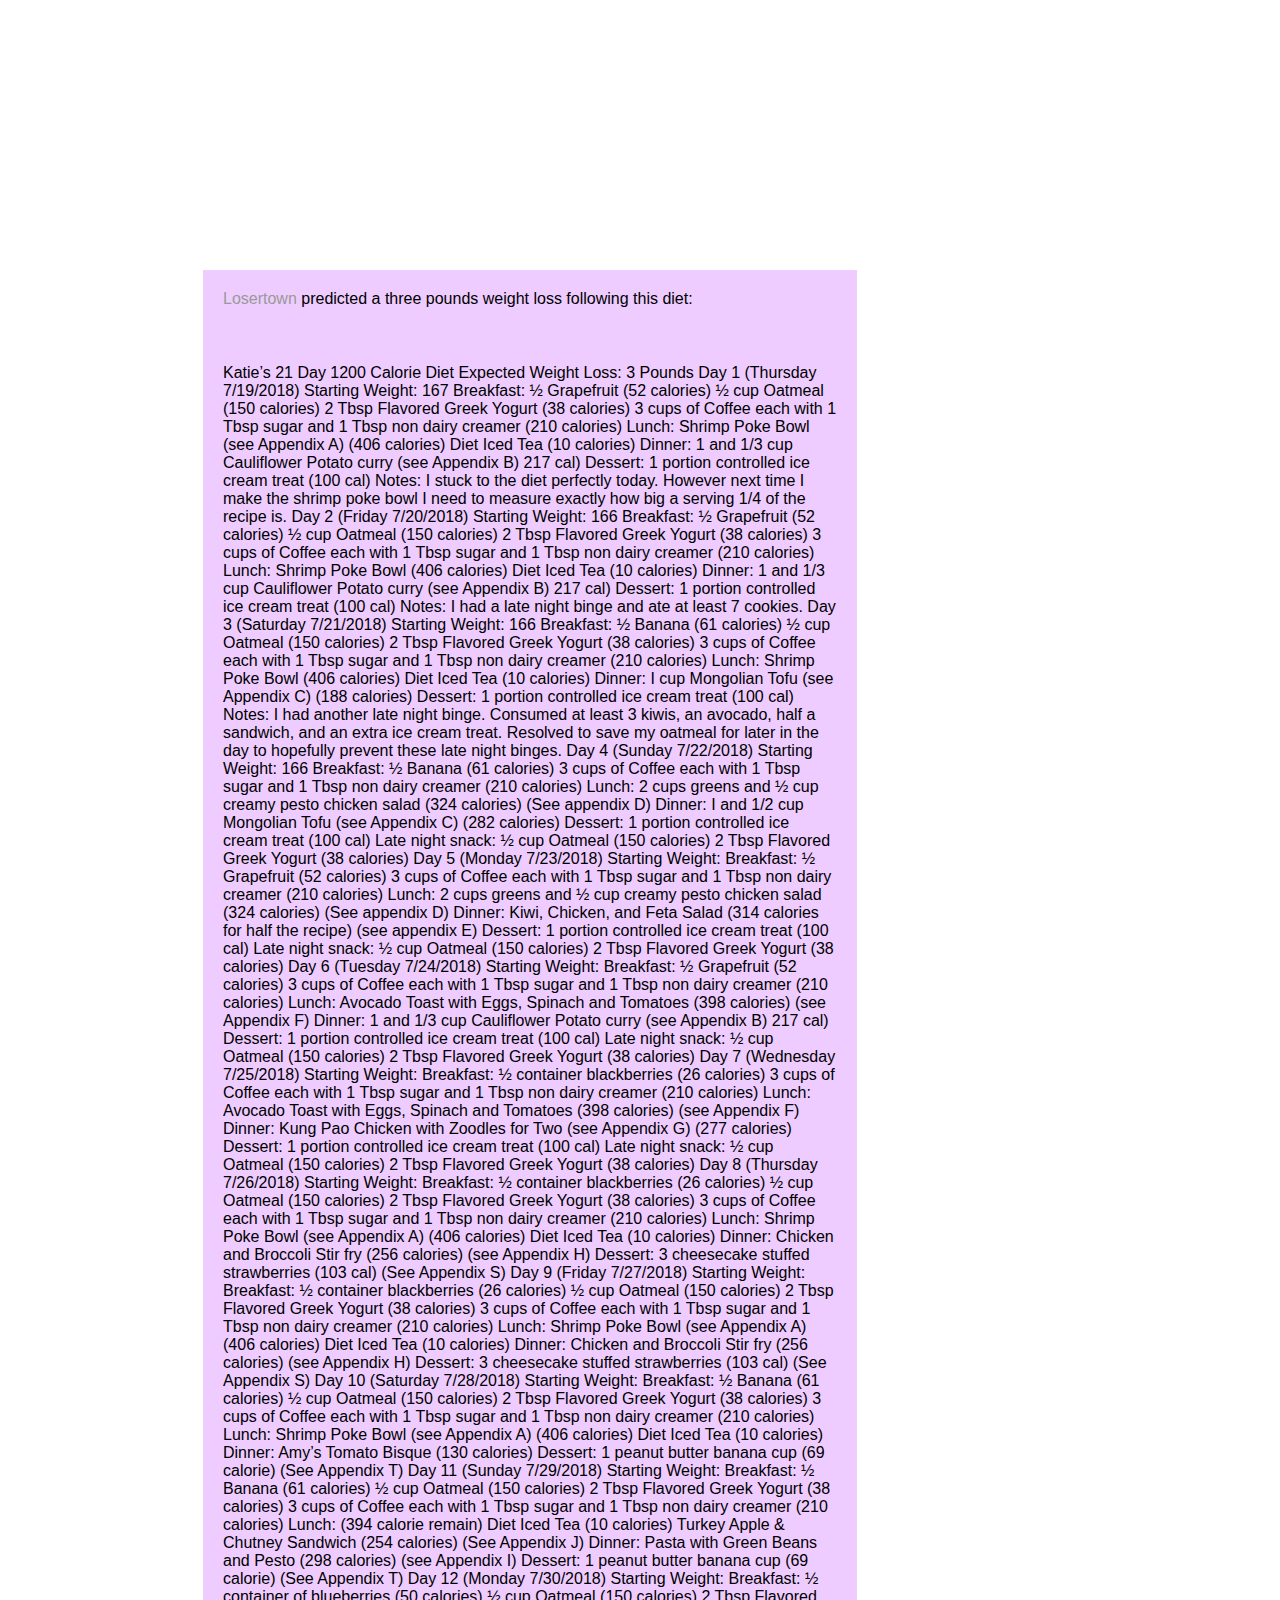
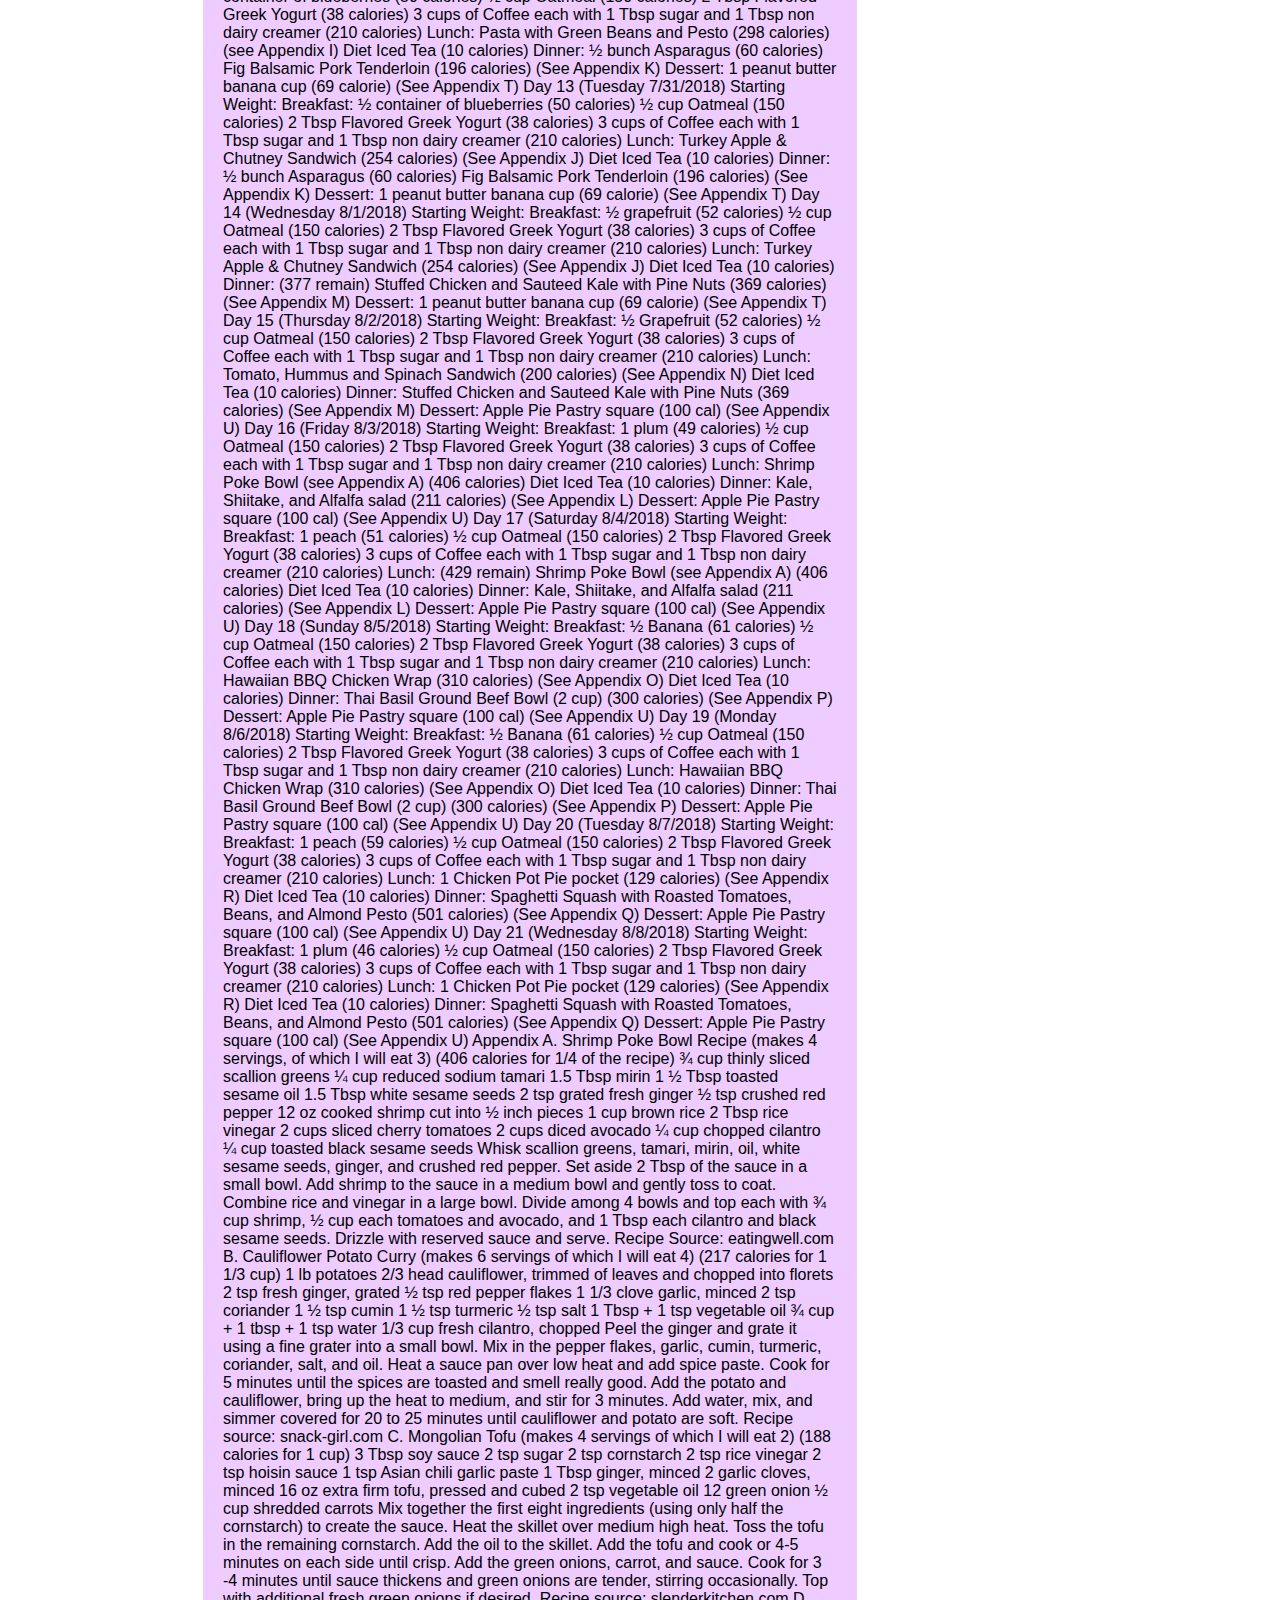
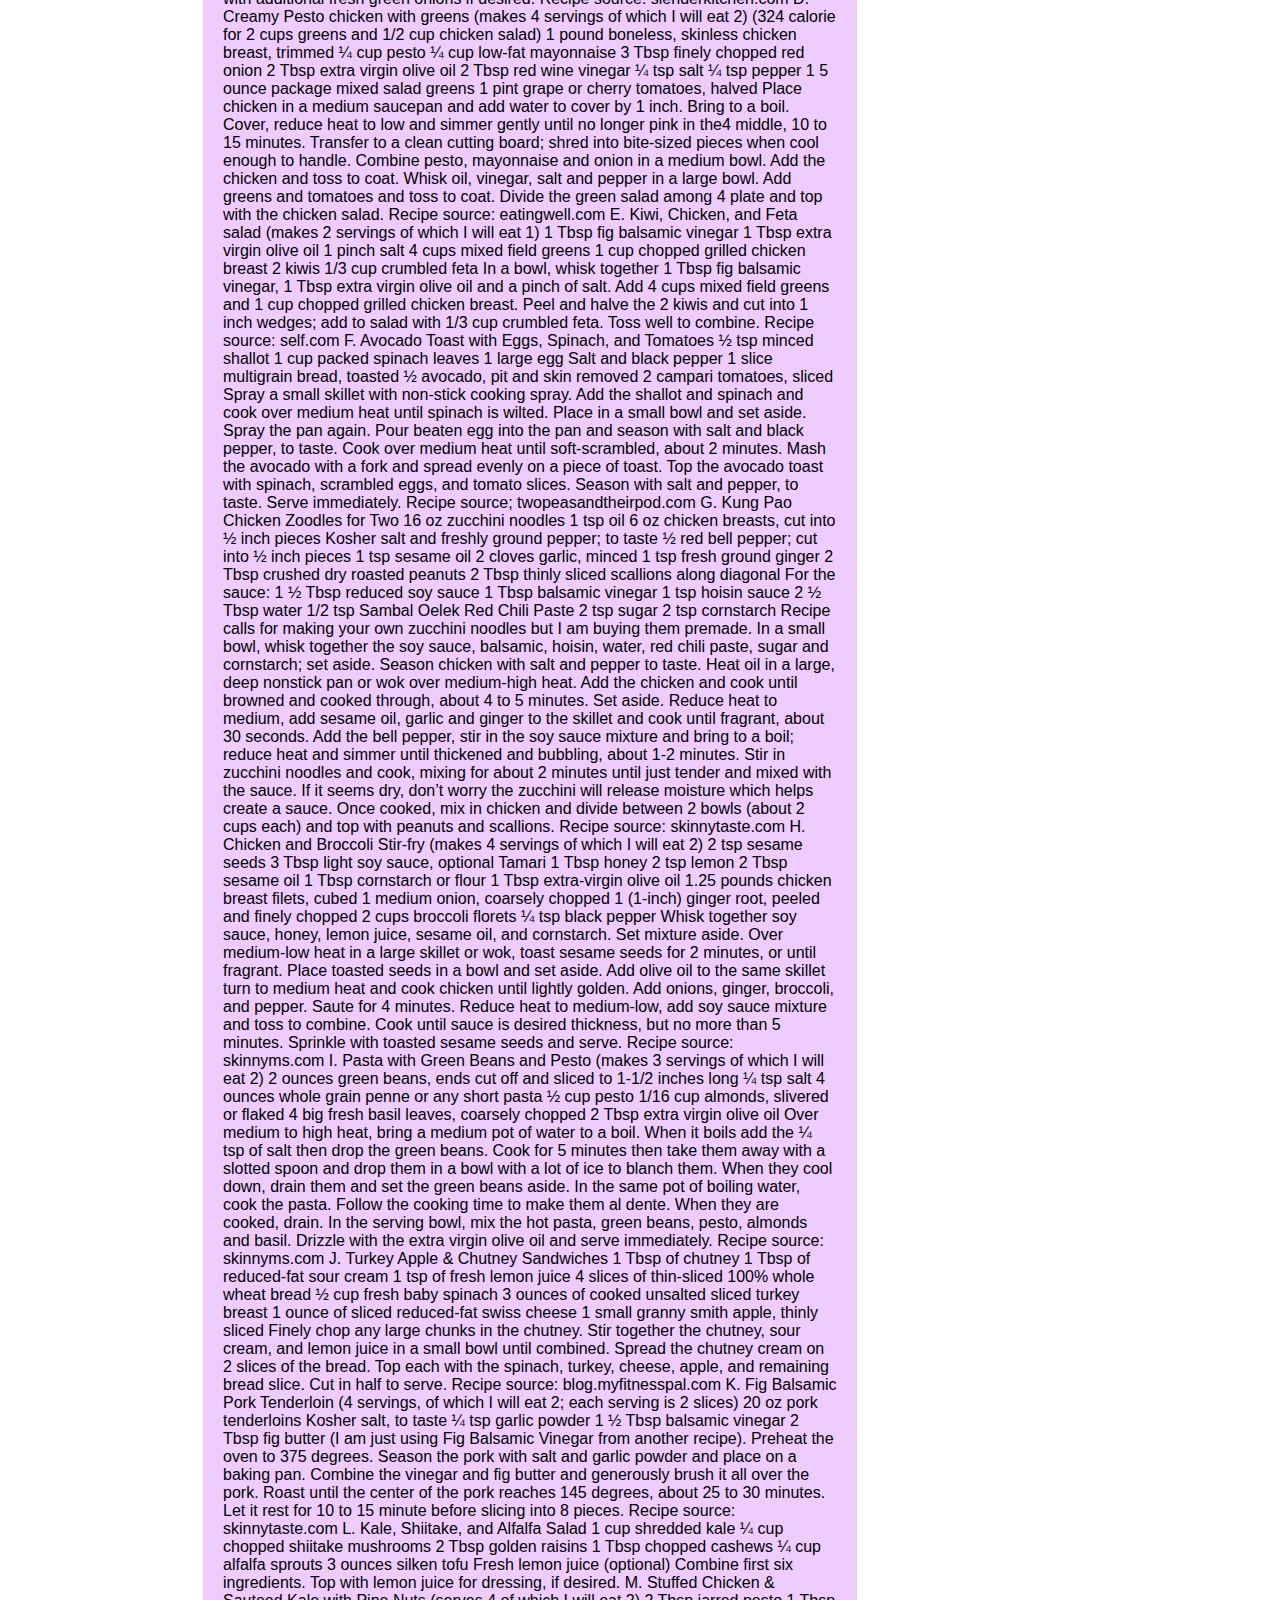
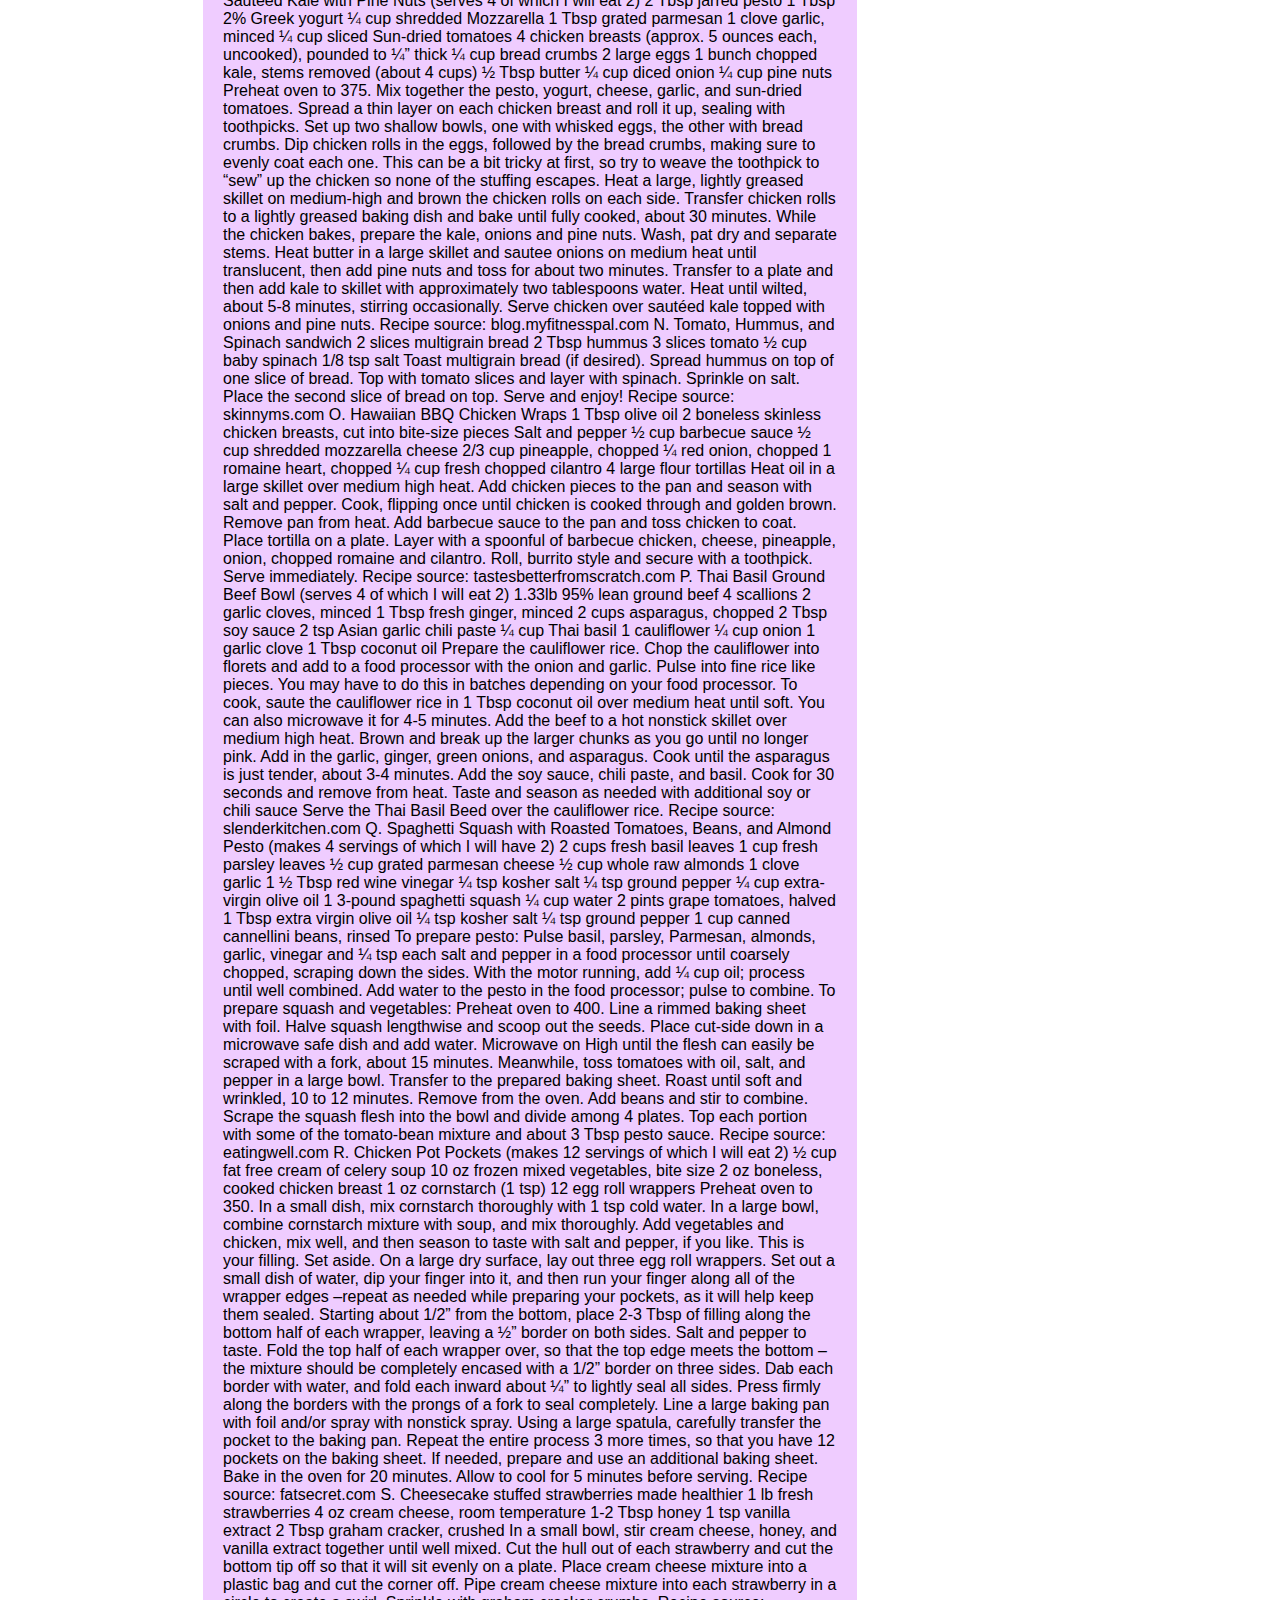
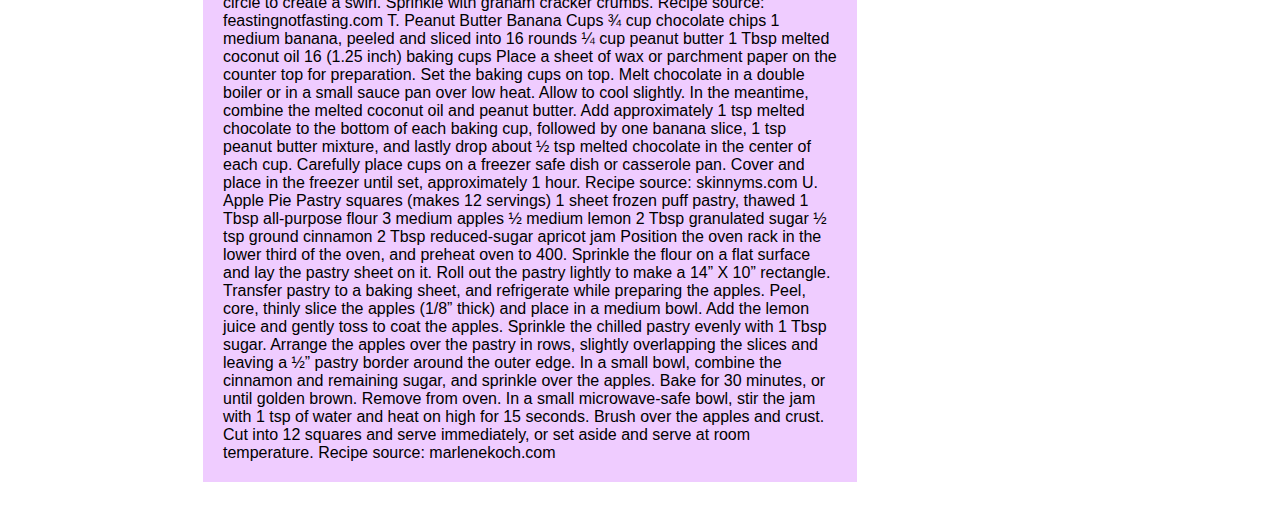
==== 1st21days.html @ 3b7a47af "Update 1st21days.html" ====
<!DOCTYPE html>
<html>	
	<script src="https://www.w3schools.com/lib/w3data.js"></script>
	<head>
		<title>1200 Calorie Meal Plans</title>
		<link rel="stylesheet" type="text/css" href="/css/main.css">
	</head>
	<body>
		<div w3-include-html="https://cnight62.github.io/menu.html"></div>
    <div class="blockquote"><a href="https://www.losertown.org/eats/cal.php">Losertown</a> predicted a three pounds weight loss following this diet:
    
    <br>
    <pre>
    
    </pre>
    Katie’s 21 Day 1200 Calorie Diet
Expected Weight Loss: 3 Pounds
Day 1 (Thursday 7/19/2018)
Starting Weight: 167

                Breakfast:
                                ½ Grapefruit (52 calories)
                                ½ cup Oatmeal (150 calories)
                                2 Tbsp Flavored Greek Yogurt (38 calories)
                                3 cups of Coffee each with 1 Tbsp sugar and 1 Tbsp non dairy creamer (210                        
                                   calories)

                Lunch:
                                Shrimp Poke Bowl (see Appendix A) (406 calories)
                                Diet Iced Tea (10 calories)

                Dinner:
                                1 and 1/3 cup Cauliflower Potato curry (see Appendix B) 217 cal)

                Dessert:  1 portion controlled ice cream treat (100 cal)

 
Notes: I stuck to the diet perfectly today. However next time I make the shrimp poke bowl I need to measure exactly how big  a serving 1/4 of the recipe is.


Day 2 (Friday 7/20/2018)
Starting Weight: 166

Breakfast:
                                ½ Grapefruit (52 calories)
                                ½ cup Oatmeal (150 calories)
                                2 Tbsp Flavored Greek Yogurt (38 calories)
                                3 cups of Coffee each with 1 Tbsp sugar and 1 Tbsp non dairy creamer (210 
                                   calories)

  Lunch:
                                Shrimp Poke Bowl (406 calories)
                                Diet Iced Tea (10 calories)

    Dinner:

1 and 1/3 cup Cauliflower Potato curry (see Appendix B) 217 cal)
 
Dessert: 1 portion controlled ice cream treat (100 cal)

Notes: I had a late night binge and ate at least 7 cookies.


Day 3 (Saturday 7/21/2018)

Starting Weight: 166

Breakfast:

                                ½ Banana (61 calories)
                                ½ cup Oatmeal (150 calories)
                                2 Tbsp Flavored Greek Yogurt (38 calories)
                                3 cups of Coffee each with 1 Tbsp sugar and 1 Tbsp non dairy creamer (210 		                    calories)

  Lunch:
                                Shrimp Poke Bowl (406 calories)
                                Diet Iced Tea (10 calories)

Dinner:
                                I cup Mongolian Tofu (see Appendix C) (188 calories)

Dessert: 1 portion controlled ice cream treat (100 cal)

 Notes:   I had another late night binge. Consumed at least 3 kiwis, an avocado, half a sandwich, and an extra ice cream treat. Resolved to save my oatmeal for later in the day to hopefully prevent these late night binges. 

Day 4  (Sunday 7/22/2018)

Starting Weight: 166

Breakfast:
                                ½ Banana (61 calories)
                                3 cups of Coffee each with 1 Tbsp sugar and 1 Tbsp non dairy creamer (210                       		   calories)

   Lunch:
                                2 cups greens and ½ cup creamy pesto chicken salad (324 calories) (See 			    appendix D)

   Dinner:
	I and 1/2 cup Mongolian Tofu (see Appendix C) (282 calories)

Dessert: 1 portion controlled ice cream treat (100 cal)

Late night snack:
		½ cup Oatmeal (150 calories)
                                2 Tbsp Flavored Greek Yogurt (38 calories)

 

Day 5 (Monday 7/23/2018)

Starting Weight:


Breakfast:

                                ½ Grapefruit (52 calories)
                                3 cups of Coffee each with 1 Tbsp sugar and 1 Tbsp non dairy creamer (210 calories)

 

                Lunch:

                                2 cups greens and ½ cup creamy pesto chicken salad (324 calories) (See appendix D)

 

                Dinner:               

                                Kiwi, Chicken, and Feta Salad (314 calories for half the recipe) (see appendix E)

 

Dessert: 1 portion controlled ice cream treat (100 cal)

Late night snack:
		½ cup Oatmeal (150 calories)
                                2 Tbsp Flavored Greek Yogurt (38 calories)

 

 

 

 

 

 

 

 

 

 

 

 

Day 6 (Tuesday 7/24/2018)

Starting Weight:

 

Breakfast:

                                ½ Grapefruit (52 calories)
                                3 cups of Coffee each with 1 Tbsp sugar and 1 Tbsp non dairy creamer (210 calories)

 

                Lunch:

                                Avocado Toast with Eggs, Spinach and Tomatoes (398 calories) (see Appendix F)

                Dinner:

1 and 1/3 cup Cauliflower Potato curry (see Appendix B) 217 cal)

 

Dessert: 1 portion controlled ice cream treat (100 cal)

 
Late night snack:
		½ cup Oatmeal (150 calories)
                                2 Tbsp Flavored Greek Yogurt (38 calories)

 

 

 

 

 

 

 

 

 

 

 

 

 

Day 7 (Wednesday 7/25/2018)

Starting Weight:

 

Breakfast:

                                ½ container blackberries (26 calories)
                                3 cups of Coffee each with 1 Tbsp sugar and 1 Tbsp non dairy creamer (210 calories)

 

                Lunch:

                                Avocado Toast with Eggs, Spinach and Tomatoes (398 calories) (see Appendix F)

                Dinner:

                                Kung Pao Chicken with Zoodles for Two (see Appendix G) (277 calories)

 

 

Dessert: 1 portion controlled ice cream treat (100 cal)

 Late night snack:
		½ cup Oatmeal (150 calories)
                                2 Tbsp Flavored Greek Yogurt (38 calories)


 

 

 

 

 

 

 

 

 

 

 

Day 8 (Thursday 7/26/2018)

Starting Weight:

 

Breakfast:

                                ½ container blackberries (26 calories)

                                ½ cup Oatmeal (150 calories)

                                2 Tbsp Flavored Greek Yogurt (38 calories)

                                3 cups of Coffee each with 1 Tbsp sugar and 1 Tbsp non dairy creamer (210 calories)

 

                Lunch:

                                Shrimp Poke Bowl (see Appendix A) (406 calories)

                                Diet Iced Tea (10 calories)

                Dinner:

                                Chicken and Broccoli Stir fry (256 calories) (see Appendix H)

 

 

Dessert: 3 cheesecake stuffed strawberries (103 cal) (See Appendix S)

 

 

 

 

 

 

 

 

 

 

 

 

 

Day 9 (Friday 7/27/2018)

Starting Weight:

 

Breakfast:

                                ½  container blackberries (26 calories)

                                ½ cup Oatmeal (150 calories)

                                2 Tbsp Flavored Greek Yogurt (38 calories)

                                3 cups of Coffee each with 1 Tbsp sugar and 1 Tbsp non dairy creamer (210 calories)

 

                Lunch:

                                Shrimp Poke Bowl (see Appendix A) (406 calories)

                                Diet Iced Tea (10 calories)

                Dinner:

                                Chicken and Broccoli Stir fry (256 calories) (see Appendix H)

 

Dessert: 3 cheesecake stuffed strawberries (103 cal) (See Appendix S)

 

 

 

 

 

 

 

 

 

 

 

 

Day 10 (Saturday 7/28/2018)

Starting Weight:

 

Breakfast:

                                ½  Banana (61 calories)

                                ½ cup Oatmeal (150 calories)

                                2 Tbsp Flavored Greek Yogurt (38 calories)

                                3 cups of Coffee each with 1 Tbsp sugar and 1 Tbsp non dairy creamer (210 calories)

 

                Lunch:

Shrimp Poke Bowl (see Appendix A) (406 calories)

                                Diet Iced Tea (10 calories)

                Dinner:

                                Amy’s Tomato Bisque (130 calories)

 

 

Dessert: 1 peanut butter banana cup (69 calorie) (See Appendix T)

 

 

 

 

 

 

 

 

 

 

 

 

Day 11 (Sunday 7/29/2018)

Starting Weight:

 

Breakfast:

                                ½ Banana (61 calories)

                                ½ cup Oatmeal (150 calories)

                                2 Tbsp Flavored Greek Yogurt (38 calories)

                                3 cups of Coffee each with 1 Tbsp sugar and 1 Tbsp non dairy creamer (210 calories)

 

                Lunch: (394 calorie remain)

                                Diet Iced Tea (10 calories)

                                Turkey Apple & Chutney Sandwich (254 calories) (See Appendix J)

                Dinner:                

                                Pasta with Green Beans and Pesto (298 calories) (see Appendix I)

 

Dessert: 1 peanut butter banana cup (69 calorie) (See Appendix T)

 

 

 

 

 

 

 

 

 

 

 

 

 

 

Day 12 (Monday 7/30/2018)

Starting Weight:

 

Breakfast:

                                ½ container of blueberries (50 calories)

                                ½ cup Oatmeal (150 calories)

                                2 Tbsp Flavored Greek Yogurt (38 calories)

                                3 cups of Coffee each with 1 Tbsp sugar and 1 Tbsp non dairy creamer (210 calories)

 

                Lunch:

Pasta with Green Beans and Pesto (298 calories) (see Appendix I)

                                Diet Iced Tea (10 calories)

                Dinner:

                                ½ bunch Asparagus (60 calories)

                                Fig Balsamic Pork Tenderloin (196 calories) (See Appendix K)

 

Dessert: 1 peanut butter banana cup (69 calorie) (See Appendix T)

 

 

 

 

 

 

 

 

 

 

 

 

Day 13 (Tuesday 7/31/2018)

Starting Weight:

 

Breakfast:

                                ½ container of blueberries (50 calories)

                                ½ cup Oatmeal (150 calories)

                                2 Tbsp Flavored Greek Yogurt (38 calories)

                                3 cups of Coffee each with 1 Tbsp sugar and 1 Tbsp non dairy creamer (210 calories)

 

                Lunch:

Turkey Apple & Chutney Sandwich (254 calories) (See Appendix J)

                                Diet Iced Tea (10 calories)

                Dinner:                

½ bunch Asparagus (60 calories)

                                Fig Balsamic Pork Tenderloin (196 calories) (See Appendix K)

 

Dessert: 1 peanut butter banana cup (69 calorie) (See Appendix T)

 

 

 

 

 

 

 

 

 

 

 

 

Day 14 (Wednesday 8/1/2018)

Starting Weight:

 

Breakfast:

                                ½ grapefruit (52 calories)

                                ½ cup Oatmeal (150 calories)

                                2 Tbsp Flavored Greek Yogurt (38 calories)

                                3 cups of Coffee each with 1 Tbsp sugar and 1 Tbsp non dairy creamer (210 calories)

 

                Lunch:

Turkey Apple & Chutney Sandwich (254 calories) (See Appendix J)

                                Diet Iced Tea (10 calories)

 

                Dinner: (377 remain)     

                                Stuffed Chicken and Sauteed Kale with Pine Nuts (369 calories) (See Appendix M)

 

Dessert: 1 peanut butter banana cup (69 calorie) (See Appendix T)

 

 

 

 

 

 

 

 

 

 

 

Day 15 (Thursday 8/2/2018)

Starting Weight:

 

Breakfast:

                                ½ Grapefruit (52 calories)

                                ½ cup Oatmeal (150 calories)

                                2 Tbsp Flavored Greek Yogurt (38 calories)

                                3 cups of Coffee each with 1 Tbsp sugar and 1 Tbsp non dairy creamer (210 calories)

 

                Lunch:                  

Tomato, Hummus and Spinach Sandwich (200 calories) (See Appendix N)

                                Diet Iced Tea (10 calories)

 

                Dinner:                

                                Stuffed Chicken and Sauteed Kale with Pine Nuts (369 calories) (See Appendix M)

 

Dessert:  Apple Pie Pastry square  (100 cal) (See Appendix U)

 

 

 

 

 

 

 

 

 

 

 

 

 

Day 16 (Friday 8/3/2018)

Starting Weight:

 

Breakfast:

                                1 plum (49 calories)

                                ½ cup Oatmeal (150 calories)

                                2 Tbsp Flavored Greek Yogurt (38 calories)

                                3 cups of Coffee each with 1 Tbsp sugar and 1 Tbsp non dairy creamer (210 calories)

 

                Lunch:

                                Shrimp Poke Bowl (see Appendix A) (406 calories)

                                Diet Iced Tea (10 calories)

                Dinner:                

                                Kale, Shiitake, and Alfalfa salad (211 calories) (See Appendix L)

 

Dessert: Apple Pie Pastry square  (100 cal) (See Appendix U)

 

 

 

 

 

 

 

 

 

 

 

 

Day 17 (Saturday 8/4/2018)

Starting Weight:

 

Breakfast:

                                1 peach (51 calories)

                                ½ cup Oatmeal (150 calories)

                                2 Tbsp Flavored Greek Yogurt (38 calories)

                                3 cups of Coffee each with 1 Tbsp sugar and 1 Tbsp non dairy creamer (210 calories)

 

                Lunch: (429 remain)

                                Shrimp Poke Bowl (see Appendix A) (406 calories)

                                Diet Iced Tea (10 calories)

                Dinner:                

                                Kale, Shiitake, and Alfalfa salad (211 calories) (See Appendix L)

 

Dessert: Apple Pie Pastry square  (100 cal) (See Appendix U)

 

 

 

 

 

 

 

 

 

 

 

 

 

Day 18 (Sunday 8/5/2018)

Starting Weight:

 

Breakfast:

                                ½ Banana (61 calories)

                                ½ cup Oatmeal (150 calories)

                                2 Tbsp Flavored Greek Yogurt (38 calories)

                                3 cups of Coffee each with 1 Tbsp sugar and 1 Tbsp non dairy creamer (210 calories)

 

                Lunch:

                                Hawaiian BBQ Chicken Wrap (310 calories) (See Appendix O)

                                Diet Iced Tea (10 calories)

 

                Dinner:

                Thai Basil Ground Beef Bowl (2 cup) (300 calories) (See Appendix P)

 

Dessert: Apple Pie Pastry square  (100 cal) (See Appendix U)

 

 

 

 

 

 

 

 

 

 

 

 

 

 

Day 19 (Monday 8/6/2018)

Starting Weight:

 

Breakfast:

                                ½ Banana (61 calories)

                                ½ cup Oatmeal (150 calories)

                                2 Tbsp Flavored Greek Yogurt (38 calories)

                                3 cups of Coffee each with 1 Tbsp sugar and 1 Tbsp non dairy creamer (210 calories)

 

                Lunch:

                                Hawaiian BBQ Chicken Wrap (310 calories) (See Appendix O)

                                Diet Iced Tea (10 calories)

 

                Dinner:

Thai Basil Ground Beef Bowl (2 cup) (300 calories) (See Appendix P)

 

Dessert:  Apple Pie Pastry square  (100 cal) (See Appendix U)

 

 

 

 

 

 

 

 

 

 

Day 20 (Tuesday 8/7/2018)

Starting Weight:

 

Breakfast:

                                1 peach (59 calories)

                                ½ cup Oatmeal (150 calories)

                                2 Tbsp Flavored Greek Yogurt (38 calories)

                                3 cups of Coffee each with 1 Tbsp sugar and 1 Tbsp non dairy creamer (210 calories)

 

                Lunch:

                                1 Chicken Pot Pie pocket (129 calories) (See Appendix R)

                                Diet Iced Tea (10 calories)

 

                Dinner:

                Spaghetti Squash with Roasted Tomatoes, Beans, and Almond Pesto (501 calories) (See Appendix Q)

 

Dessert: Apple Pie Pastry square  (100 cal) (See Appendix U)

 

 

 

 

 

 

 

 

 

 

 

 

Day 21 (Wednesday 8/8/2018)

Starting Weight:

 

Breakfast:

                                1 plum (46 calories)

                                ½ cup Oatmeal (150 calories)

                                2 Tbsp Flavored Greek Yogurt (38 calories)

                                3 cups of Coffee each with 1 Tbsp sugar and 1 Tbsp non dairy creamer (210 calories)

 

                Lunch: 

1 Chicken Pot Pie pocket (129 calories) (See Appendix R)

                                Diet Iced Tea (10 calories)

 

                Dinner:

Spaghetti Squash with Roasted Tomatoes, Beans, and Almond Pesto (501 calories) (See Appendix Q)

 

Dessert: Apple Pie Pastry square  (100 cal) (See Appendix U)

 

 

 

 

 

 

 

 

 

 

Appendix

 

A.      Shrimp Poke Bowl Recipe (makes 4 servings, of which I will eat 3) (406 calories for 1/4 of the recipe)

 

¾ cup thinly sliced scallion greens

¼ cup reduced sodium tamari

1.5 Tbsp mirin

1 ½ Tbsp toasted sesame oil

1.5 Tbsp white sesame seeds

2 tsp grated fresh ginger

½ tsp crushed red pepper

12 oz cooked shrimp cut into ½ inch pieces

1 cup brown rice

2 Tbsp rice vinegar

2 cups sliced cherry tomatoes

2 cups diced avocado

¼ cup chopped cilantro

¼ cup toasted black sesame seeds

 

Whisk scallion greens, tamari, mirin, oil, white sesame seeds, ginger, and crushed red pepper. Set aside 2 Tbsp of the sauce in a small bowl. Add shrimp to the sauce in a medium bowl and gently toss to coat.

 

Combine rice and vinegar in a large bowl. Divide among 4 bowls and top each with ¾ cup shrimp, ½ cup each tomatoes and avocado, and 1 Tbsp each cilantro and black sesame seeds. Drizzle with reserved sauce and serve.

 

 

Recipe Source: eatingwell.com

 

B.      Cauliflower Potato Curry (makes 6 servings of which I will eat 4) (217 calories for 1 1/3 cup)

 

1 lb potatoes

2/3 head cauliflower, trimmed of leaves and chopped into florets

2 tsp fresh ginger, grated

½ tsp red pepper flakes

1 1/3 clove garlic, minced

2 tsp coriander

1 ½ tsp cumin

1 ½ tsp turmeric

½ tsp salt

1 Tbsp + 1 tsp vegetable oil

¾ cup + 1 tbsp + 1 tsp water

1/3 cup fresh cilantro, chopped

 

 

Peel the ginger and grate it using a fine grater into a small bowl. Mix in the pepper flakes, garlic, cumin, turmeric, coriander, salt, and oil.

 

Heat a sauce pan over low heat and add spice paste. Cook for 5 minutes until the spices are toasted and smell really good. Add the potato and cauliflower, bring up the heat to medium, and stir for 3 minutes. Add water, mix, and simmer covered for 20 to 25 minutes until cauliflower and potato are soft.

 

Recipe source: snack-girl.com

 

C.      Mongolian Tofu (makes 4 servings of which I will eat 2) (188 calories for 1 cup)

3 Tbsp soy sauce

2 tsp sugar

2 tsp cornstarch

2 tsp rice vinegar

2 tsp hoisin sauce

1 tsp Asian chili garlic paste

1 Tbsp ginger, minced

2 garlic cloves, minced

16 oz extra firm tofu, pressed and cubed

2 tsp vegetable oil

12 green onion

½ cup shredded carrots

 

Mix together the first eight ingredients (using only half the cornstarch) to create the sauce.

Heat the skillet over medium high heat. Toss the tofu in the remaining cornstarch. Add the oil to the skillet. Add the tofu and cook or 4-5 minutes on each side until crisp. Add the green onions, carrot, and sauce. Cook for 3 -4 minutes until sauce thickens and green onions are tender, stirring occasionally. Top with additional fresh green onions if desired.

Recipe source: slenderkitchen.com

 

D.      Creamy Pesto chicken with greens (makes 4 servings of which I will eat 2) (324 calorie for 2 cups greens and 1/2 cup chicken salad)

 

1 pound boneless, skinless chicken breast, trimmed

¼ cup pesto

¼ cup low-fat mayonnaise

3 Tbsp finely chopped red onion

2 Tbsp extra virgin olive oil

2 Tbsp red wine vinegar

¼ tsp salt

¼ tsp pepper

1 5 ounce package mixed salad greens

1 pint grape or cherry tomatoes, halved

 

Place chicken in a medium saucepan and add water to cover by 1 inch. Bring to a boil. Cover, reduce heat to low and simmer gently until no longer pink in the4 middle, 10 to 15 minutes. Transfer to a clean cutting board; shred into bite-sized pieces when cool enough to handle.

 

Combine pesto, mayonnaise and onion in a medium bowl. Add the chicken and toss to coat. Whisk oil, vinegar, salt and pepper in a large bowl. Add greens and tomatoes and toss to coat. Divide the green salad among 4 plate and top with the chicken salad.

Recipe source: eatingwell.com

 

E.       Kiwi, Chicken, and Feta salad (makes 2 servings of which I will eat 1)

 

1 Tbsp fig balsamic vinegar

1 Tbsp extra virgin olive oil

1 pinch salt

4 cups mixed field greens

1 cup chopped grilled chicken breast

2 kiwis

1/3 cup crumbled feta

 

In a bowl, whisk together 1 Tbsp fig balsamic vinegar, 1 Tbsp extra virgin olive oil and a pinch of salt. Add 4 cups mixed field greens and 1 cup chopped grilled chicken breast. Peel and halve the 2 kiwis and cut into 1 inch wedges; add to salad with 1/3 cup crumbled feta. Toss well to combine.

 

Recipe source: self.com

 

F.       Avocado Toast with Eggs, Spinach, and Tomatoes

 

½ tsp minced shallot

1 cup packed spinach leaves

1 large egg

Salt and black pepper

1 slice multigrain bread, toasted

½ avocado, pit and skin removed

2 campari tomatoes, sliced

 

Spray a small skillet with non-stick cooking spray. Add the shallot and spinach and cook over medium heat until spinach is wilted. Place in a small bowl and set aside.

 

Spray the pan again. Pour beaten egg into the pan and season with salt and black pepper, to taste. Cook over medium heat until soft-scrambled, about 2 minutes.

 

Mash the avocado with a fork and spread evenly on a piece of toast. Top the avocado toast with spinach, scrambled eggs, and tomato slices. Season with salt and pepper, to taste. Serve immediately.

 

Recipe source; twopeasandtheirpod.com

 

G.     Kung Pao Chicken Zoodles for Two

 

16 oz zucchini noodles

1 tsp oil

6 oz chicken breasts, cut into ½ inch pieces

Kosher salt and freshly ground pepper; to taste

½ red bell pepper; cut into ½ inch pieces

1 tsp sesame oil

2 cloves garlic, minced

1 tsp fresh ground ginger

2 Tbsp crushed dry roasted peanuts

2 Tbsp thinly sliced scallions along diagonal

 

For the sauce:

1 ½ Tbsp reduced soy sauce

1 Tbsp balsamic vinegar

1 tsp hoisin sauce

2 ½ Tbsp water

1/2 tsp Sambal Oelek Red Chili Paste

2 tsp sugar

2 tsp cornstarch

 

Recipe calls for making your own zucchini noodles but I am buying them premade.

In a small bowl, whisk together the soy sauce, balsamic, hoisin, water, red chili paste, sugar and cornstarch; set aside.

 

Season chicken with salt and pepper to taste. Heat oil in a large, deep nonstick pan or wok over medium-high heat. Add the chicken and cook until browned and cooked through, about 4 to 5 minutes. Set aside.

 

Reduce heat to medium, add sesame oil, garlic and ginger to the skillet and cook until fragrant, about 30 seconds. Add the bell pepper, stir in the soy sauce mixture and bring to a boil; reduce heat and simmer until thickened and bubbling, about 1-2 minutes. Stir in zucchini noodles and cook, mixing for about 2 minutes until just tender and mixed with the sauce. If it seems dry, don’t worry the zucchini will release moisture which helps create a sauce. Once cooked, mix in chicken and divide between 2 bowls (about 2 cups each) and top with peanuts and scallions.

 

Recipe source: skinnytaste.com

 

H.      Chicken and Broccoli Stir-fry (makes 4 servings of which I will eat 2)

2 tsp sesame seeds

3 Tbsp light soy sauce, optional Tamari

1 Tbsp honey

2 tsp lemon

2 Tbsp sesame oil

1 Tbsp cornstarch or flour

1 Tbsp extra-virgin olive oil

1.25 pounds chicken breast filets, cubed

1 medium onion, coarsely chopped

1 (1-inch) ginger root, peeled and finely chopped

2 cups broccoli florets

¼ tsp black pepper

 

Whisk together soy sauce, honey, lemon juice, sesame oil, and cornstarch. Set mixture aside.

 

Over medium-low heat in a large skillet or wok, toast sesame seeds for 2 minutes, or until fragrant. Place toasted seeds in a bowl and set aside.

 

Add olive oil to the same skillet turn to medium heat and cook chicken until lightly golden. Add onions, ginger, broccoli, and pepper. Saute for 4 minutes. Reduce heat to medium-low, add soy sauce mixture and toss to combine. Cook until sauce is desired thickness, but no more than 5 minutes. Sprinkle with toasted sesame seeds and serve.

 

Recipe source: skinnyms.com

 

I.        Pasta with Green Beans and Pesto (makes 3 servings of which I will eat 2)

 

2 ounces green beans, ends cut off and sliced to 1-1/2 inches long

¼ tsp salt

4 ounces whole grain penne or any short pasta

½ cup pesto

1/16 cup almonds, slivered or flaked

4 big fresh basil leaves, coarsely chopped

2 Tbsp extra virgin olive oil

 

Over medium to high heat, bring a medium pot of water to a boil. When it boils add the ¼ tsp of salt then drop the green beans. Cook for 5 minutes then take them away with a slotted spoon and drop them in a bowl with a lot of ice to blanch them. When they cool down, drain them and set the green beans aside.

 

In the same pot of boiling water, cook the pasta. Follow the cooking time to make them al dente. When they are cooked, drain.

 

In the serving bowl, mix the hot pasta, green beans, pesto, almonds and basil.

 

Drizzle with the extra virgin olive oil and serve immediately.

 

Recipe source: skinnyms.com

 

 

J.        Turkey Apple & Chutney Sandwiches

 

1 Tbsp of chutney

1 Tbsp of reduced-fat sour cream

1 tsp of fresh lemon juice

4 slices of thin-sliced 100% whole wheat bread

½ cup fresh baby spinach

3 ounces of cooked unsalted sliced turkey breast

1 ounce of sliced reduced-fat swiss cheese

1 small granny smith apple, thinly sliced

 

Finely chop any large chunks in the chutney. Stir together the chutney, sour cream, and lemon juice in a small bowl until combined. Spread the chutney cream on 2 slices of the bread. Top each with the spinach, turkey, cheese, apple, and remaining bread slice. Cut in half to serve.

         

              Recipe source: blog.myfitnesspal.com

 

K.      Fig Balsamic Pork Tenderloin (4 servings, of which I will eat 2; each serving is 2 slices)

 

20 oz pork tenderloins

Kosher salt, to taste

¼ tsp garlic powder

1 ½ Tbsp balsamic vinegar

2 Tbsp fig butter (I am just using Fig Balsamic Vinegar from another recipe).

 

Preheat the oven to 375 degrees.

 

Season the pork with salt and garlic powder and place on a baking pan.

 

Combine the vinegar and fig butter and generously brush it all over the pork.

 

Roast until the center of the pork reaches 145 degrees, about 25 to 30 minutes.

 

Let it rest for 10 to 15 minute before slicing into 8 pieces.

 

Recipe source: skinnytaste.com

 

L.       Kale, Shiitake, and Alfalfa Salad

 

1 cup shredded kale

¼ cup chopped shiitake mushrooms

2 Tbsp golden raisins

1 Tbsp chopped cashews

¼ cup alfalfa sprouts

3 ounces silken tofu

Fresh lemon juice (optional)

 

Combine first six ingredients. Top with lemon juice for dressing, if desired.

 

M.    Stuffed Chicken & Sauteed Kale with Pine Nuts (serves 4 of which I will eat 2)

 

2 Tbsp jarred pesto

1 Tbsp 2% Greek yogurt

¼ cup shredded Mozzarella

1 Tbsp grated parmesan

1 clove garlic, minced

¼ cup sliced Sun-dried tomatoes

4 chicken breasts (approx. 5 ounces each, uncooked), pounded to ¼” thick

¼ cup bread crumbs

2 large eggs

1 bunch chopped kale, stems removed (about 4 cups)

½ Tbsp butter

¼ cup diced onion

¼ cup pine nuts

 

Preheat oven to 375.

 

Mix together the pesto, yogurt, cheese, garlic, and sun-dried tomatoes. Spread a thin layer on each chicken breast and roll it up, sealing with toothpicks.

 

Set up two shallow bowls, one with whisked eggs, the other with bread crumbs. Dip chicken rolls in the eggs, followed by the bread crumbs, making sure to evenly coat each one. This can be a bit tricky at first, so try to weave the toothpick to “sew” up the chicken so none of the stuffing escapes.

 

Heat a large, lightly greased skillet on medium-high and brown the chicken rolls on each side. Transfer chicken rolls to a lightly greased baking dish and bake until fully cooked, about 30 minutes.

 

While the chicken bakes, prepare the kale, onions and pine nuts. Wash, pat dry and separate stems. Heat butter in a large skillet and sautee onions on medium heat until translucent, then add pine nuts and toss for about two minutes. Transfer to a plate and then add kale to skillet with approximately two tablespoons water. Heat until wilted, about 5-8 minutes, stirring occasionally.

 

Serve chicken over sautéed kale topped with onions and pine nuts.

 

Recipe source: blog.myfitnesspal.com

 

N.     Tomato, Hummus, and Spinach sandwich

 

2 slices multigrain bread

2 Tbsp hummus

3 slices tomato

½ cup baby spinach

1/8 tsp salt

 

Toast multigrain bread (if desired). Spread hummus on top of one slice of bread. Top with tomato slices and layer with spinach. Sprinkle on salt. Place the second slice of bread on top. Serve and enjoy!

 

Recipe source: skinnyms.com

 

O.     Hawaiian BBQ Chicken Wraps

1 Tbsp olive oil

2 boneless skinless chicken breasts, cut into bite-size pieces

Salt and pepper

½ cup barbecue sauce

½ cup shredded mozzarella cheese

2/3 cup pineapple, chopped

¼ red onion, chopped

1 romaine heart, chopped

¼ cup fresh chopped cilantro

4 large flour tortillas

 

Heat oil in a large skillet over medium high heat.

Add chicken pieces to the pan and season with salt and pepper. Cook, flipping once until chicken is cooked through and golden brown.

Remove pan from heat. Add barbecue sauce to the pan and toss chicken to coat.

Place tortilla on a plate. Layer with a spoonful of barbecue chicken, cheese, pineapple, onion, chopped romaine and cilantro.

Roll, burrito style and secure with a toothpick. Serve immediately.

 

Recipe source: tastesbetterfromscratch.com

 

P.      Thai Basil Ground Beef Bowl (serves 4 of which I will eat 2)

 

1.33lb 95% lean ground beef

4 scallions

2 garlic cloves, minced

1 Tbsp fresh ginger, minced

2 cups asparagus, chopped

2 Tbsp soy sauce

2 tsp Asian garlic chili paste

¼ cup Thai basil

1 cauliflower

¼ cup onion

1 garlic clove

1 Tbsp coconut oil

 

Prepare the cauliflower rice. Chop the cauliflower into florets and add to a food processor with the onion and garlic. Pulse into fine rice like pieces. You may have to do this in batches depending on your food processor. To cook, saute the cauliflower rice in 1 Tbsp coconut oil over medium heat until soft. You can also microwave it for 4-5 minutes.

 

Add the beef to a hot nonstick skillet over medium high heat. Brown and break up the larger chunks as you go until no longer pink.

 

Add in the garlic, ginger, green onions, and asparagus. Cook until the asparagus is just tender, about 3-4 minutes.

 

Add the soy sauce, chili paste, and basil. Cook for 30 seconds and remove from heat. Taste and season as needed with additional soy or chili sauce

Serve the Thai Basil Beed over the cauliflower rice.

 

Recipe source: slenderkitchen.com

 

Q.     Spaghetti Squash with Roasted Tomatoes, Beans, and Almond Pesto (makes 4 servings of which I will have 2)

 

2 cups fresh basil leaves

1 cup fresh parsley leaves

½ cup grated parmesan cheese

½ cup whole raw almonds

1 clove garlic

1 ½ Tbsp red wine vinegar

¼ tsp kosher salt

¼ tsp ground pepper

¼ cup extra-virgin olive oil

 

1 3-pound spaghetti squash

¼ cup water

2 pints grape tomatoes, halved

1 Tbsp extra virgin olive oil

¼ tsp kosher salt

¼ tsp ground pepper

1 cup canned cannellini beans, rinsed

 

To prepare pesto: Pulse basil, parsley, Parmesan, almonds, garlic, vinegar and ¼ tsp each salt and pepper in a food processor until coarsely chopped, scraping down the sides. With the motor running, add ¼ cup oil; process until well combined.

 

Add water to the pesto in the food processor; pulse to combine.

 

To prepare squash and vegetables: Preheat oven to 400. Line a rimmed baking sheet with foil.

 

Halve squash lengthwise and scoop out the seeds. Place cut-side down in a microwave safe dish and add water. Microwave on High until the flesh can easily be scraped with a fork, about 15 minutes.

 

Meanwhile, toss tomatoes with oil, salt, and pepper in a large bowl. Transfer to the prepared baking sheet. Roast until soft and wrinkled, 10 to 12 minutes. Remove from the oven. Add beans and stir to combine.

 

Scrape the squash flesh into the bowl and divide among 4 plates. Top each portion with some of the tomato-bean mixture and about 3 Tbsp pesto sauce.

 

Recipe source: eatingwell.com

 

R.      Chicken Pot Pockets (makes 12 servings of which I will eat 2)

 

½ cup fat free cream of celery soup

10 oz frozen mixed vegetables, bite size

2 oz boneless, cooked chicken breast

1 oz cornstarch (1 tsp)

12 egg roll wrappers

 

Preheat oven to 350.

 

In a small dish, mix cornstarch thoroughly with 1 tsp cold water. In a large bowl, combine cornstarch mixture with soup, and mix thoroughly.

 

Add vegetables and chicken, mix well, and then season to taste with salt and pepper, if you like. This is your filling. Set aside.

 

On a large dry surface, lay out three egg roll wrappers. Set out a small dish of water, dip your finger into it, and then run your finger along all of the wrapper edges –repeat as needed while preparing your pockets, as it will help keep them sealed.

 

Starting about 1/2” from the bottom, place 2-3 Tbsp of filling along the bottom half of each wrapper, leaving a ½” border on both sides. Salt and pepper to taste.

 

Fold the top half of each wrapper over, so that the top edge meets the bottom –the mixture should be completely encased with a 1/2” border on three sides. Dab each border with water, and fold each inward about ¼” to lightly seal all sides. Press firmly along the borders with the prongs of a fork to seal completely.

 

Line a large baking pan with foil and/or spray with nonstick spray. Using a large spatula, carefully transfer the pocket to the baking pan. Repeat the entire process 3 more times, so that you have 12 pockets on the baking sheet. If needed, prepare and use an additional baking sheet.

 

Bake in the oven for 20 minutes. Allow to cool for 5 minutes before serving.

 

Recipe source: fatsecret.com

 

S.       Cheesecake stuffed strawberries made healthier

 

1 lb fresh strawberries

4 oz cream cheese, room temperature

1-2 Tbsp honey

1 tsp vanilla extract

2 Tbsp graham cracker, crushed

 

In a small bowl, stir cream cheese, honey, and vanilla extract together until well mixed.

 

Cut the hull out of each strawberry and cut the bottom tip off so that it will sit evenly on a plate.

 

Place cream cheese mixture into a plastic bag and cut the corner off.

 

Pipe cream cheese mixture into each strawberry in a circle to create a swirl.

 

Sprinkle with graham cracker crumbs.

 

Recipe source: feastingnotfasting.com

 

T.       Peanut Butter Banana Cups

¾ cup chocolate chips

1 medium banana, peeled and sliced into 16 rounds

¼ cup peanut butter

1 Tbsp melted coconut oil

16 (1.25 inch) baking cups

 

Place a sheet of wax or parchment paper on the counter top for preparation. Set the baking cups on top.

Melt chocolate in a double boiler or in a small sauce pan over low heat. Allow to cool slightly. In the meantime, combine the melted coconut oil and peanut butter.

Add approximately 1 tsp melted chocolate to the bottom of each baking cup, followed by one banana slice, 1 tsp peanut butter mixture, and lastly drop about ½ tsp melted chocolate in the center of each cup. Carefully place cups on a freezer safe dish or casserole pan. Cover and place in the freezer until set, approximately 1 hour.                                                                                                               

 

Recipe source: skinnyms.com

 

U.     Apple Pie Pastry squares (makes 12 servings)

 

1 sheet frozen puff pastry, thawed

1 Tbsp all-purpose flour

3 medium apples

½ medium lemon

2 Tbsp granulated sugar

½ tsp ground cinnamon

2 Tbsp reduced-sugar apricot jam

 

Position the oven rack in the lower third of the oven, and preheat oven to 400. Sprinkle the flour on a flat surface and lay the pastry sheet on it. Roll out the pastry lightly to make a 14” X 10” rectangle. Transfer pastry to a baking sheet, and refrigerate while preparing the apples.

 

Peel, core, thinly slice the apples (1/8” thick) and place in a medium bowl. Add the lemon juice and gently toss to coat the apples. Sprinkle the chilled pastry evenly with 1 Tbsp sugar. Arrange the apples over the pastry in rows, slightly overlapping the slices and leaving a ½” pastry border around the outer edge.

 

In a small bowl, combine the cinnamon and remaining sugar, and sprinkle over the apples. Bake for 30 minutes, or until golden brown. Remove from oven. In a small microwave-safe bowl, stir the jam with 1 tsp of water and heat on high for 15 seconds. Brush over the apples and crust. Cut into 12 squares and serve immediately, or set aside and serve at room temperature.

 

Recipe source: marlenekoch.com


    
    
    </div>

		<script>
			w3IncludeHTML();
		</script>
		
	</body>
</html>
---- css/main.css ----
body {
    margin: 30px auto;
    width: 80%;
    background-color: white
}
nav ul, footer ul {
    font-family:'Helvetica', 'Arial', 'Sans-Serif';
    padding: 0px;
    list-style: none;
    font-weight: bold;
}
nav ul li, footer ul li {
    display: inline;
    margin-right: 20px;
}
a {
    text-decoration: none;
    color: #999;
    font-size: 60px
    font-family: 'Helvetica', 'Arial', 'Sans-Serif';
}
a:hover {
    text-decoration: underline;
}
h1 {
    font-size: 3em;
    font-family:'Helvetica', 'Arial', 'Sans-Serif';
}
p {
    font-size: 1.5em;
    line-height: 1.4em;
    color: #333;
    font-family:'Helvetica', 'Arial', 'Sans-Serif';
}
footer {
    border-top: 1px solid #d5d5d5;
    font-size: .8em;
}
ul {
  list-style-type: none;
  margin: 0;
  padding: 0;
}
 
li {
  font-size: 60px
  border-bottom: 1px solid #ccc;
}
 
li:last-child {
  border: none;
}
 
li a {
  text-decoration: none;
  color: #000;
  display: block;
  width: 200px;
  font-size: 60px
  font-family: 'Helvetica', 'Arial', 'Sans-Serif';
 
  -webkit-transition: font-size 0.3s ease, background-color 0.3s ease;
  -moz-transition: font-size 0.3s ease, background-color 0.3s ease;
  -o-transition: font-size 0.3s ease, background-color 0.3s ease;
  -ms-transition: font-size 0.3s ease, background-color 0.3s ease;
  transition: font-size 0.3s ease, background-color 0.3s ease;
}
 
li a:hover {
  font-size: 65px;
  background: #efccff;
}
.left {
float: left;
padding: 0 20px 20px 0;
}
#menu {
  position: fixed;
  left: 0;
  top:10%;
  width: 8em;
  margin-top: -2.5em;
}
.blockquote {
    width: 60%;
    margin: 0 auto;
    margin-left: 75px;
    margin-top: 270px;
    margin-bottom: 20px;
    padding: 20px;
    background: #efccff;
    font-family: 'Helvetica', 'Arial', 'Sans-Serif';
}
span {
    display: inline-block;
}
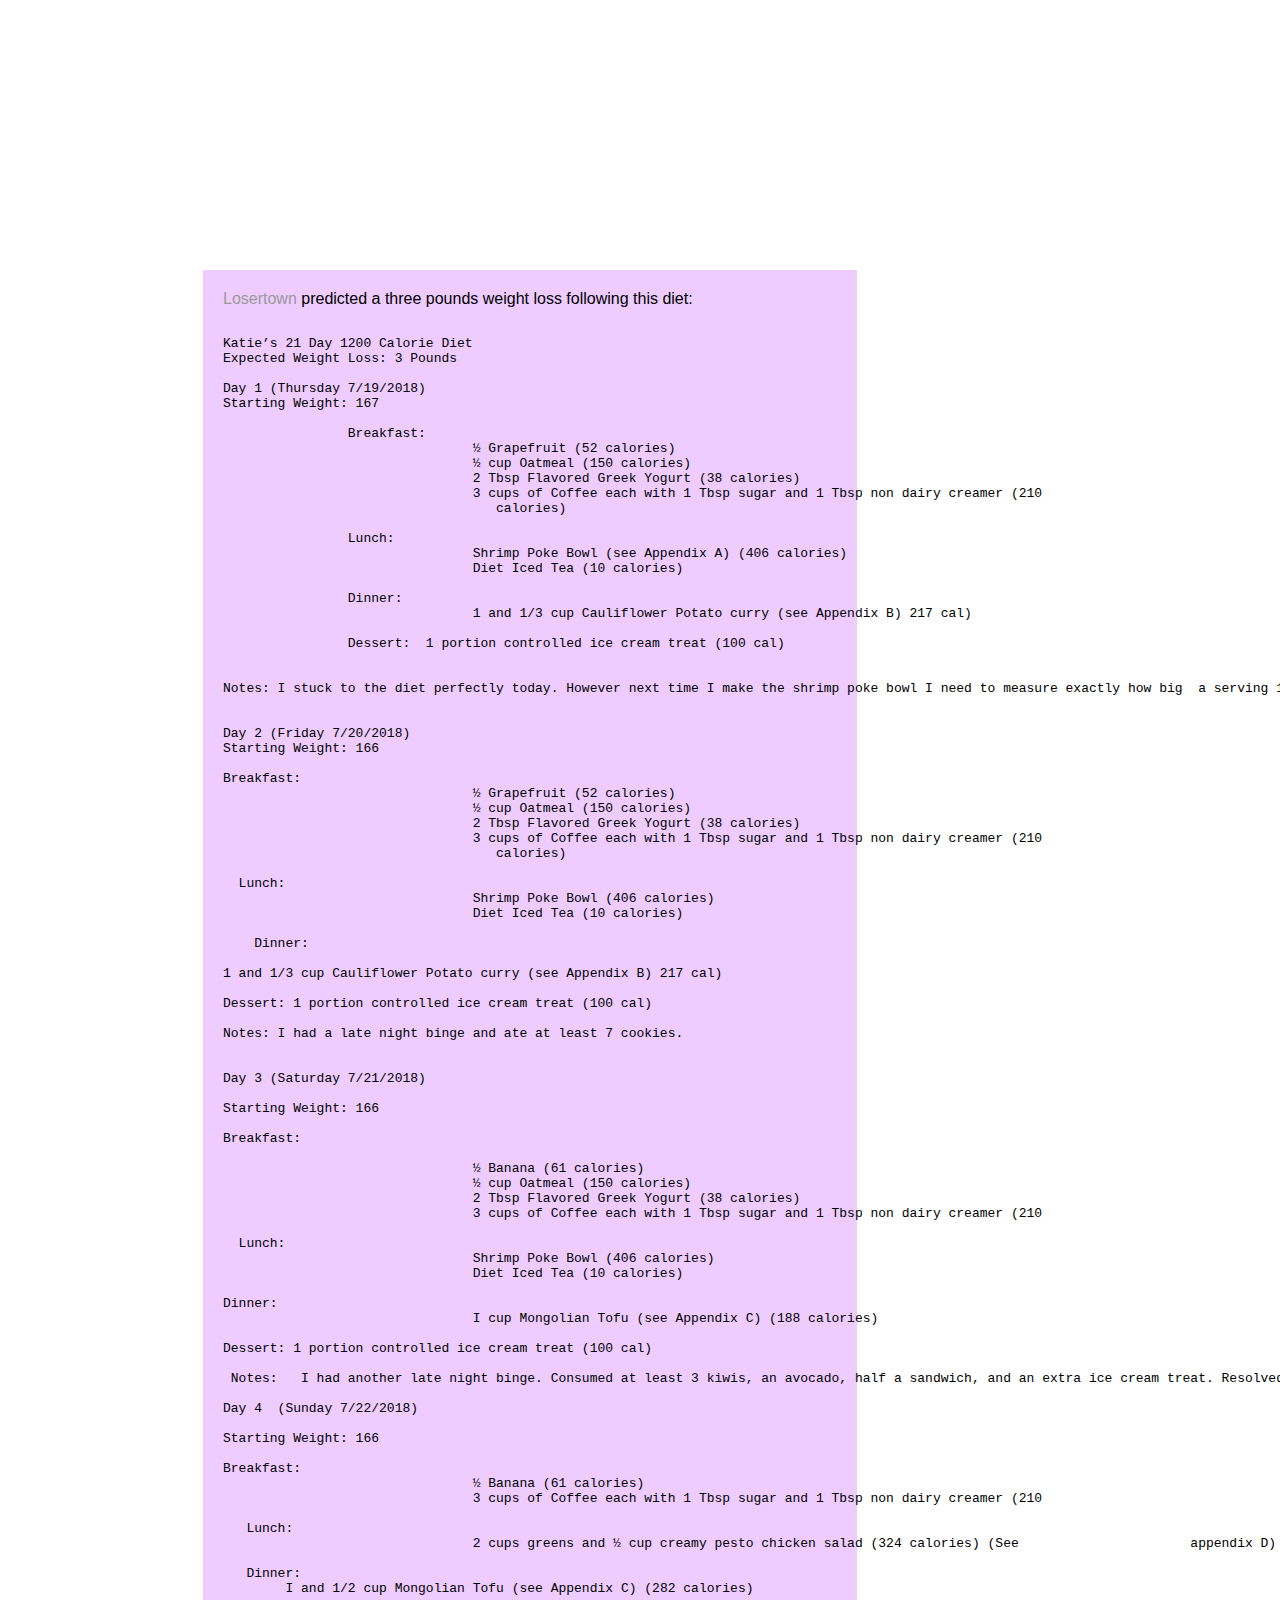
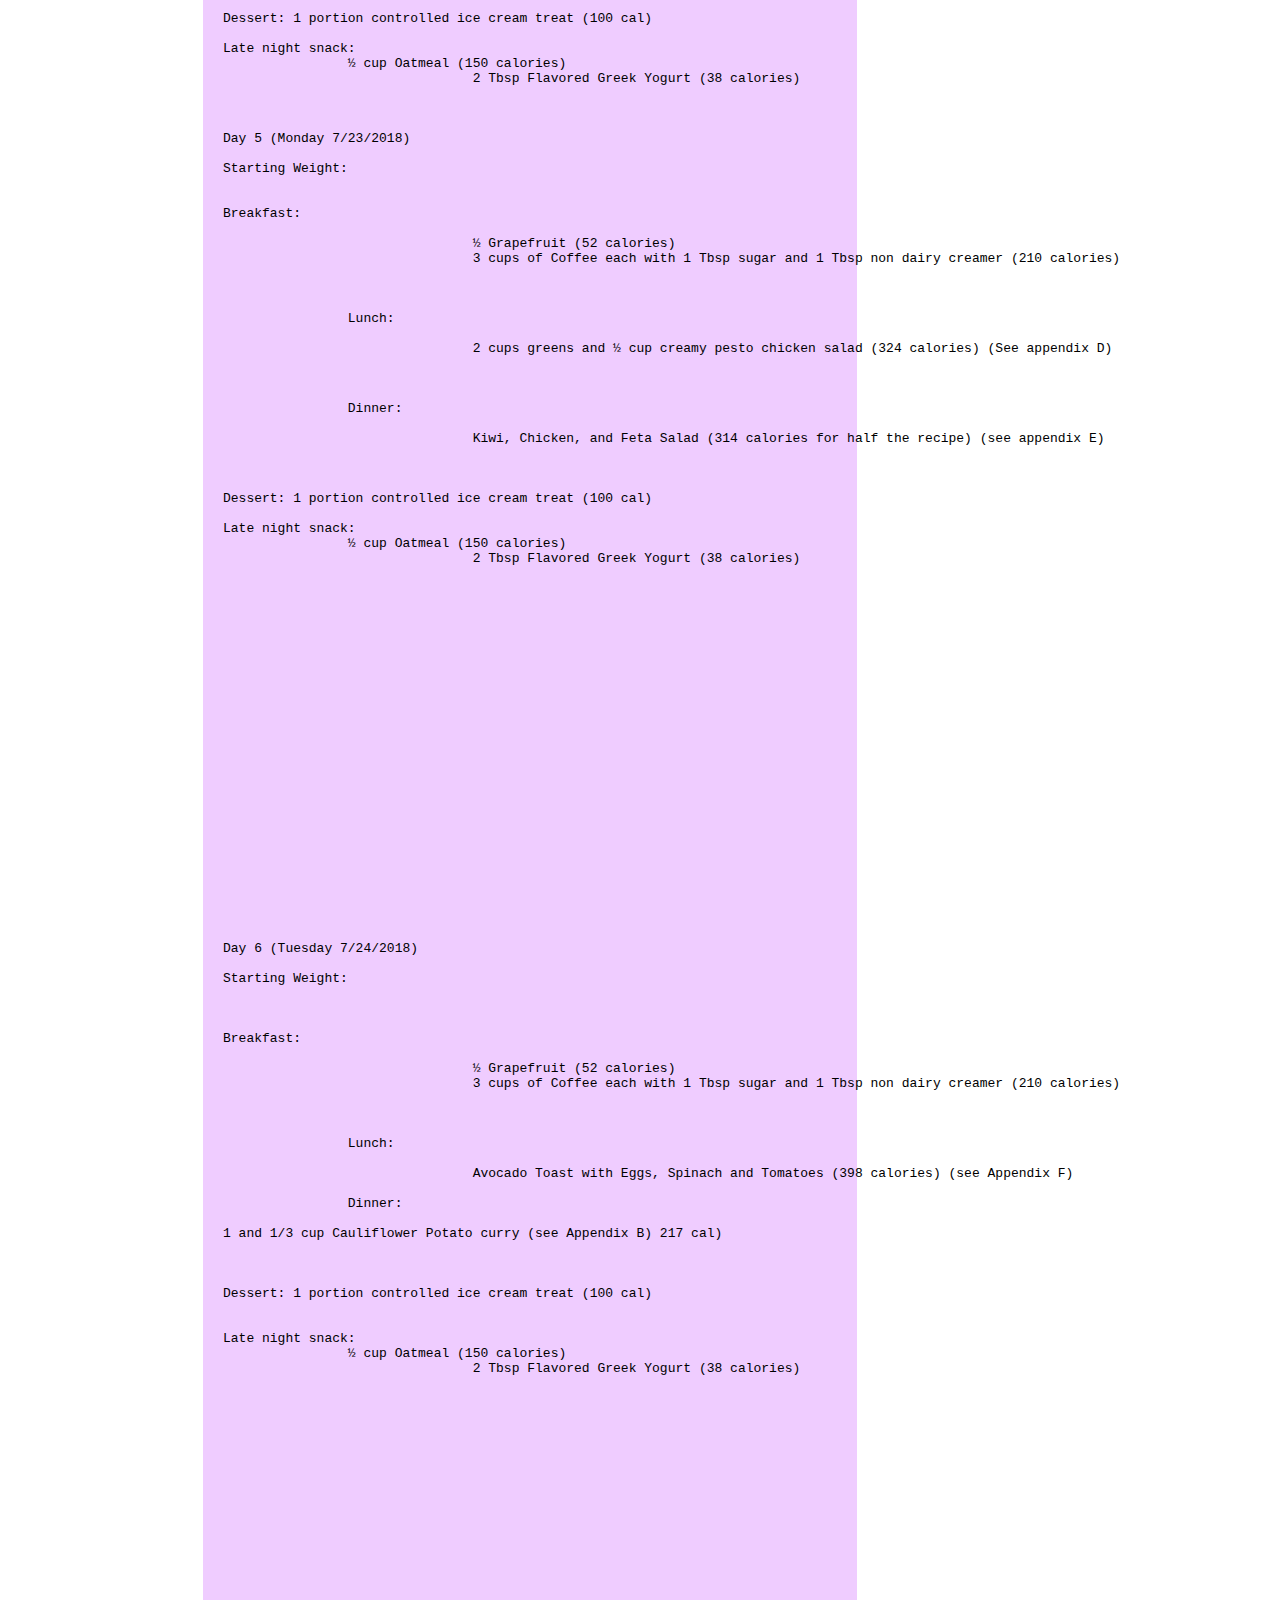
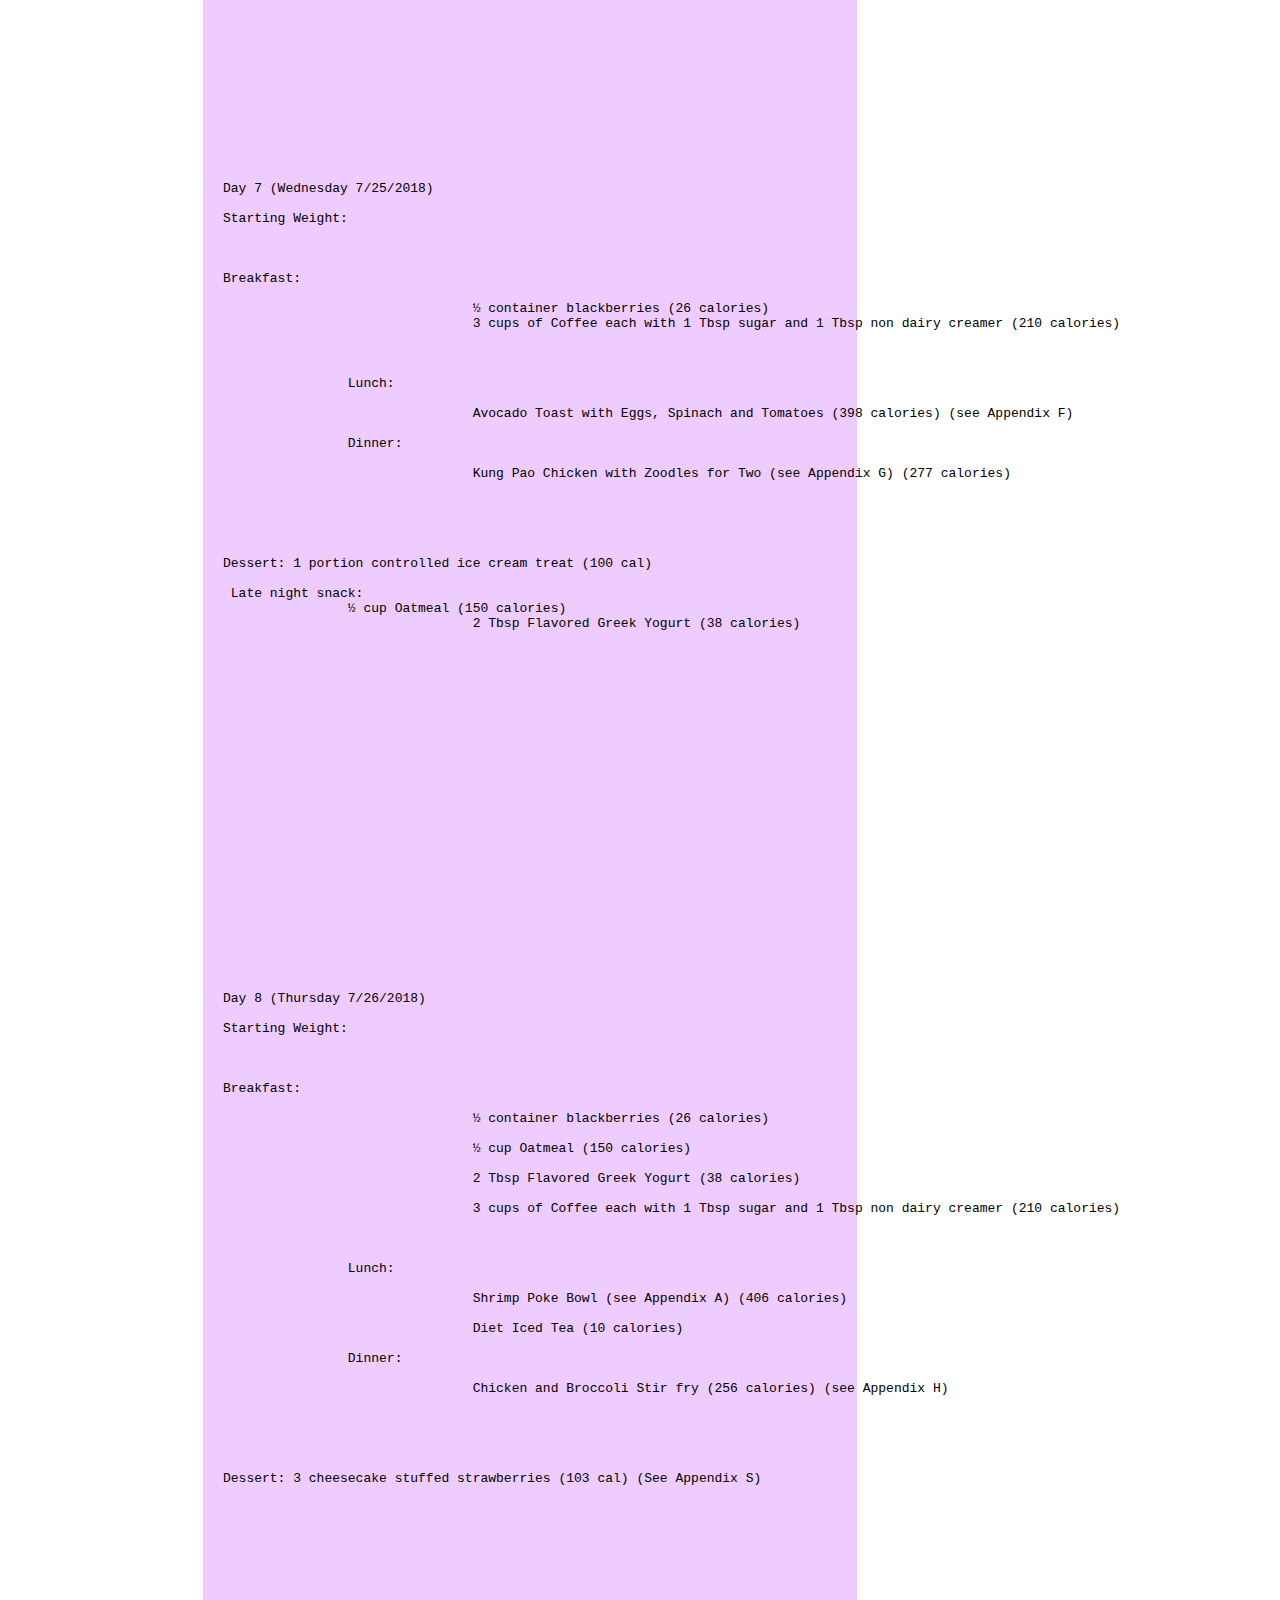
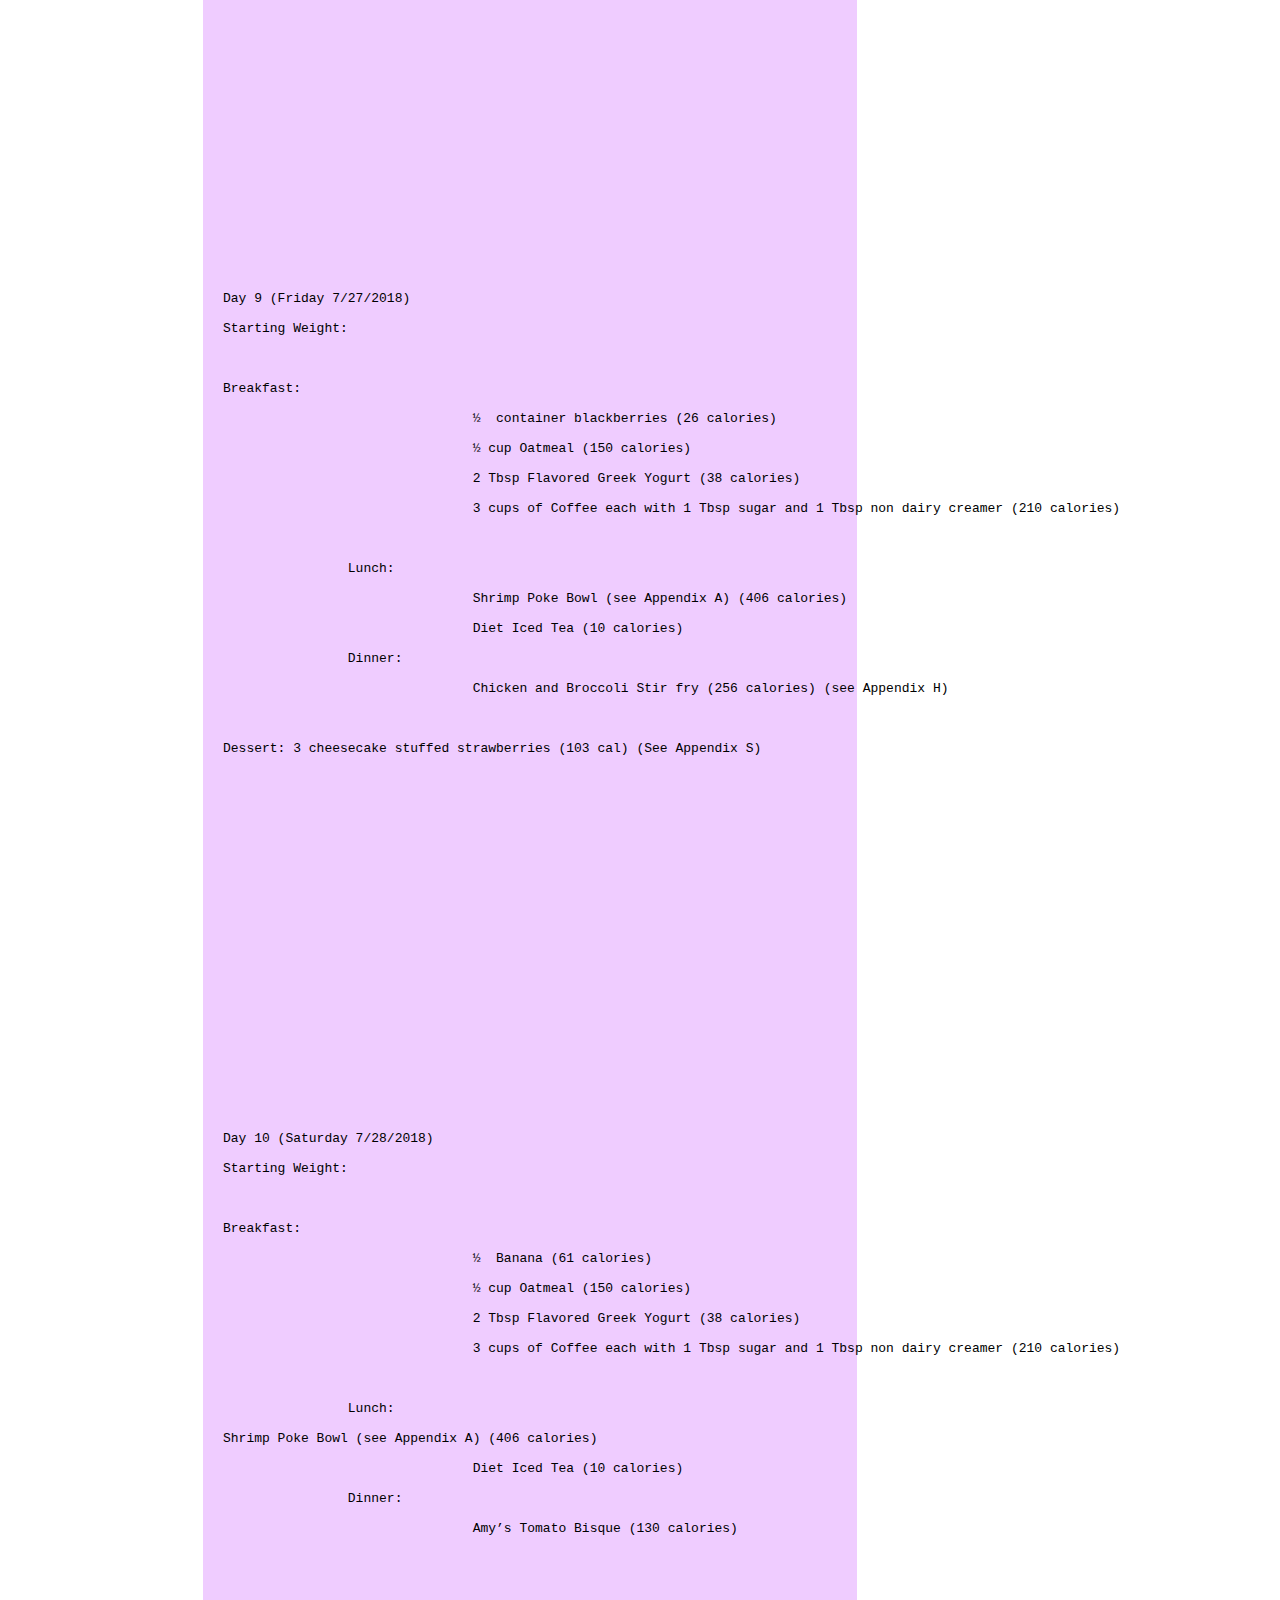
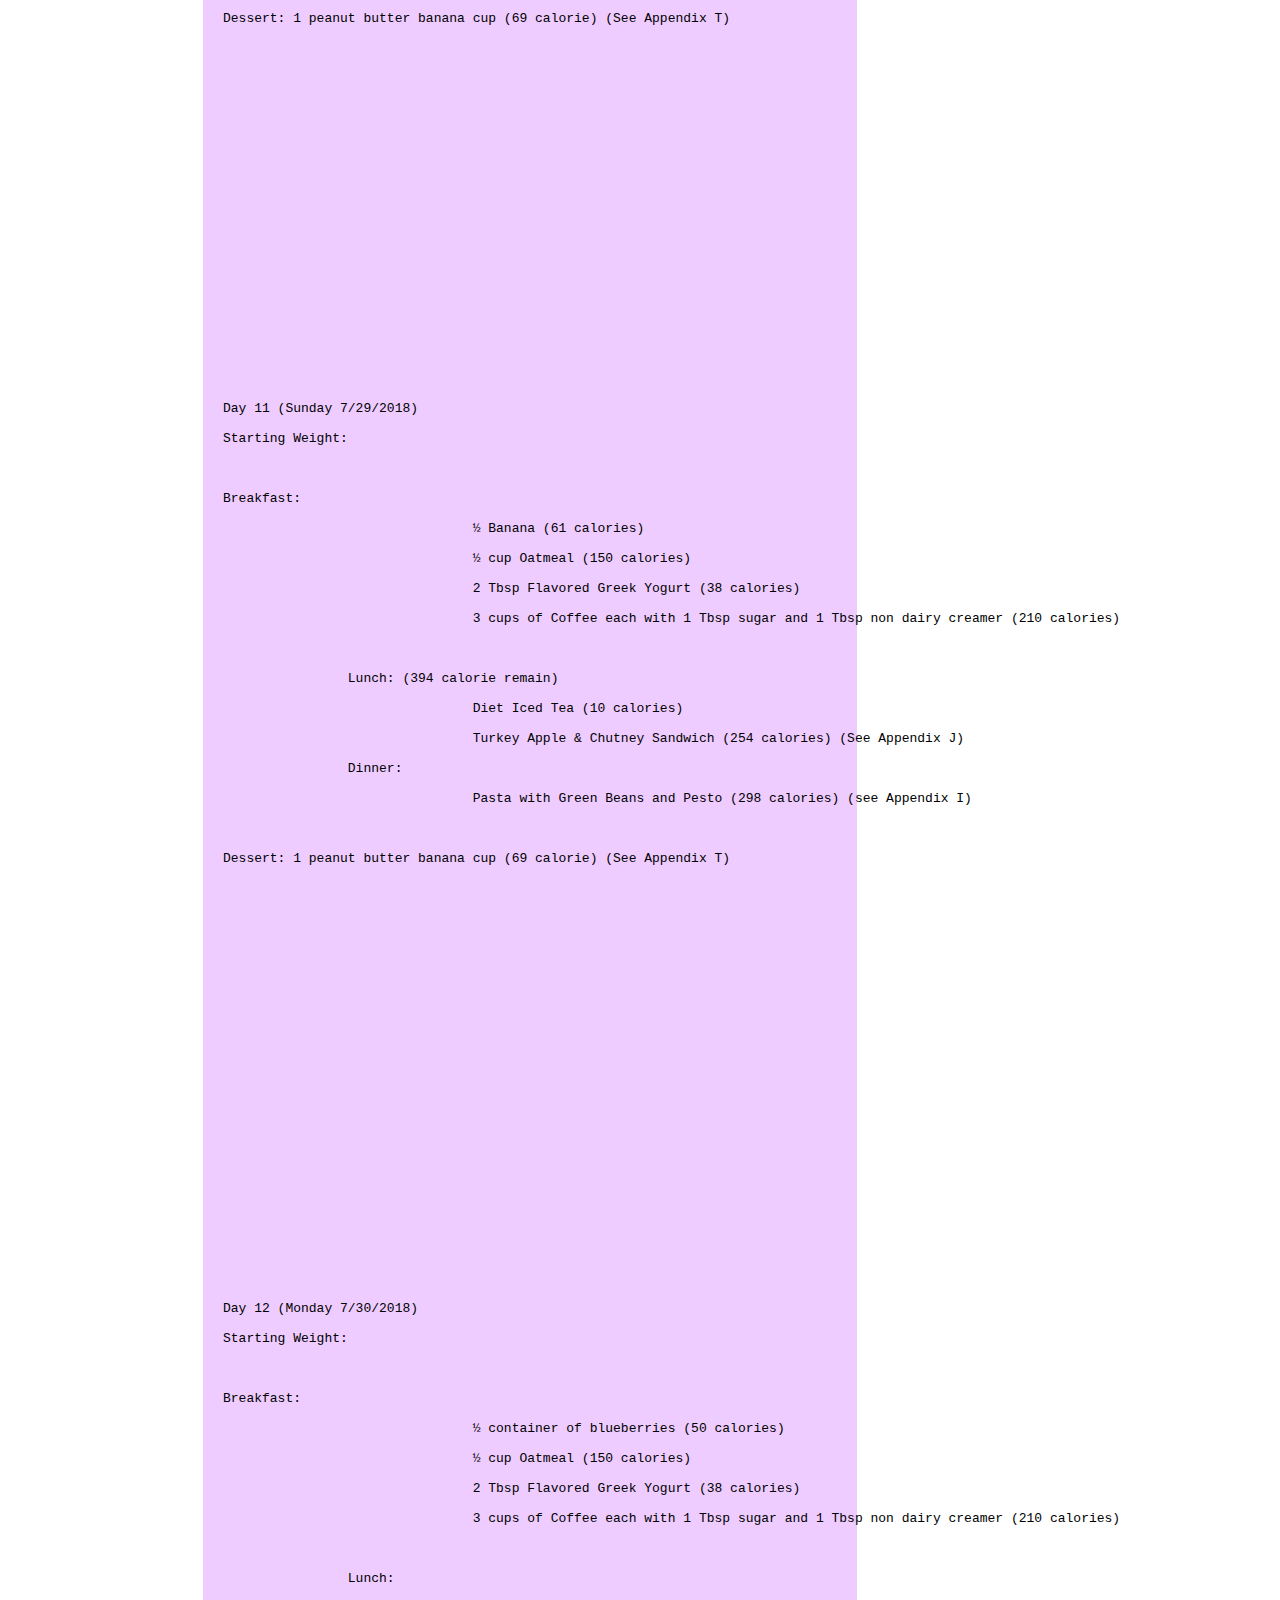
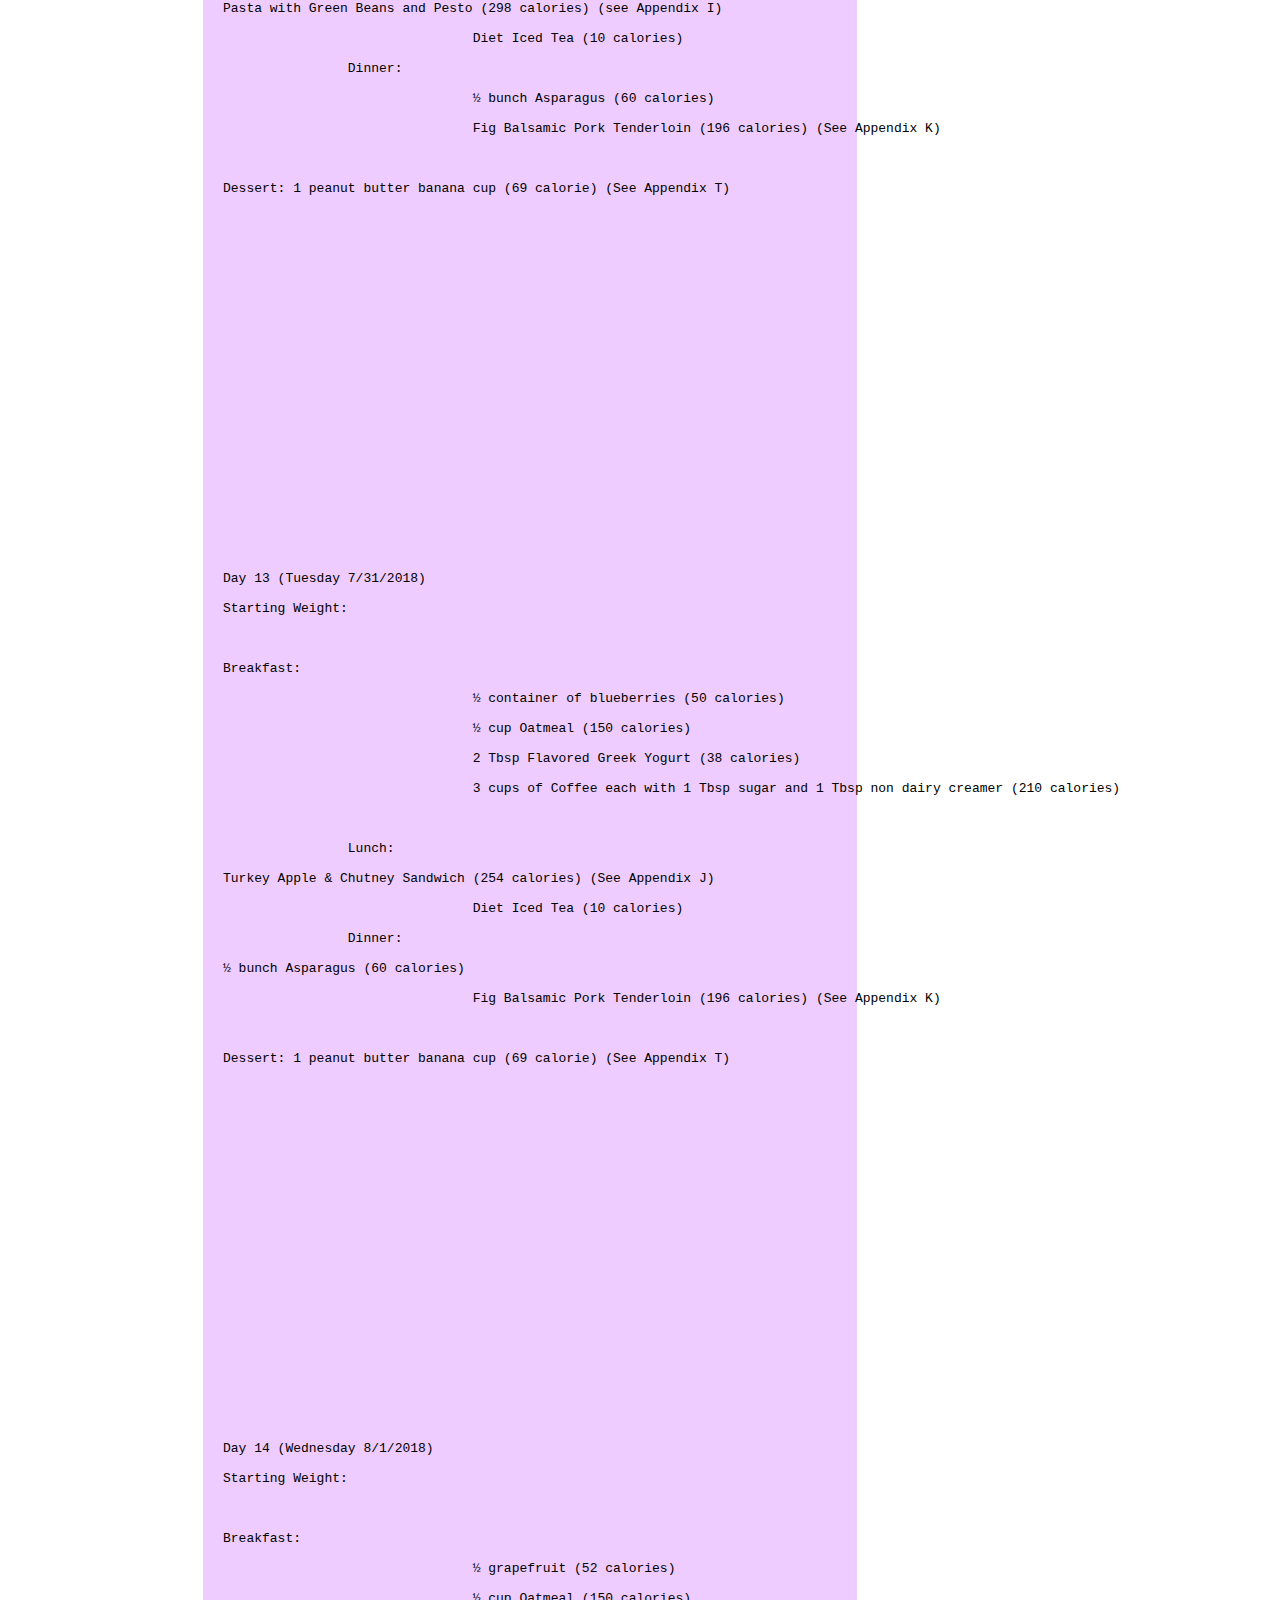
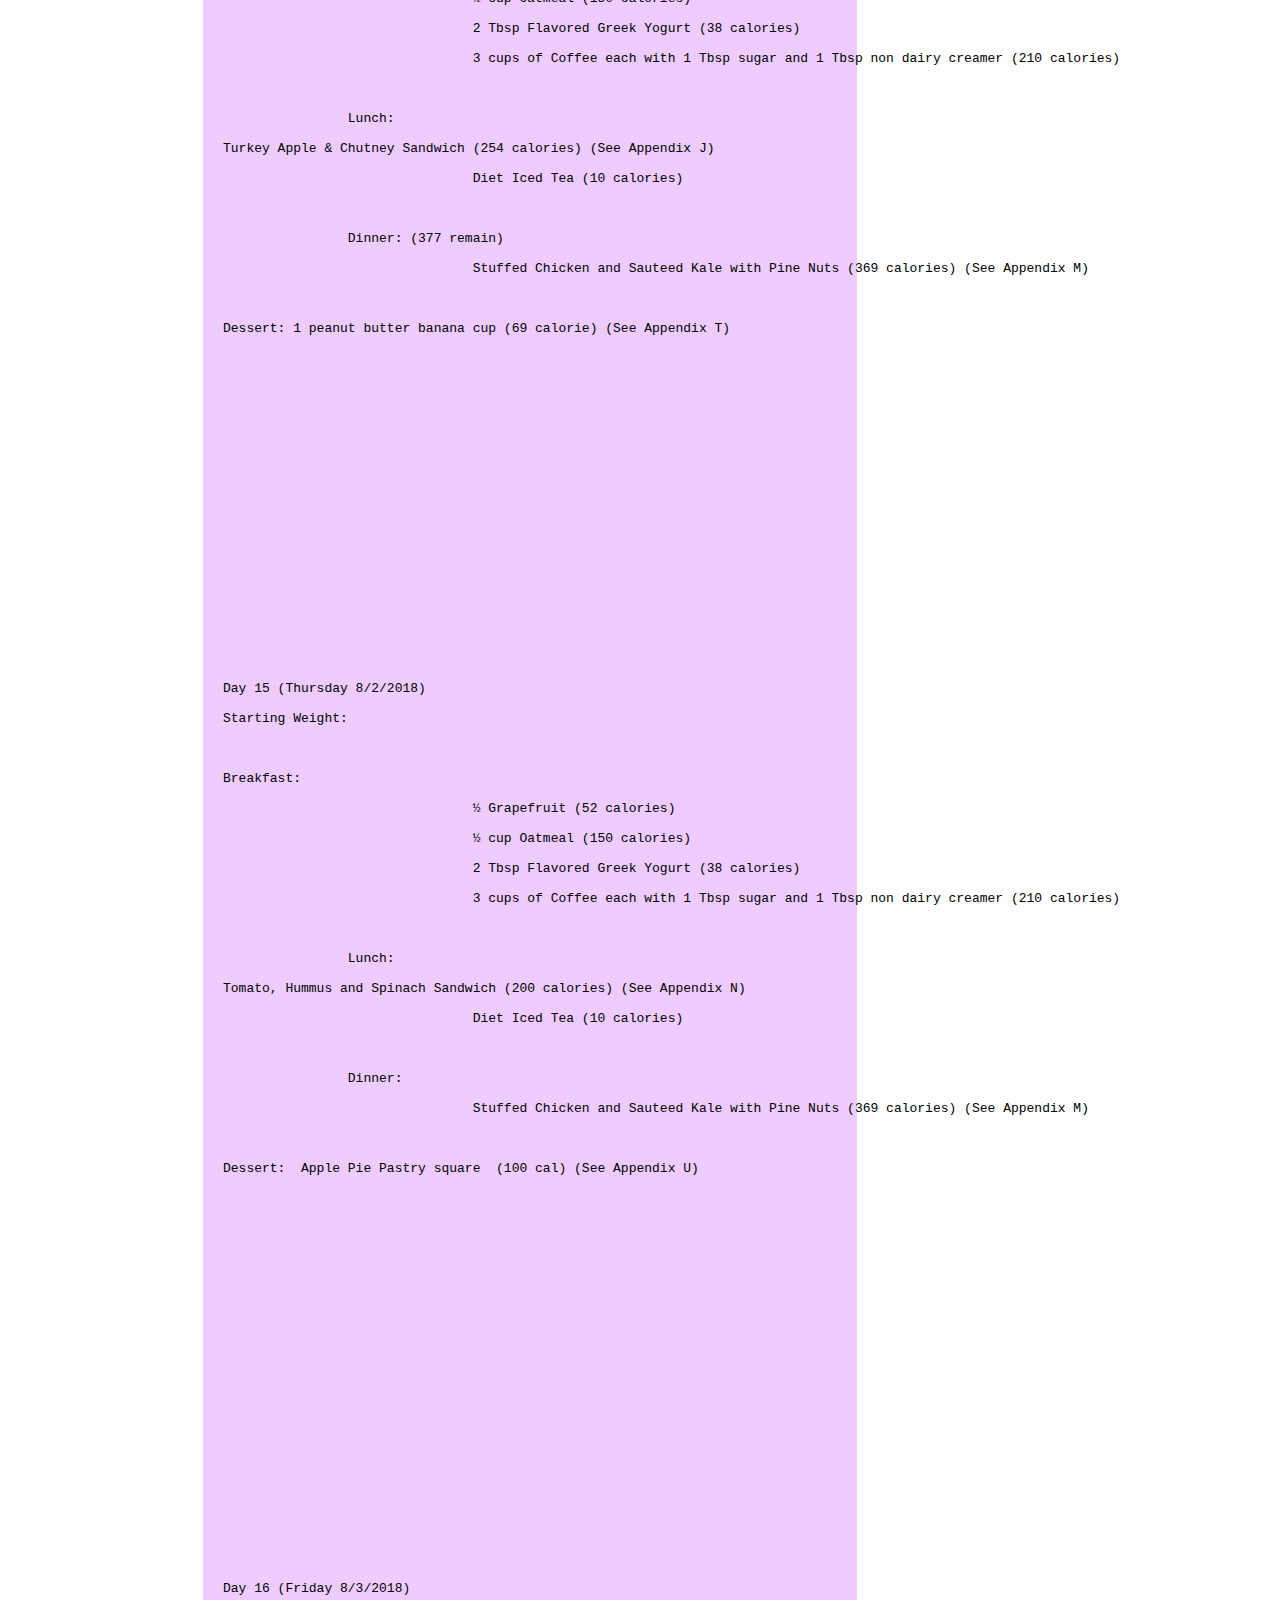
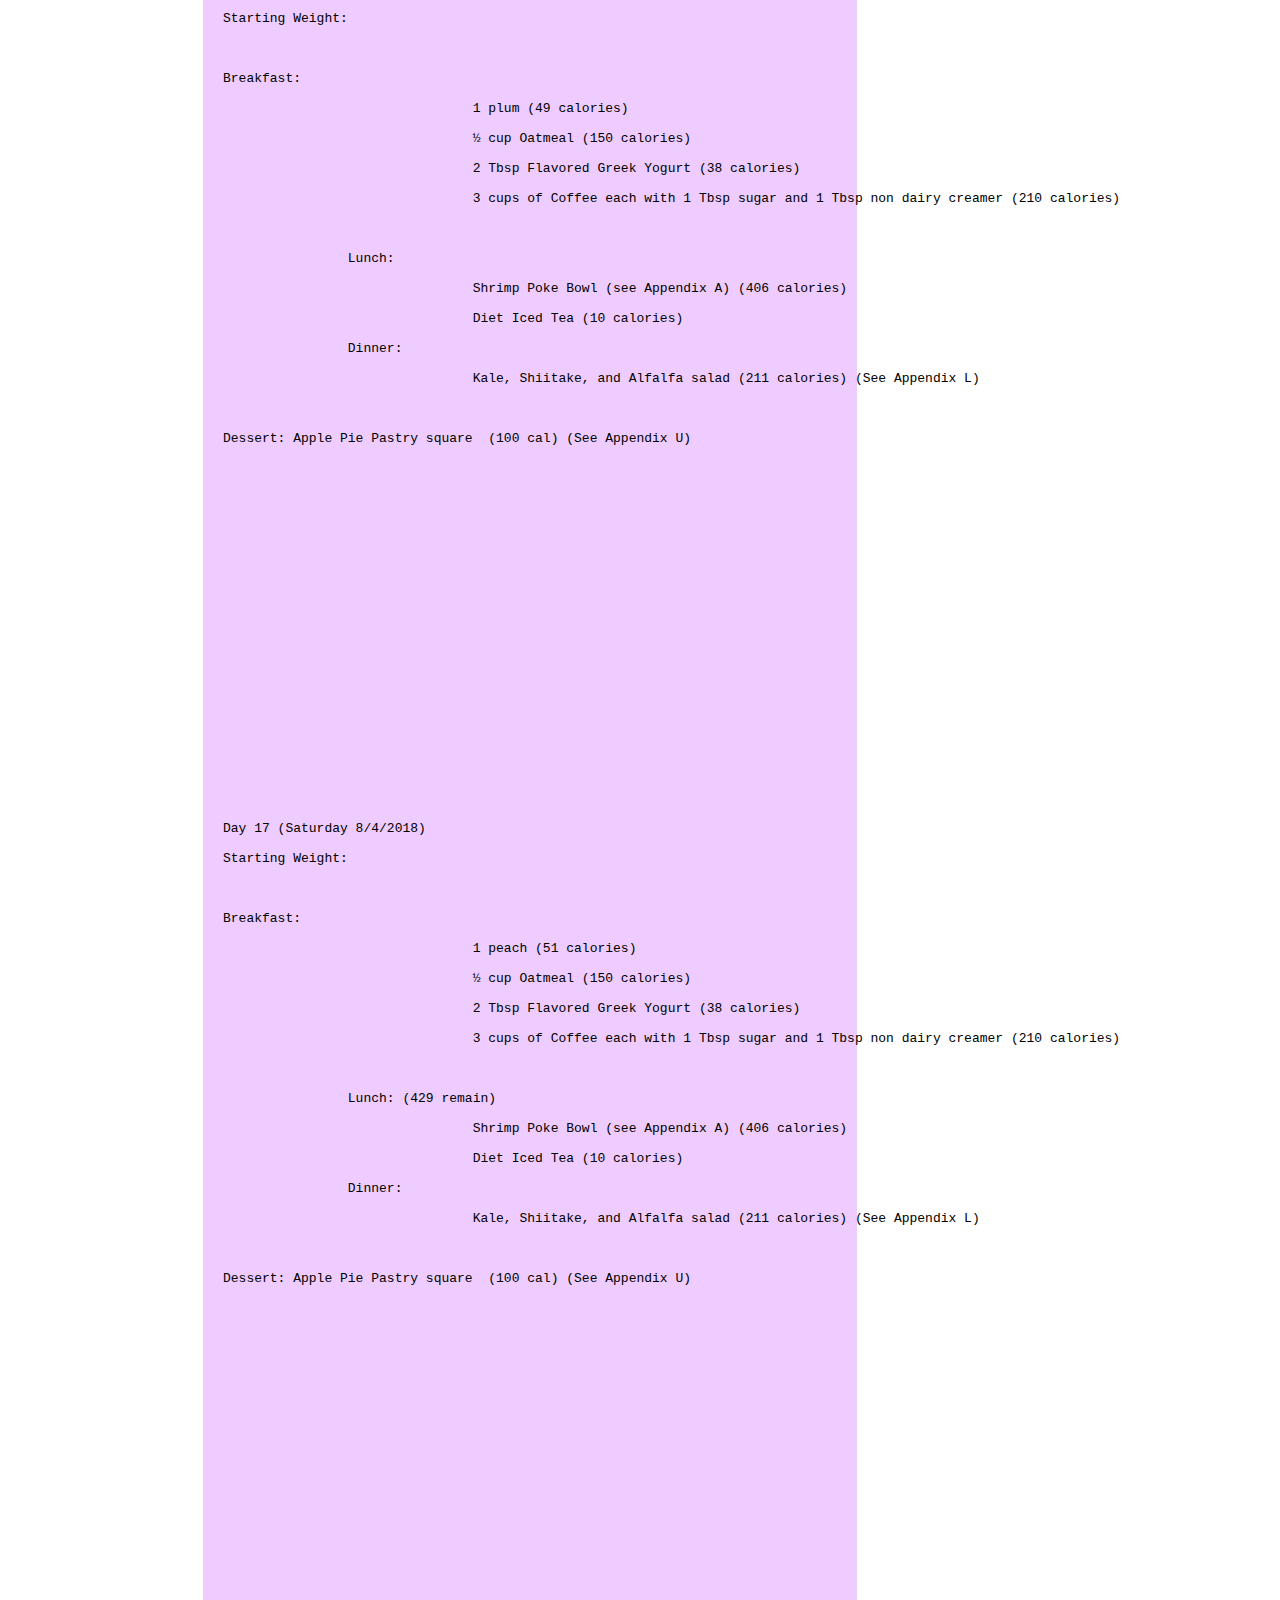
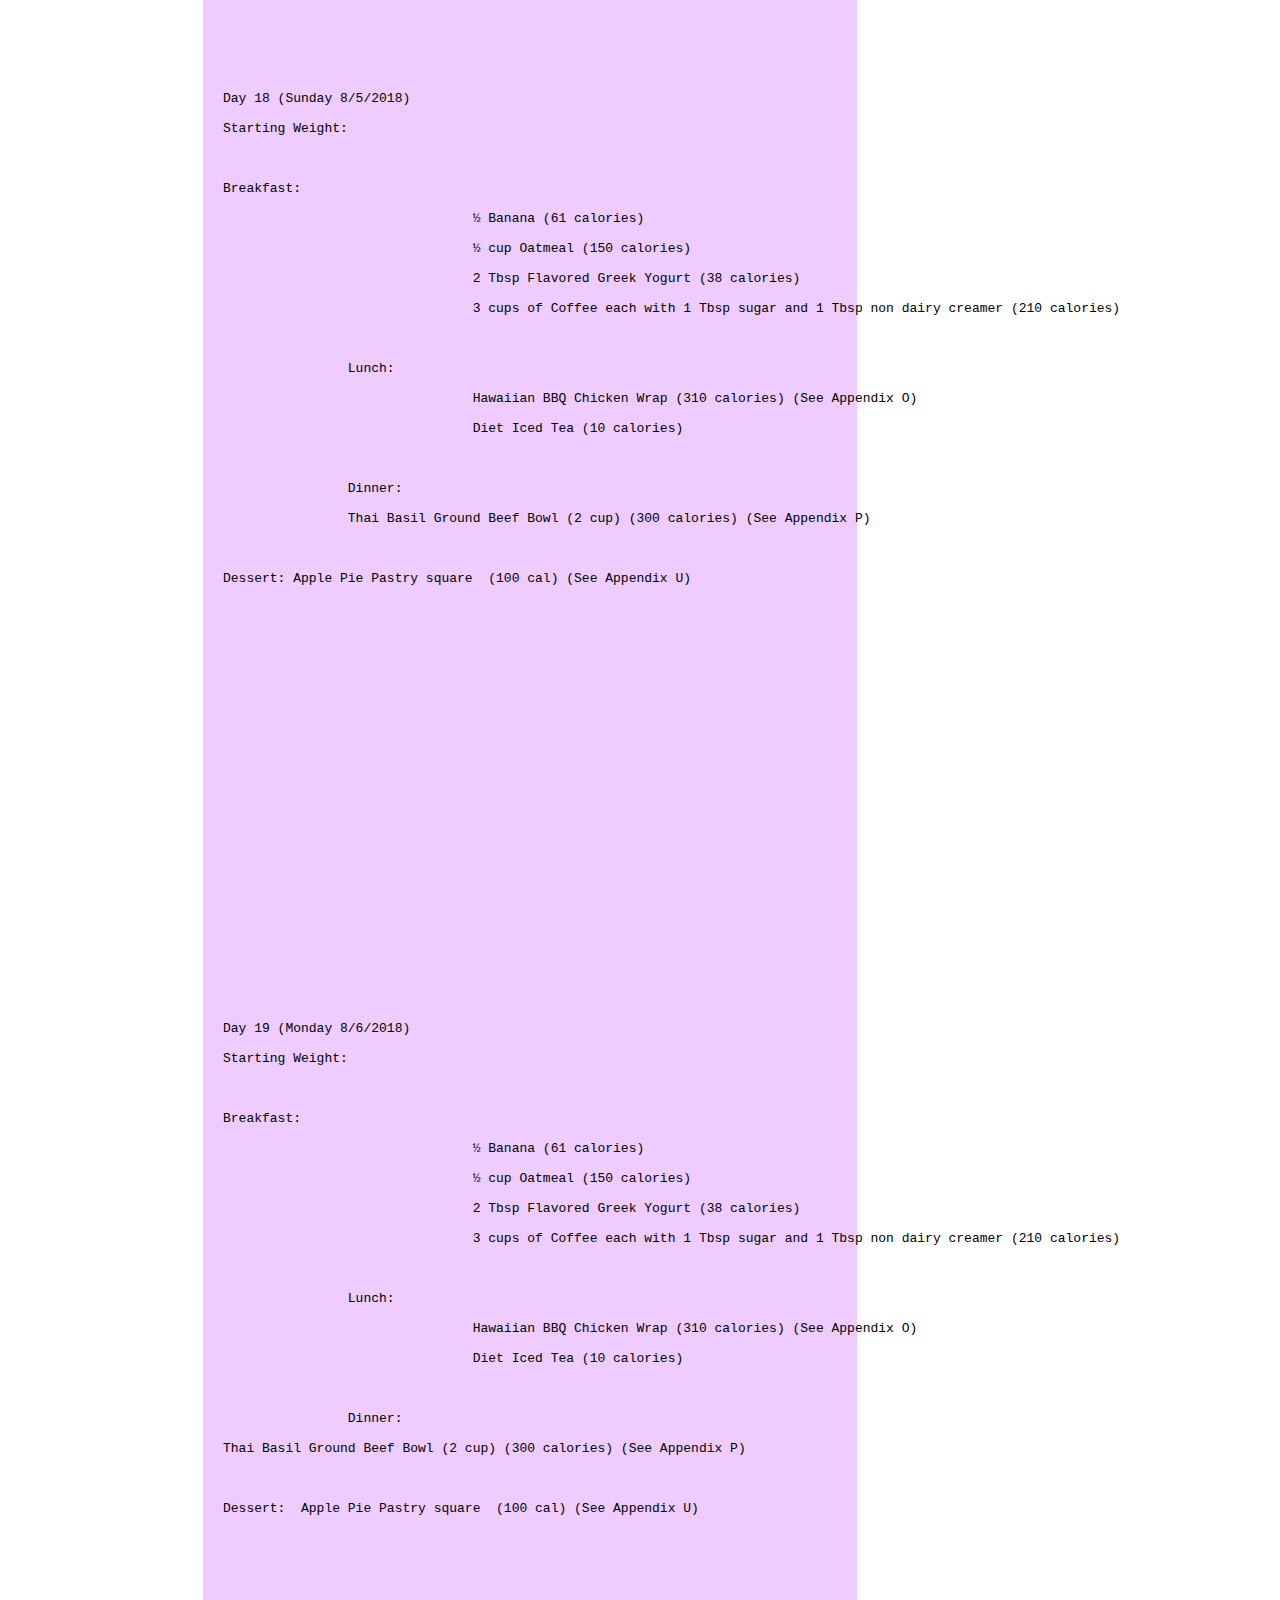
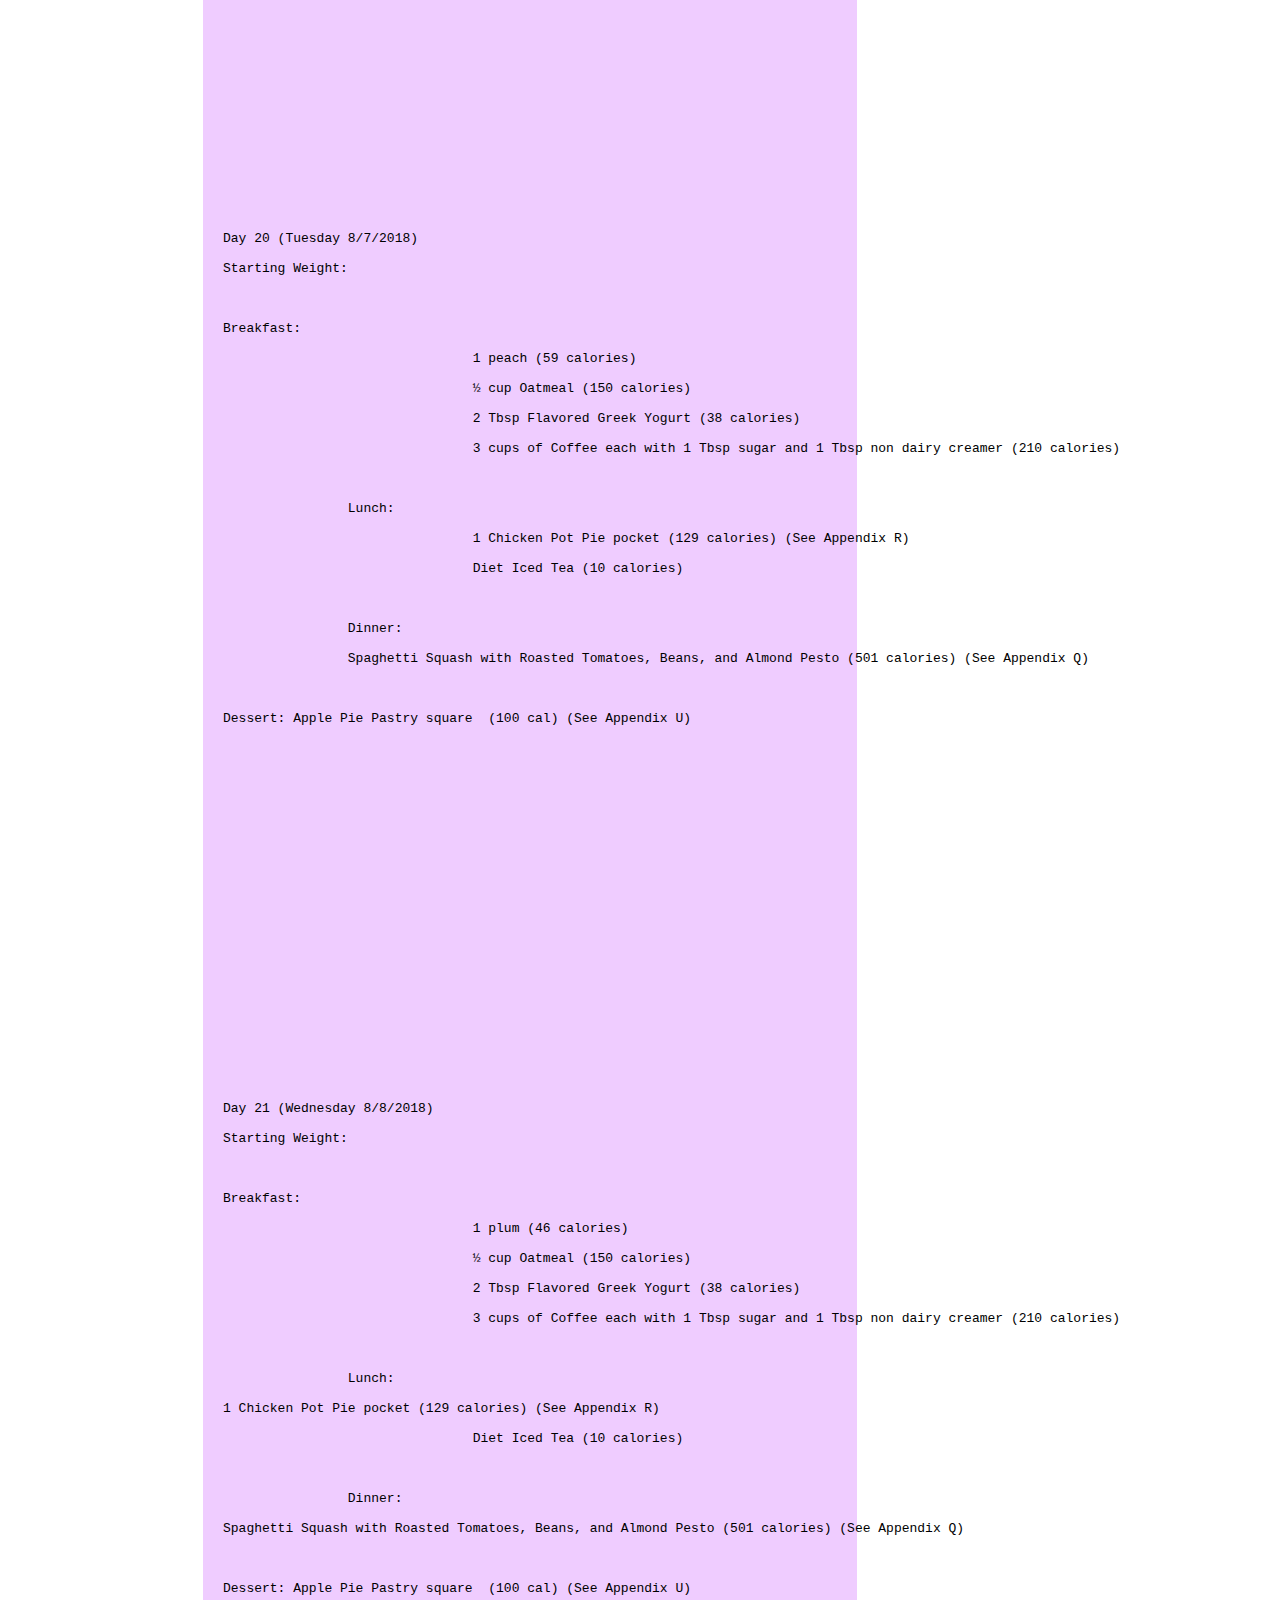
==== commit 0811eece: "Update 1st21days.html" ====
--- a/1st21days.html
+++ b/1st21days.html
@@ -11,10 +11,10 @@
     
     <br>
     <pre>
-    
-    </pre>
-    Katie’s 21 Day 1200 Calorie Diet
+
+Katie’s 21 Day 1200 Calorie Diet
 Expected Weight Loss: 3 Pounds
+
 Day 1 (Thursday 7/19/2018)
 Starting Weight: 167
 
@@ -1946,6 +1946,9 @@
  
 
 Recipe source: marlenekoch.com
+
+    
+    </pre>
 
 
     
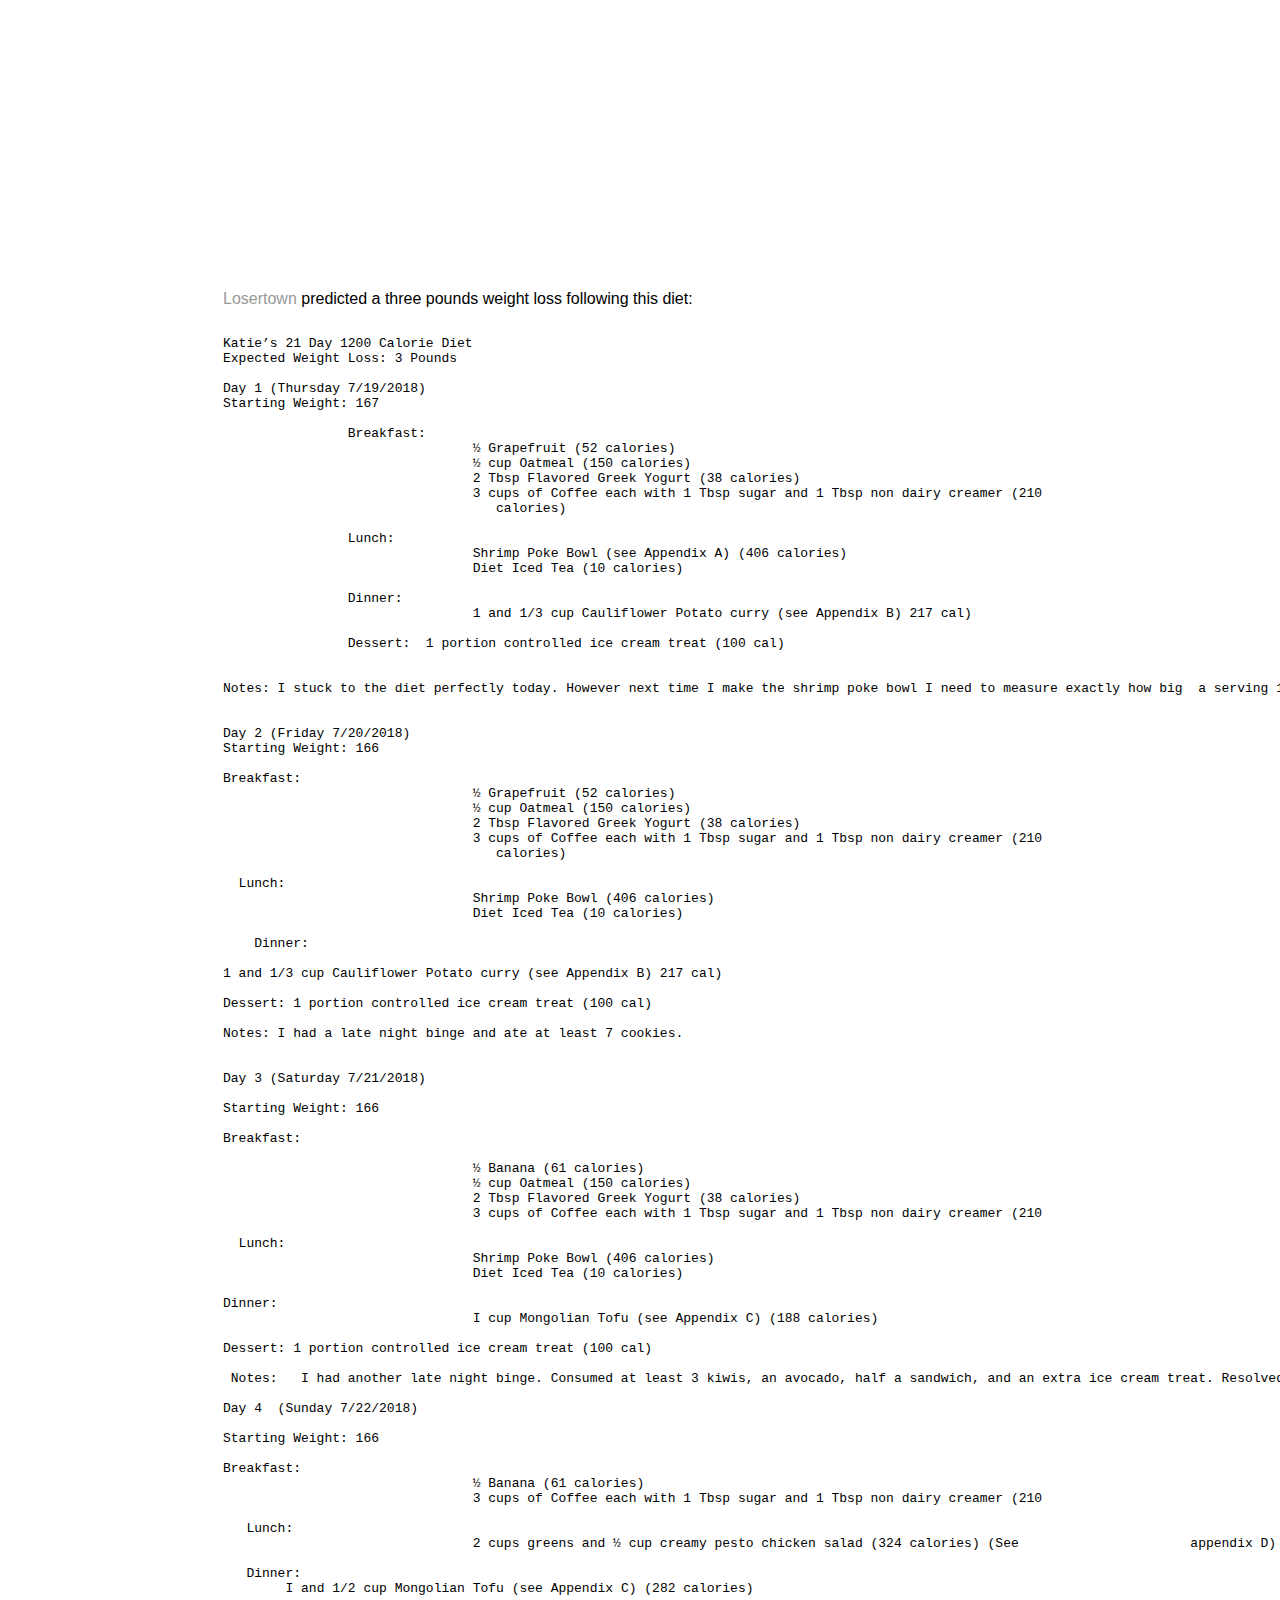
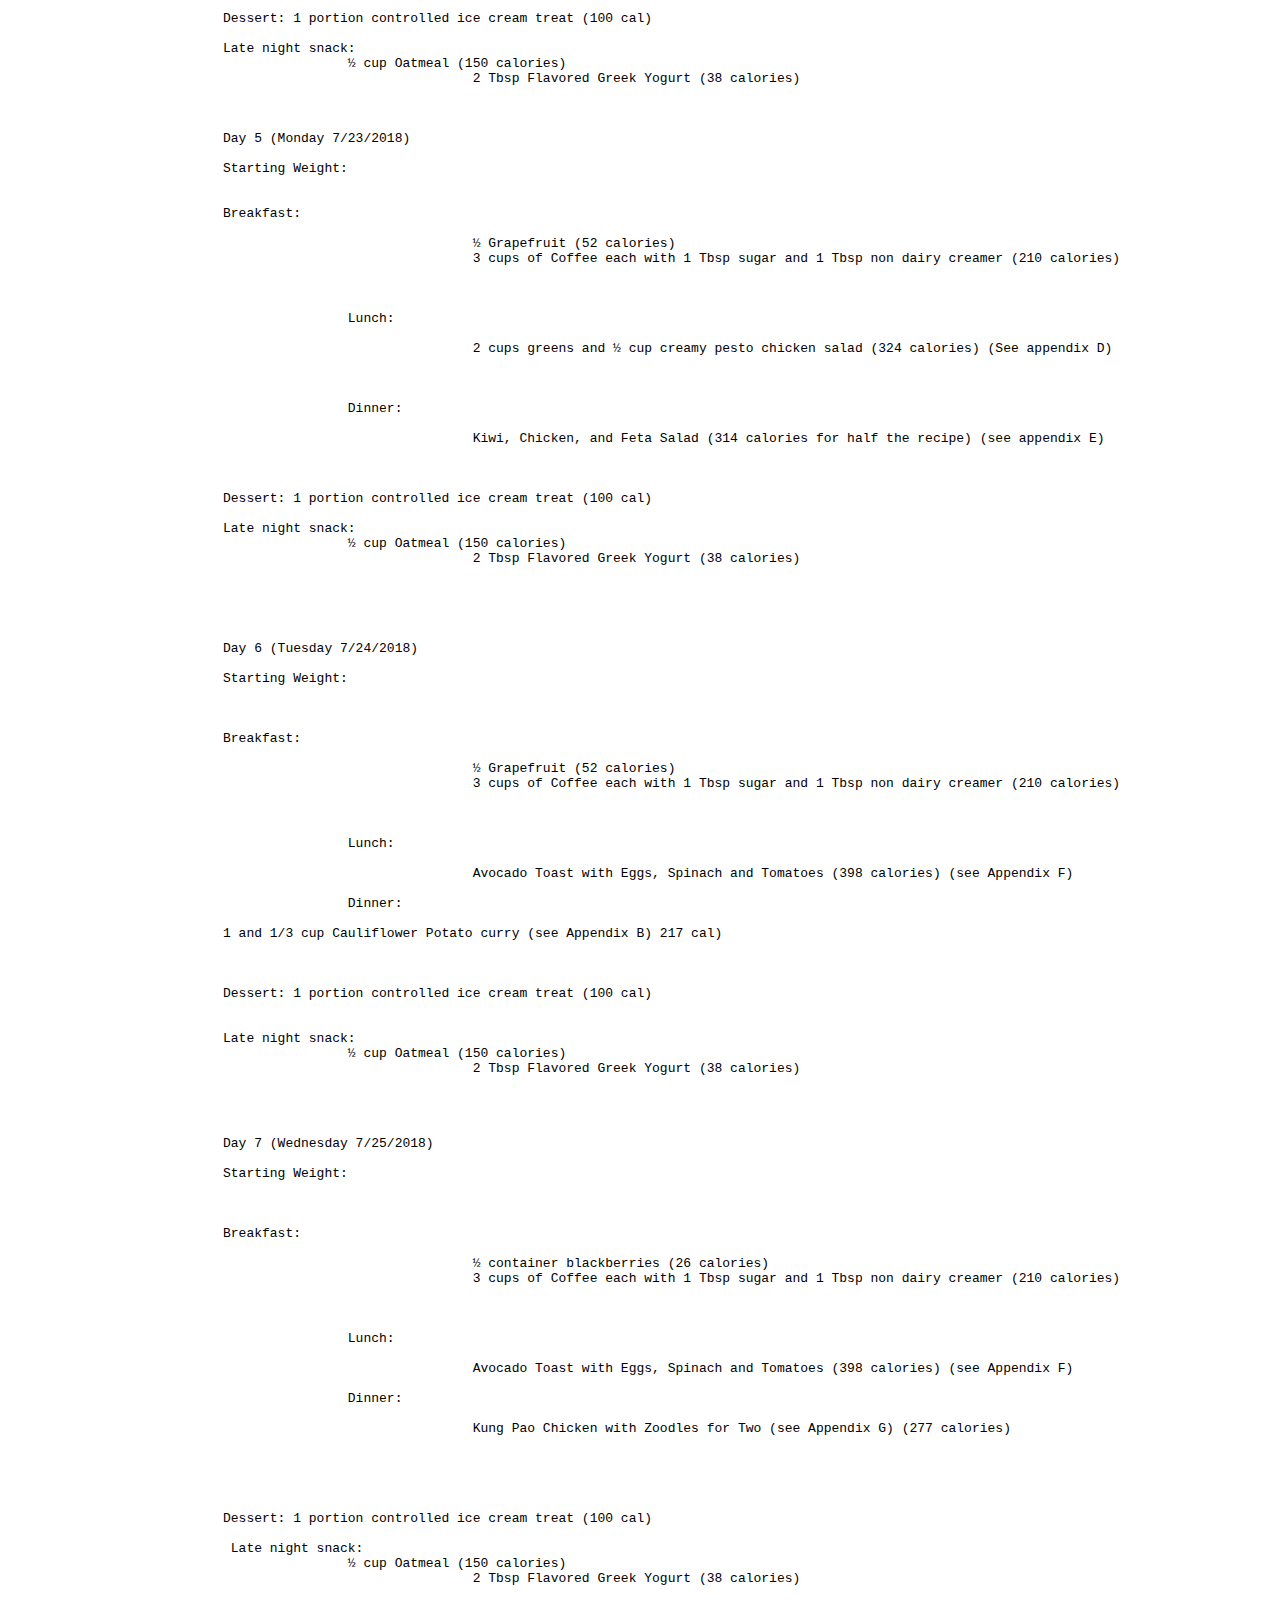
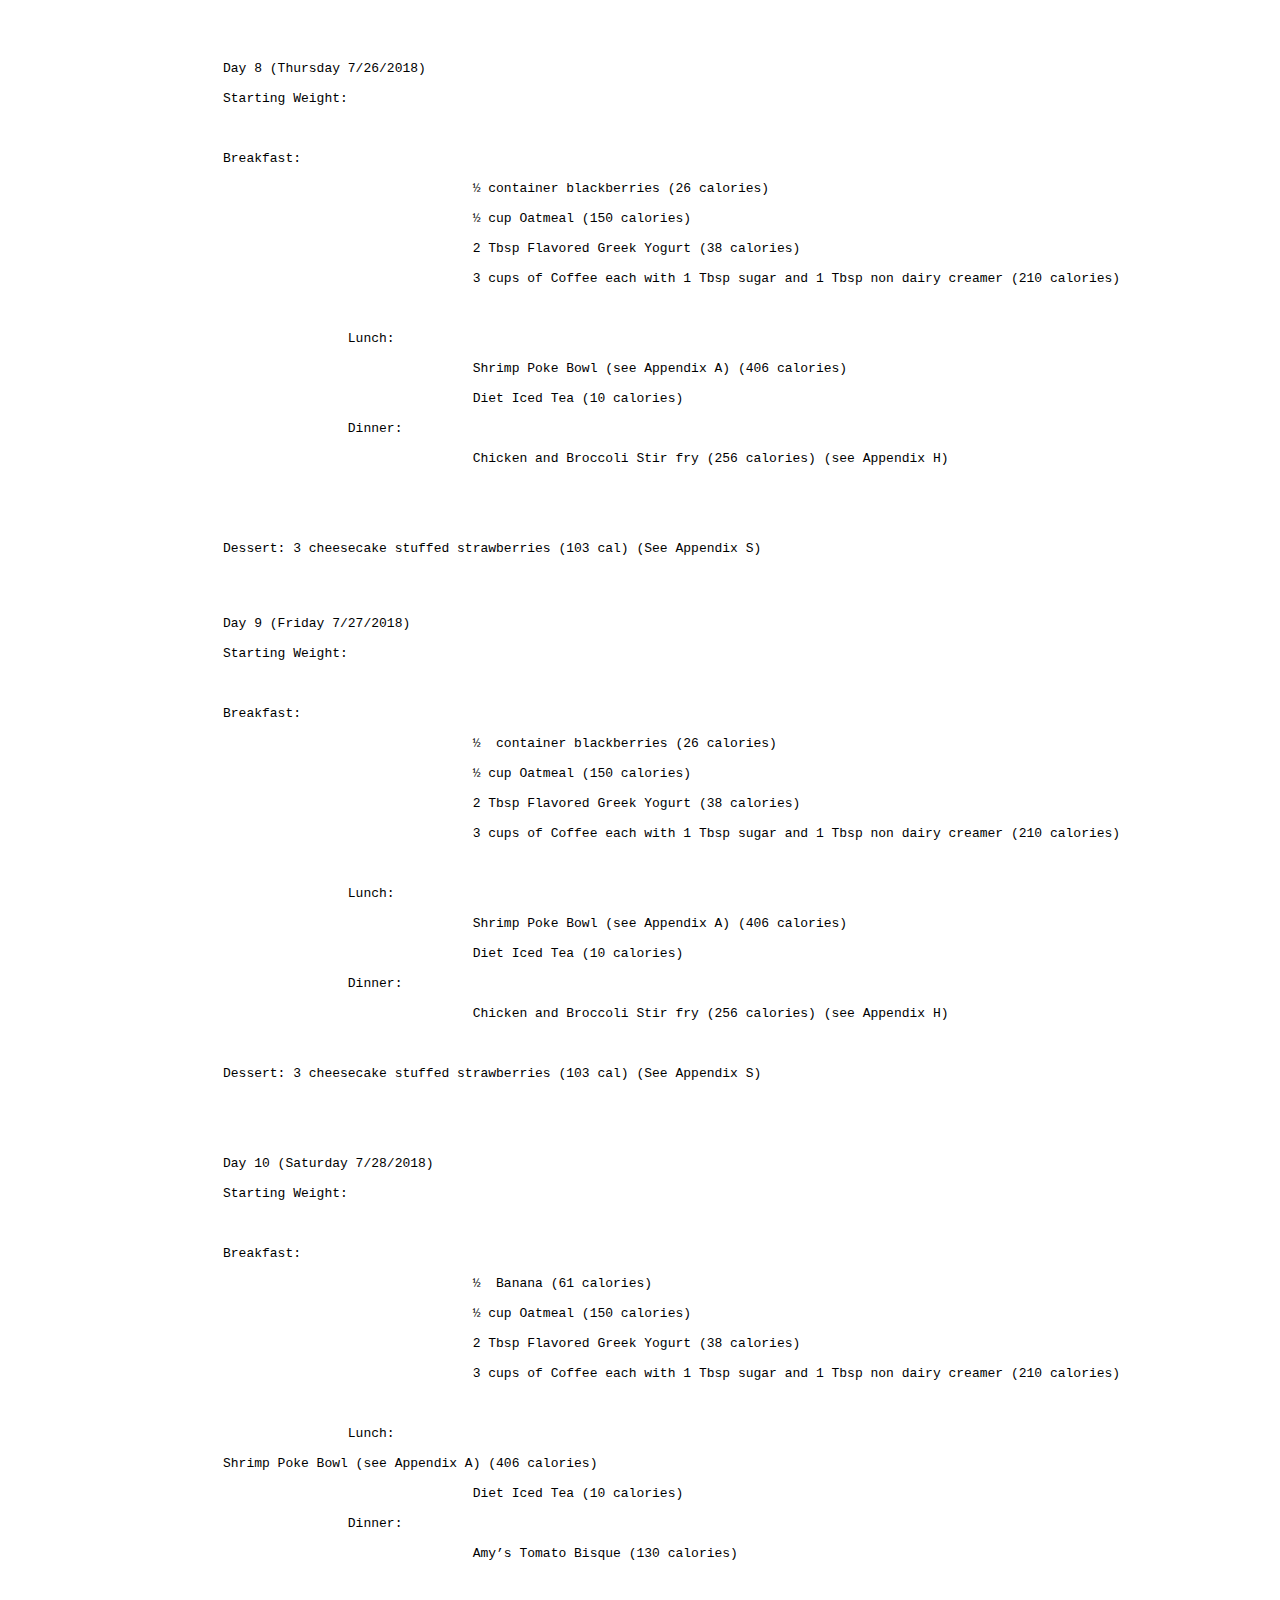
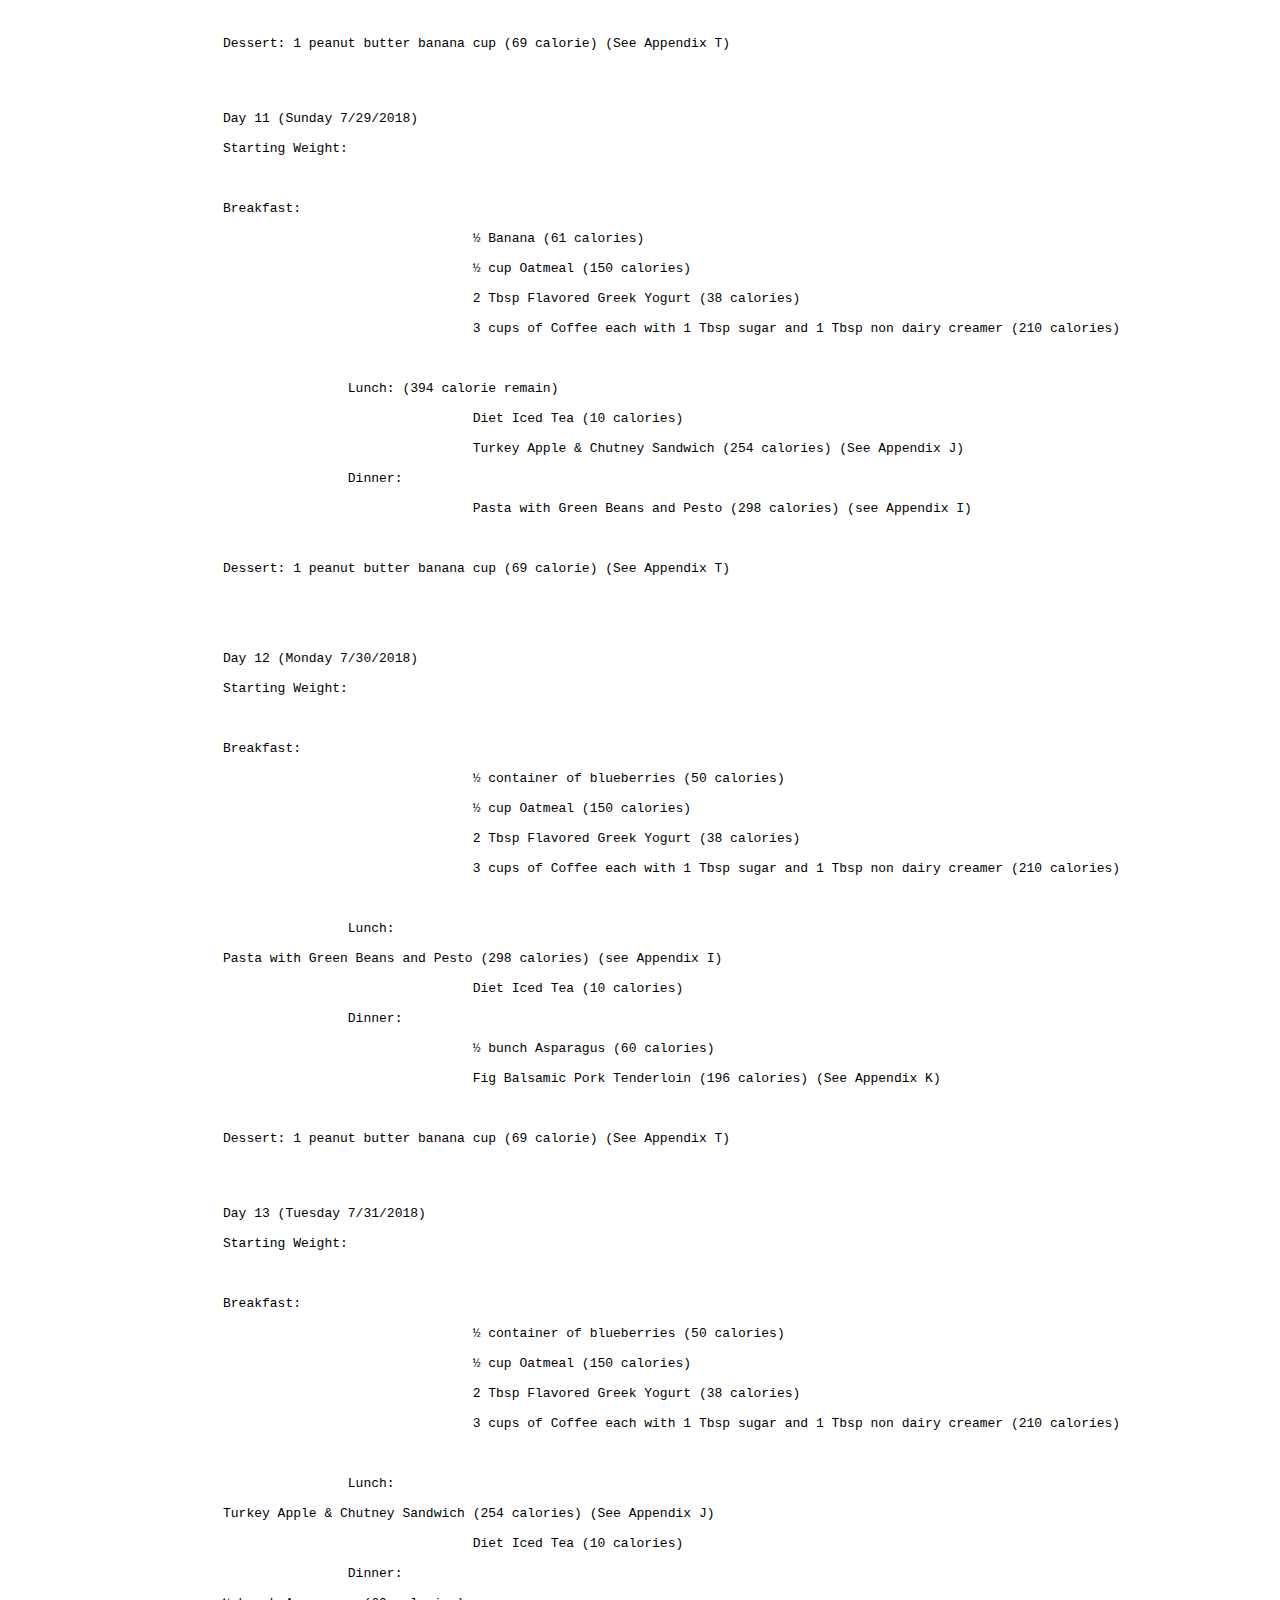
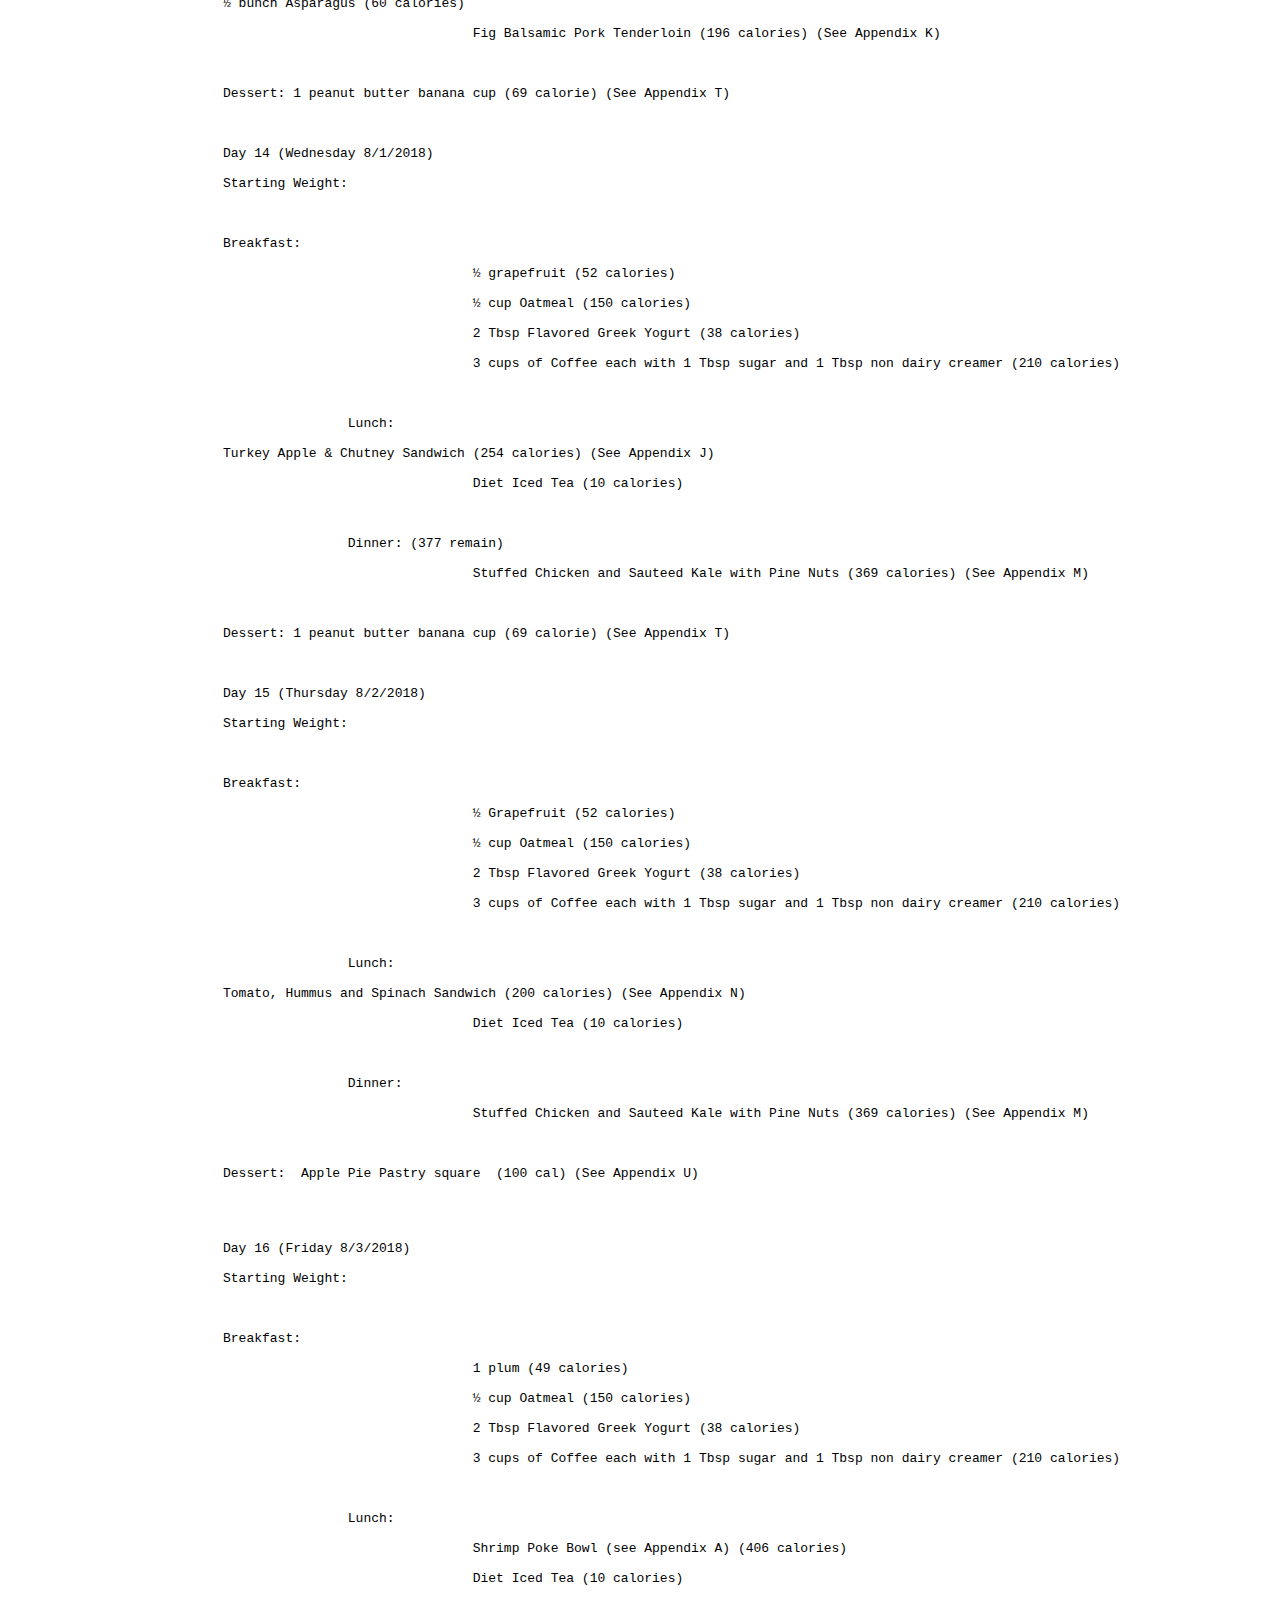
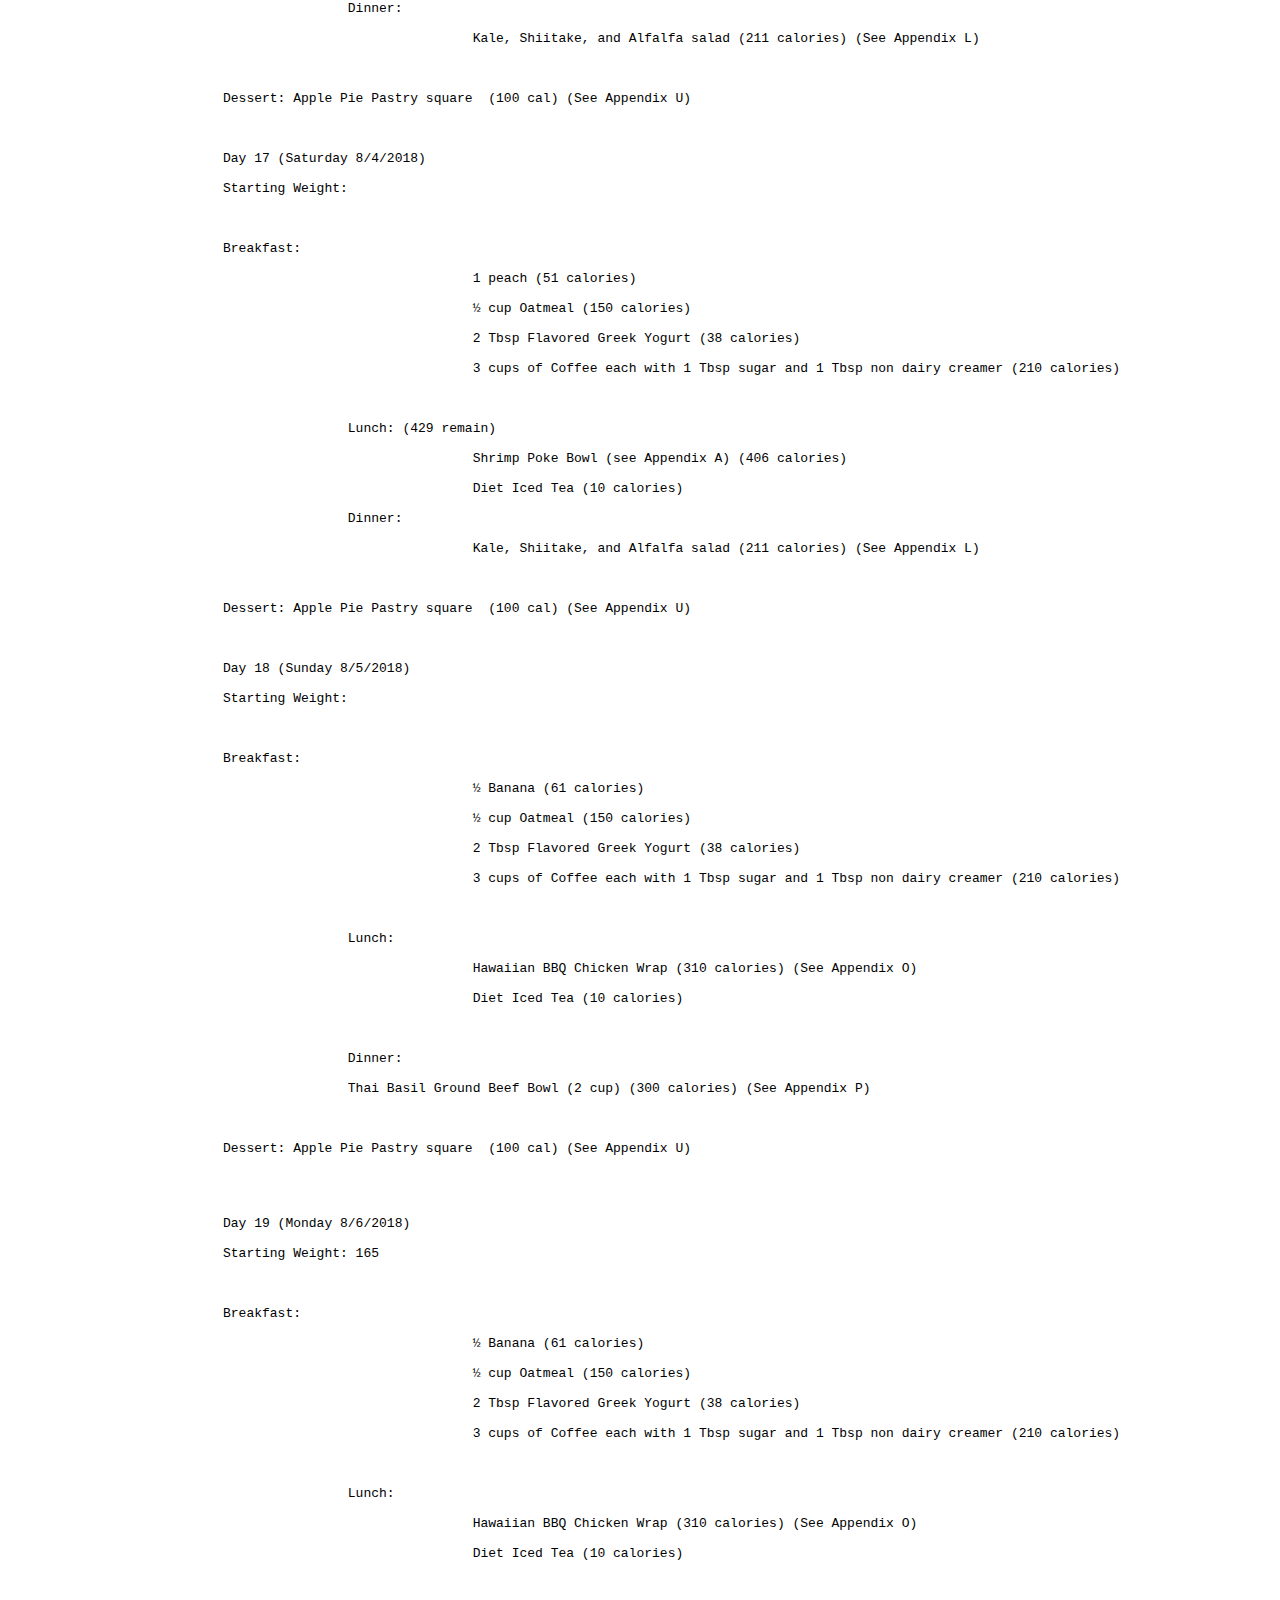
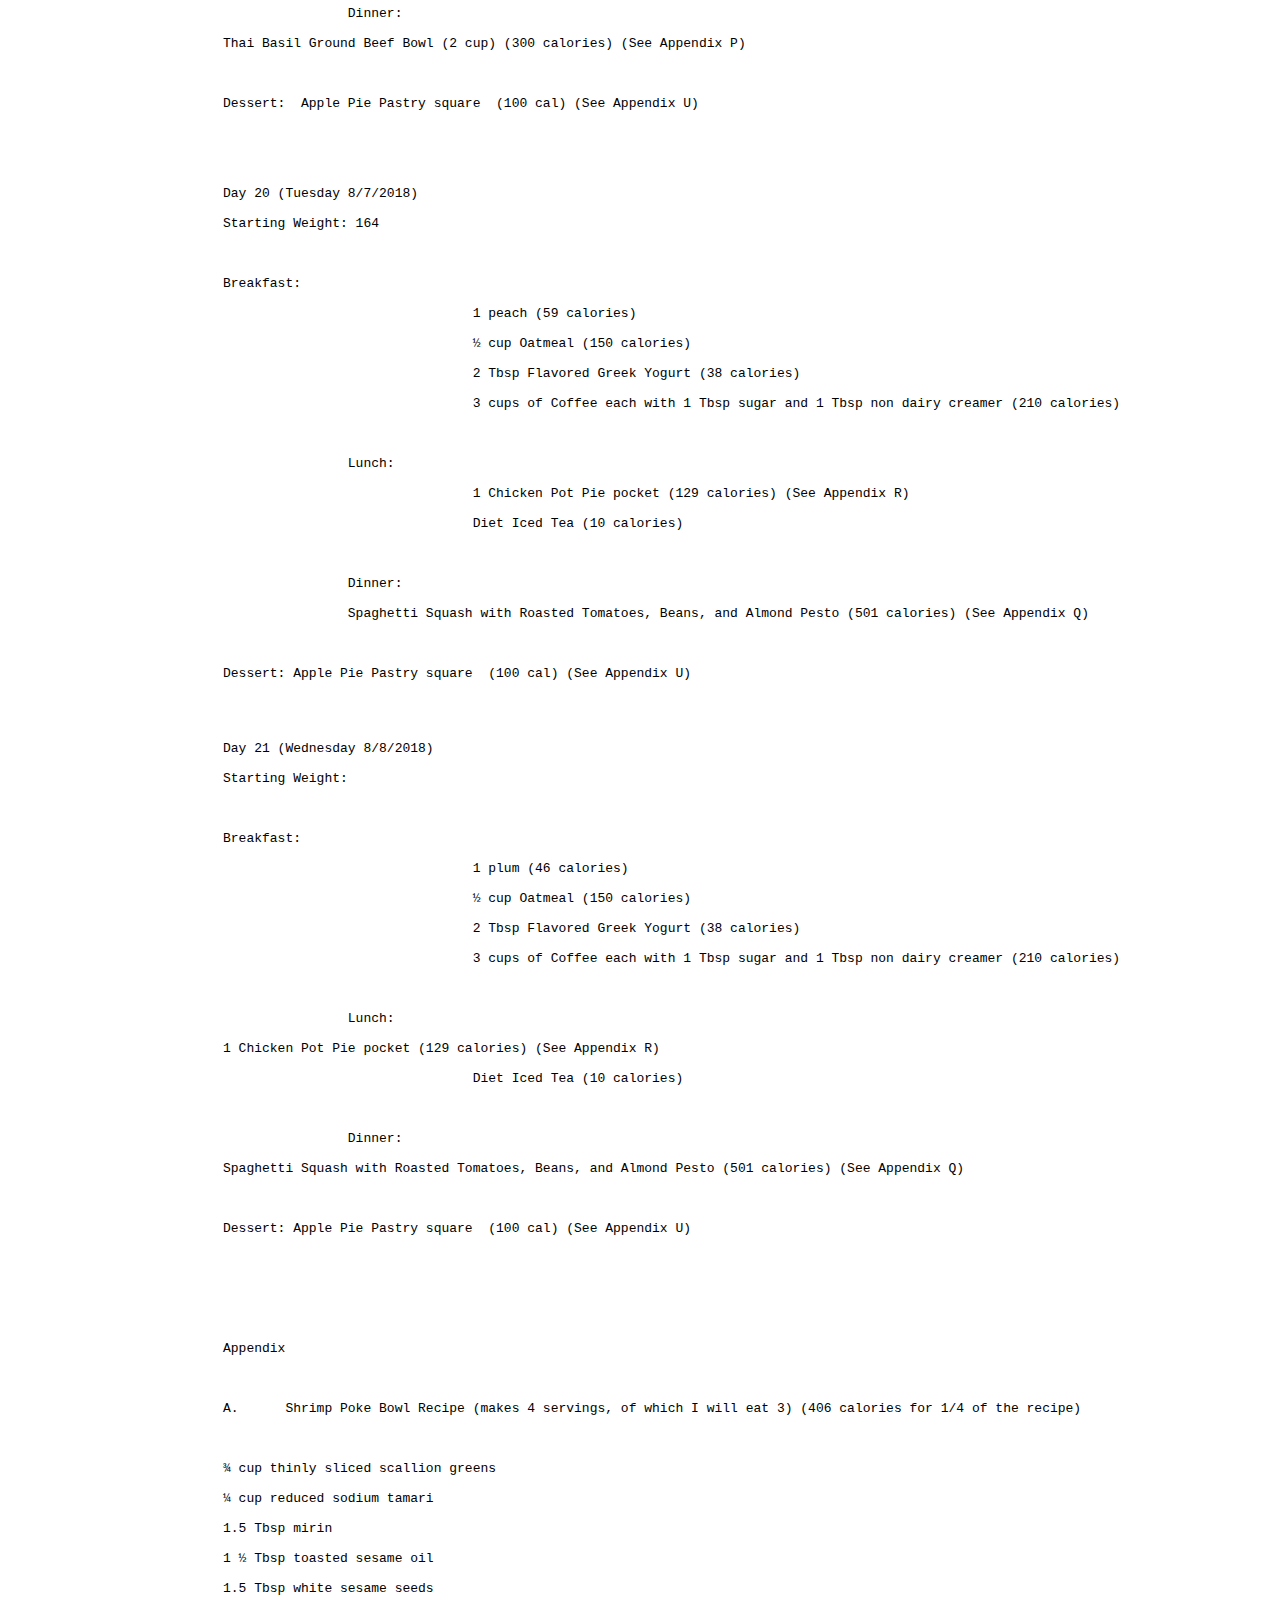
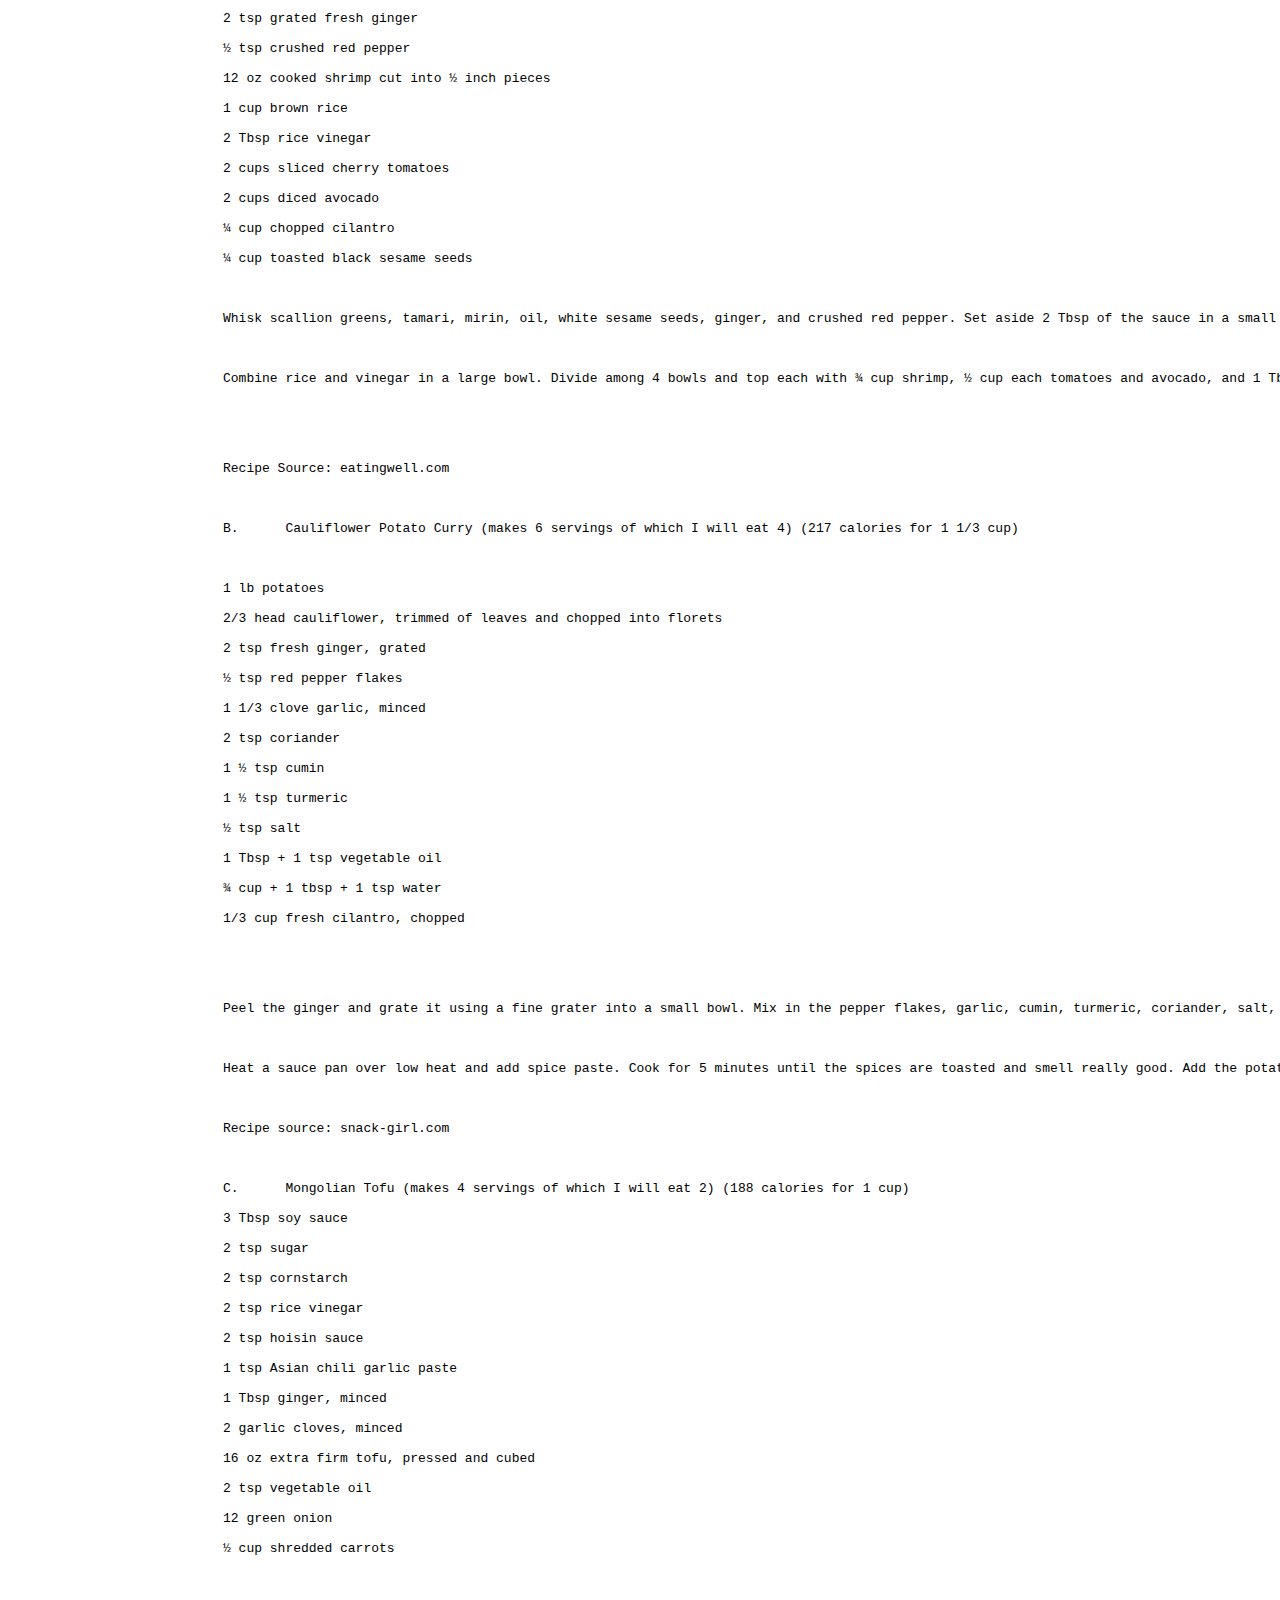
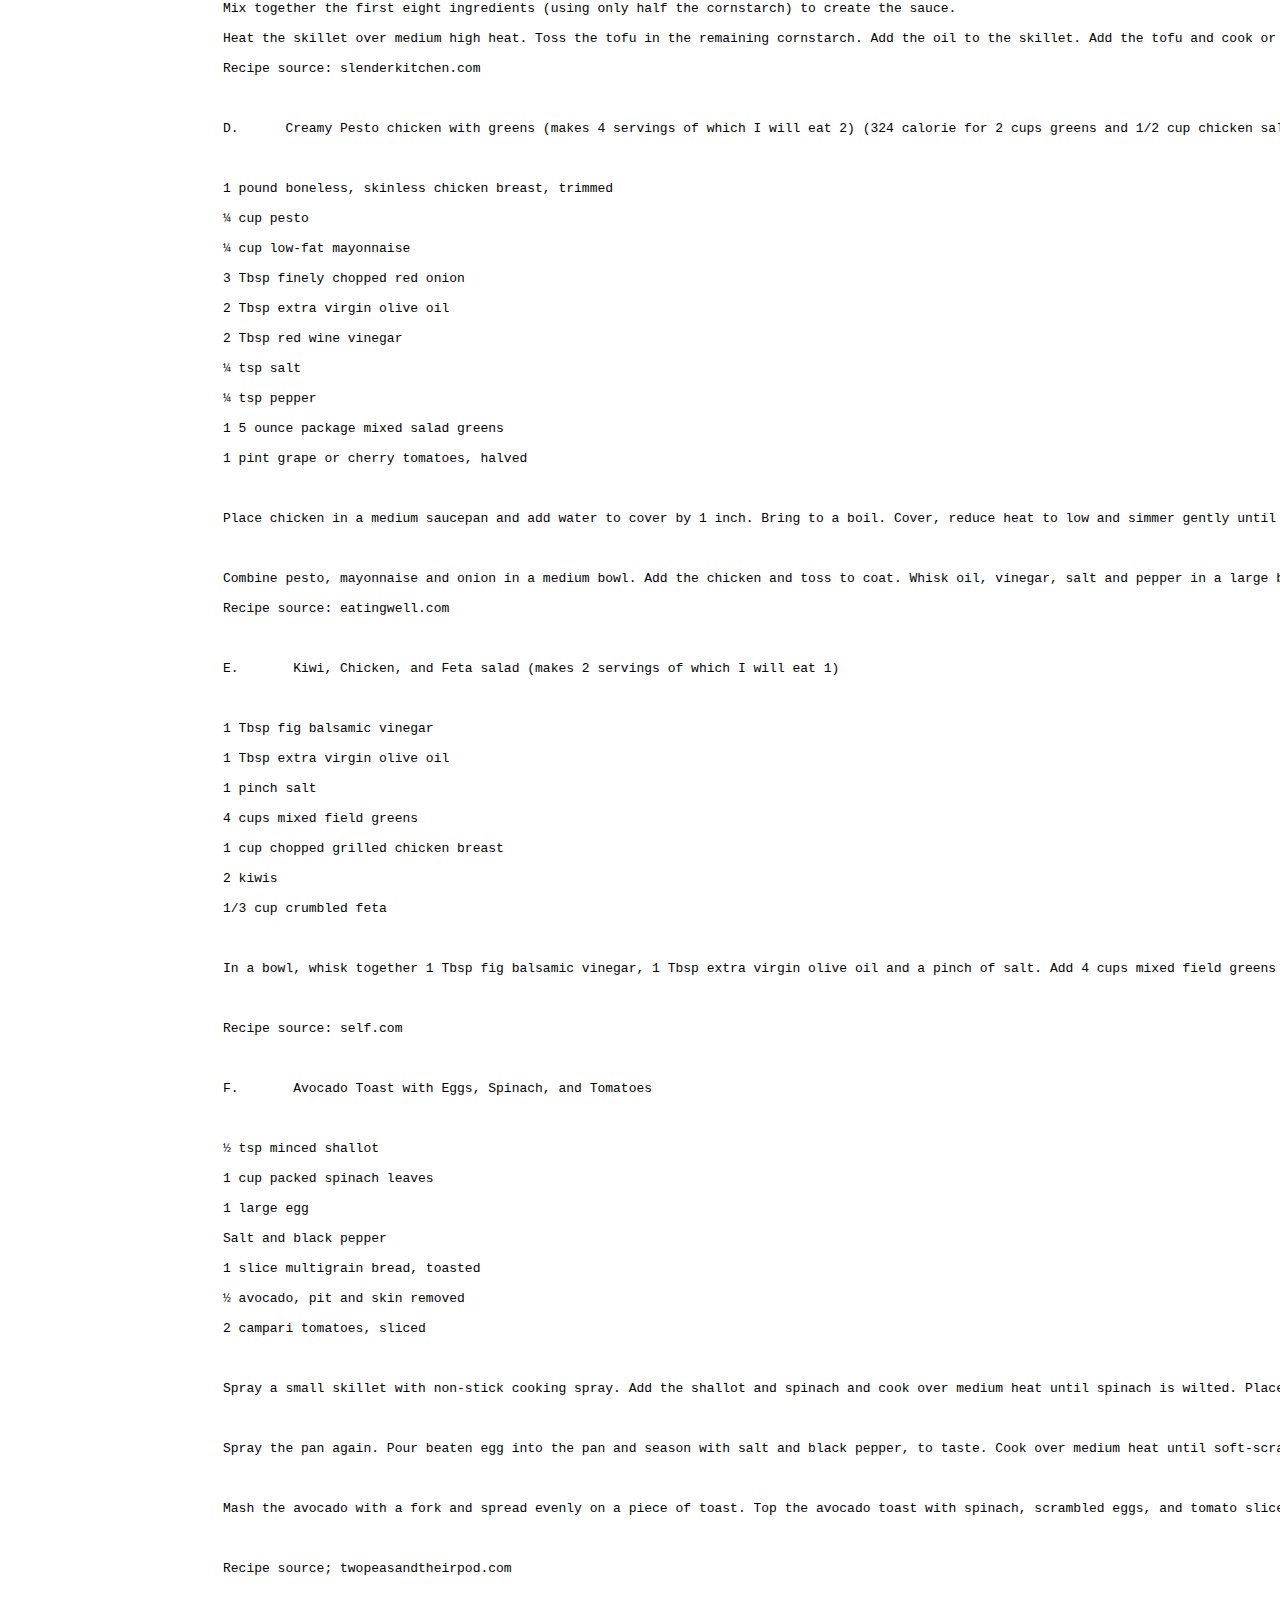
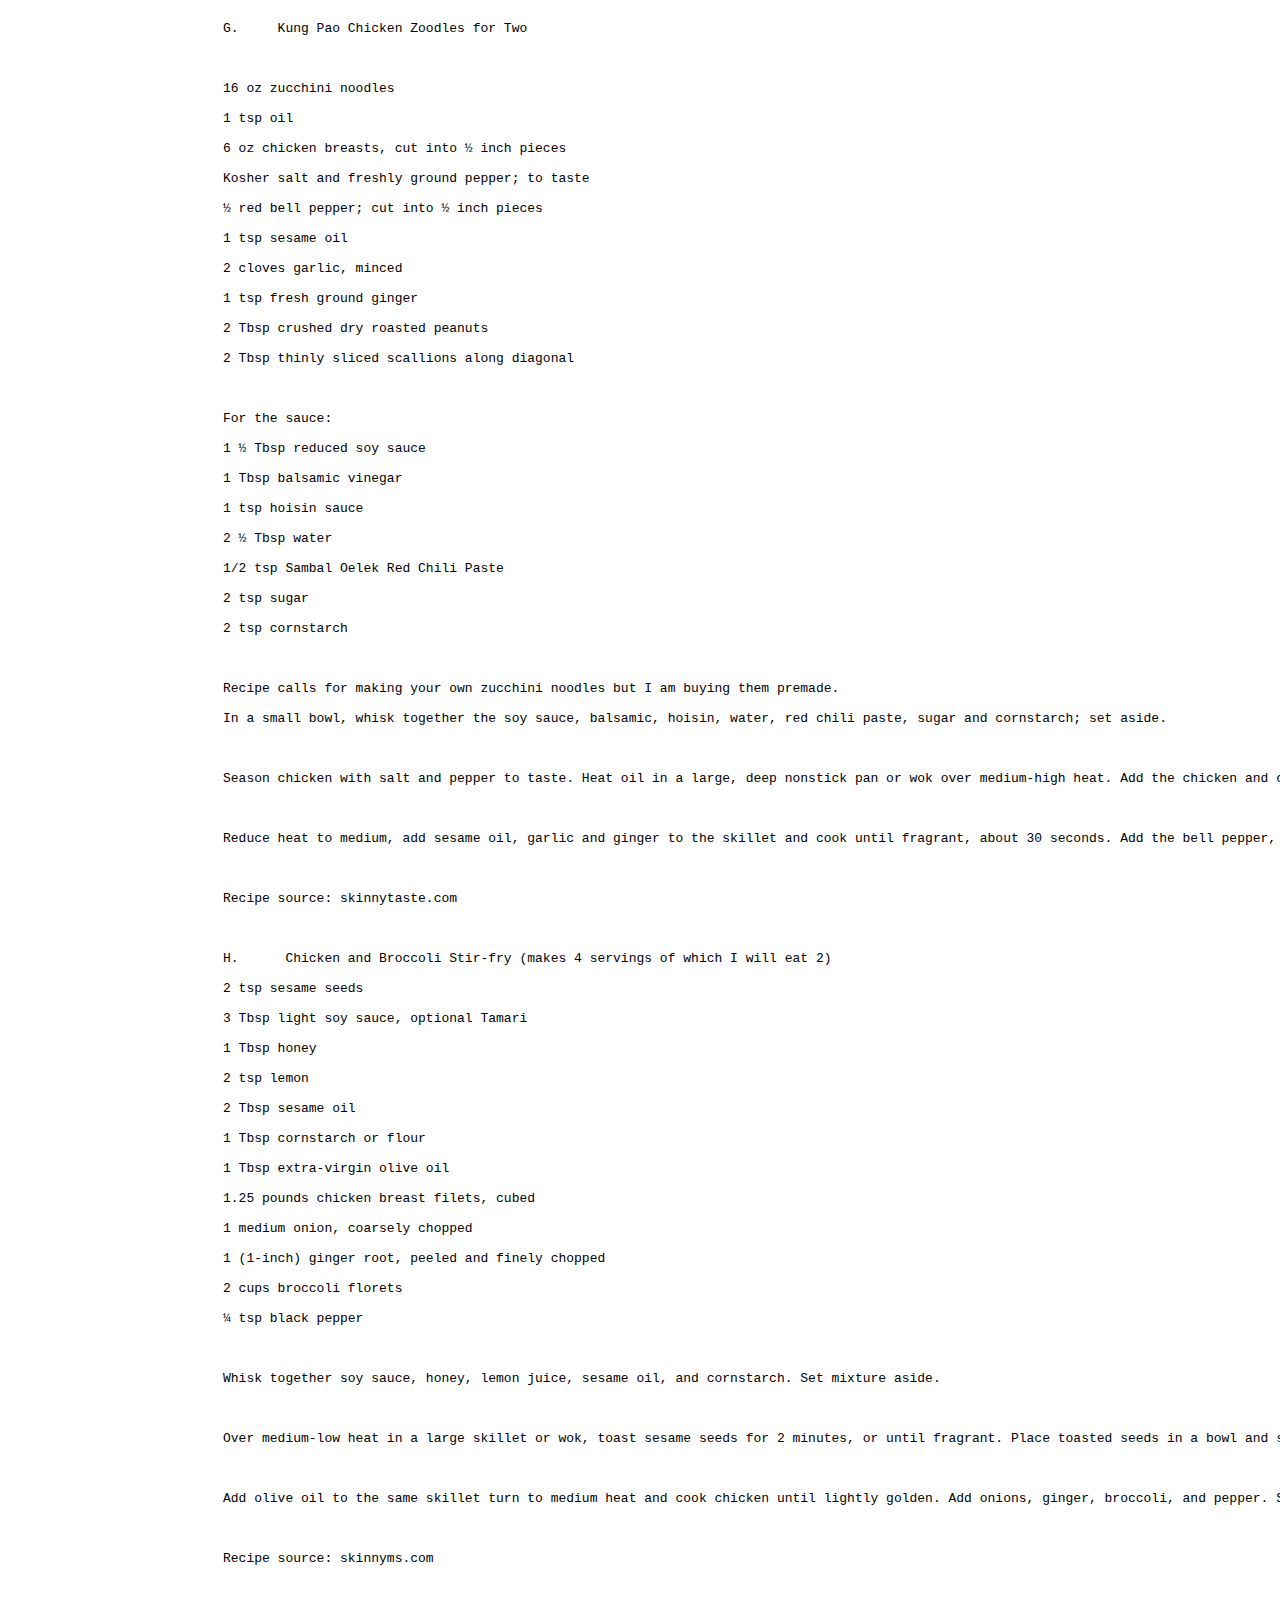
==== commit a789d994: "Update 1st21days.html" ====
--- a/1st21days.html
+++ b/1st21days.html
@@ -135,27 +135,7 @@
 		½ cup Oatmeal (150 calories)
                                 2 Tbsp Flavored Greek Yogurt (38 calories)
 
- 
-
- 
-
- 
-
- 
-
- 
-
- 
-
- 
-
- 
-
- 
-
- 
-
- 
+
 
  
 
@@ -192,29 +172,6 @@
  
 
  
-
- 
-
- 
-
- 
-
- 
-
- 
-
- 
-
- 
-
- 
-
- 
-
- 
-
- 
-
 Day 7 (Wednesday 7/25/2018)
 
 Starting Weight:
@@ -249,25 +206,6 @@
 
  
 
- 
-
- 
-
- 
-
- 
-
- 
-
- 
-
- 
-
- 
-
- 
-
- 
 
 Day 8 (Thursday 7/26/2018)
 
@@ -306,29 +244,6 @@
  
 
  
-
- 
-
- 
-
- 
-
- 
-
- 
-
- 
-
- 
-
- 
-
- 
-
- 
-
- 
-
 Day 9 (Friday 7/27/2018)
 
 Starting Weight:
@@ -360,29 +275,9 @@
  
 
 Dessert: 3 cheesecake stuffed strawberries (103 cal) (See Appendix S)
-
- 
-
- 
-
- 
-
- 
-
- 
-
- 
-
- 
-
- 
-
- 
-
- 
-
- 
-
+ 
+
+ 
  
 
 Day 10 (Saturday 7/28/2018)
@@ -419,27 +314,6 @@
 
 Dessert: 1 peanut butter banana cup (69 calorie) (See Appendix T)
 
- 
-
- 
-
- 
-
- 
-
- 
-
- 
-
- 
-
- 
-
- 
-
- 
-
- 
 
  
 
@@ -479,30 +353,6 @@
 
  
 
- 
-
- 
-
- 
-
- 
-
- 
-
- 
-
- 
-
- 
-
- 
-
- 
-
- 
-
- 
-
 Day 12 (Monday 7/30/2018)
 
 Starting Weight:
@@ -538,27 +388,6 @@
 Dessert: 1 peanut butter banana cup (69 calorie) (See Appendix T)
 
  
-
- 
-
- 
-
- 
-
- 
-
- 
-
- 
-
- 
-
- 
-
- 
-
- 
-
  
 
 Day 13 (Tuesday 7/31/2018)
@@ -597,28 +426,6 @@
 
  
 
- 
-
- 
-
- 
-
- 
-
- 
-
- 
-
- 
-
- 
-
- 
-
- 
-
- 
-
 Day 14 (Wednesday 8/1/2018)
 
 Starting Weight:
@@ -653,27 +460,7 @@
 
 Dessert: 1 peanut butter banana cup (69 calorie) (See Appendix T)
 
- 
-
- 
-
- 
-
- 
-
- 
-
- 
-
- 
-
- 
-
- 
-
- 
-
- 
+
 
 Day 15 (Thursday 8/2/2018)
 
@@ -710,29 +497,6 @@
 Dessert:  Apple Pie Pastry square  (100 cal) (See Appendix U)
 
  
-
- 
-
- 
-
- 
-
- 
-
- 
-
- 
-
- 
-
- 
-
- 
-
- 
-
- 
-
  
 
 Day 16 (Friday 8/3/2018)
@@ -769,28 +533,6 @@
 
  
 
- 
-
- 
-
- 
-
- 
-
- 
-
- 
-
- 
-
- 
-
- 
-
- 
-
- 
-
 Day 17 (Saturday 8/4/2018)
 
 Starting Weight:
@@ -825,30 +567,6 @@
 
  
 
- 
-
- 
-
- 
-
- 
-
- 
-
- 
-
- 
-
- 
-
- 
-
- 
-
- 
-
- 
-
 Day 18 (Sunday 8/5/2018)
 
 Starting Weight:
@@ -882,44 +600,94 @@
  
 
 Dessert: Apple Pie Pastry square  (100 cal) (See Appendix U)
-
- 
-
- 
-
- 
-
- 
-
- 
-
- 
-
- 
-
- 
-
- 
-
- 
-
- 
-
- 
-
  
 
  
 
 Day 19 (Monday 8/6/2018)
 
+Starting Weight: 165
+
+ 
+
+Breakfast:
+
+                                ½ Banana (61 calories)
+
+                                ½ cup Oatmeal (150 calories)
+
+                                2 Tbsp Flavored Greek Yogurt (38 calories)
+
+                                3 cups of Coffee each with 1 Tbsp sugar and 1 Tbsp non dairy creamer (210 calories)
+
+ 
+
+                Lunch:
+
+                                Hawaiian BBQ Chicken Wrap (310 calories) (See Appendix O)
+
+                                Diet Iced Tea (10 calories)
+
+ 
+
+                Dinner:
+
+Thai Basil Ground Beef Bowl (2 cup) (300 calories) (See Appendix P)
+
+ 
+
+Dessert:  Apple Pie Pastry square  (100 cal) (See Appendix U)
+
+ 
+
+ 
+
+Day 20 (Tuesday 8/7/2018)
+
+Starting Weight: 164
+
+ 
+
+Breakfast:
+
+                                1 peach (59 calories)
+
+                                ½ cup Oatmeal (150 calories)
+
+                                2 Tbsp Flavored Greek Yogurt (38 calories)
+
+                                3 cups of Coffee each with 1 Tbsp sugar and 1 Tbsp non dairy creamer (210 calories)
+
+ 
+
+                Lunch:
+
+                                1 Chicken Pot Pie pocket (129 calories) (See Appendix R)
+
+                                Diet Iced Tea (10 calories)
+
+ 
+
+                Dinner:
+
+                Spaghetti Squash with Roasted Tomatoes, Beans, and Almond Pesto (501 calories) (See Appendix Q)
+
+ 
+
+Dessert: Apple Pie Pastry square  (100 cal) (See Appendix U)
+
+ 
+
+ 
+Day 21 (Wednesday 8/8/2018)
+
 Starting Weight:
 
  
 
 Breakfast:
 
-                                ½ Banana (61 calories)
+                                1 plum (46 calories)
 
                                 ½ cup Oatmeal (150 calories)
 
@@ -929,9 +697,9 @@
 
  
 
-                Lunch:
-
-                                Hawaiian BBQ Chicken Wrap (310 calories) (See Appendix O)
+                Lunch: 
+
+1 Chicken Pot Pie pocket (129 calories) (See Appendix R)
 
                                 Diet Iced Tea (10 calories)
 
@@ -939,137 +707,11 @@
 
                 Dinner:
 
-Thai Basil Ground Beef Bowl (2 cup) (300 calories) (See Appendix P)
-
- 
-
-Dessert:  Apple Pie Pastry square  (100 cal) (See Appendix U)
-
- 
-
- 
-
- 
-
- 
-
- 
-
- 
-
- 
-
- 
-
- 
-
- 
-
-Day 20 (Tuesday 8/7/2018)
-
-Starting Weight:
-
- 
-
-Breakfast:
-
-                                1 peach (59 calories)
-
-                                ½ cup Oatmeal (150 calories)
-
-                                2 Tbsp Flavored Greek Yogurt (38 calories)
-
-                                3 cups of Coffee each with 1 Tbsp sugar and 1 Tbsp non dairy creamer (210 calories)
-
- 
-
-                Lunch:
-
-                                1 Chicken Pot Pie pocket (129 calories) (See Appendix R)
-
-                                Diet Iced Tea (10 calories)
-
- 
-
-                Dinner:
-
-                Spaghetti Squash with Roasted Tomatoes, Beans, and Almond Pesto (501 calories) (See Appendix Q)
+Spaghetti Squash with Roasted Tomatoes, Beans, and Almond Pesto (501 calories) (See Appendix Q)
 
  
 
 Dessert: Apple Pie Pastry square  (100 cal) (See Appendix U)
-
- 
-
- 
-
- 
-
- 
-
- 
-
- 
-
- 
-
- 
-
- 
-
- 
-
- 
-
- 
-
-Day 21 (Wednesday 8/8/2018)
-
-Starting Weight:
-
- 
-
-Breakfast:
-
-                                1 plum (46 calories)
-
-                                ½ cup Oatmeal (150 calories)
-
-                                2 Tbsp Flavored Greek Yogurt (38 calories)
-
-                                3 cups of Coffee each with 1 Tbsp sugar and 1 Tbsp non dairy creamer (210 calories)
-
- 
-
-                Lunch: 
-
-1 Chicken Pot Pie pocket (129 calories) (See Appendix R)
-
-                                Diet Iced Tea (10 calories)
-
- 
-
-                Dinner:
-
-Spaghetti Squash with Roasted Tomatoes, Beans, and Almond Pesto (501 calories) (See Appendix Q)
-
- 
-
-Dessert: Apple Pie Pastry square  (100 cal) (See Appendix U)
-
- 
-
- 
-
- 
-
- 
-
- 
-
- 
-
- 
 
  
 
--- a/css/main.css
+++ b/css/main.css
@@ -88,7 +88,6 @@
     margin-top: 270px;
     margin-bottom: 20px;
     padding: 20px;
-    background: #efccff;
     font-family: 'Helvetica', 'Arial', 'Sans-Serif';
 }
 span {
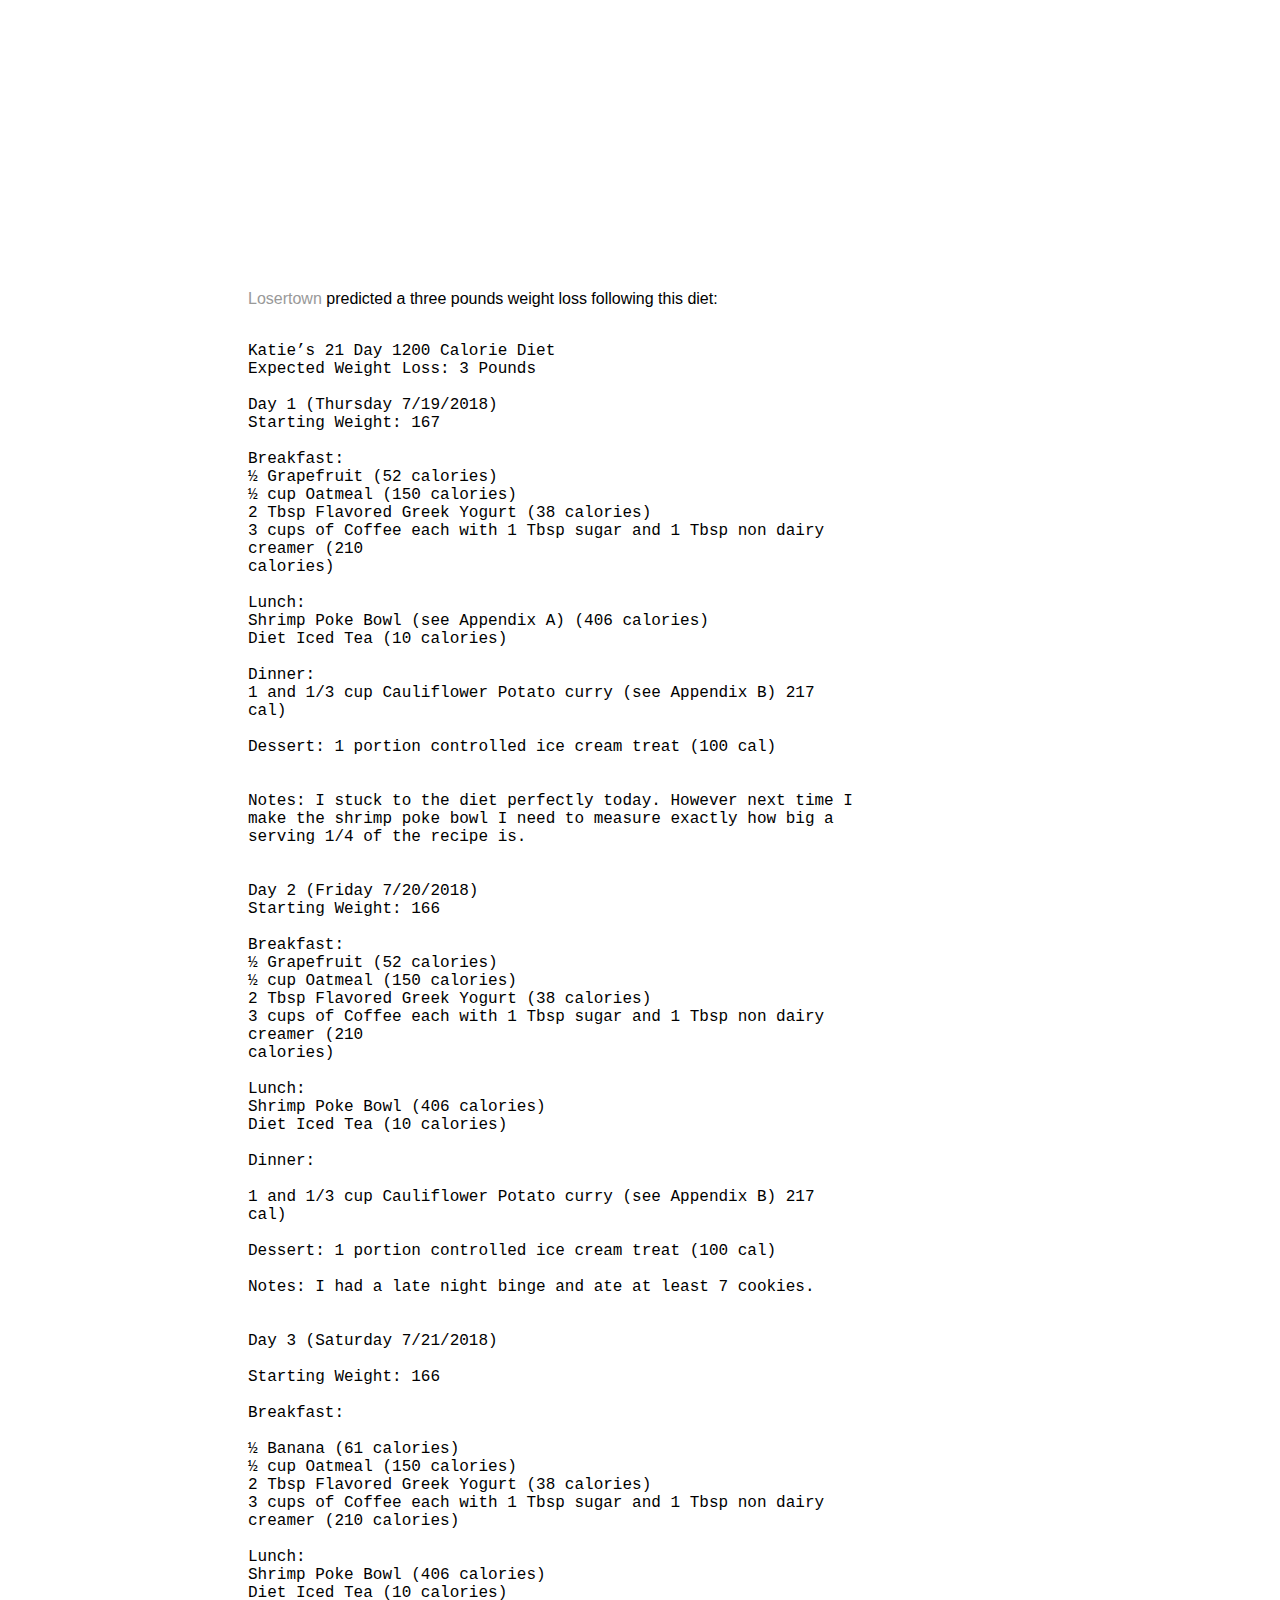
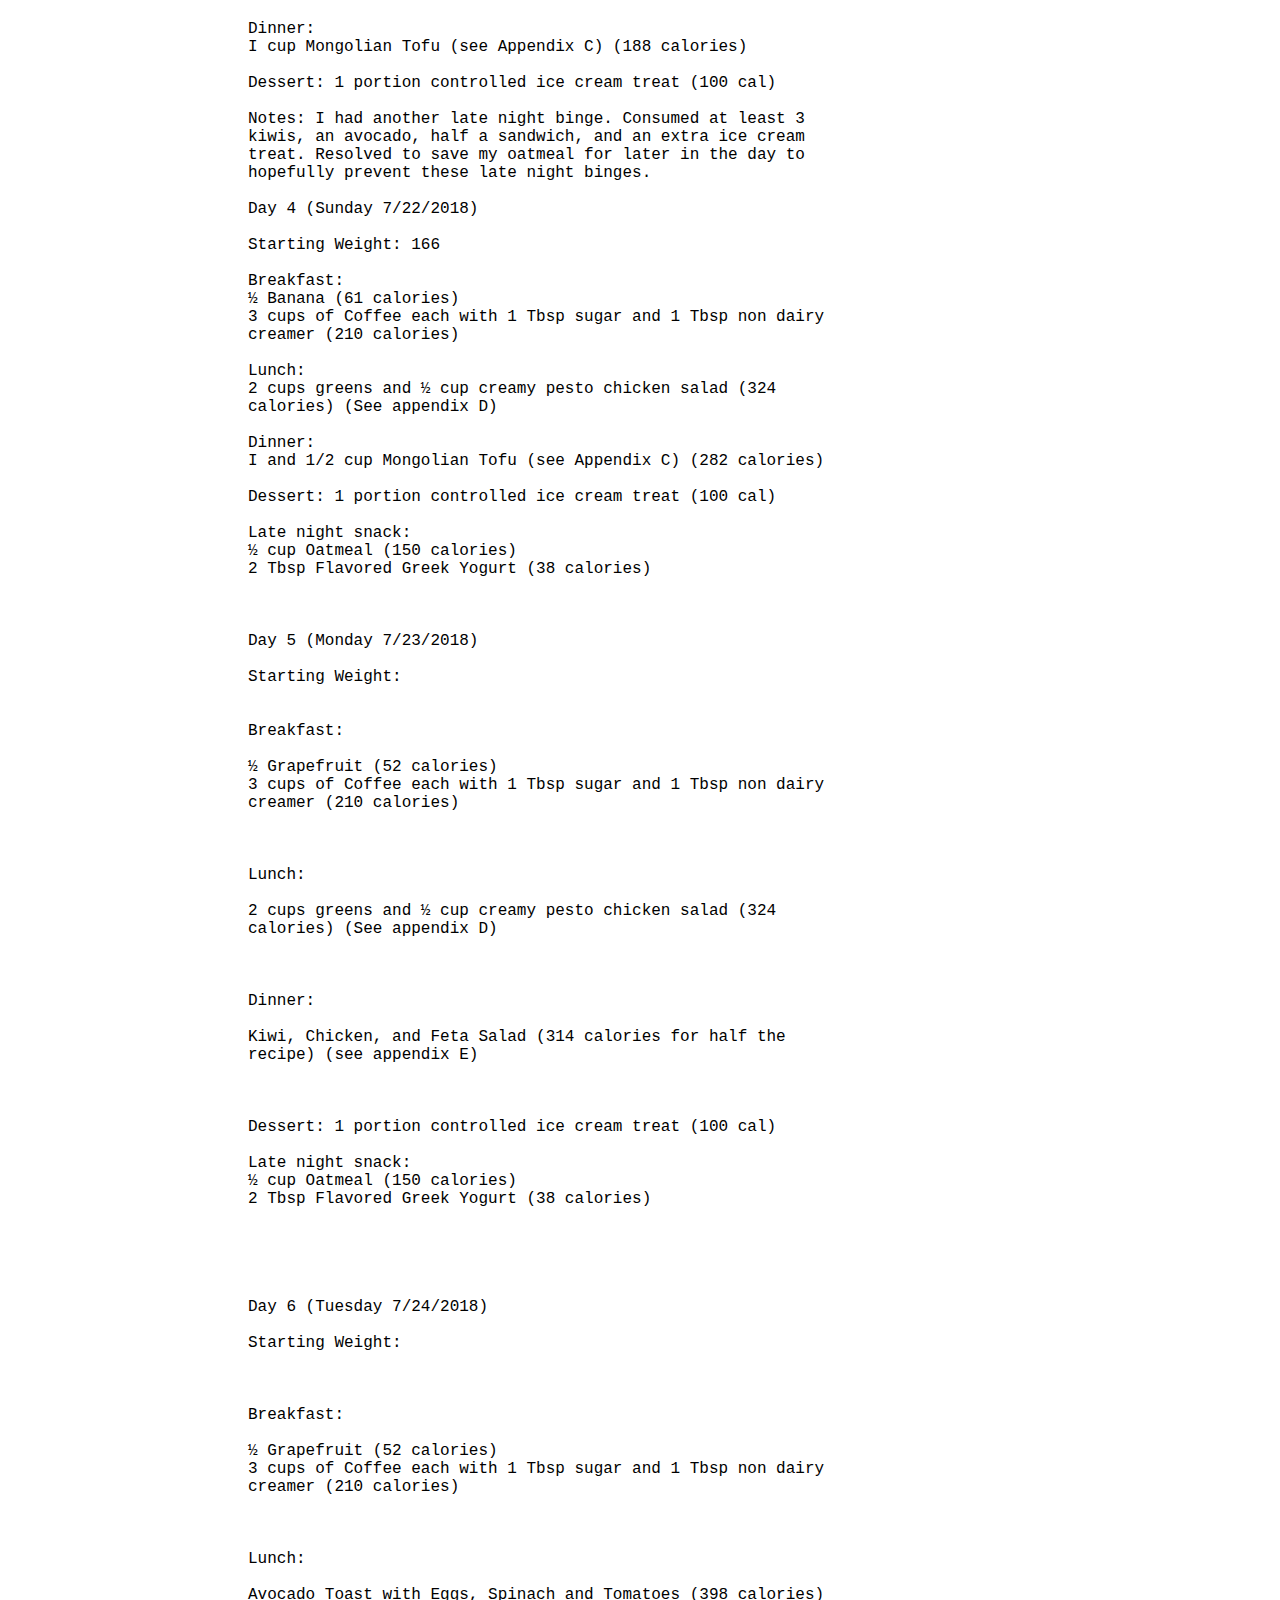
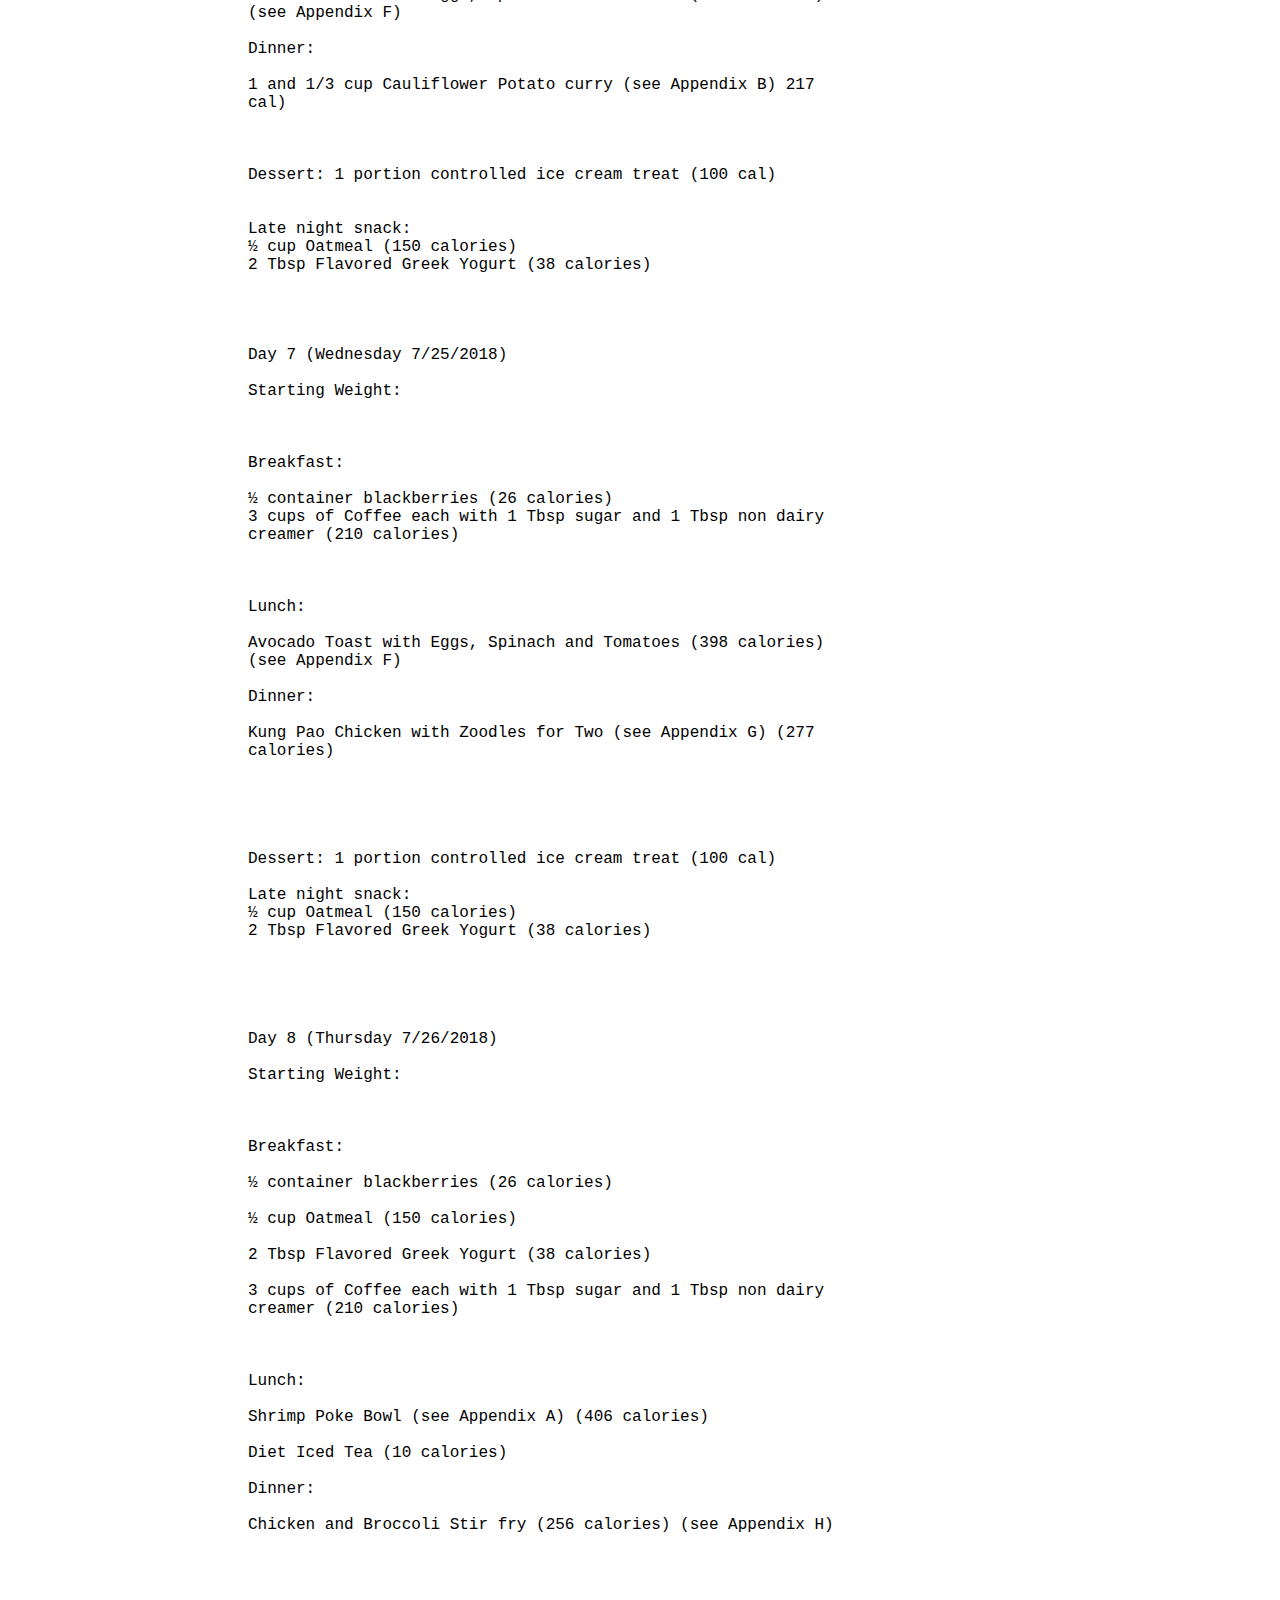
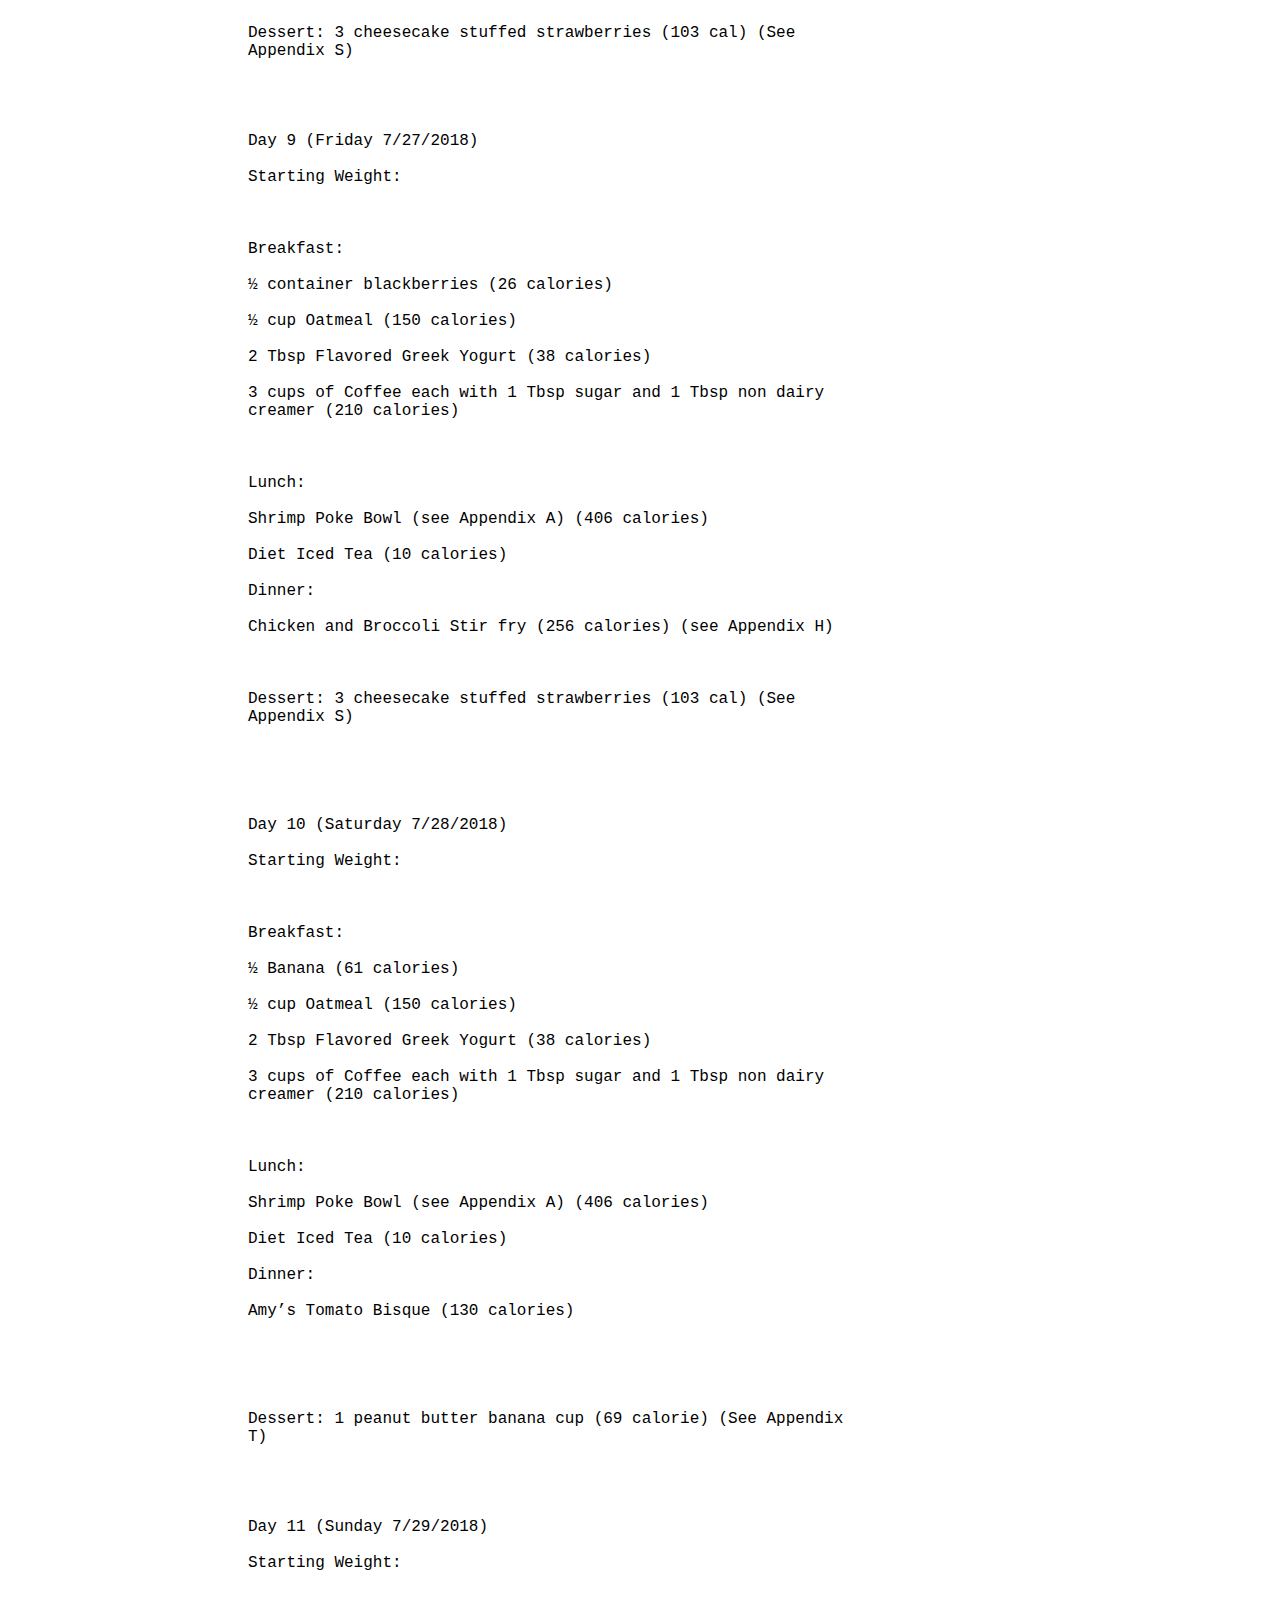
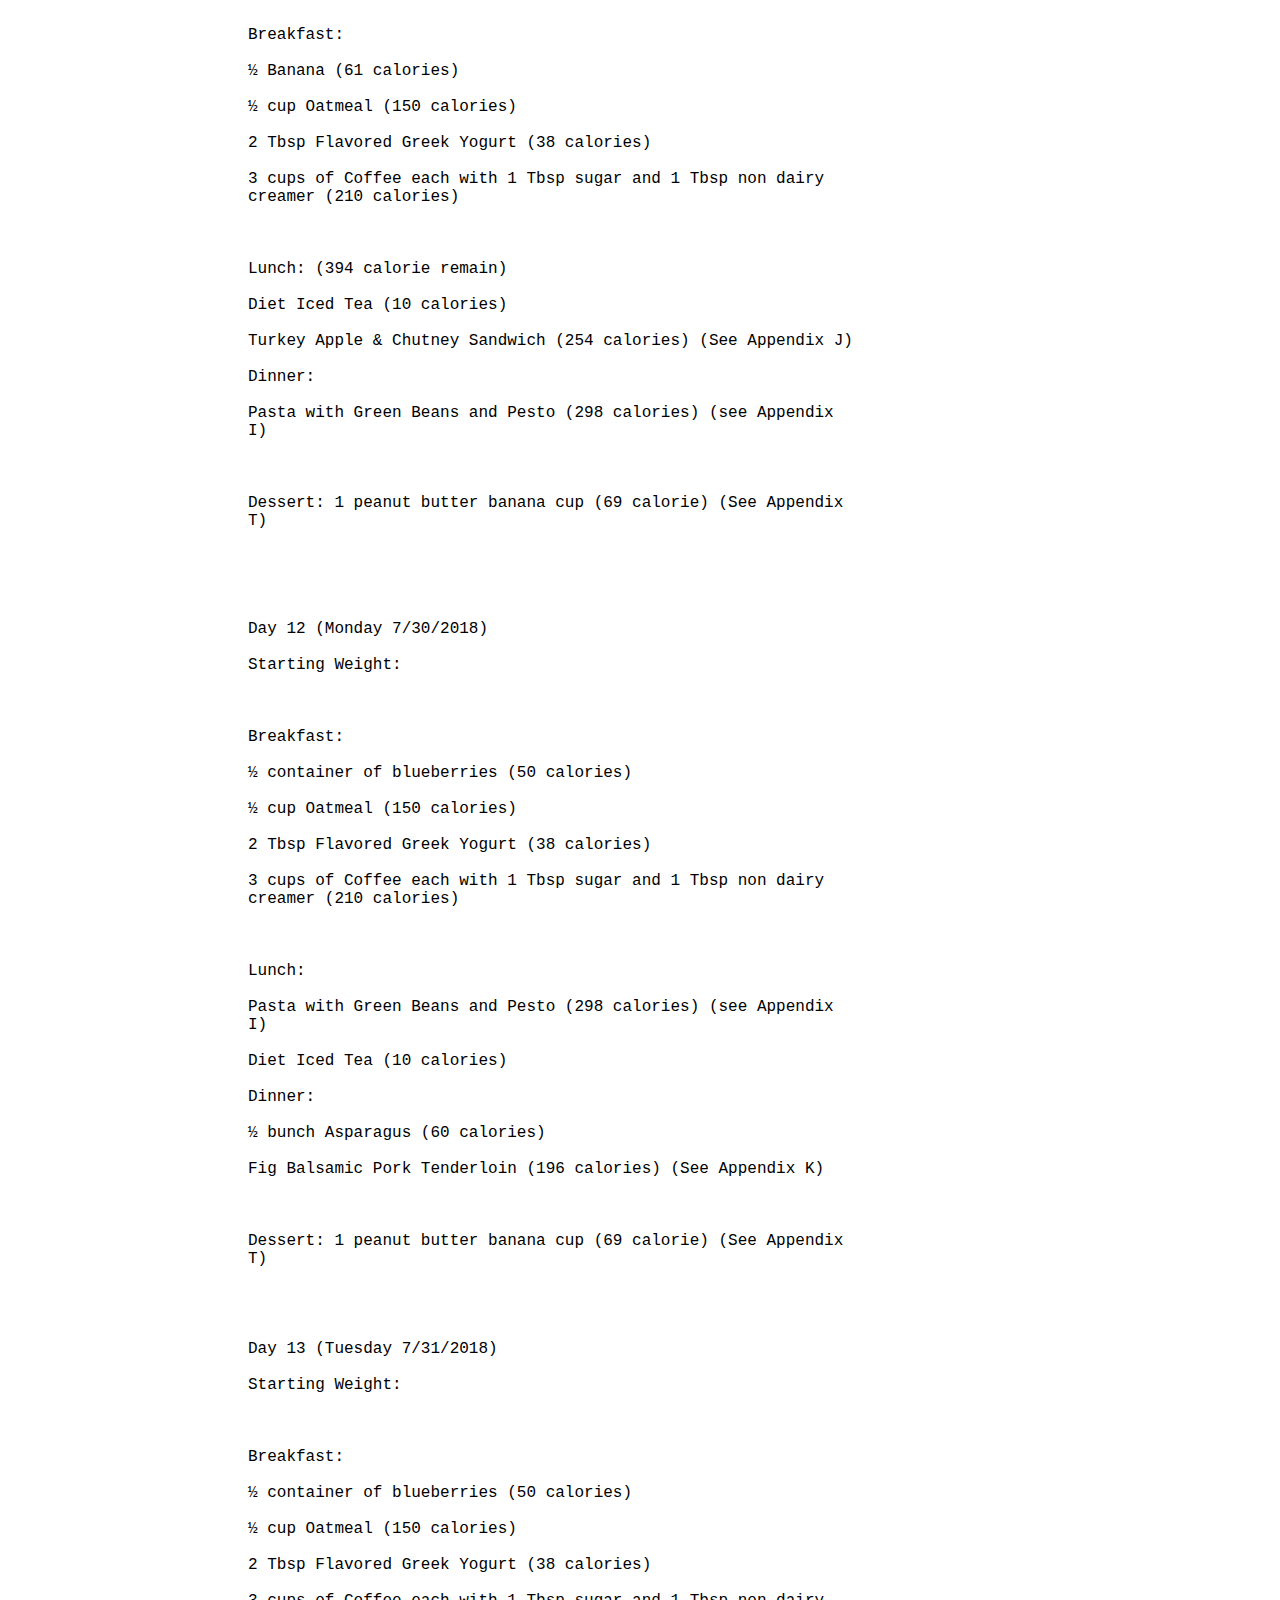
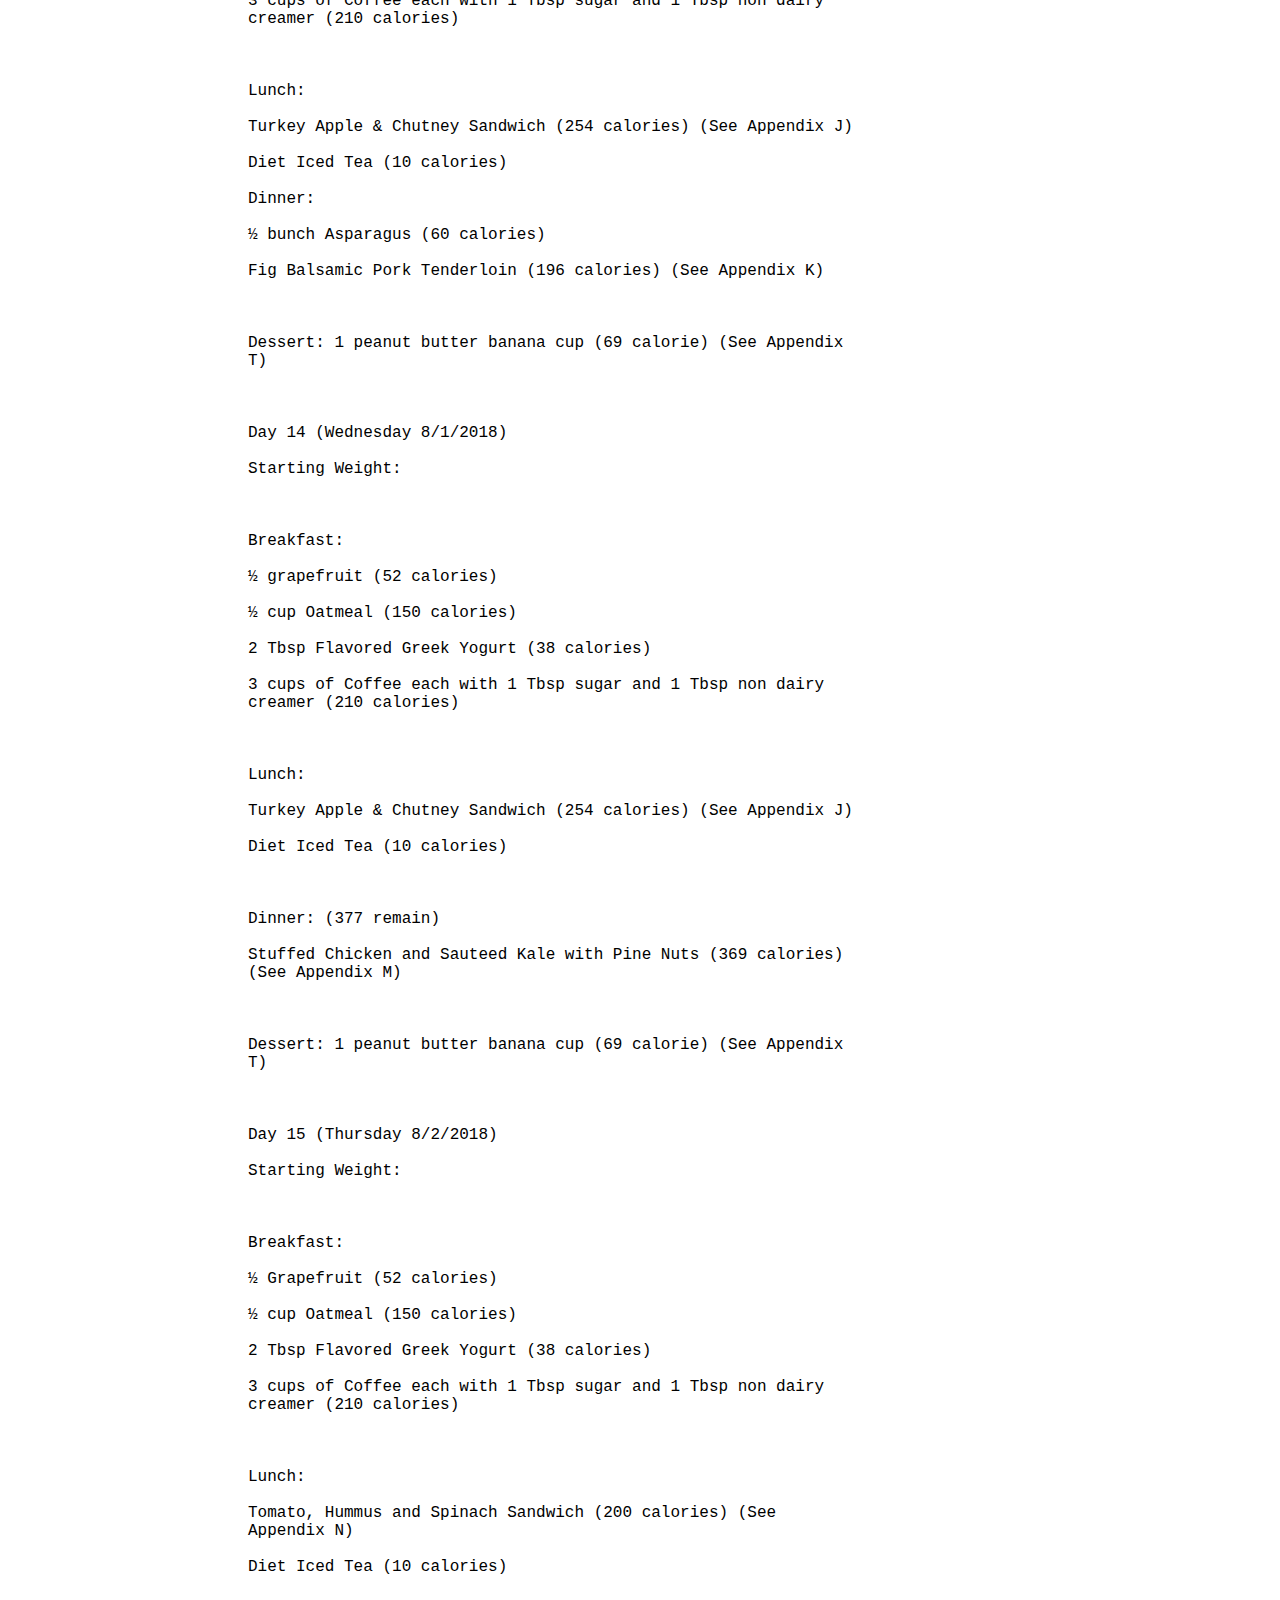
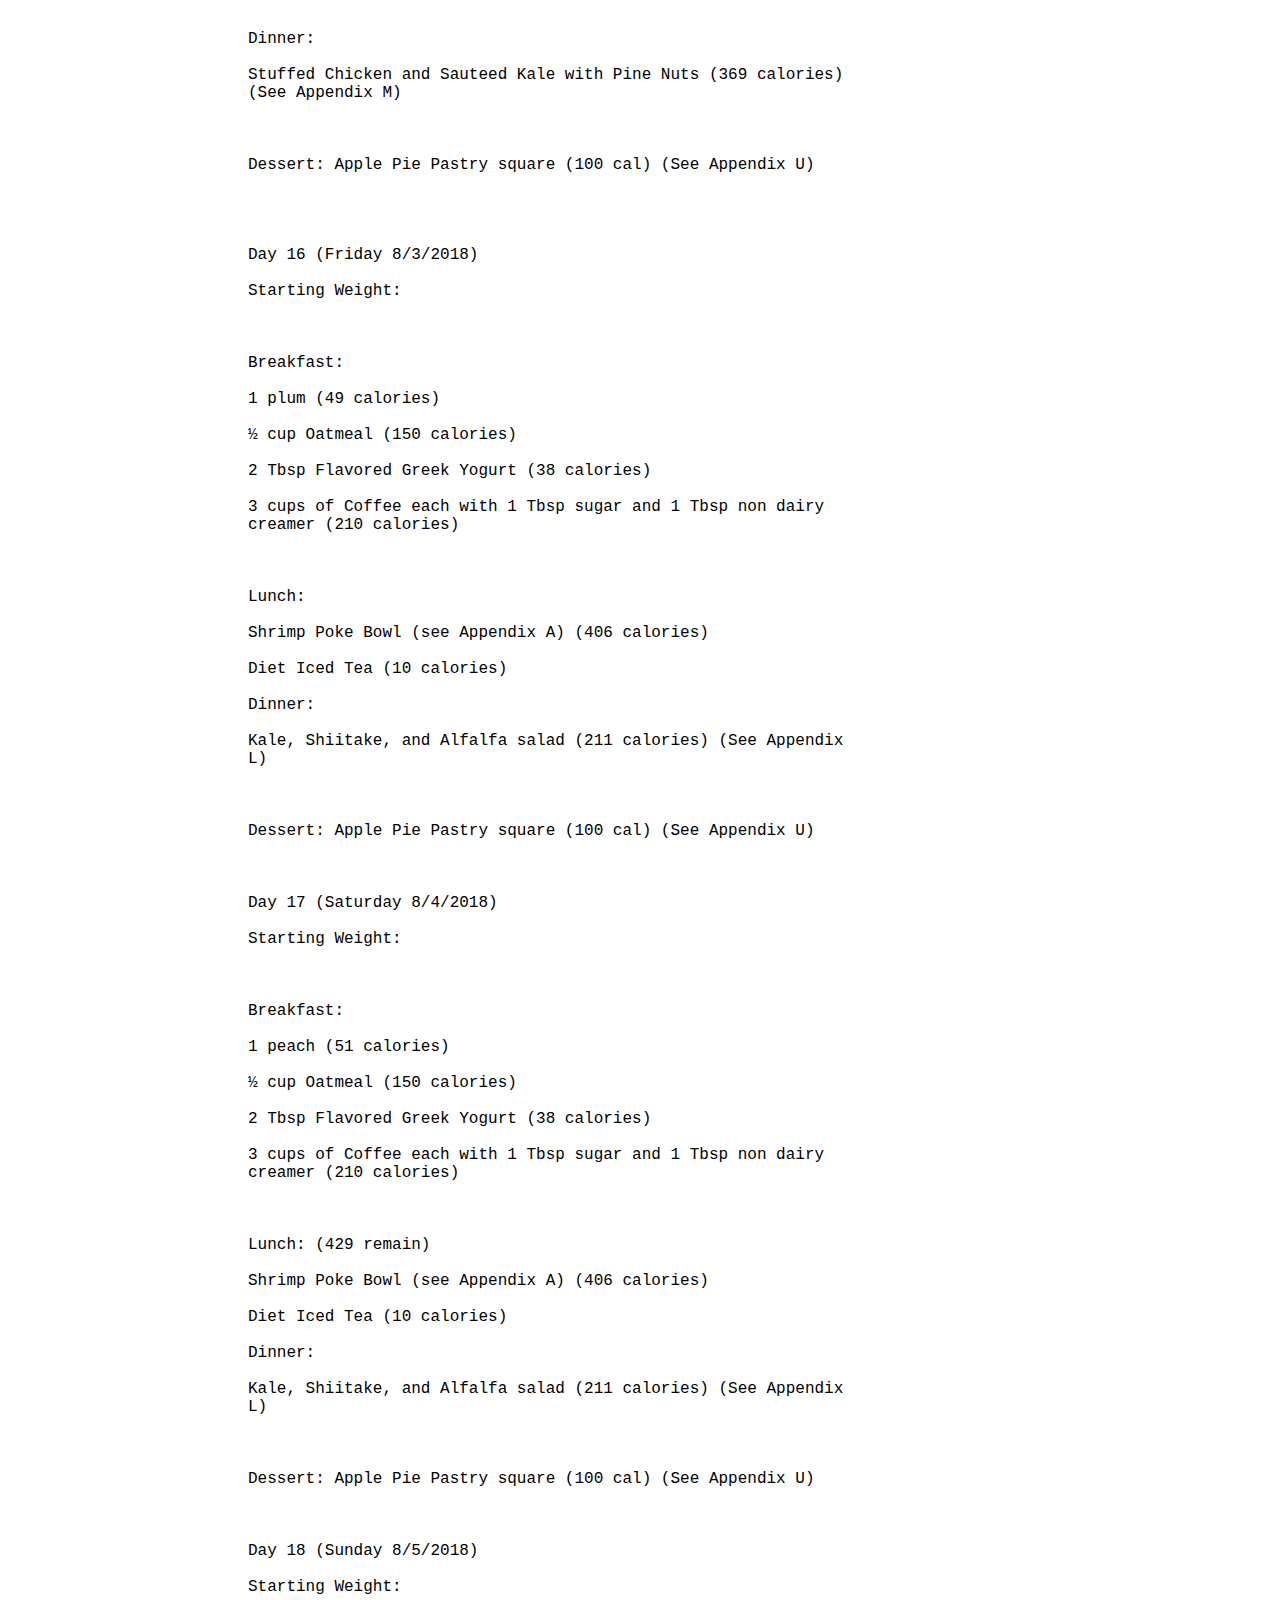
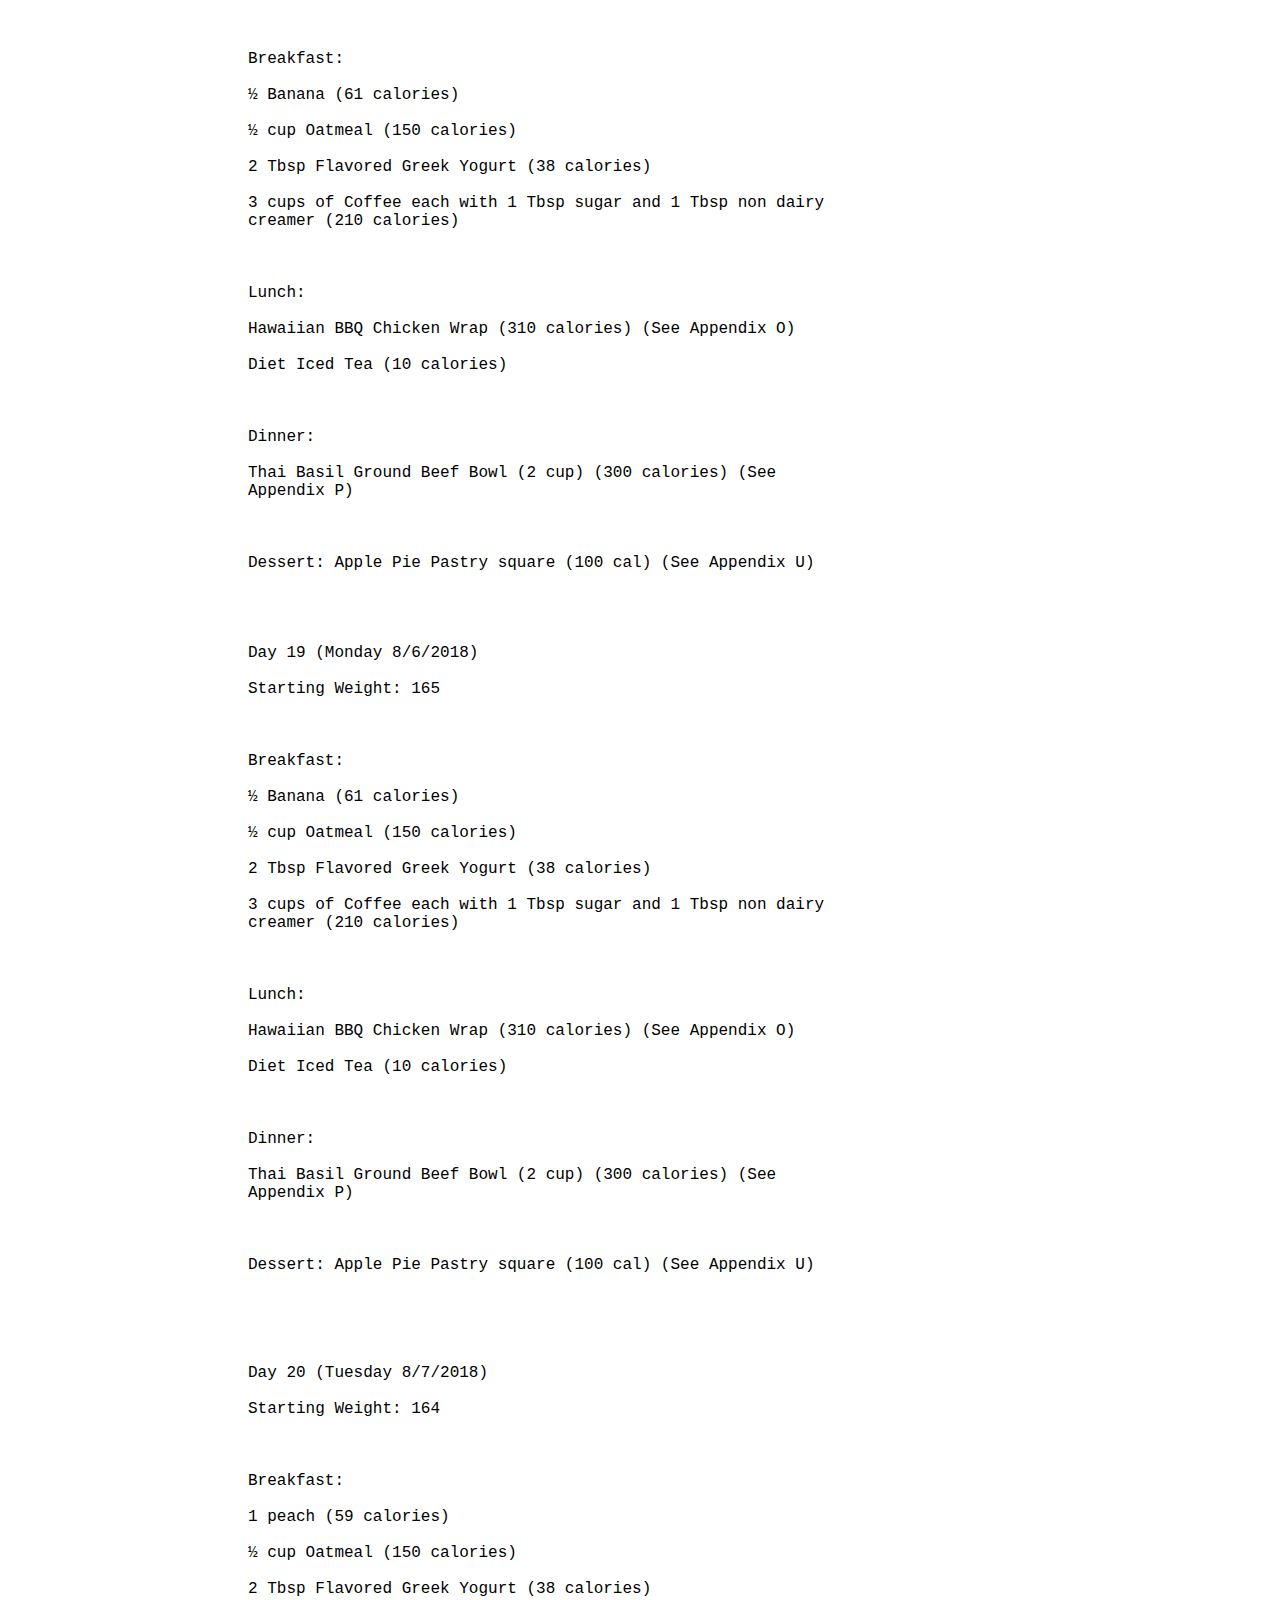
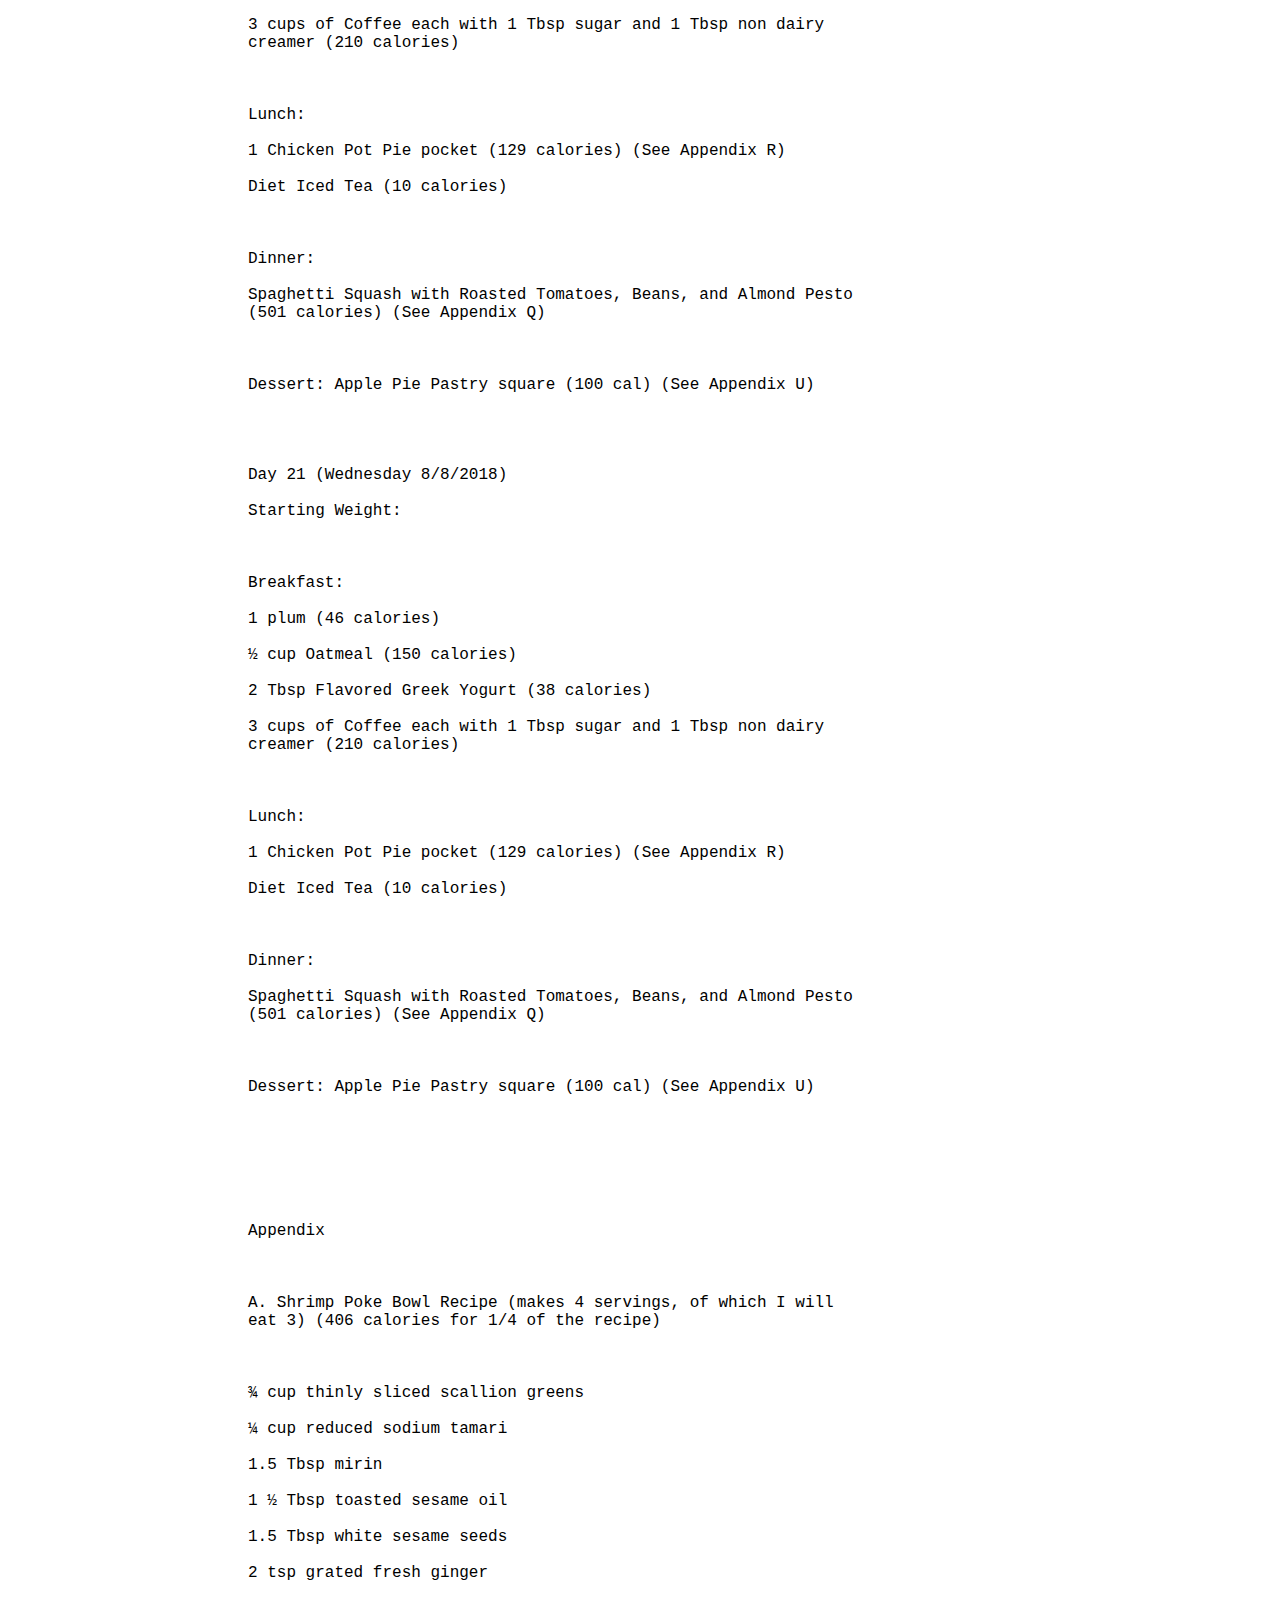
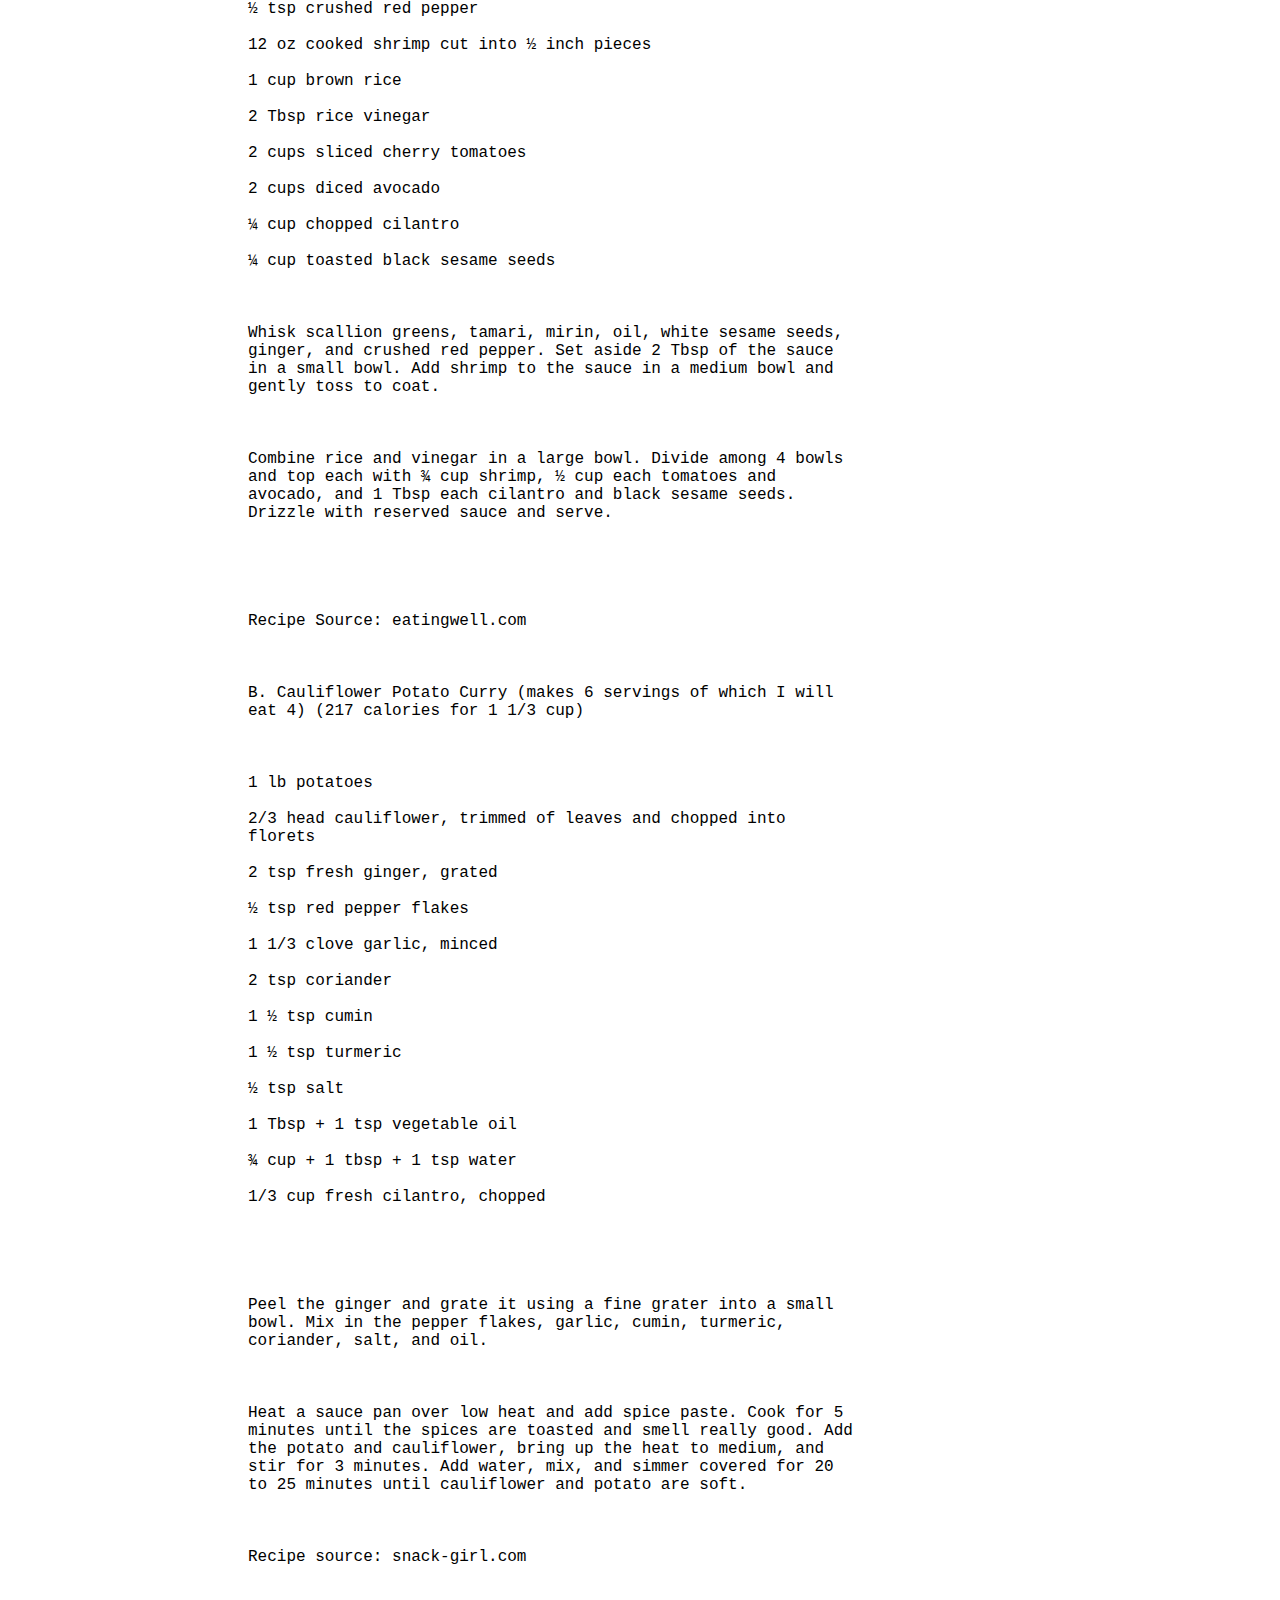
==== commit f58c2216: "Update 1st21days.html" ====
--- a/1st21days.html
+++ b/1st21days.html
@@ -1591,7 +1591,13 @@
 
     
     </pre>
-
+<br>
+	    &nbsp;&nbsp;&nbsp;&nbsp;&nbsp;Overall, although I ate more than the listed amounts at least 70% of the time, I managed to lose three pounds and discovered a few great recipes. I like the creamy pesto chicken salad so much I will be using it in my first 6 day meal plan. The poke was also a great recipe which I am going to adapt into an even lower calorie 'Katie's Poke' using zucchini noodles instead of rice. I have ordered a veggie spiralizer and a food scale which should be delivered within a few days.
+	    <br>&nbsp;&nbps;&nbsp;&nbsp;&nbsp;I think one of my downfalls was using too large servings of proteins, mainly chicken, so the food scale should help with that. The stuffed chicken was a dish that my fiance enjoyed as much as I did -I would only recommend using a higher stuffing to chicken recipe next time. The dessert recipes did not work out at all -the day I made the peanut butter banana cups they were so delicious that I ended up eating all of them that day. I think I am going to stick to the 100 calorie ice cream bars from here on out. Making large servings of dessert items is too tempting.
+	    <br>
+	    &nbsp;&nbsp;&nbsp;&nbsp;&nbsp;Finally, this 21 day meal plan was just too expensive to maintain. I picked some elaborate recipes with a lot of specialty ingredients and the average bill was $200 a week. A fair amount of food went to waste as well. My first week's meal plan will include two very simple protein/vegetable dinners (salmon with asparagus and pork with green beans) and also two days I will have a lunch that consists merely of two pieces of bread with turkey and some mustard. I am hoping to at least maintain 164 pounds, if not lose another pound while I live on the numerous leftovers from the last week. I still have a fair amount of kale and spinach and some chicken as well, leftover Thai Basil Beef bowl and Chicken Pot Pie pockets, and a few vegetables remaining.
+	    <br>
+	    &nbsp;&nbsp;&nbsp;&nbsp;&nbsp;My strategy for week 1 of 6 day meal planning will be to regard my menu as the maximum I can eat, not the amount I must eat. So if I can manage to eat less than the listed amounts (especially if I can just cut out the oatmeal in the evening) I hope to accelerate my weight loss. Eating less than 1200 calories is not recommended but it just seems like a lot of food for someone trying to lose weight. I guarantee I won't be eating below 1000 on any given day, but it is a good strategy for me to eat a much smaller amount of calories when I can manage to to make up for the days that I eat over the plan. Now that I have created this website I am hoping that knowing I have my daily "public post" to the few people who will see this website will help create some accountability. I also have my somewhat embarassing, though not mortifying, "before" swimsuit photos to motivate me to stay on track. I am hoping to include full body pictures weekly and ultimately gather them on to one "weight loss gallery" page to show off my progress. I only wish I had a full body shot of myself where I truly started, 180 pounds, so I could feel some pride in my progress so far. I really don't feel like I look any thinner than I did before I lost 15 pounds, but I don't have a photographic basis for comparison.
 
     
     
--- a/css/main.css
+++ b/css/main.css
@@ -67,7 +67,6 @@
 }
  
 li a:hover {
-  font-size: 65px;
   background: #efccff;
 }
 .left {
@@ -84,7 +83,7 @@
 .blockquote {
     width: 60%;
     margin: 0 auto;
-    margin-left: 75px;
+    margin-left: 100px;
     margin-top: 270px;
     margin-bottom: 20px;
     padding: 20px;
@@ -93,3 +92,9 @@
 span {
     display: inline-block;
 }
+pre {
+   font-family: "courier new", courier, monospace;
+
+    white-space: pre-line;
+    
+}
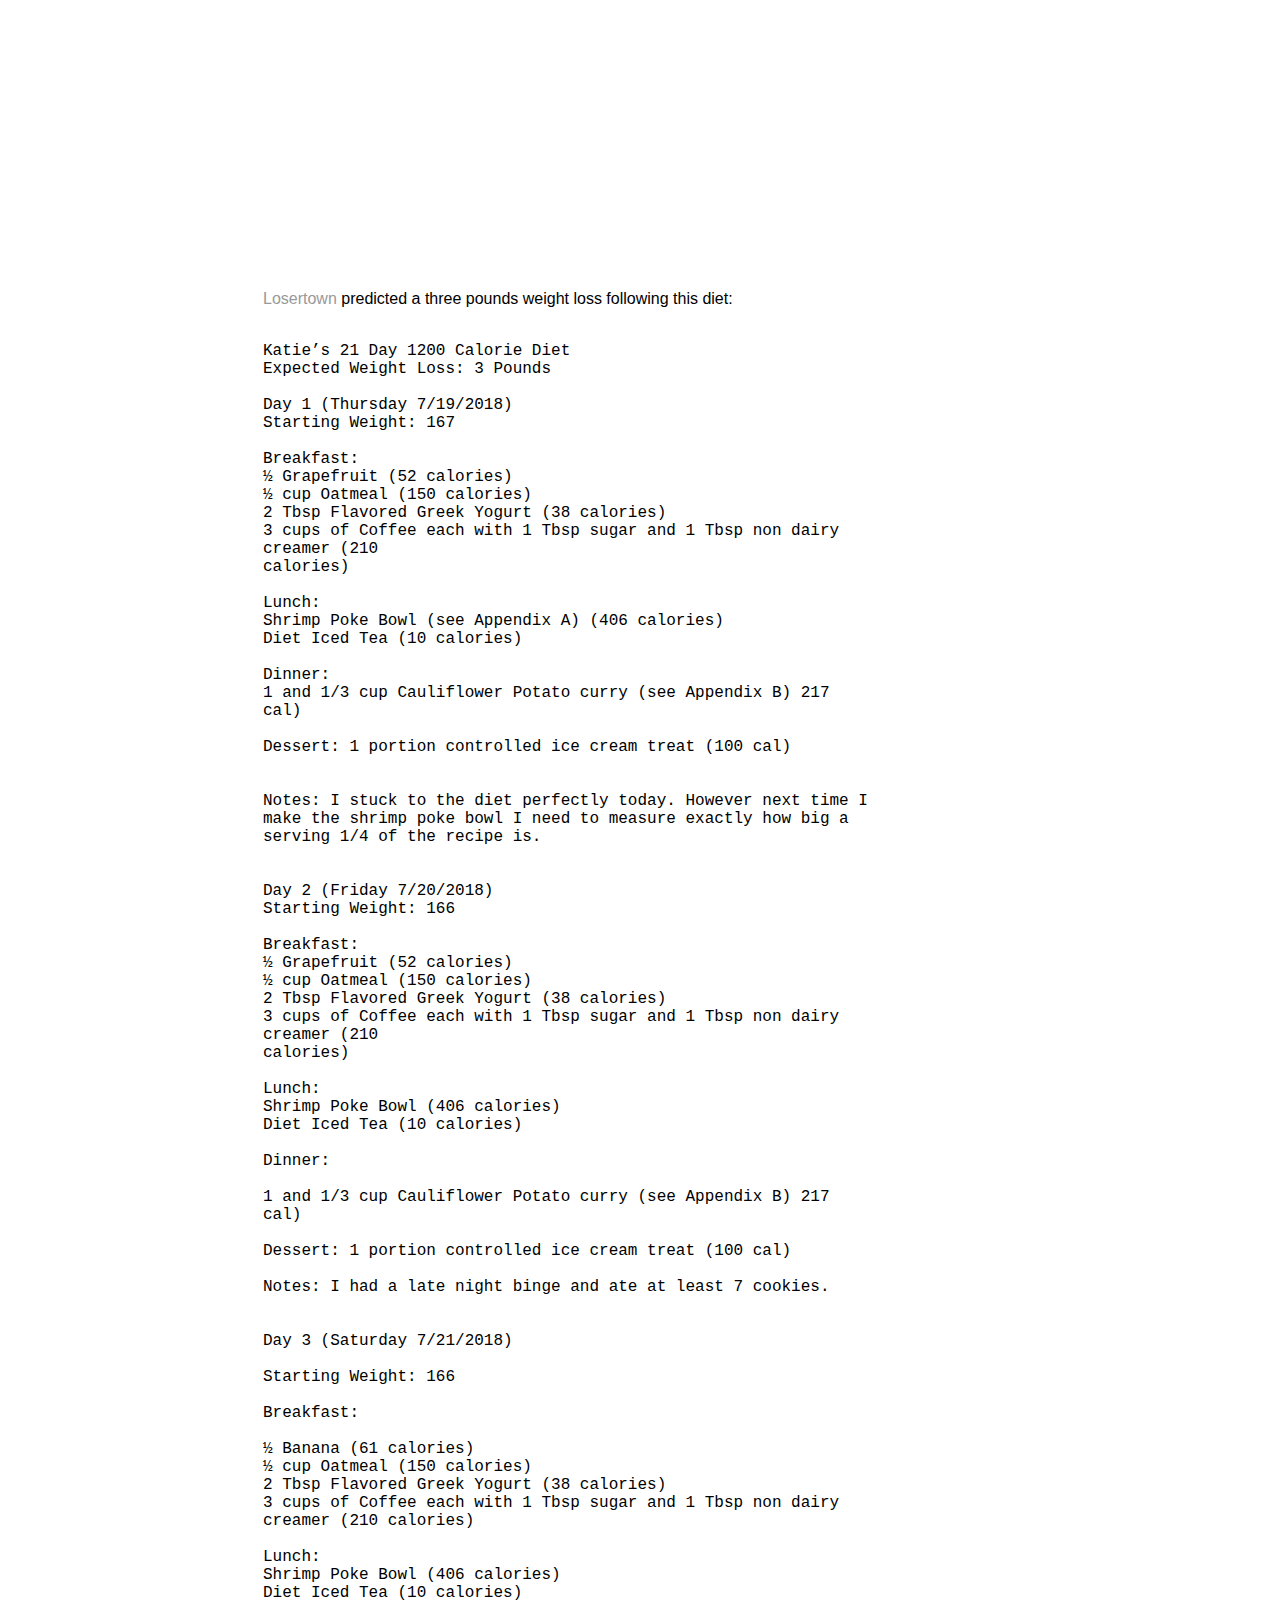
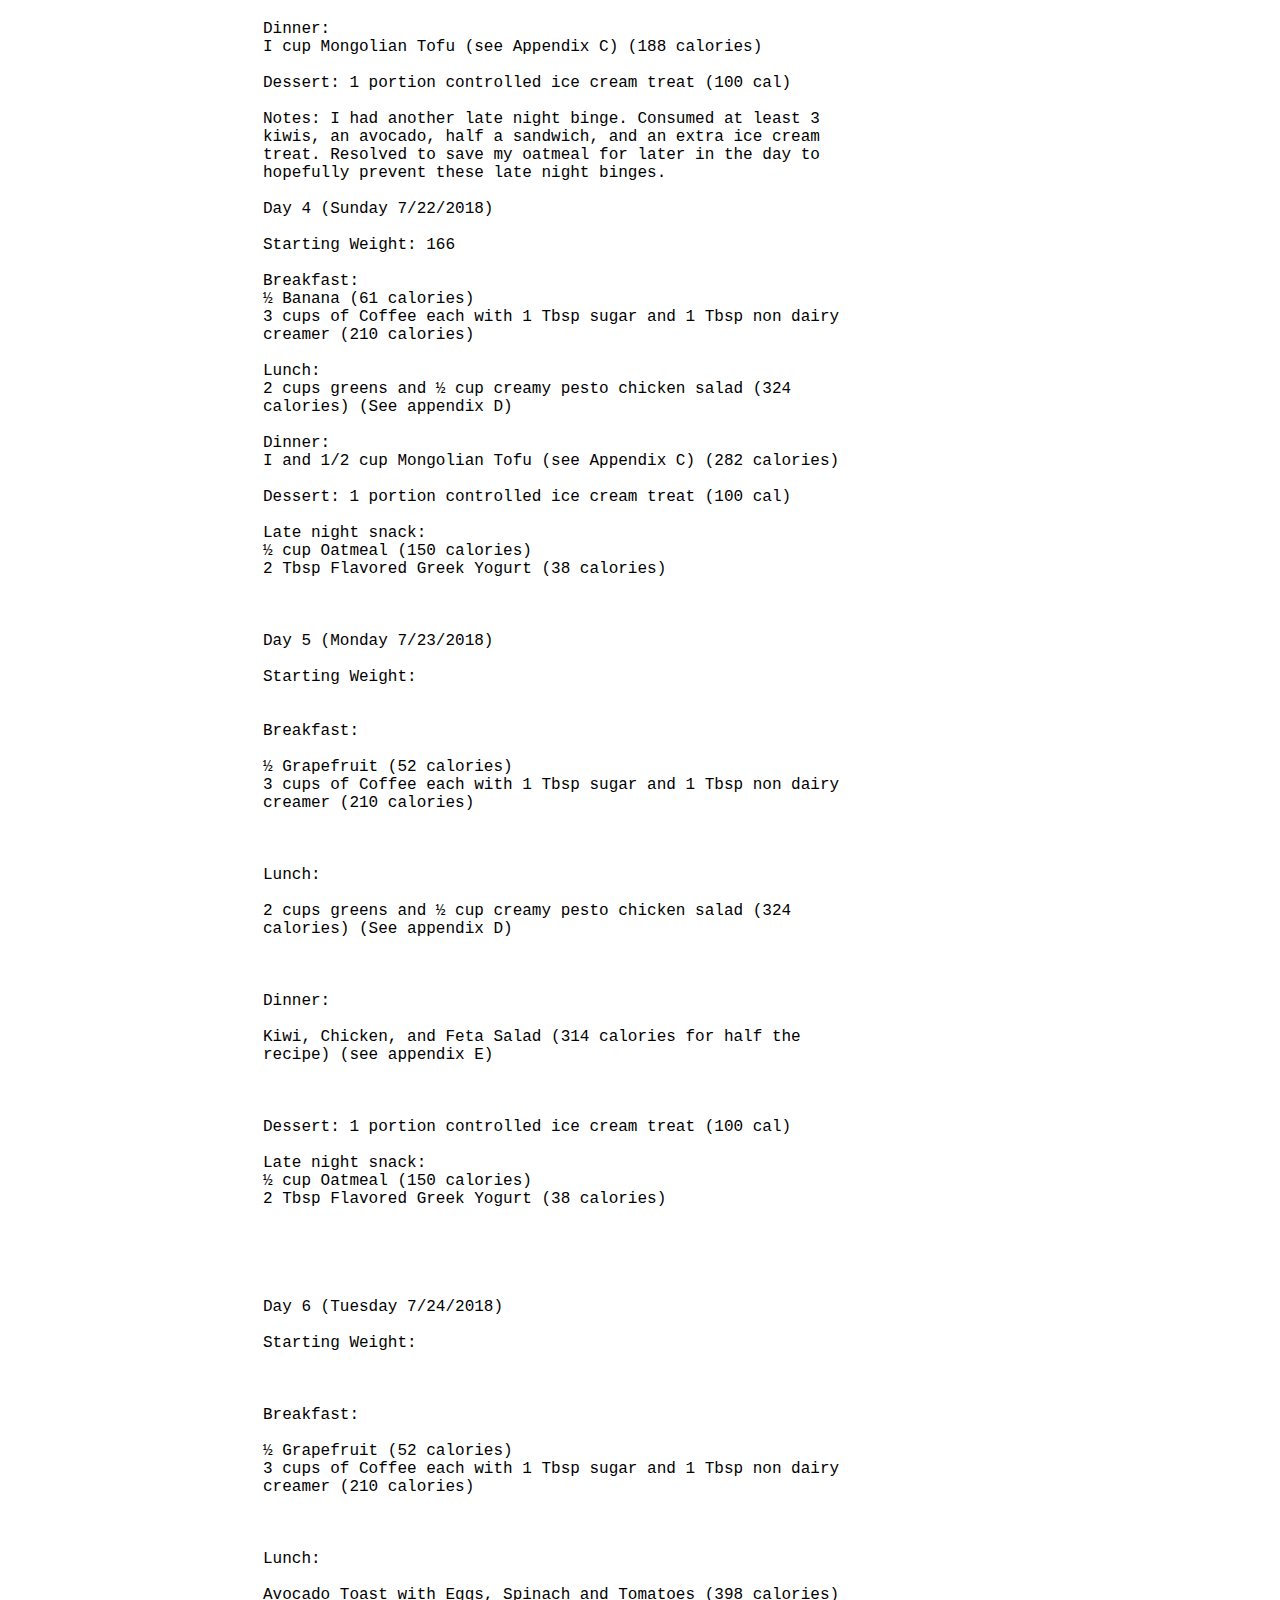
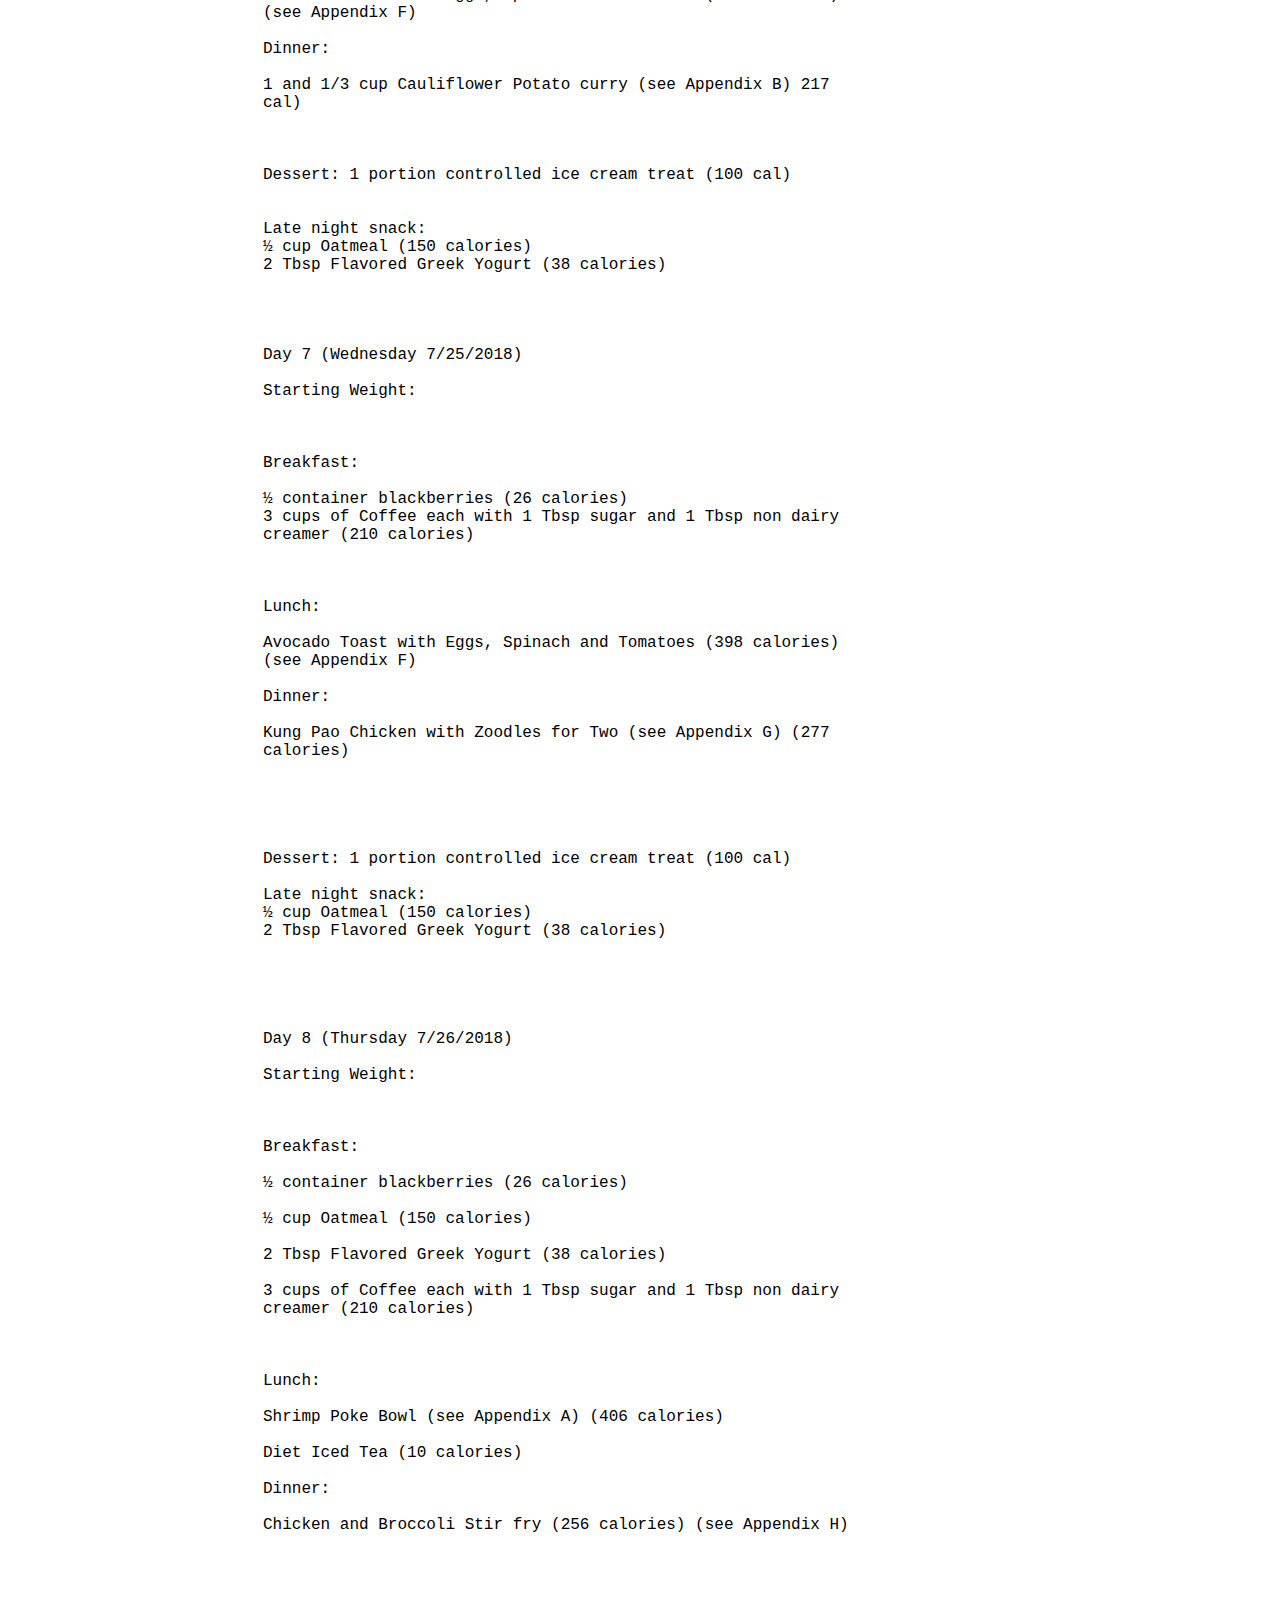
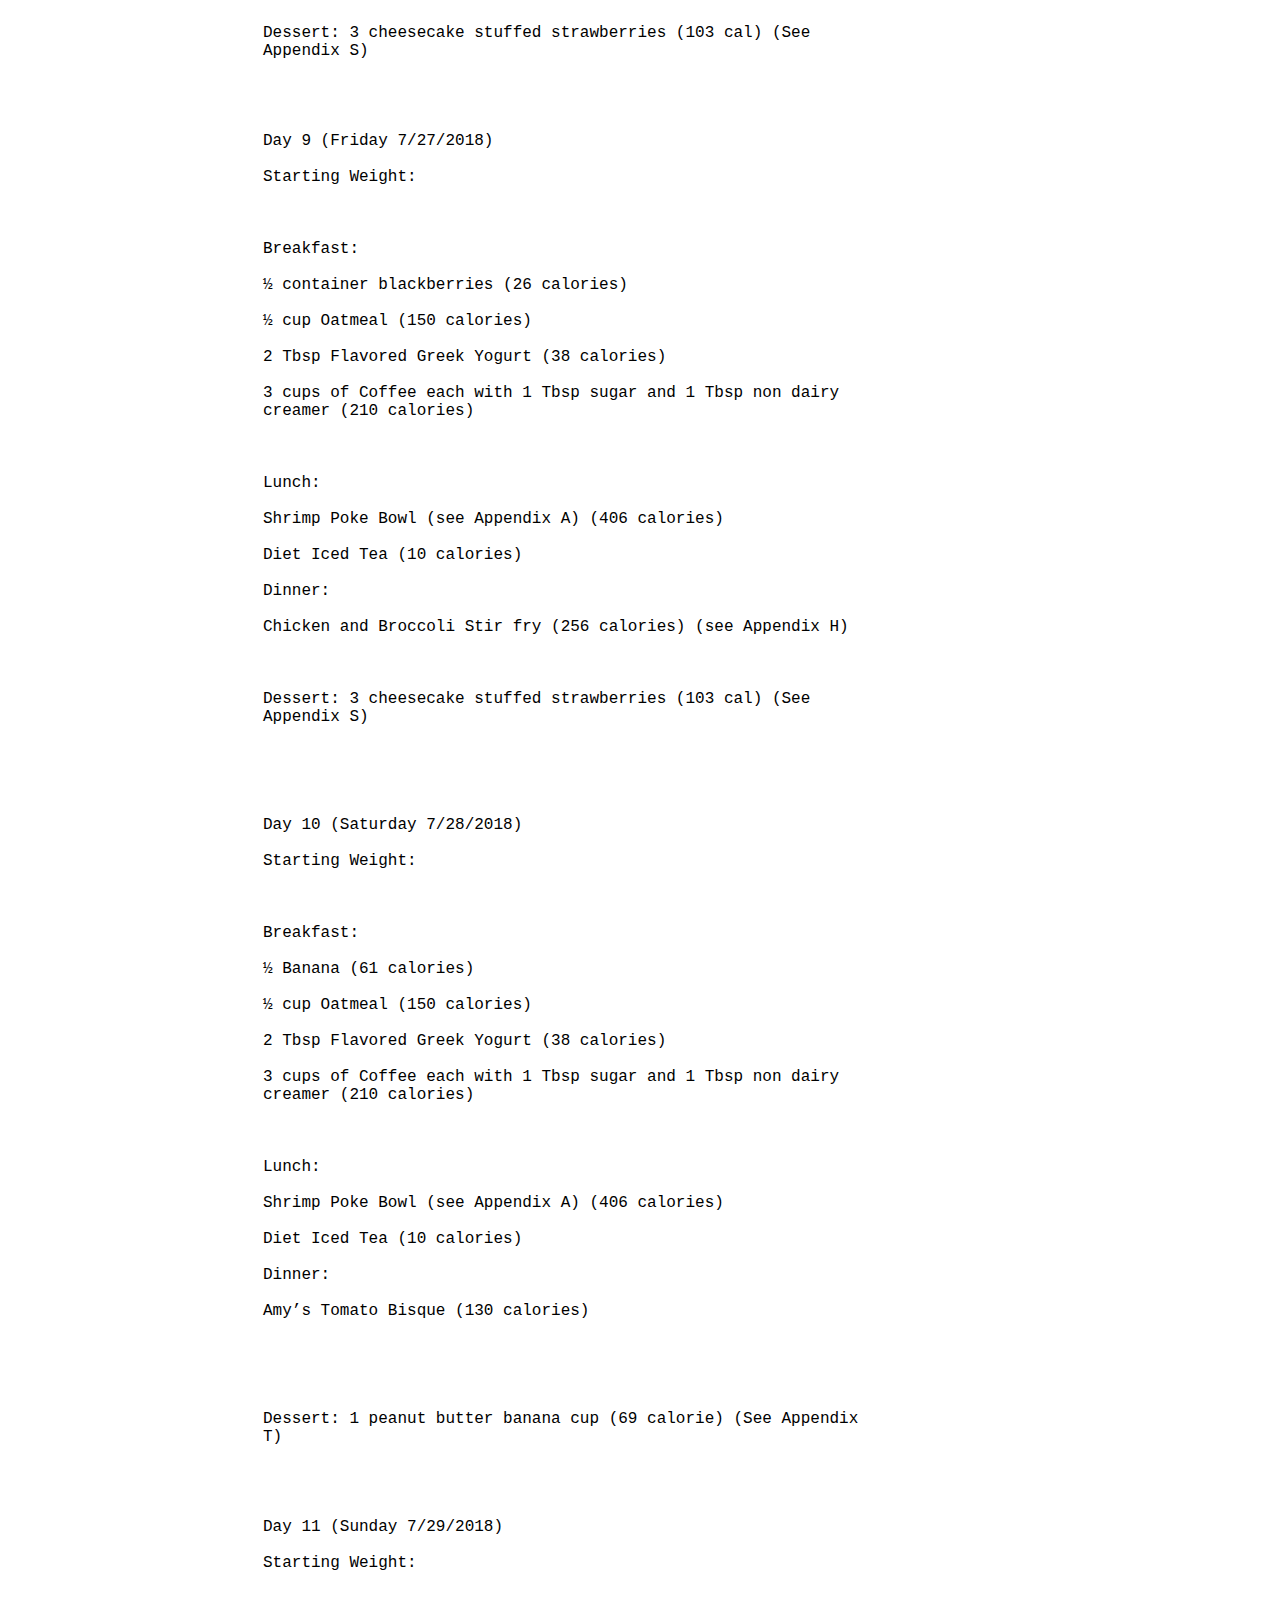
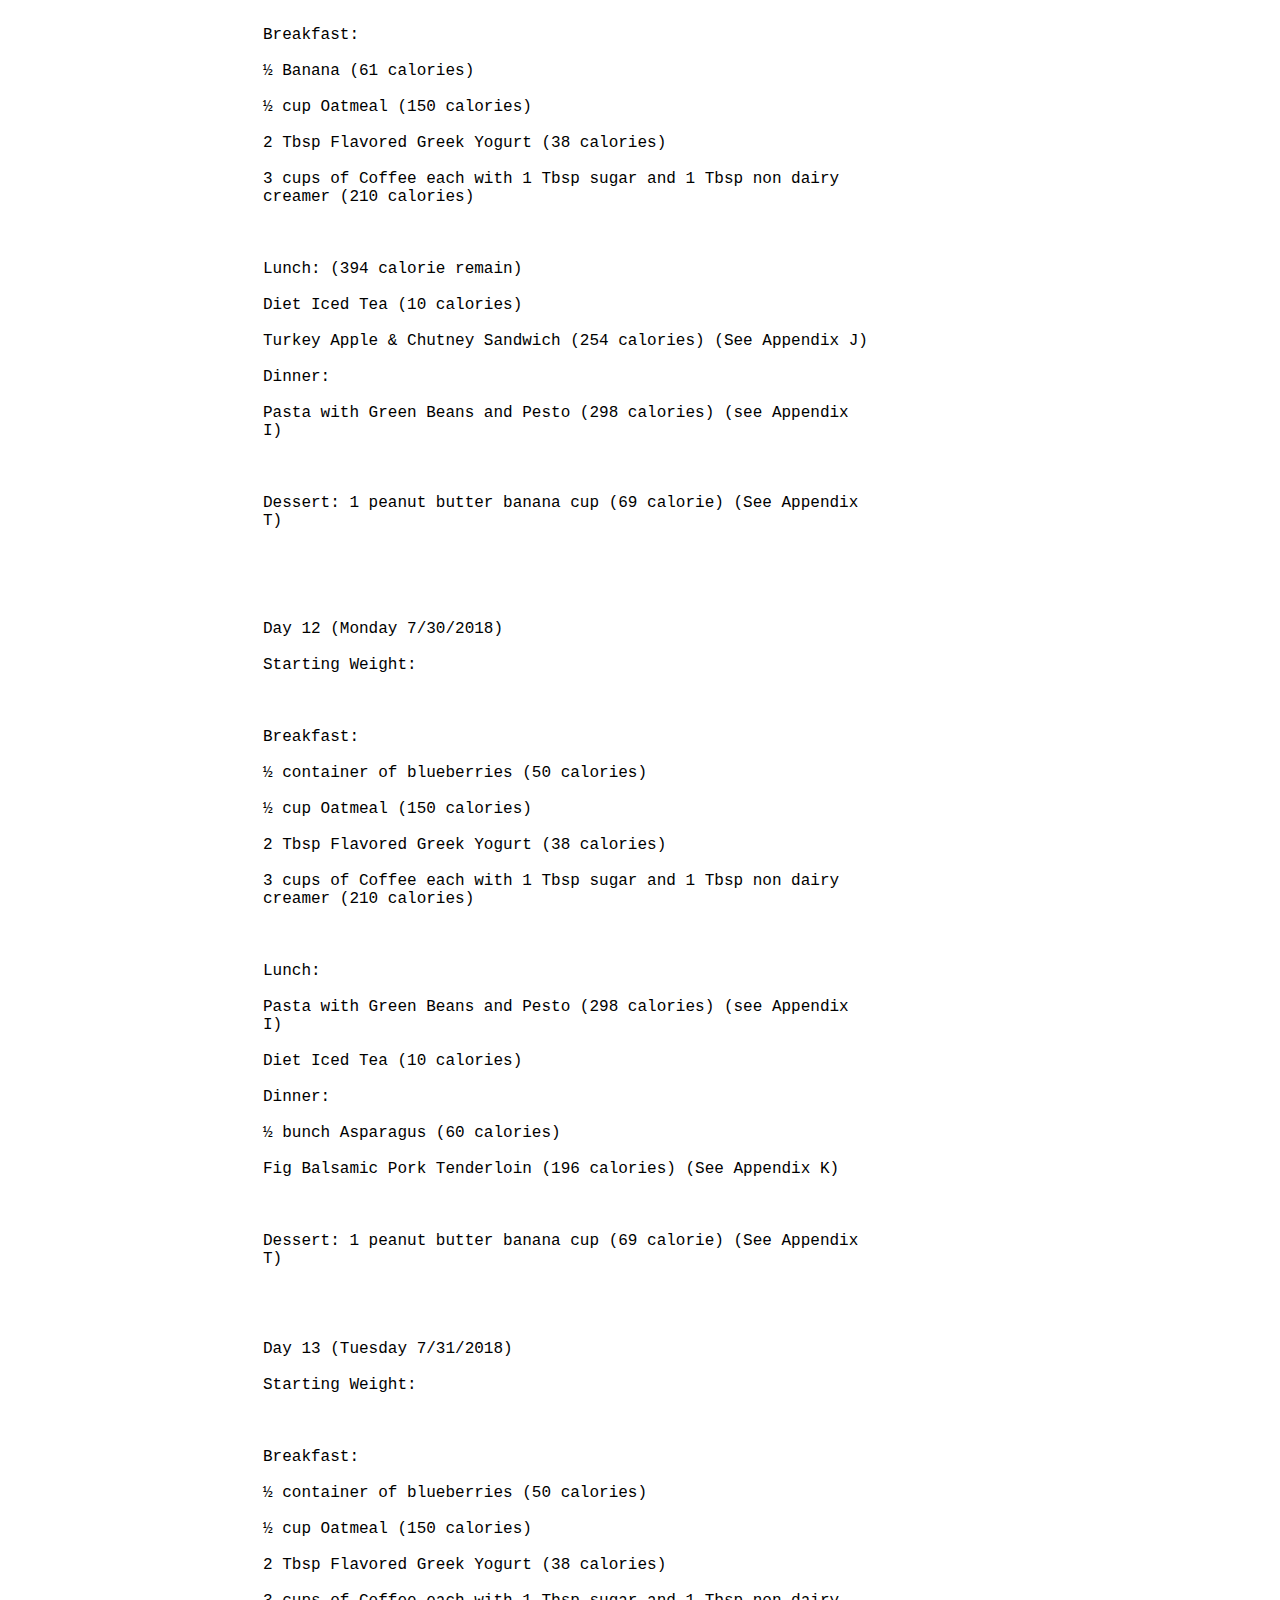
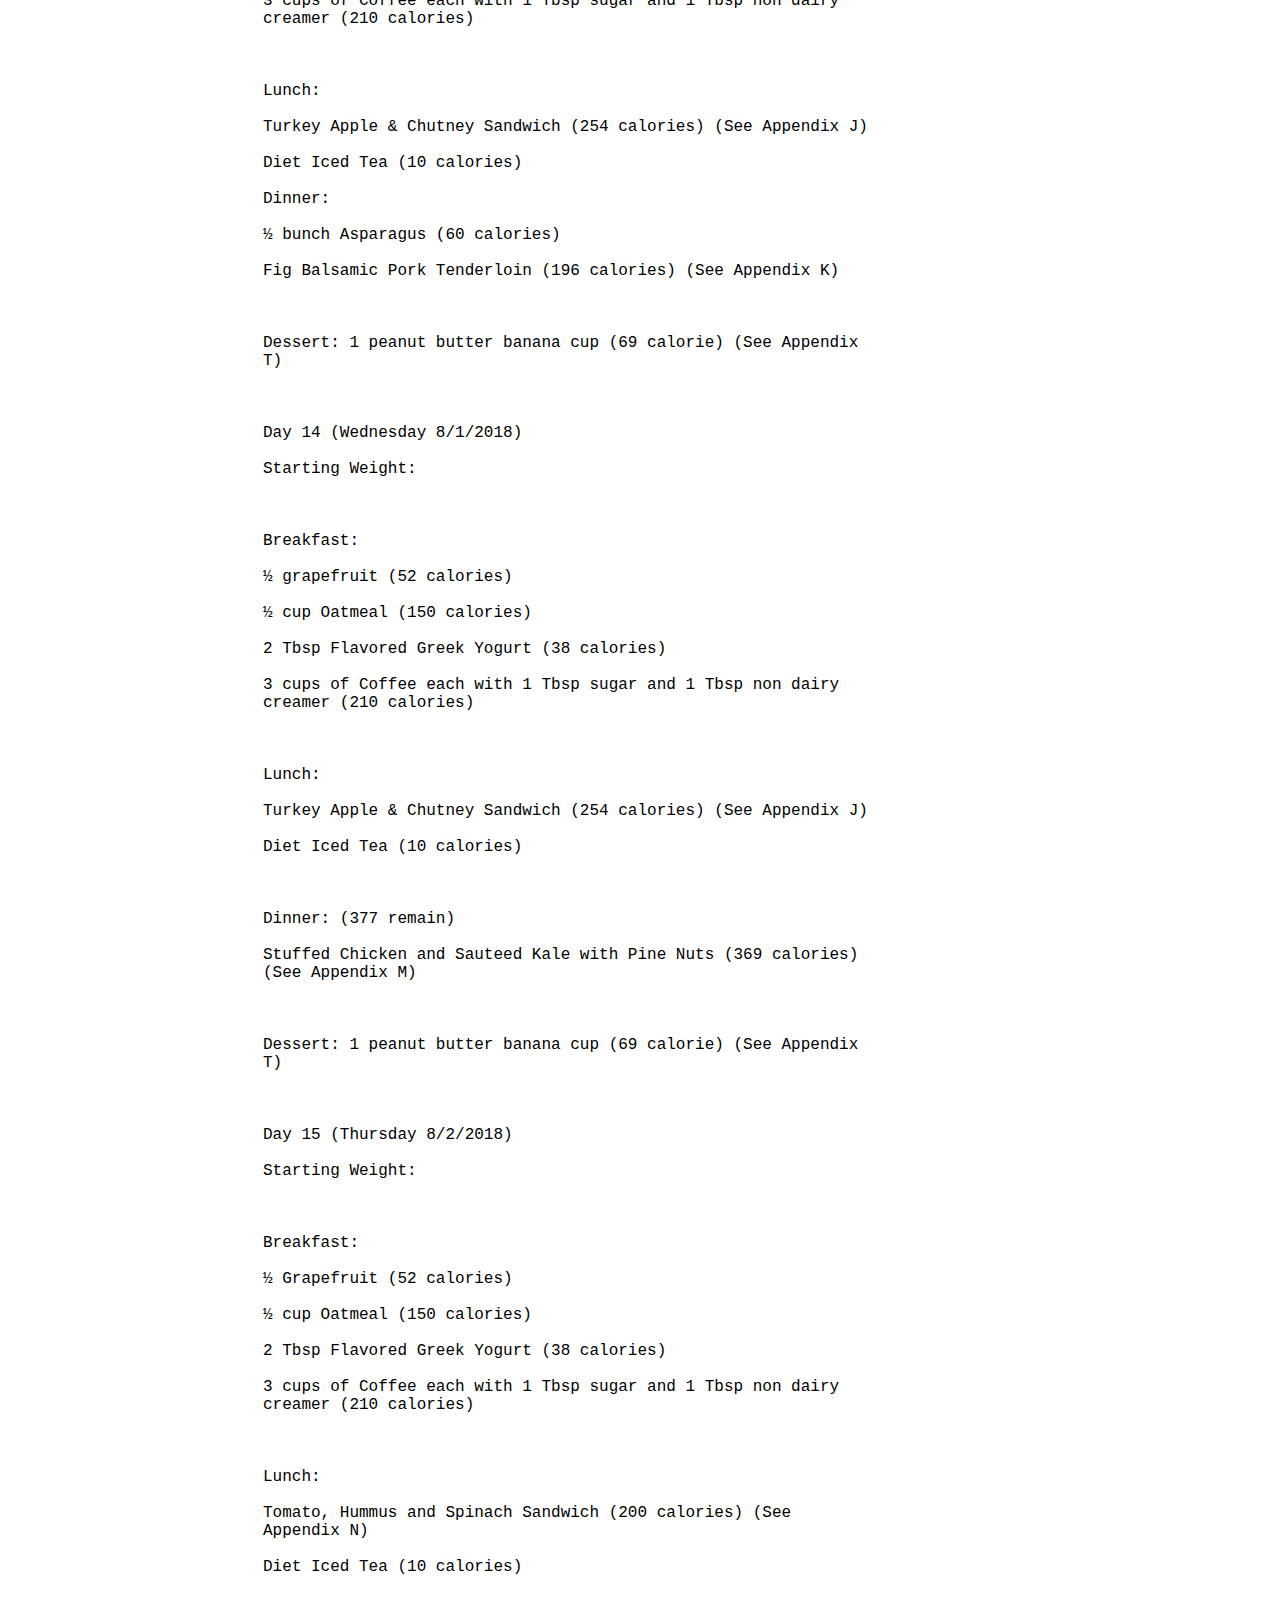
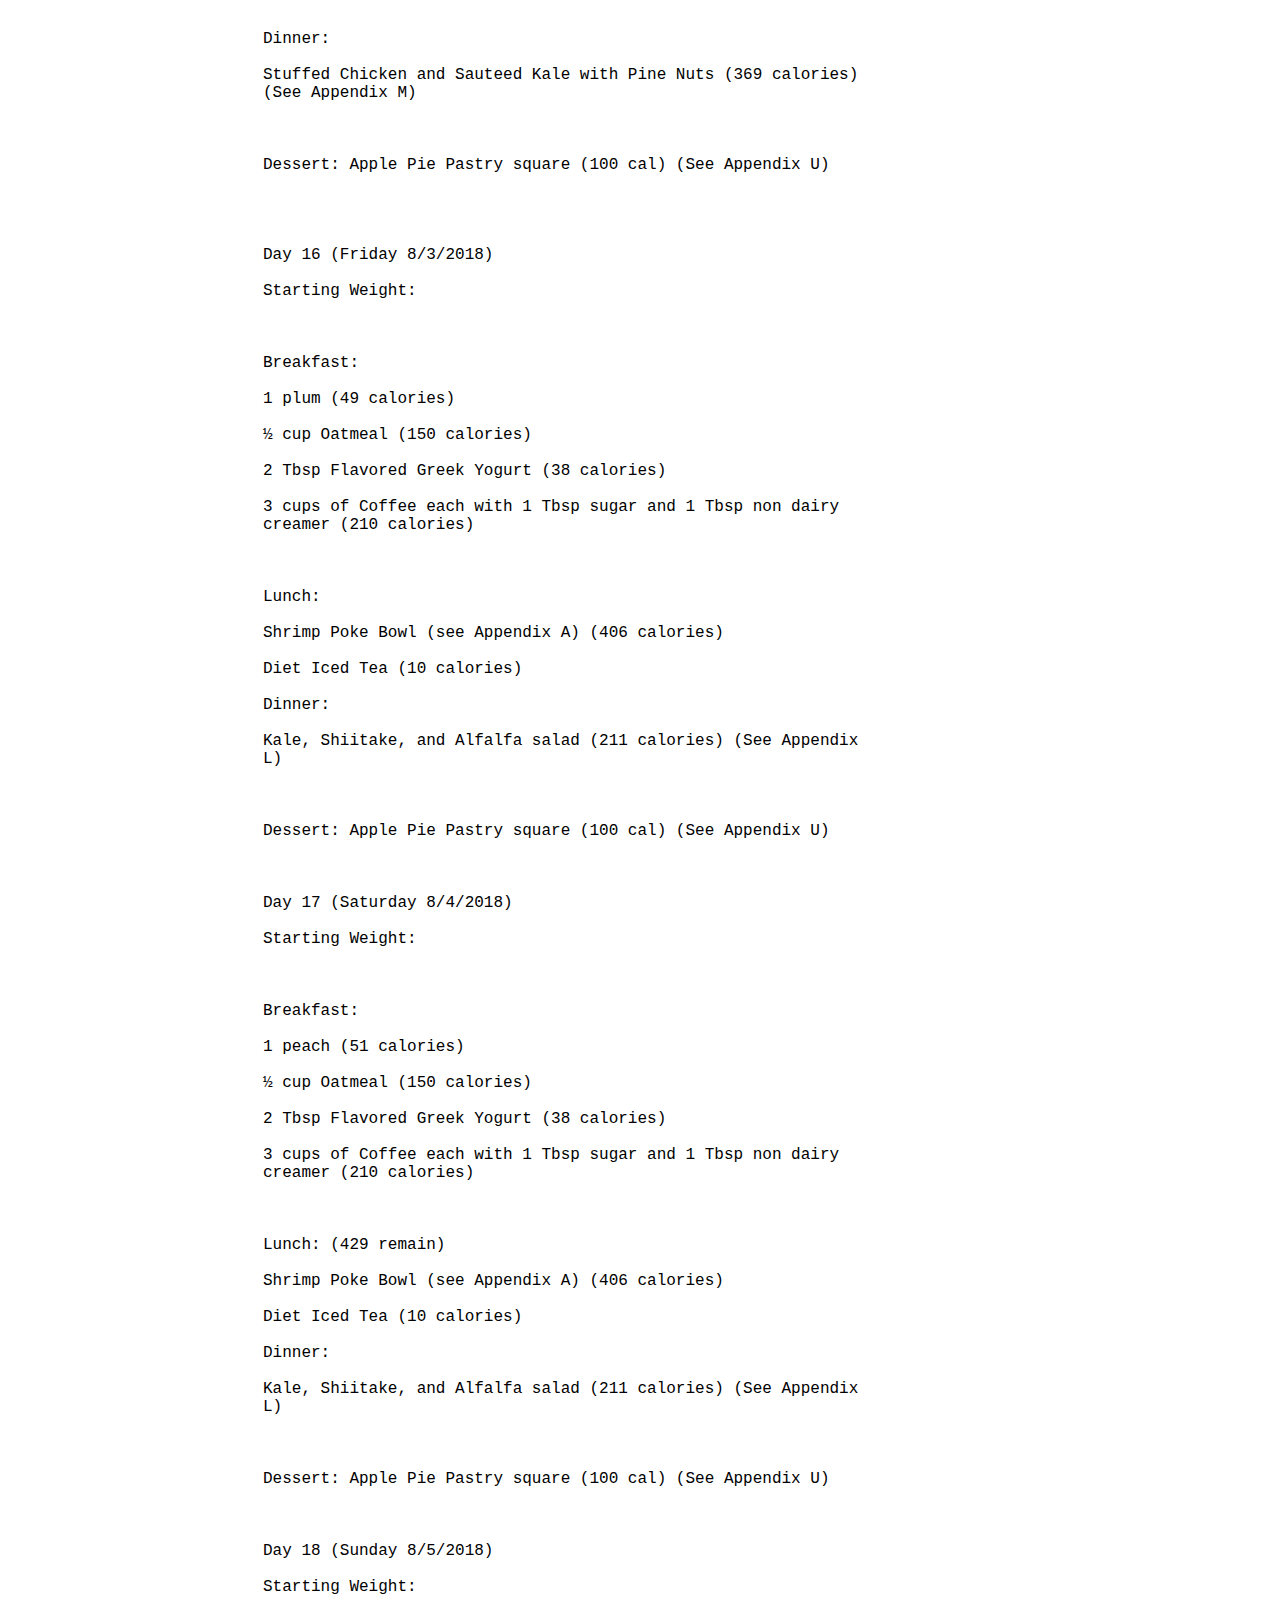
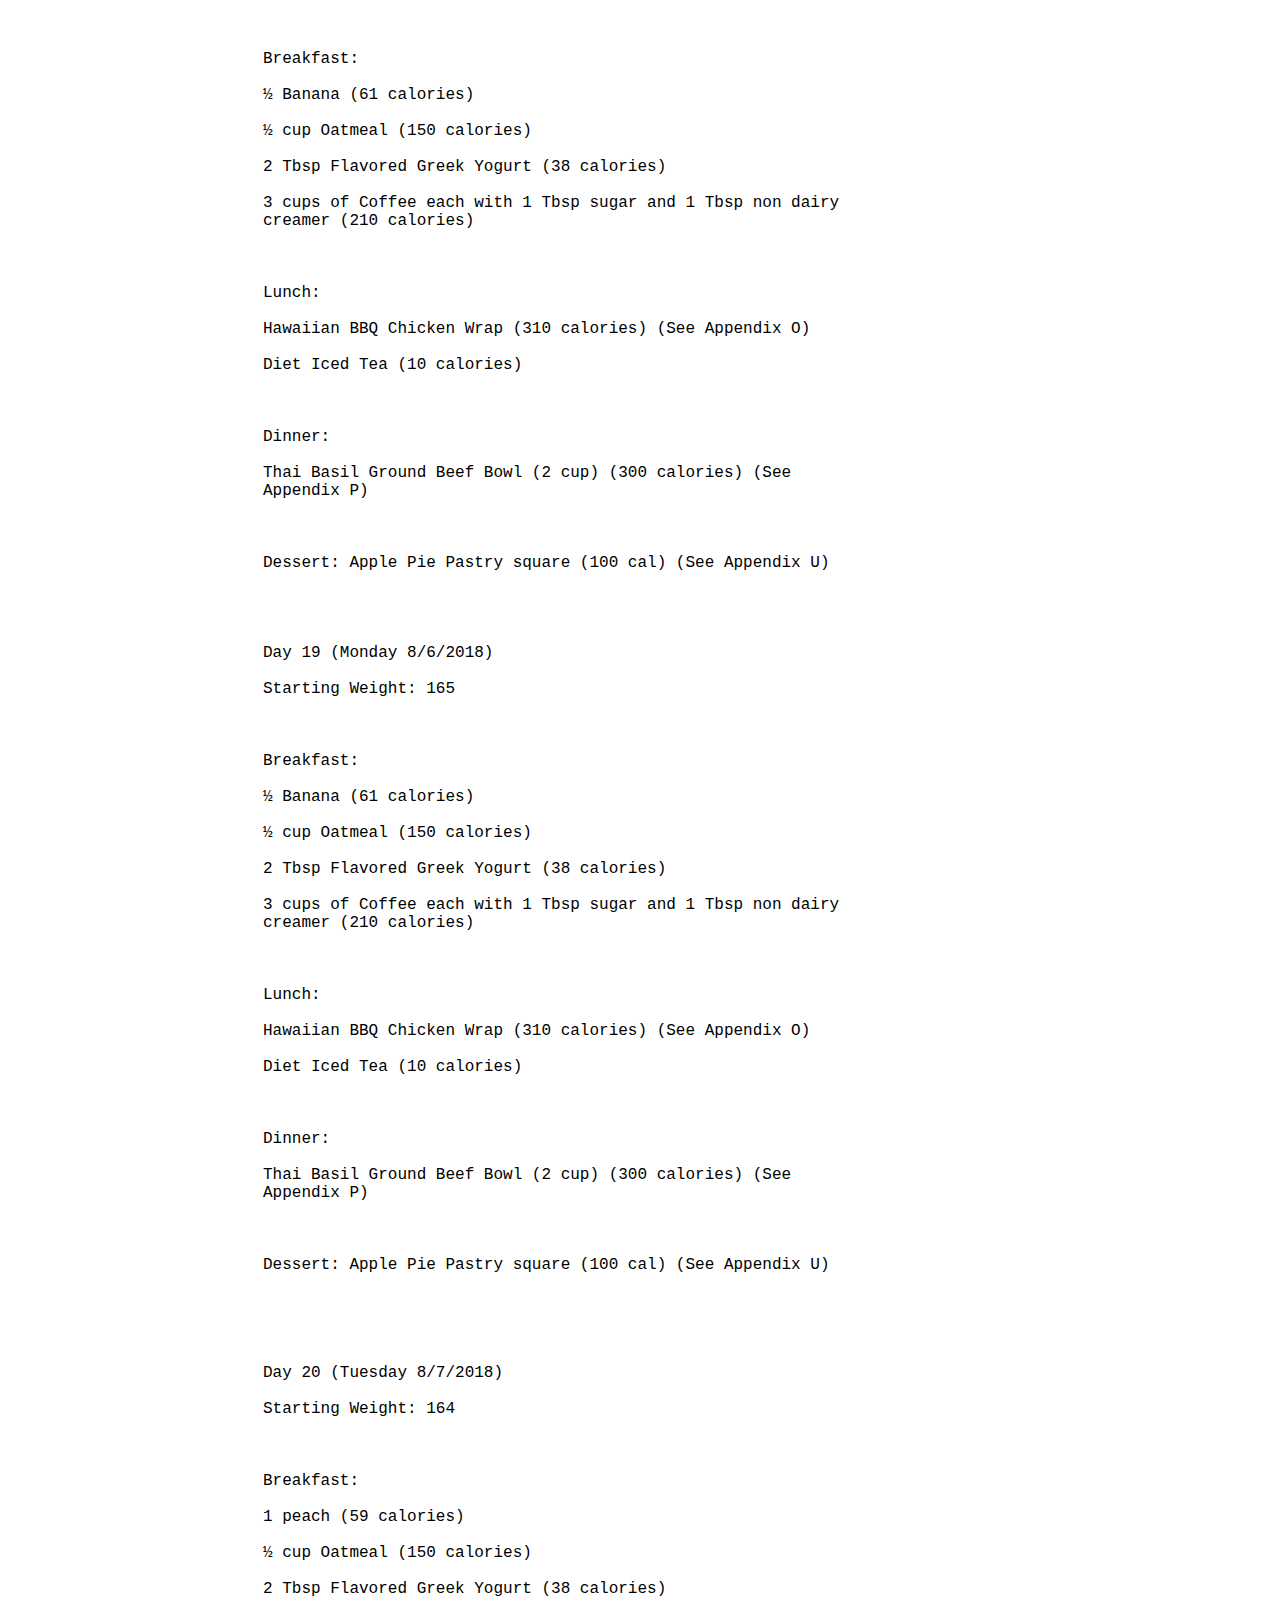
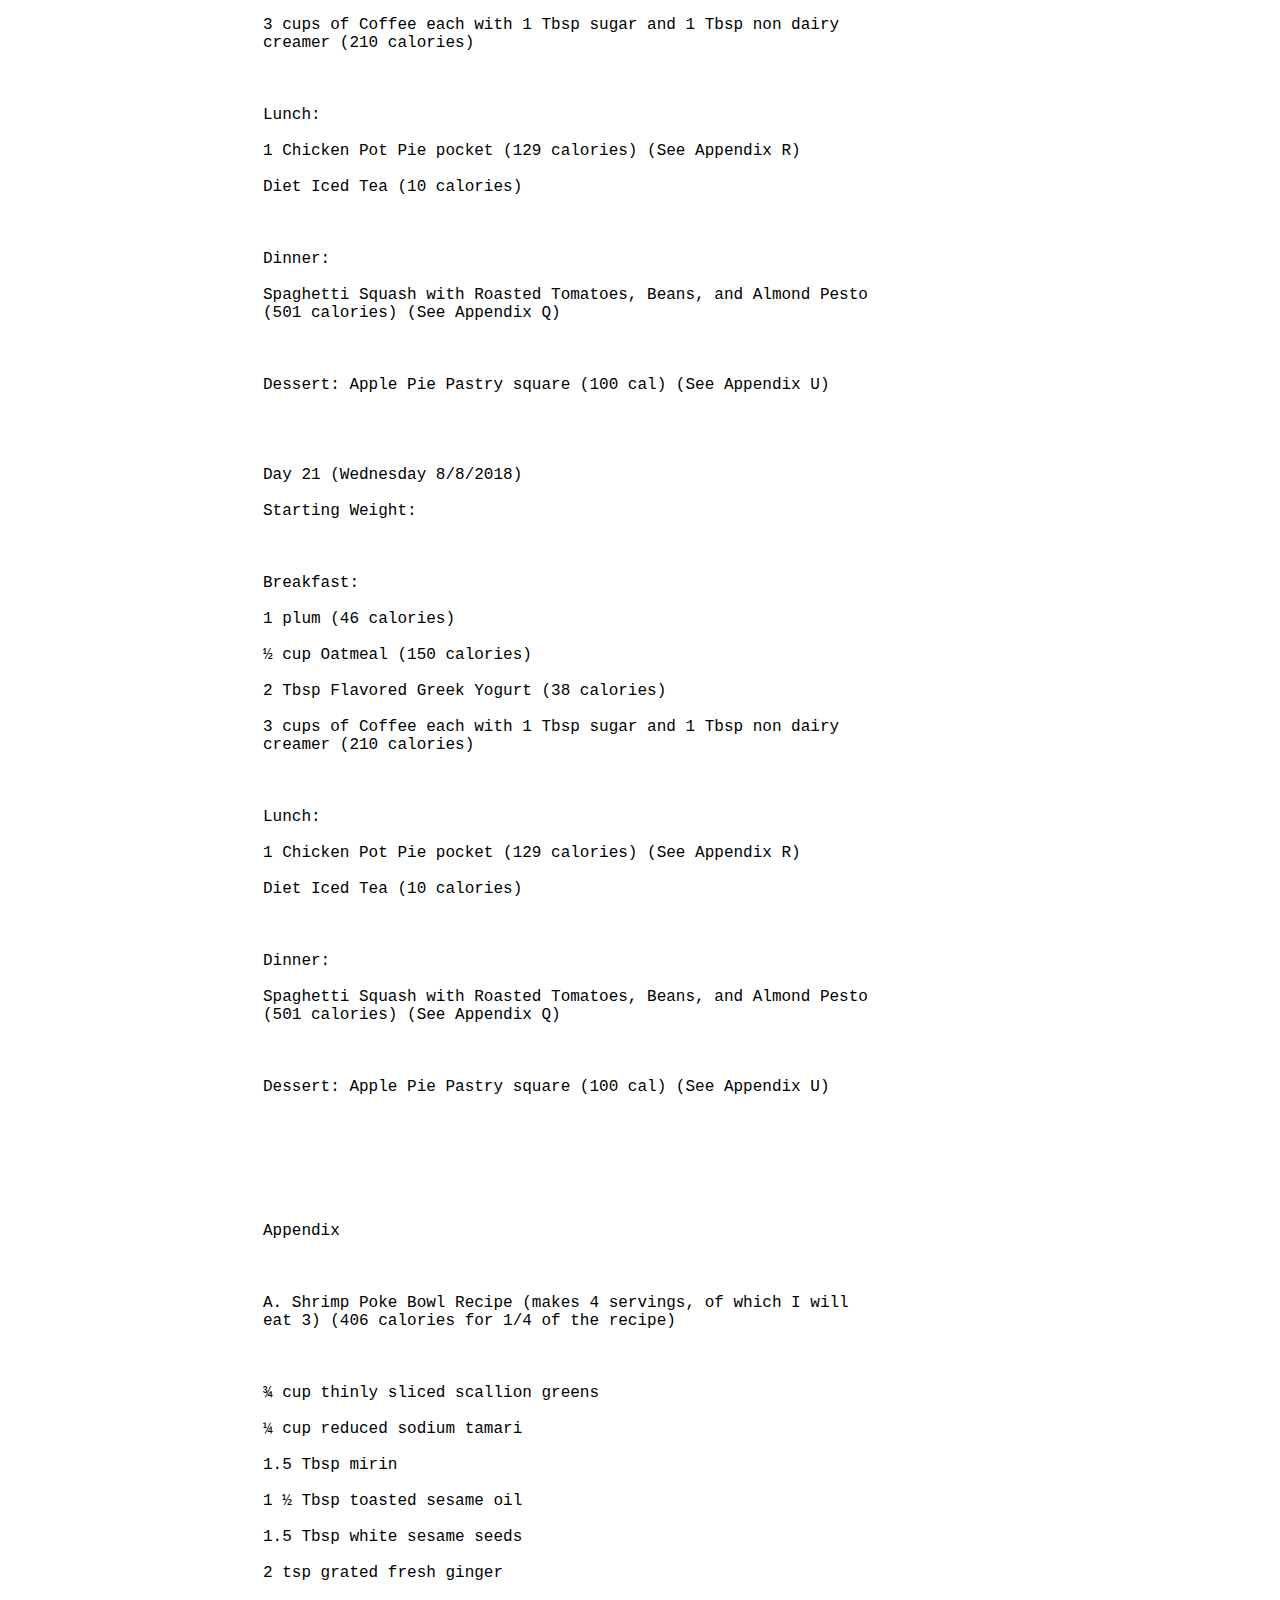
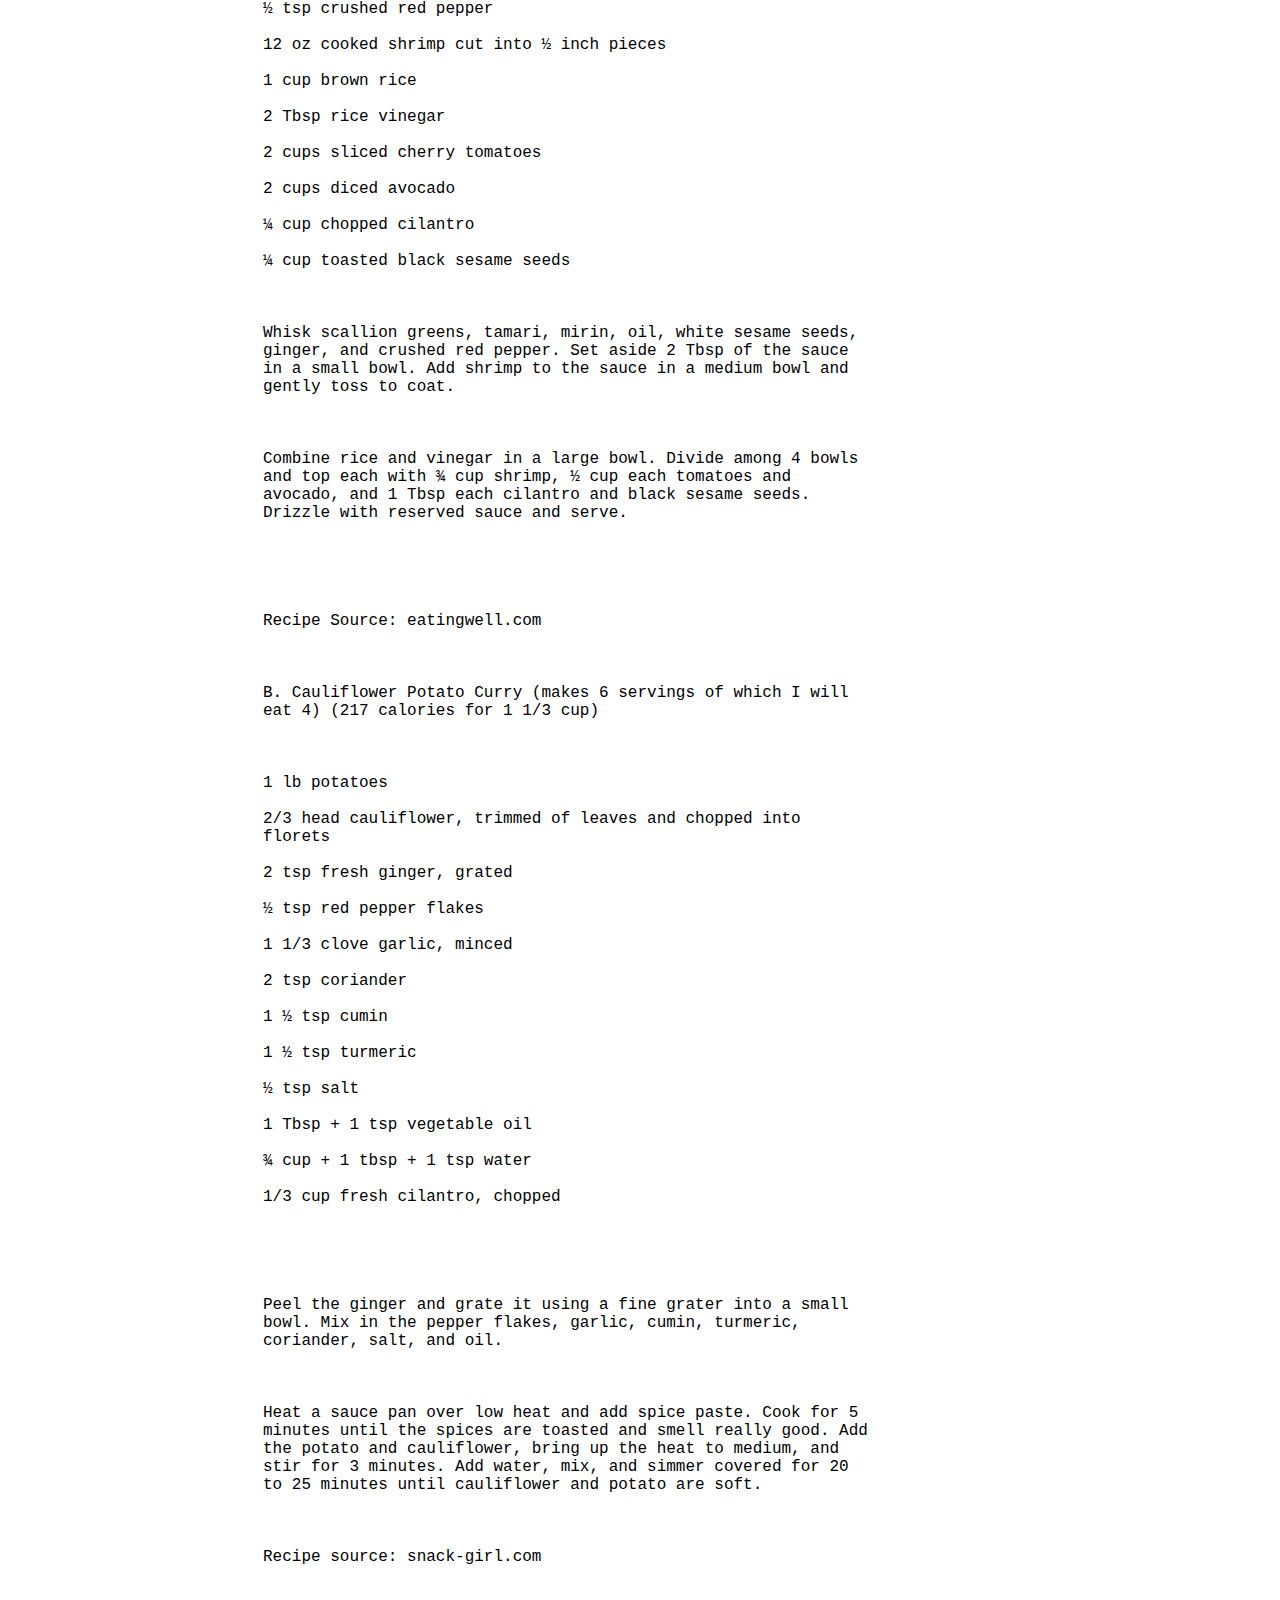
==== commit aad76ee7: "Update 1st21days.html" ====
--- a/1st21days.html
+++ b/1st21days.html
@@ -1593,7 +1593,7 @@
     </pre>
 <br>
 	    &nbsp;&nbsp;&nbsp;&nbsp;&nbsp;Overall, although I ate more than the listed amounts at least 70% of the time, I managed to lose three pounds and discovered a few great recipes. I like the creamy pesto chicken salad so much I will be using it in my first 6 day meal plan. The poke was also a great recipe which I am going to adapt into an even lower calorie 'Katie's Poke' using zucchini noodles instead of rice. I have ordered a veggie spiralizer and a food scale which should be delivered within a few days.
-	    <br>&nbsp;&nbps;&nbsp;&nbsp;&nbsp;I think one of my downfalls was using too large servings of proteins, mainly chicken, so the food scale should help with that. The stuffed chicken was a dish that my fiance enjoyed as much as I did -I would only recommend using a higher stuffing to chicken recipe next time. The dessert recipes did not work out at all -the day I made the peanut butter banana cups they were so delicious that I ended up eating all of them that day. I think I am going to stick to the 100 calorie ice cream bars from here on out. Making large servings of dessert items is too tempting.
+	    <br>&nbsp;&nbsp;&nbsp;&nbsp;&nbsp;I think one of my downfalls was using too large servings of proteins, mainly chicken, so the food scale should help with that. The stuffed chicken was a dish that my fiance enjoyed as much as I did -I would only recommend using a higher stuffing to chicken recipe next time. The dessert recipes did not work out at all -the day I made the peanut butter banana cups they were so delicious that I ended up eating all of them that day. I think I am going to stick to the 100 calorie ice cream bars from here on out. Making large servings of dessert items is too tempting.
 	    <br>
 	    &nbsp;&nbsp;&nbsp;&nbsp;&nbsp;Finally, this 21 day meal plan was just too expensive to maintain. I picked some elaborate recipes with a lot of specialty ingredients and the average bill was $200 a week. A fair amount of food went to waste as well. My first week's meal plan will include two very simple protein/vegetable dinners (salmon with asparagus and pork with green beans) and also two days I will have a lunch that consists merely of two pieces of bread with turkey and some mustard. I am hoping to at least maintain 164 pounds, if not lose another pound while I live on the numerous leftovers from the last week. I still have a fair amount of kale and spinach and some chicken as well, leftover Thai Basil Beef bowl and Chicken Pot Pie pockets, and a few vegetables remaining.
 	    <br>
--- a/css/main.css
+++ b/css/main.css
@@ -83,7 +83,7 @@
 .blockquote {
     width: 60%;
     margin: 0 auto;
-    margin-left: 100px;
+    margin-left: 115px;
     margin-top: 270px;
     margin-bottom: 20px;
     padding: 20px;
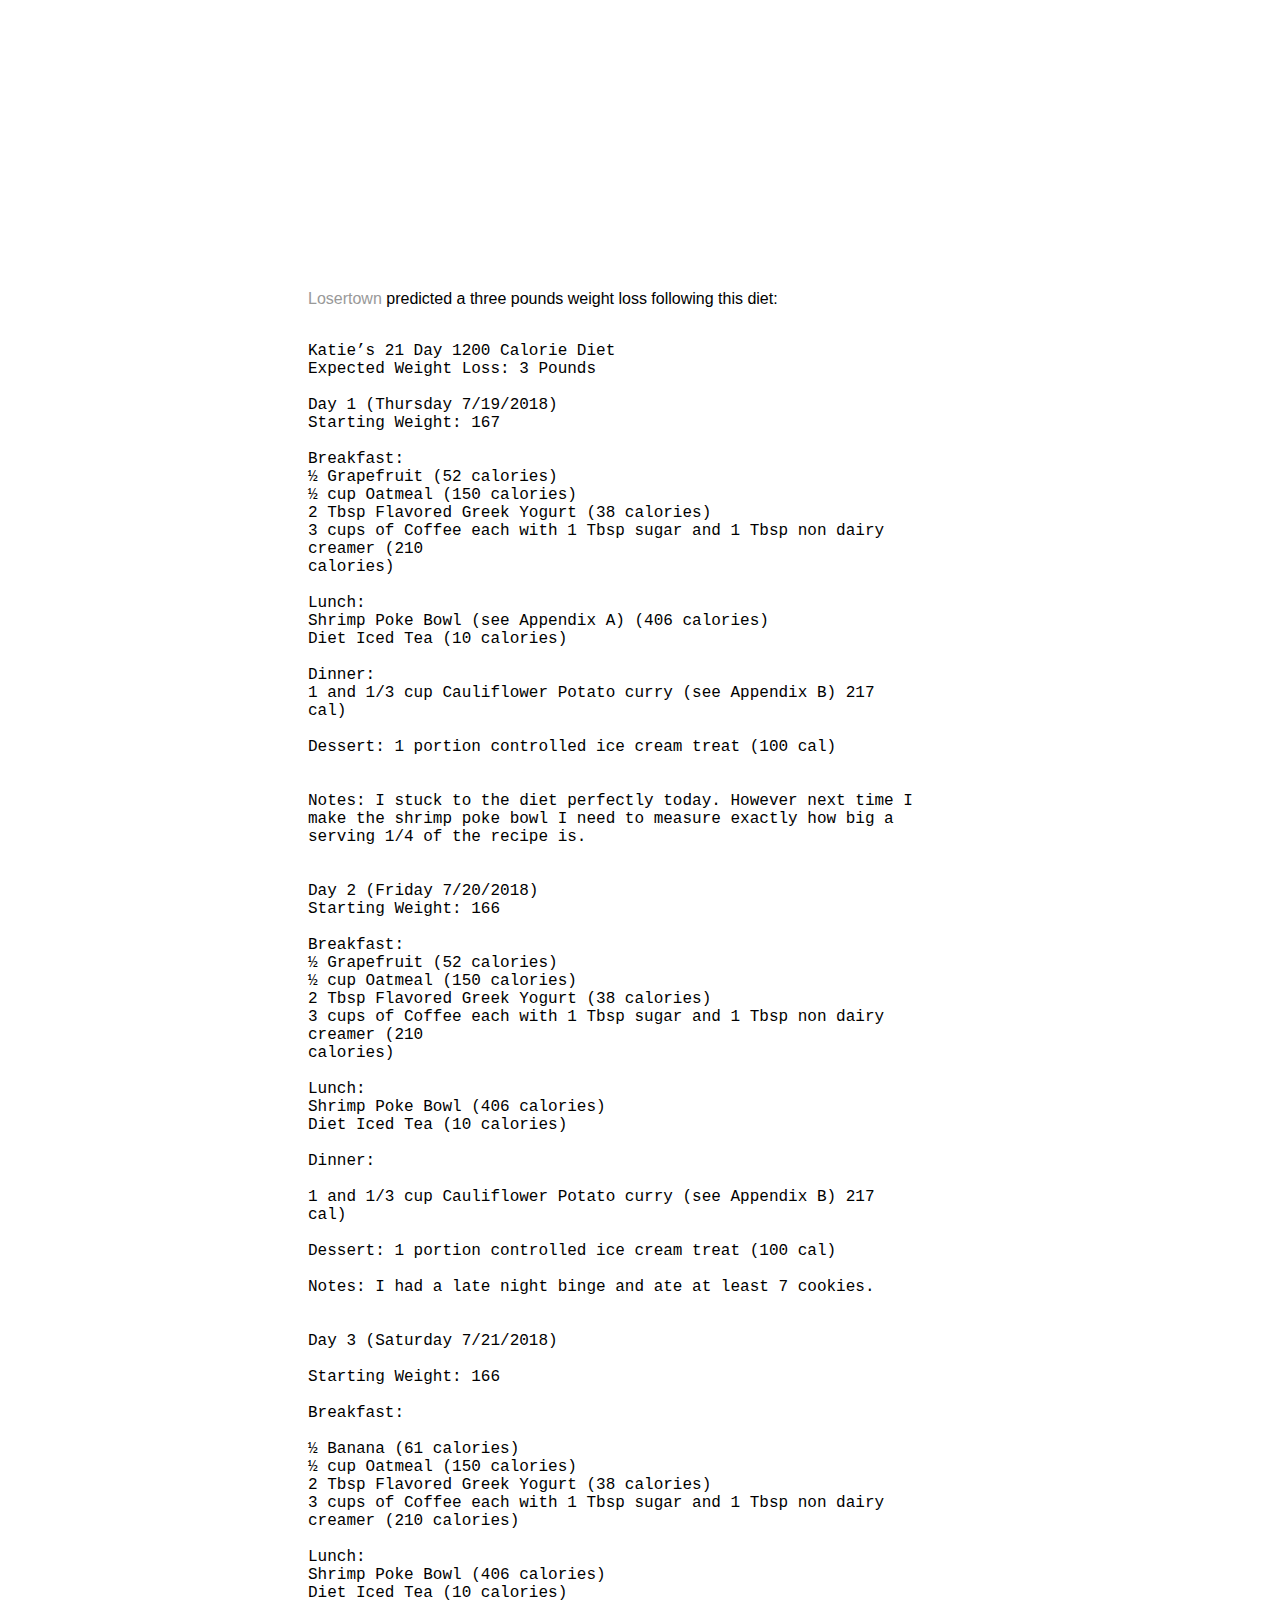
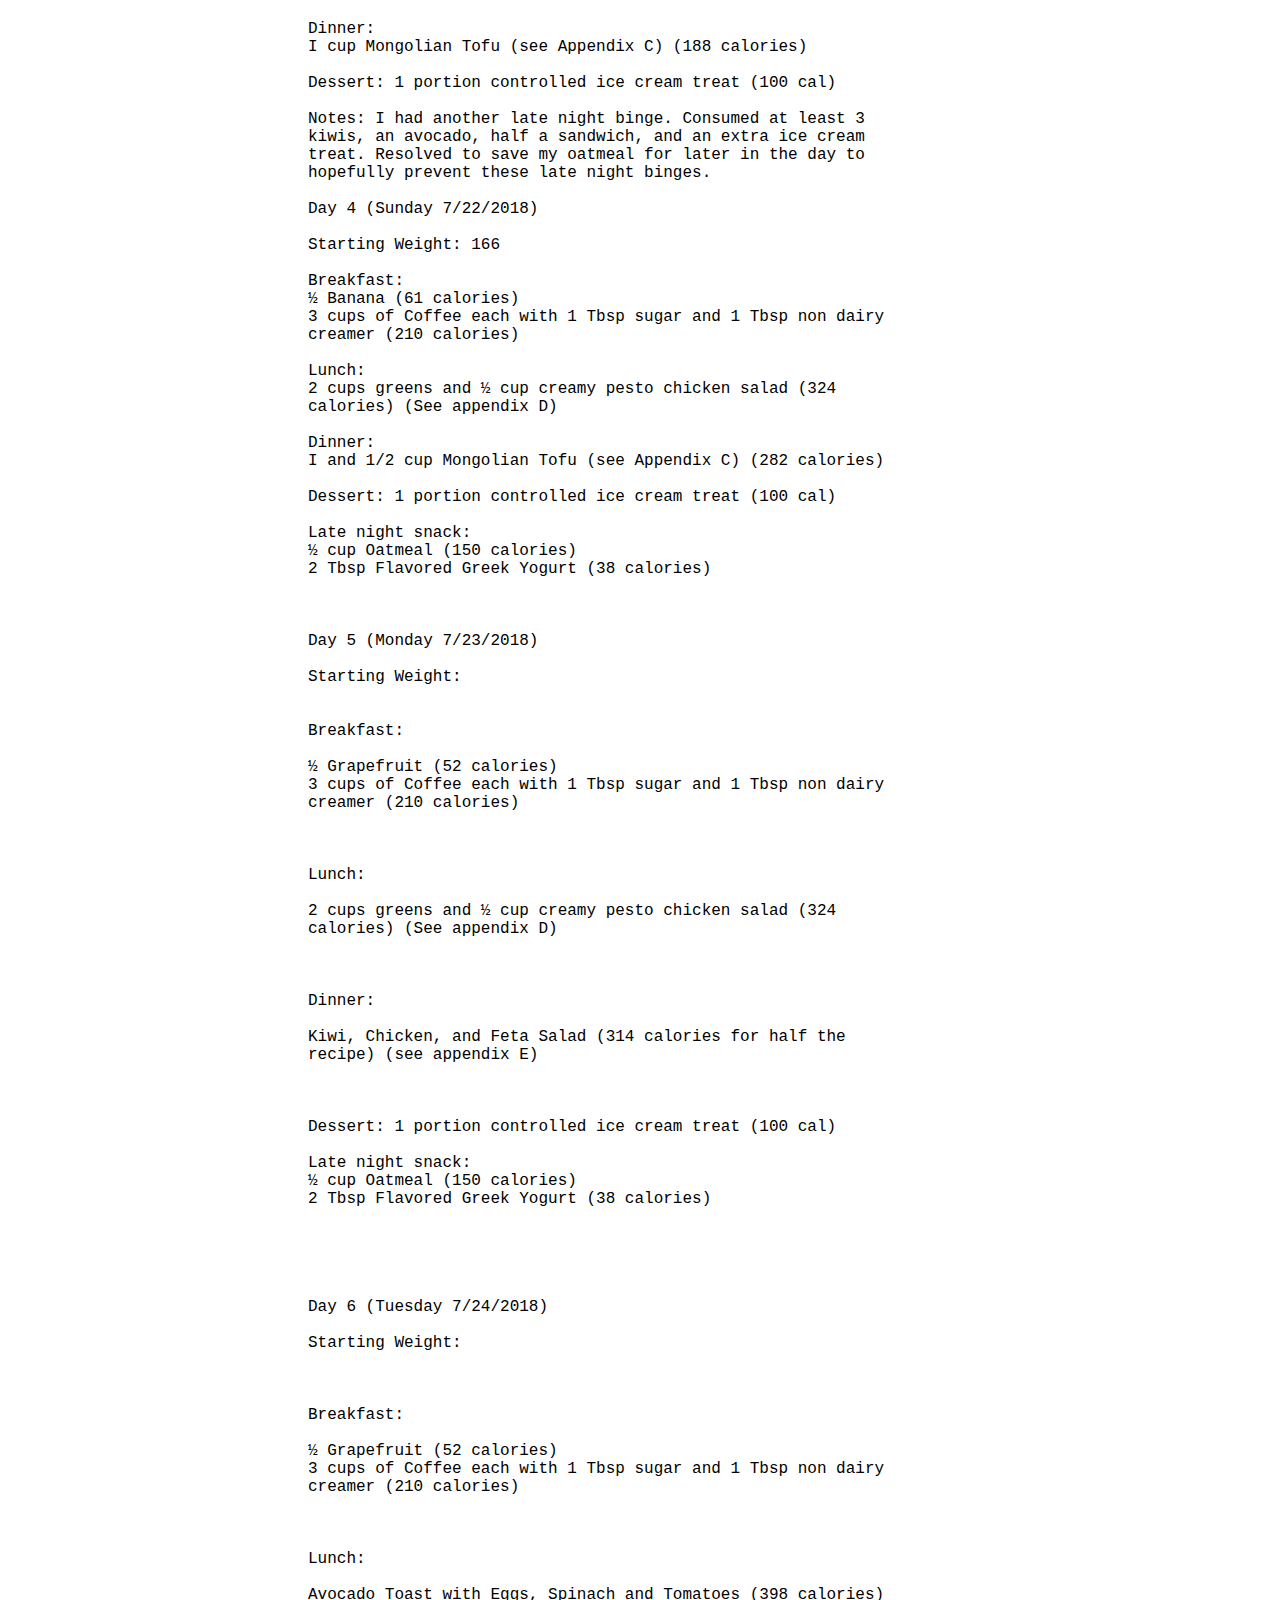
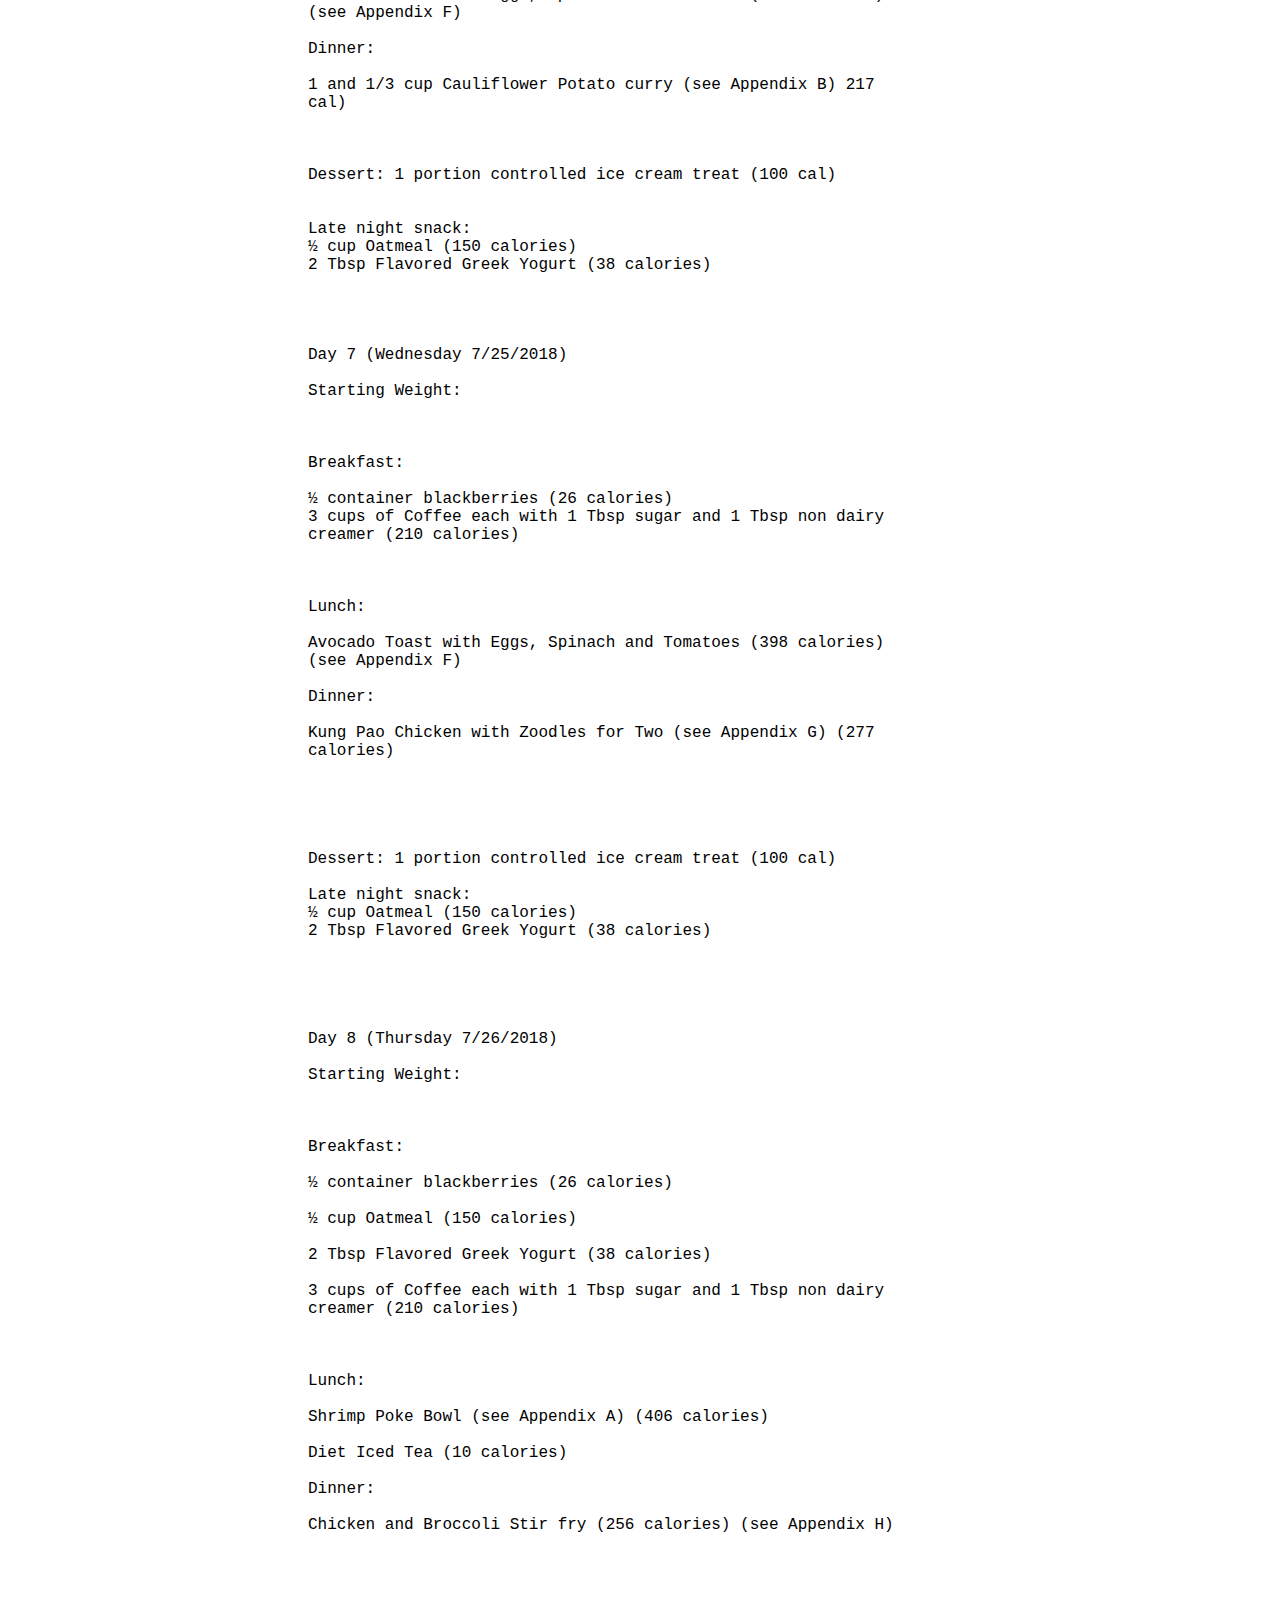
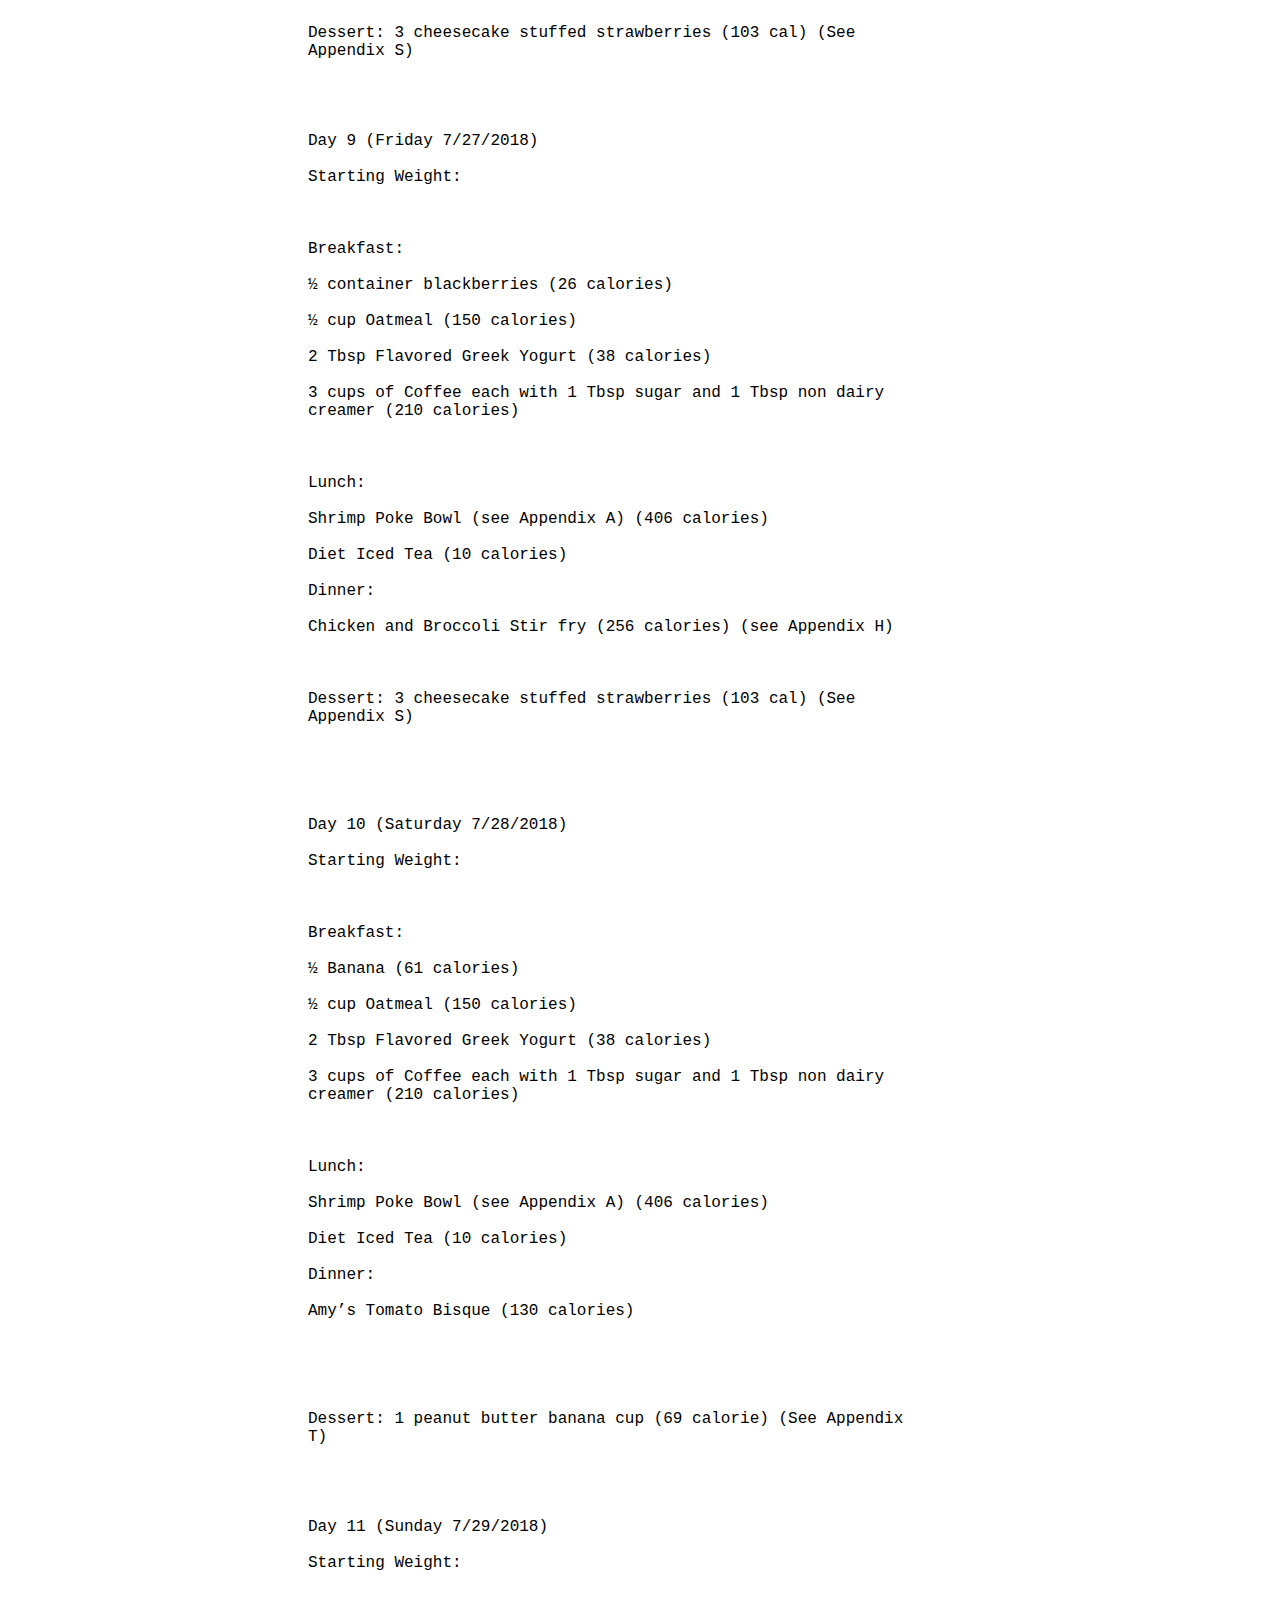
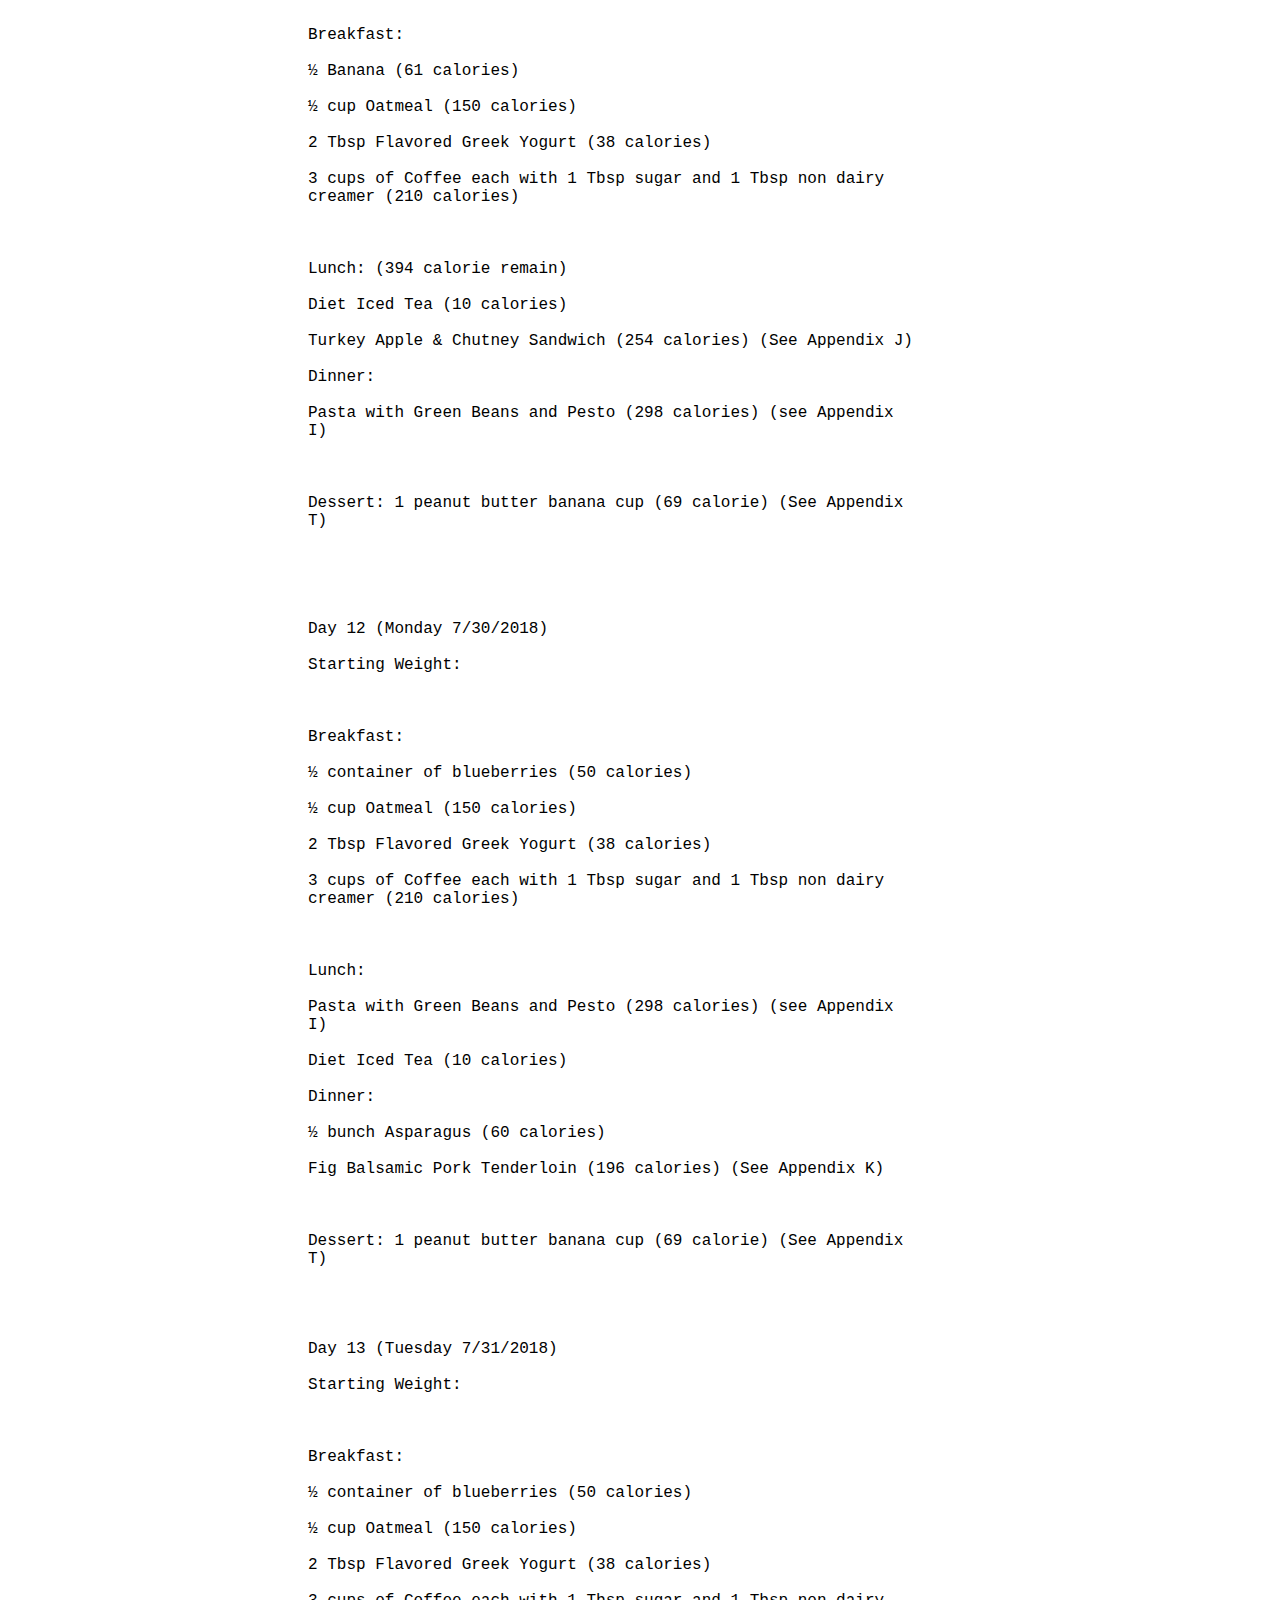
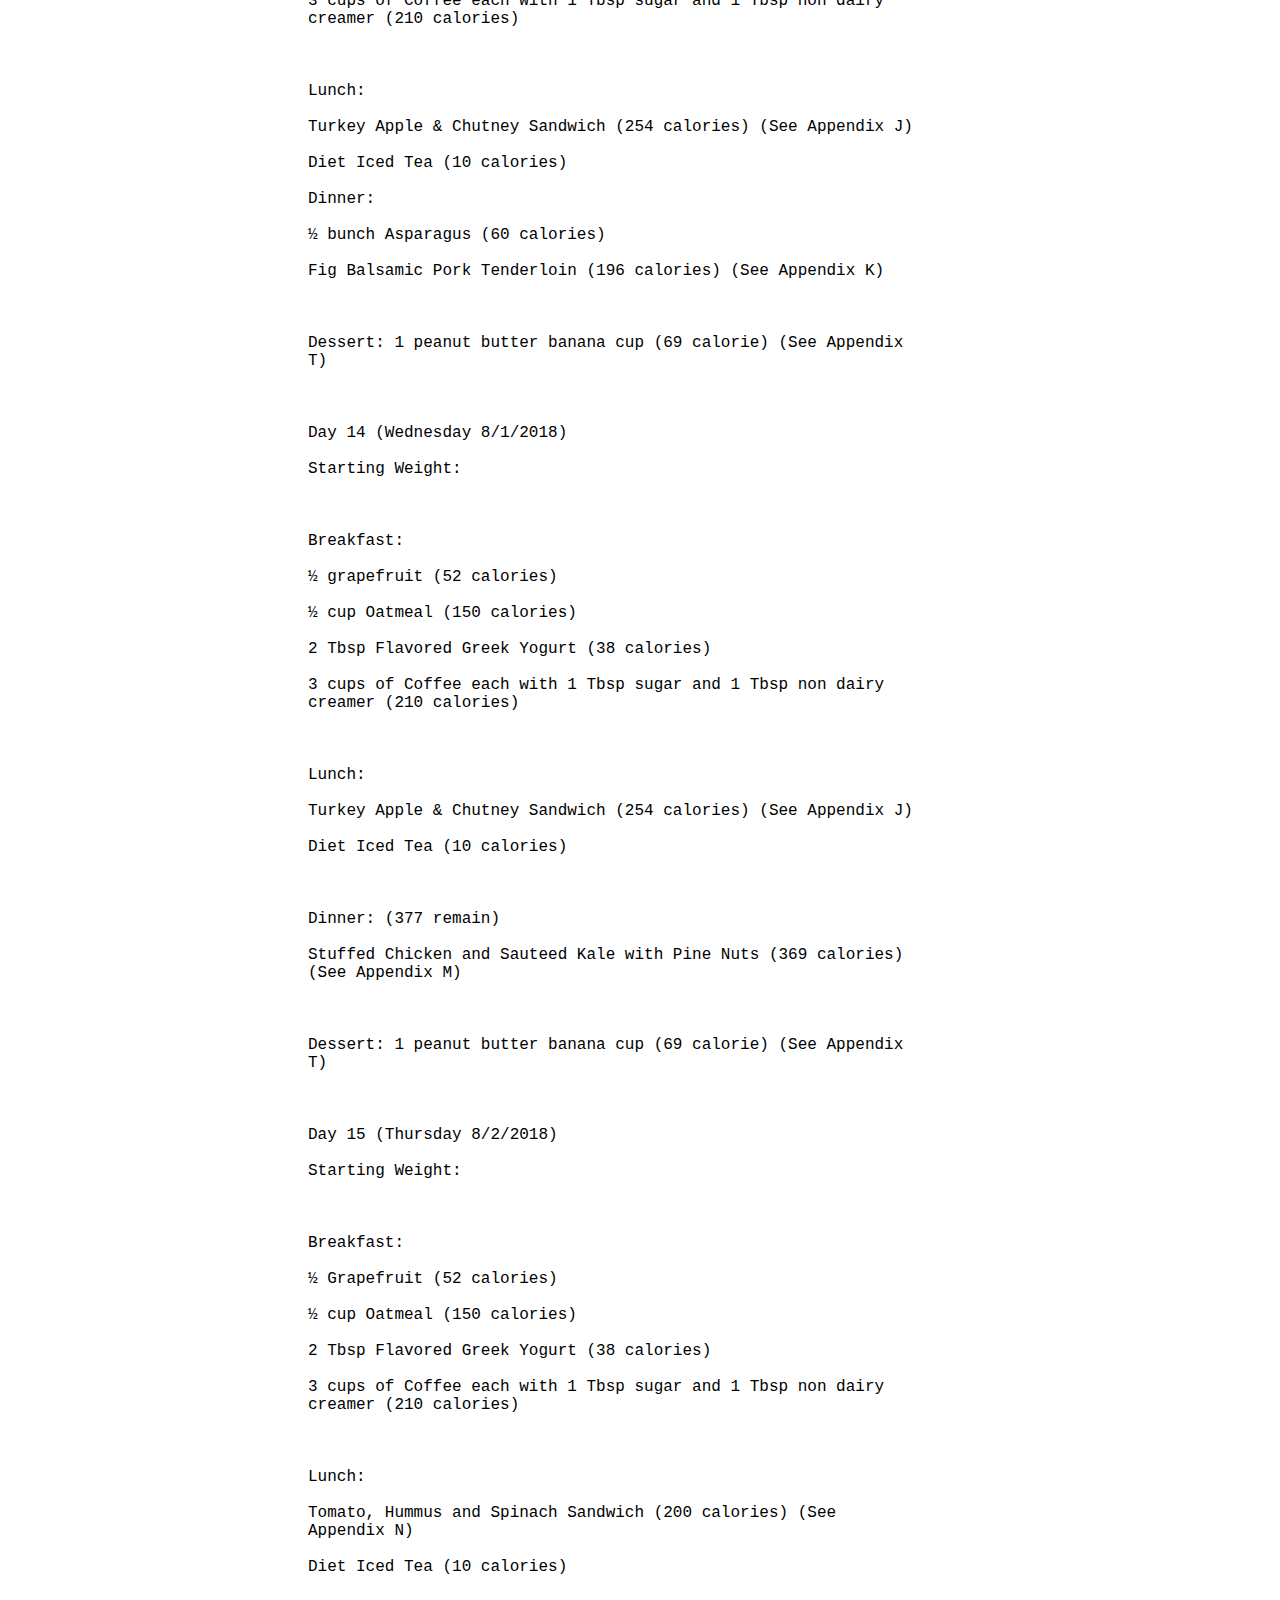
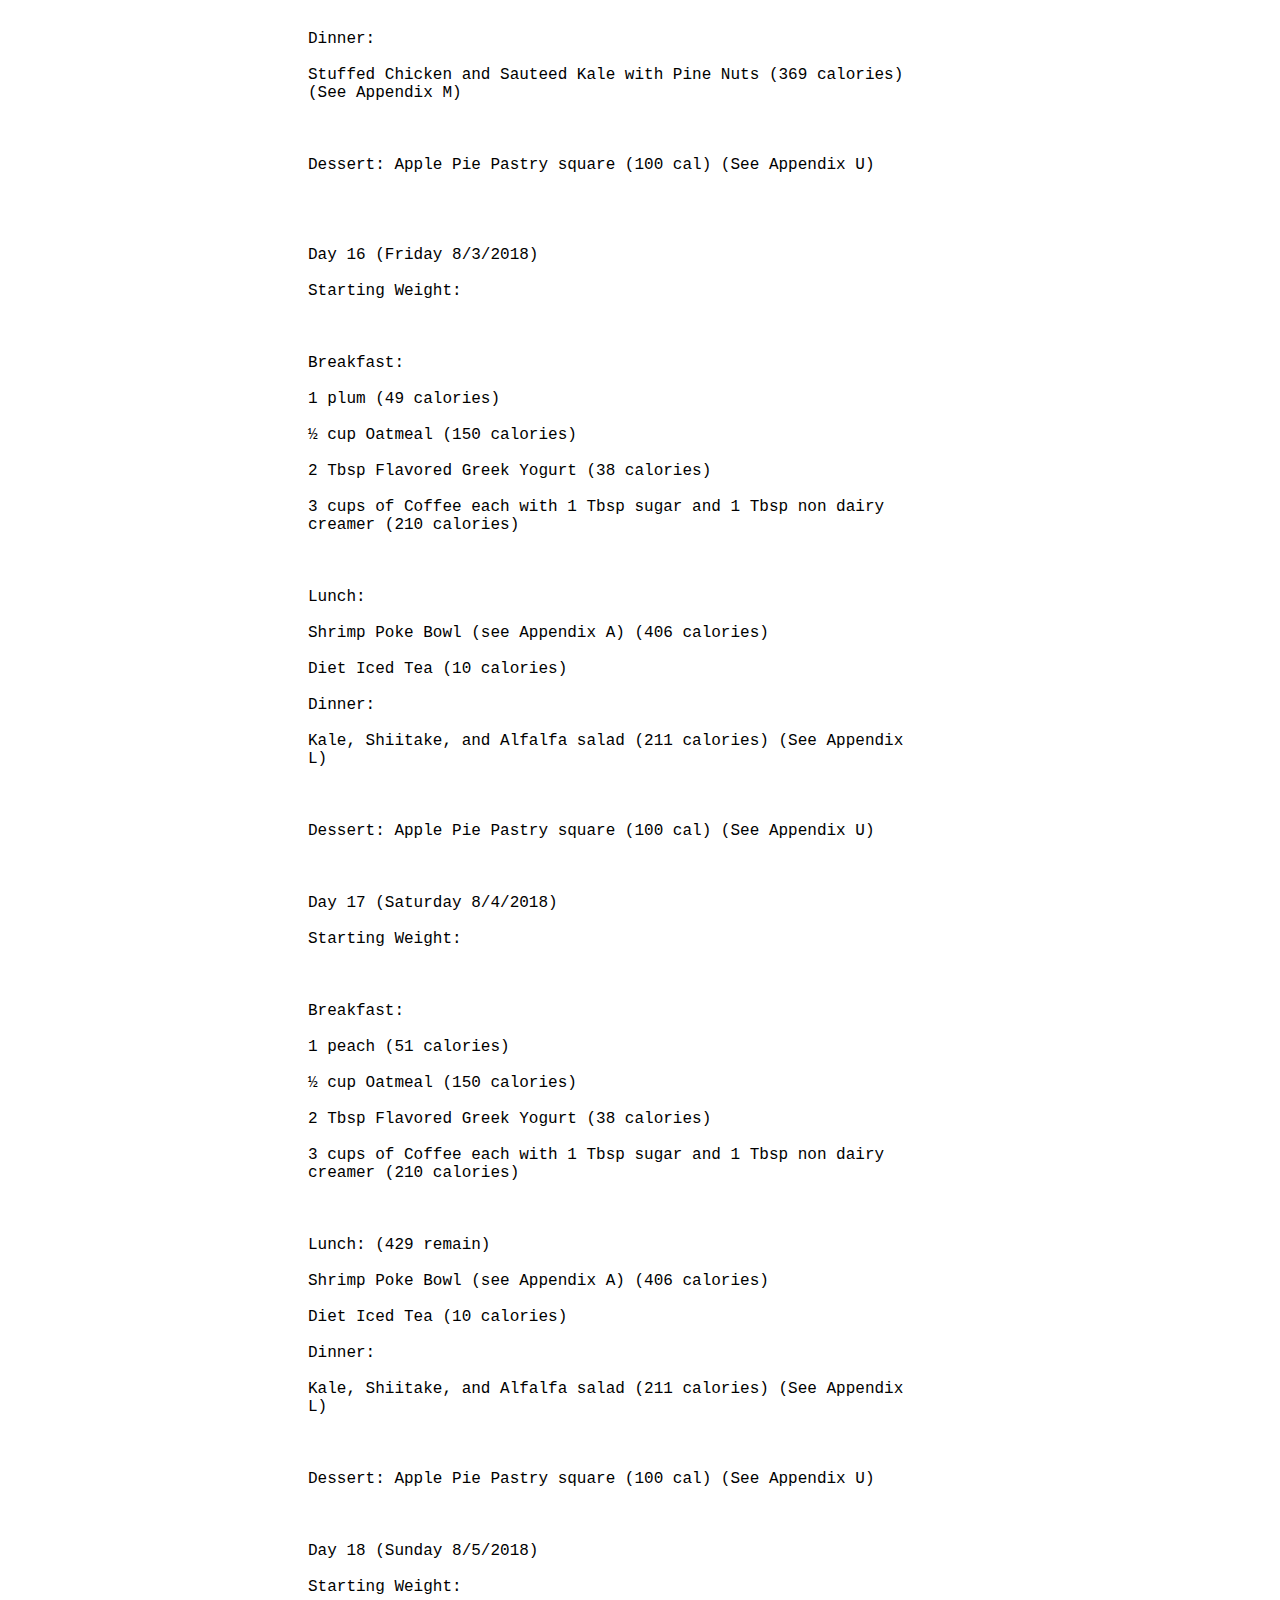
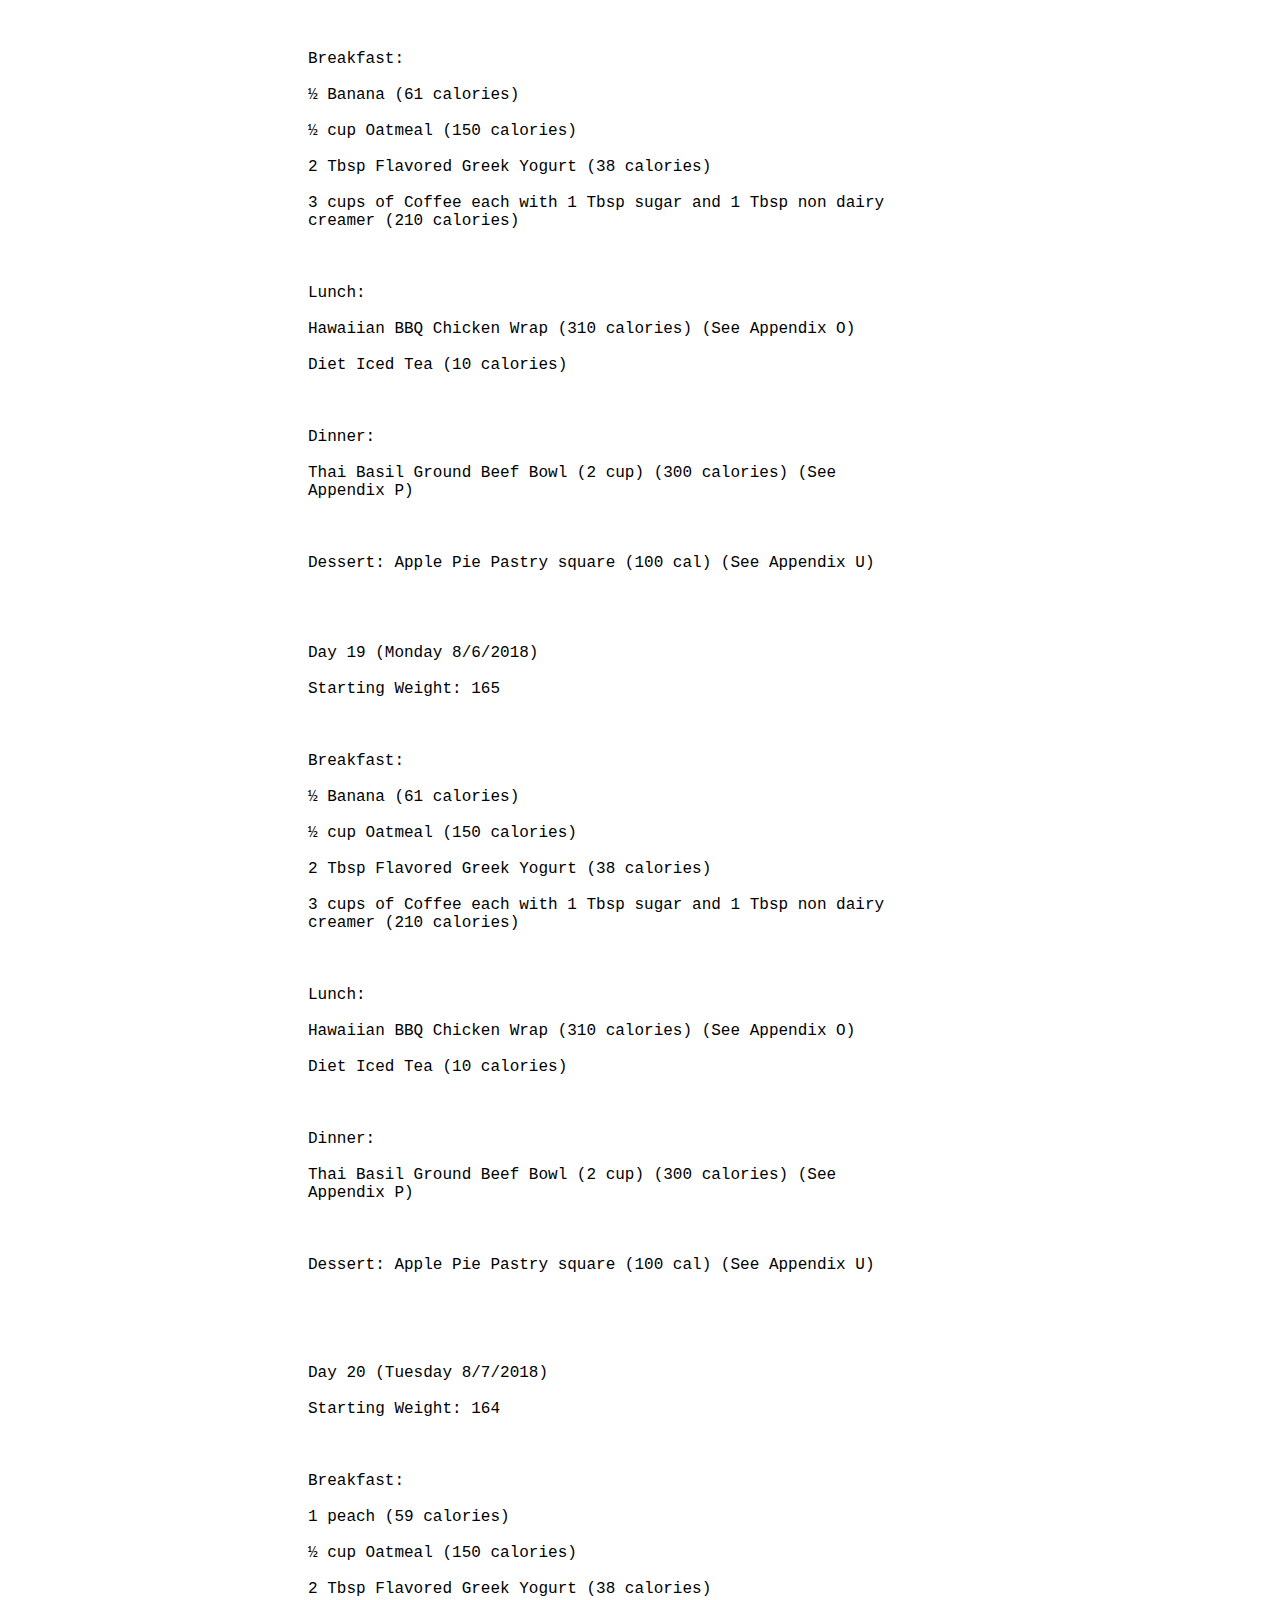
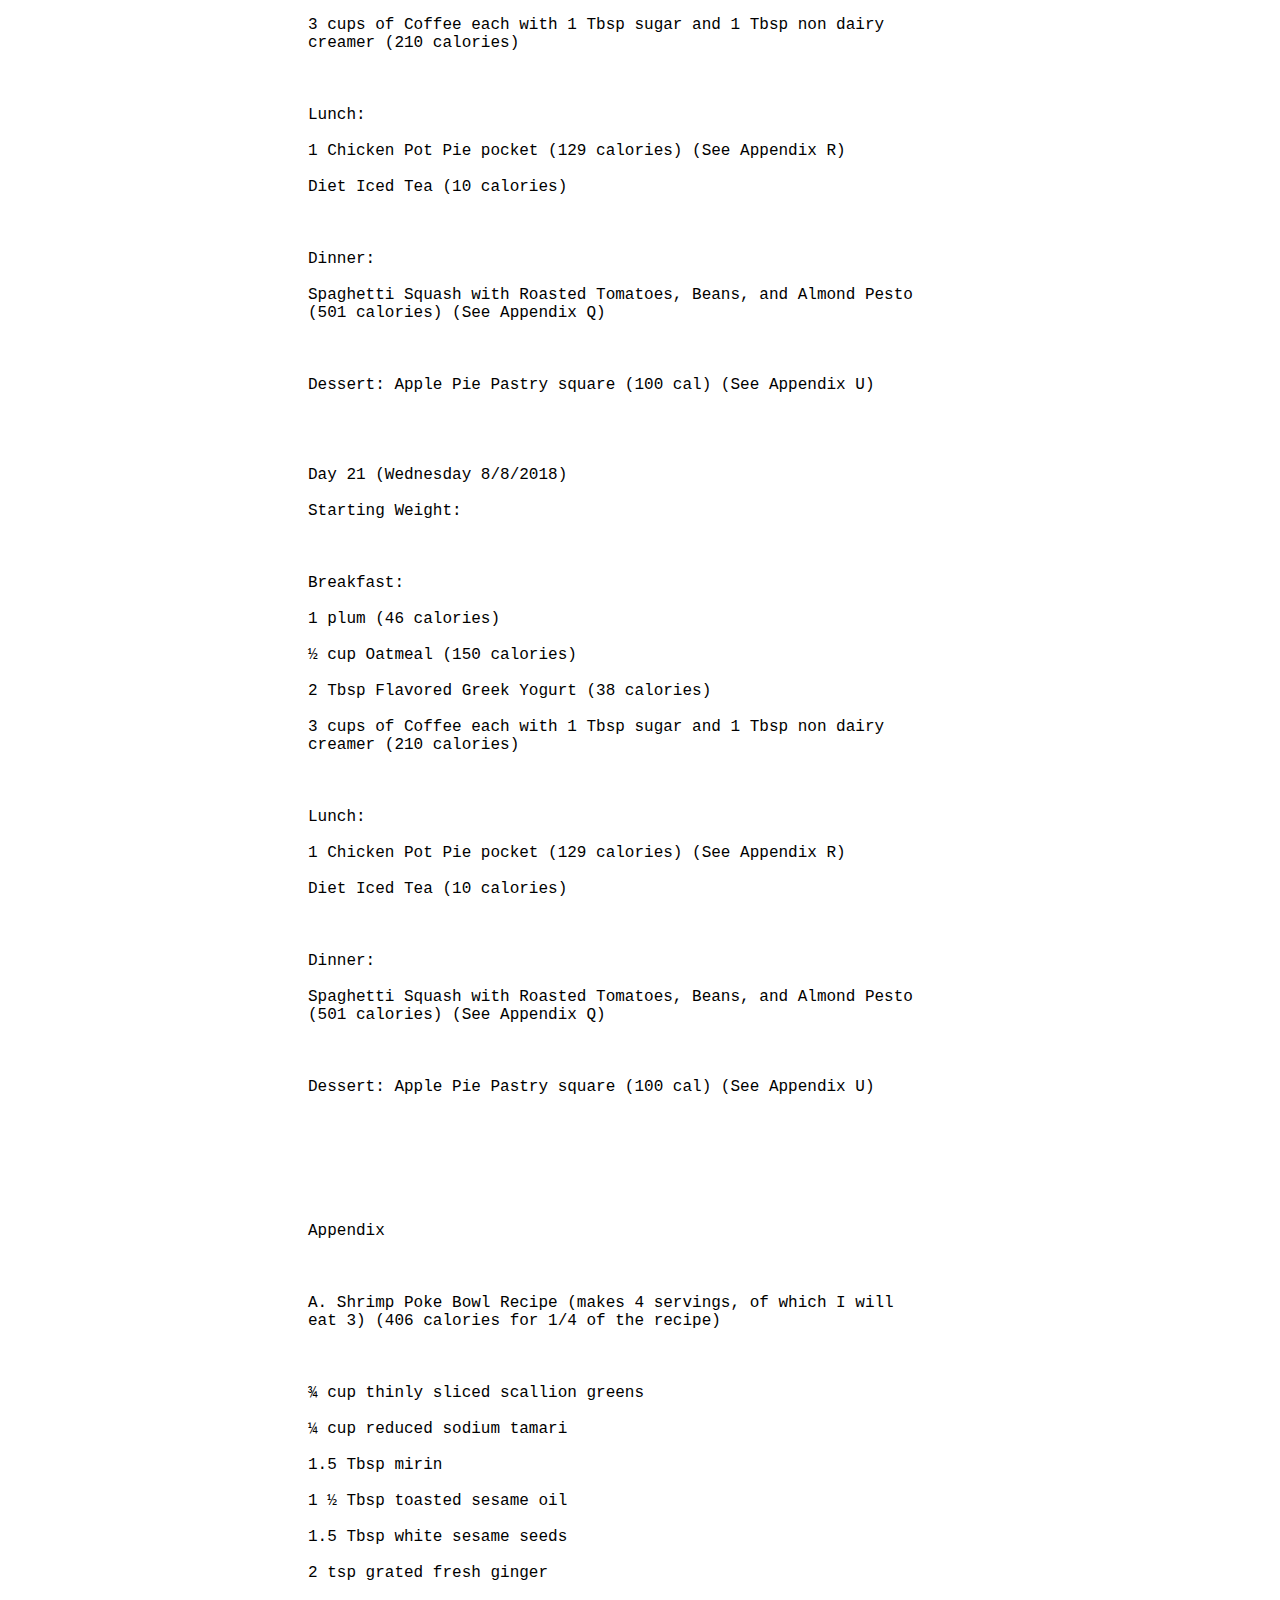
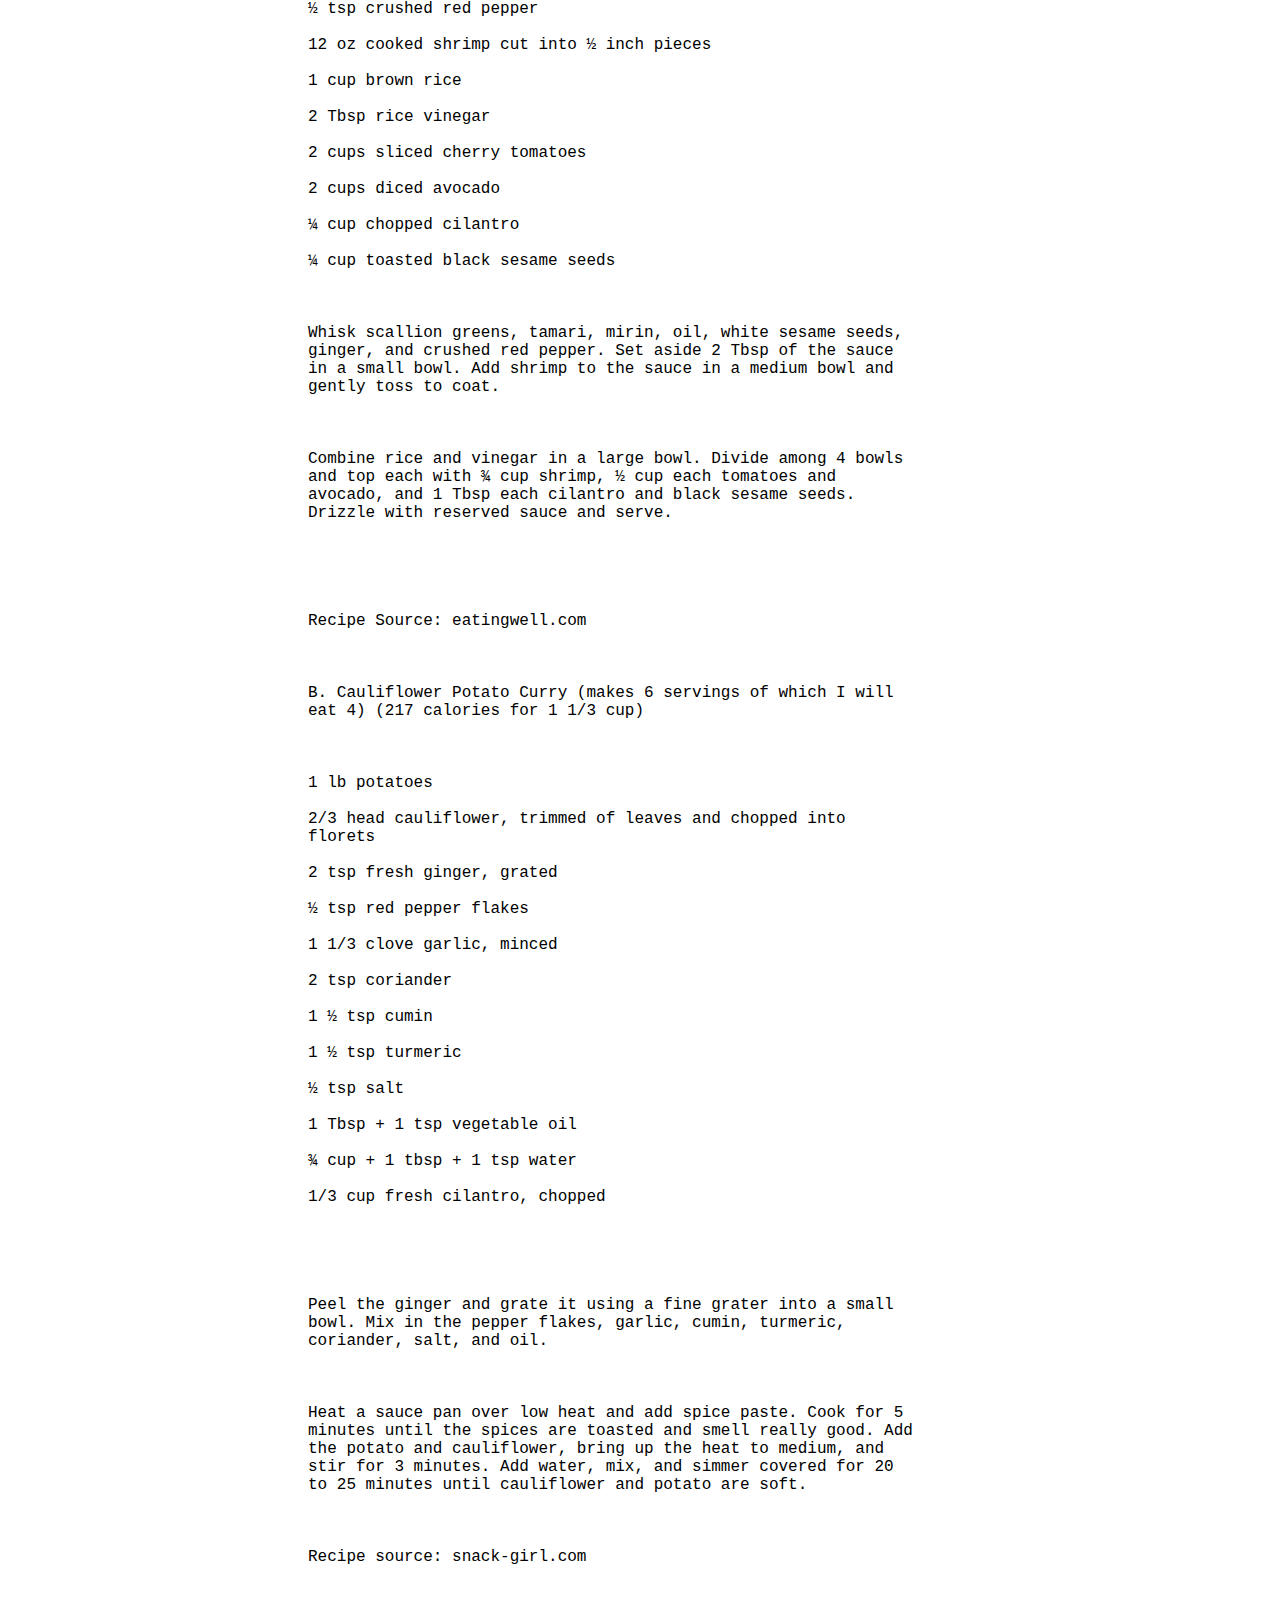
==== commit 2acb83a4: "Update 1st21days.html" ====
--- a/1st21days.html
+++ b/1st21days.html
@@ -7,7 +7,7 @@
 	</head>
 	<body>
 		<div w3-include-html="https://cnight62.github.io/menu.html"></div>
-    <div class="blockquote"><a href="https://www.losertown.org/eats/cal.php">Losertown</a> predicted a three pounds weight loss following this diet:
+    <div class="blockquote"><a target="_blank" href="https://www.losertown.org/eats/cal.php">Losertown</a> predicted a three pounds weight loss following this diet:
     
     <br>
     <pre>
@@ -1593,14 +1593,13 @@
     </pre>
 <br>
 	    &nbsp;&nbsp;&nbsp;&nbsp;&nbsp;Overall, although I ate more than the listed amounts at least 70% of the time, I managed to lose three pounds and discovered a few great recipes. I like the creamy pesto chicken salad so much I will be using it in my first 6 day meal plan. The poke was also a great recipe which I am going to adapt into an even lower calorie 'Katie's Poke' using zucchini noodles instead of rice. I have ordered a veggie spiralizer and a food scale which should be delivered within a few days.
-	    <br>&nbsp;&nbsp;&nbsp;&nbsp;&nbsp;I think one of my downfalls was using too large servings of proteins, mainly chicken, so the food scale should help with that. The stuffed chicken was a dish that my fiance enjoyed as much as I did -I would only recommend using a higher stuffing to chicken recipe next time. The dessert recipes did not work out at all -the day I made the peanut butter banana cups they were so delicious that I ended up eating all of them that day. I think I am going to stick to the 100 calorie ice cream bars from here on out. Making large servings of dessert items is too tempting.
-	    <br>
+	    <br><br>&nbsp;&nbsp;&nbsp;&nbsp;&nbsp;I think one of my downfalls was using too large servings of proteins, mainly chicken, so the food scale should help with that. The stuffed chicken was a dish that my fiance enjoyed as much as I did -I would only recommend using a higher stuffing to chicken recipe next time. The dessert recipes did not work out at all -the day I made the peanut butter banana cups they were so delicious that I ended up eating all of them that day. I think I am going to stick to the 100 calorie ice cream bars from here on out. Making large servings of dessert items is too tempting.
+	    <br><br>
 	    &nbsp;&nbsp;&nbsp;&nbsp;&nbsp;Finally, this 21 day meal plan was just too expensive to maintain. I picked some elaborate recipes with a lot of specialty ingredients and the average bill was $200 a week. A fair amount of food went to waste as well. My first week's meal plan will include two very simple protein/vegetable dinners (salmon with asparagus and pork with green beans) and also two days I will have a lunch that consists merely of two pieces of bread with turkey and some mustard. I am hoping to at least maintain 164 pounds, if not lose another pound while I live on the numerous leftovers from the last week. I still have a fair amount of kale and spinach and some chicken as well, leftover Thai Basil Beef bowl and Chicken Pot Pie pockets, and a few vegetables remaining.
-	    <br>
+	    <br><br>
 	    &nbsp;&nbsp;&nbsp;&nbsp;&nbsp;My strategy for week 1 of 6 day meal planning will be to regard my menu as the maximum I can eat, not the amount I must eat. So if I can manage to eat less than the listed amounts (especially if I can just cut out the oatmeal in the evening) I hope to accelerate my weight loss. Eating less than 1200 calories is not recommended but it just seems like a lot of food for someone trying to lose weight. I guarantee I won't be eating below 1000 on any given day, but it is a good strategy for me to eat a much smaller amount of calories when I can manage to to make up for the days that I eat over the plan. Now that I have created this website I am hoping that knowing I have my daily "public post" to the few people who will see this website will help create some accountability. I also have my somewhat embarassing, though not mortifying, "before" swimsuit photos to motivate me to stay on track. I am hoping to include full body pictures weekly and ultimately gather them on to one "weight loss gallery" page to show off my progress. I only wish I had a full body shot of myself where I truly started, 180 pounds, so I could feel some pride in my progress so far. I really don't feel like I look any thinner than I did before I lost 15 pounds, but I don't have a photographic basis for comparison.
 
-    
-    
+ 
     </div>
 
 		<script>
--- a/css/main.css
+++ b/css/main.css
@@ -83,7 +83,7 @@
 .blockquote {
     width: 60%;
     margin: 0 auto;
-    margin-left: 115px;
+    margin-left: 160px;
     margin-top: 270px;
     margin-bottom: 20px;
     padding: 20px;
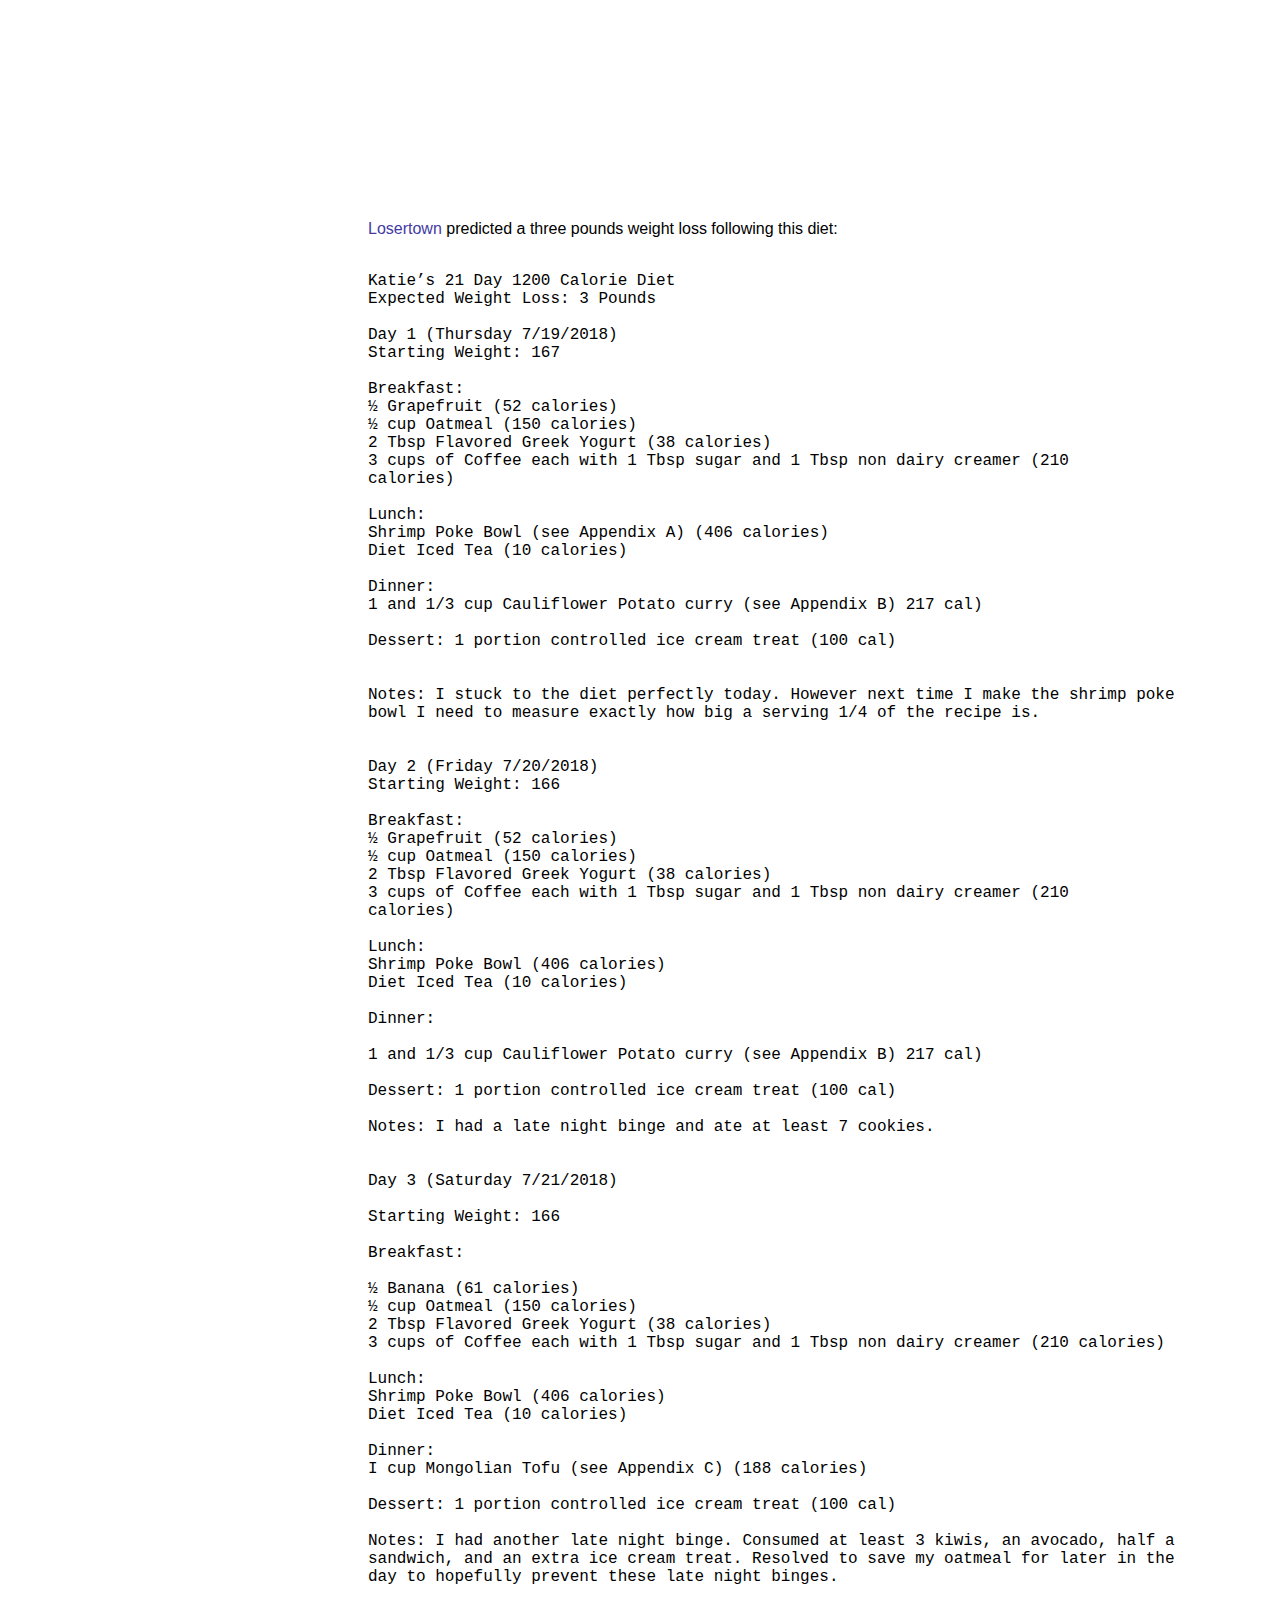
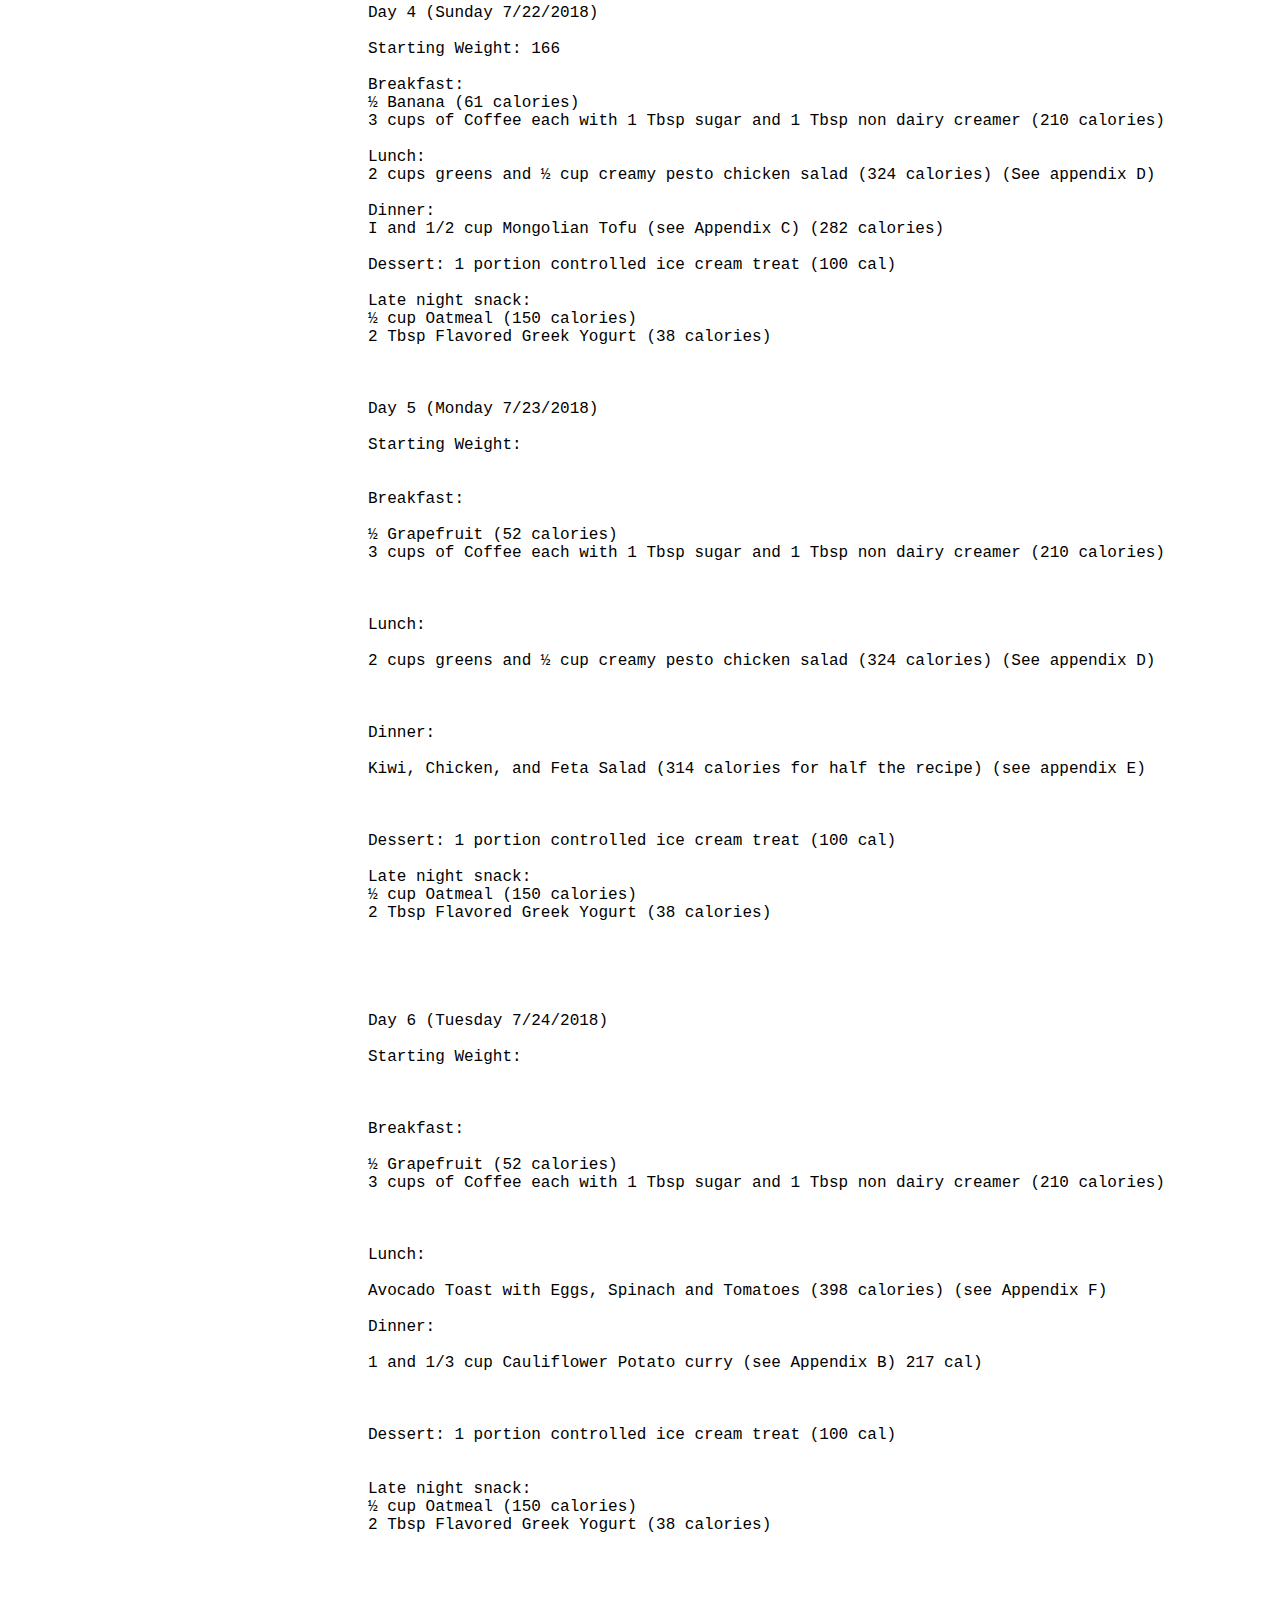
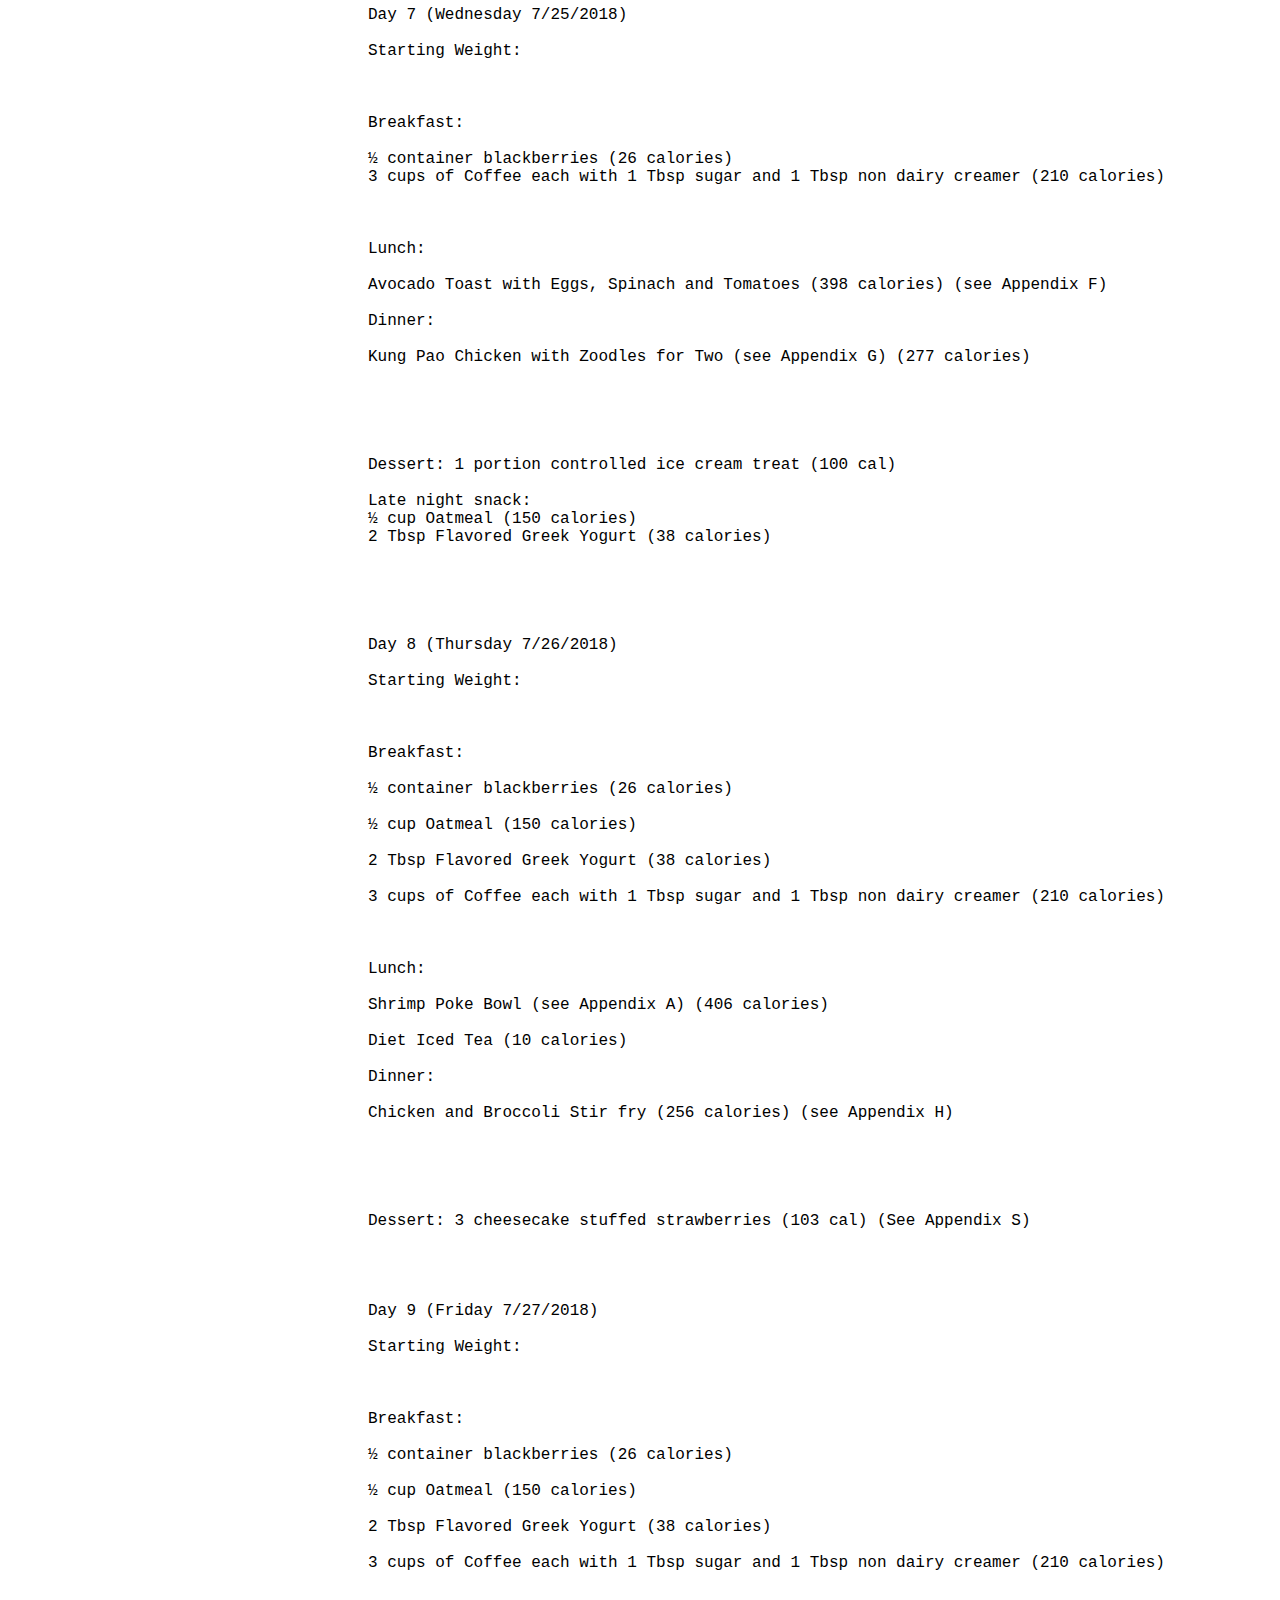
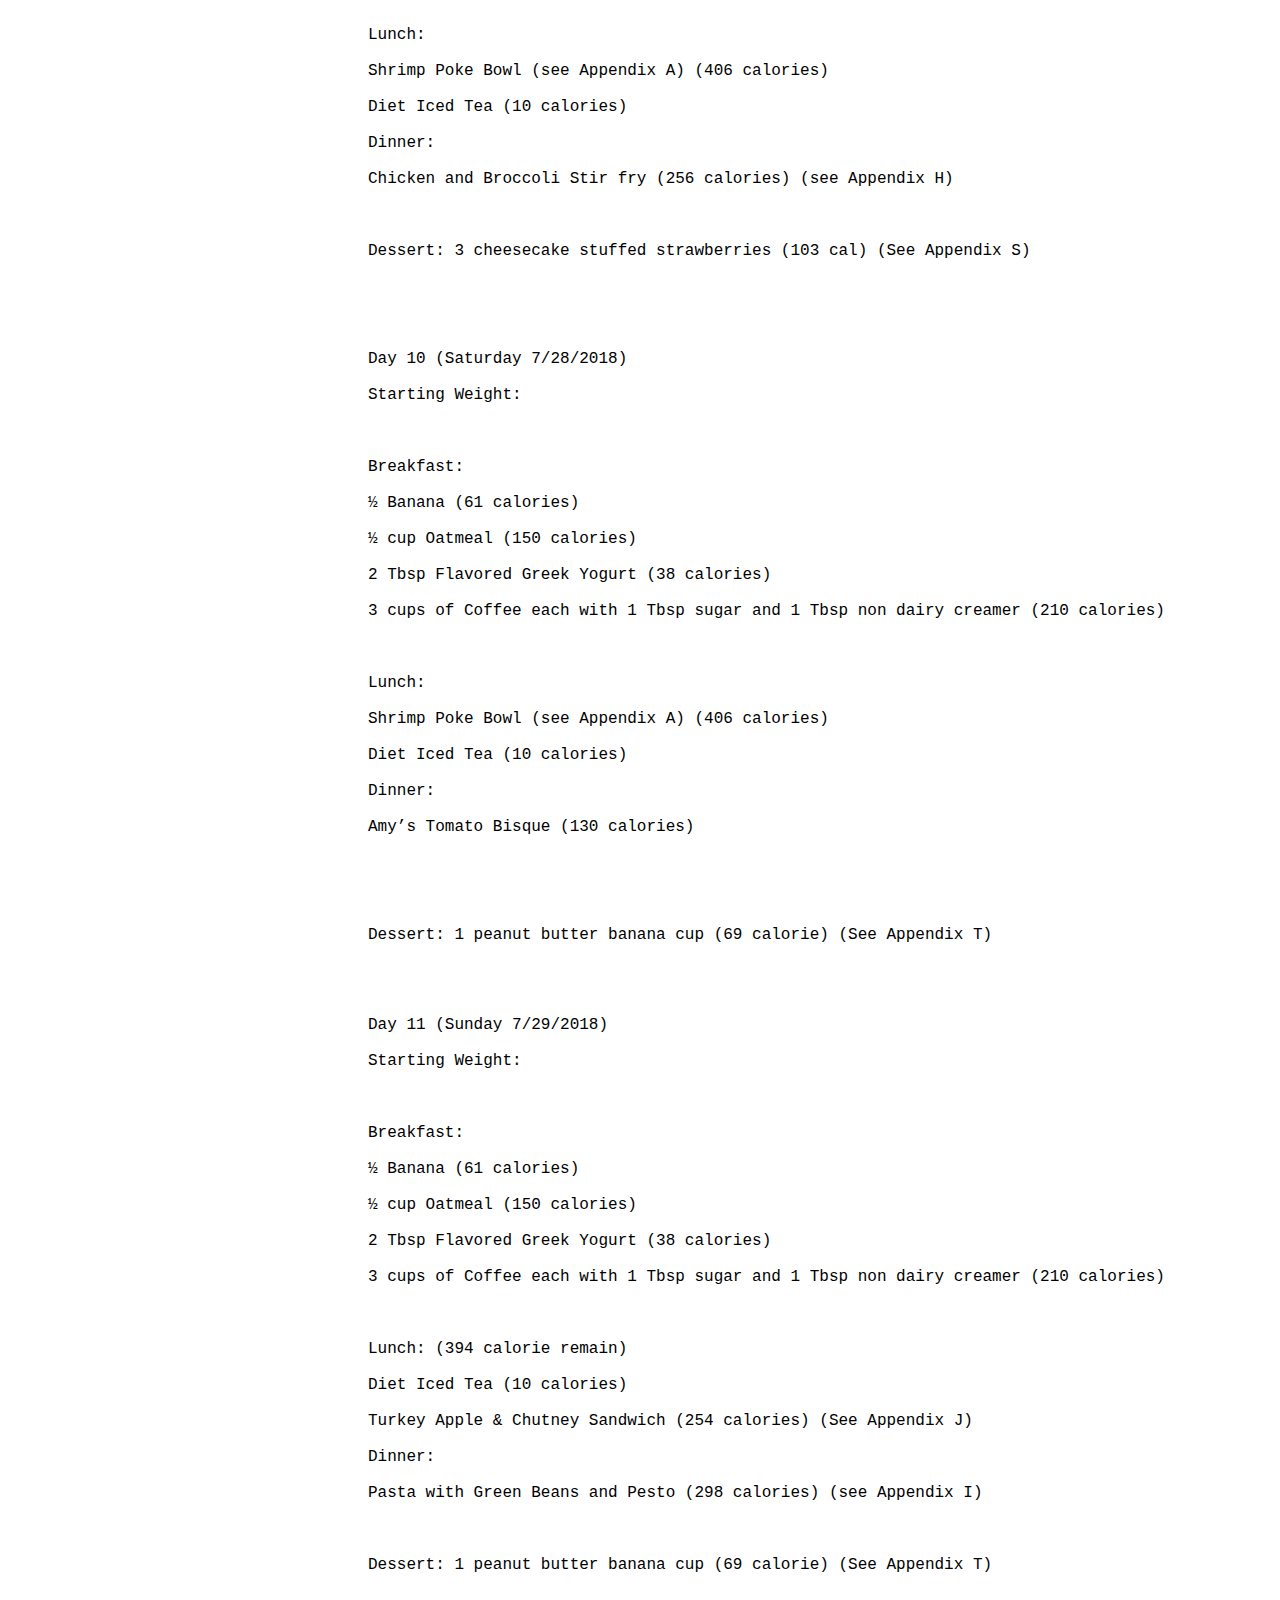
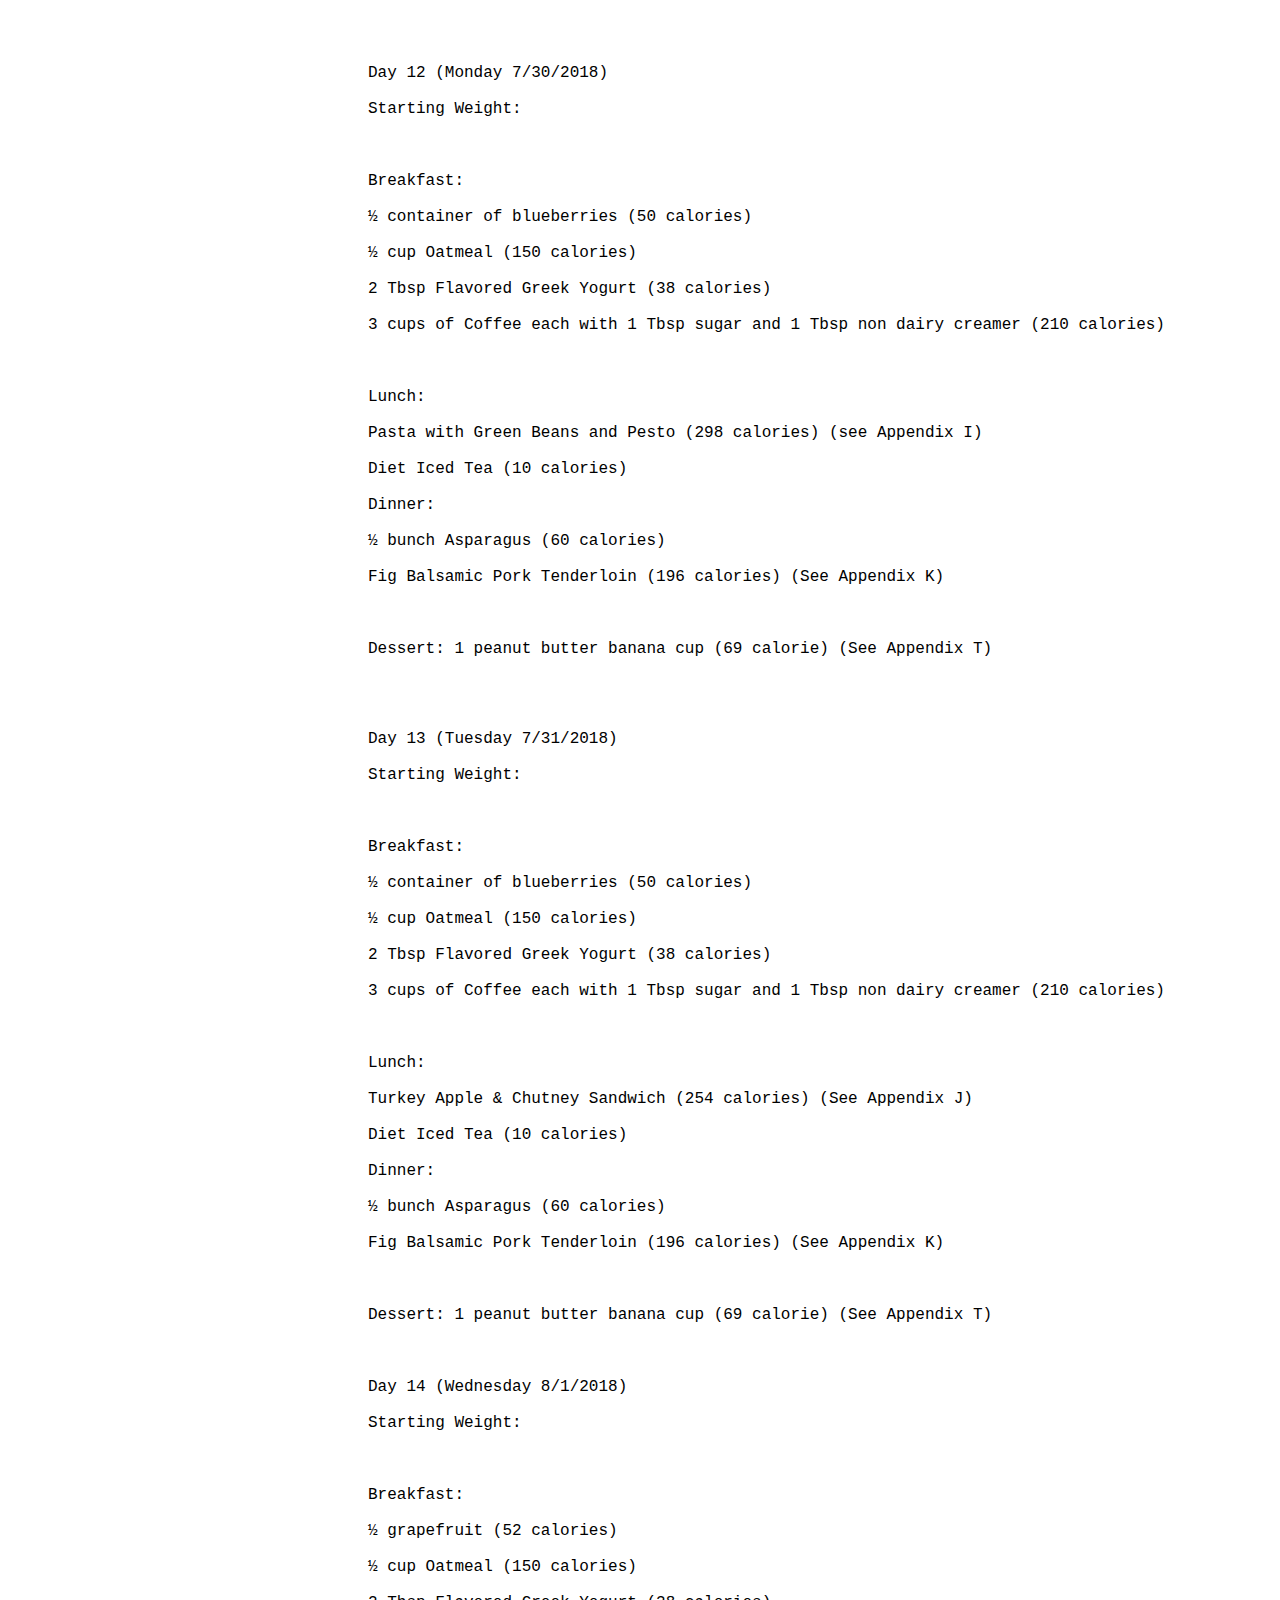
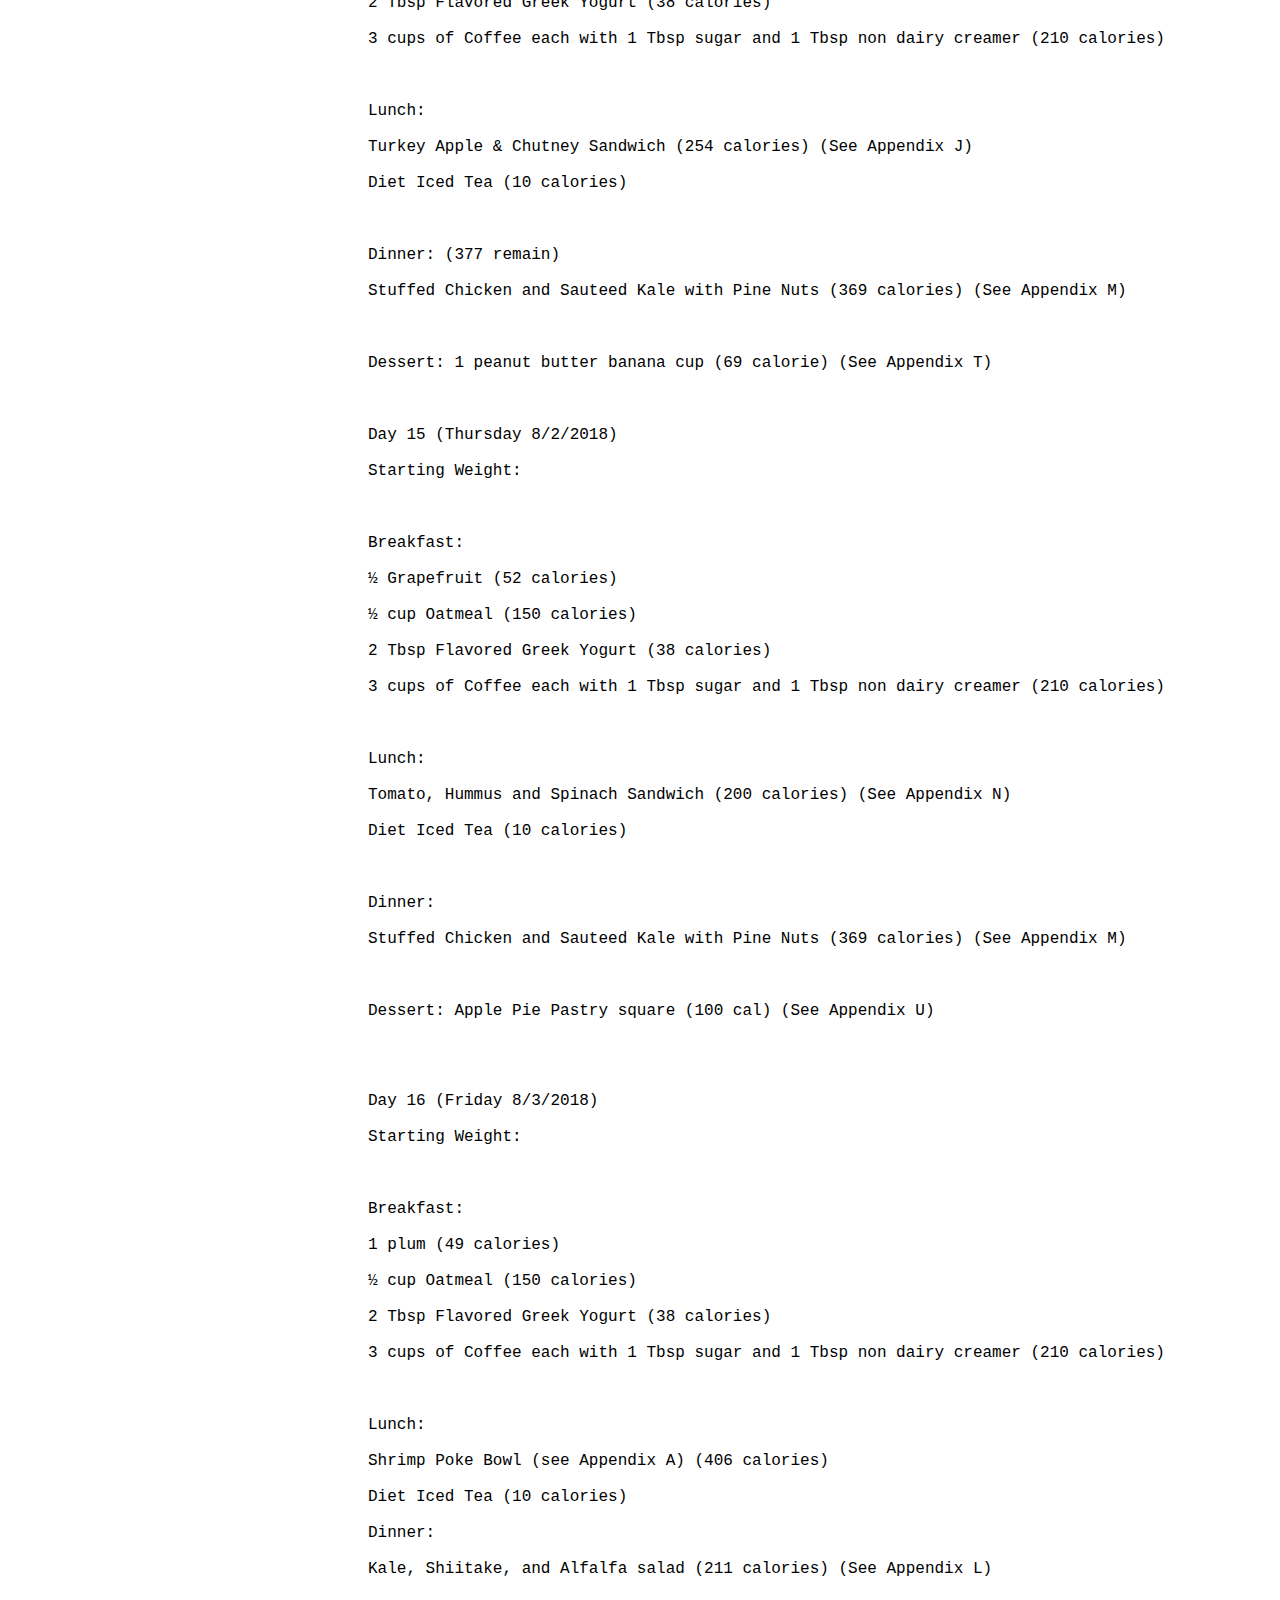
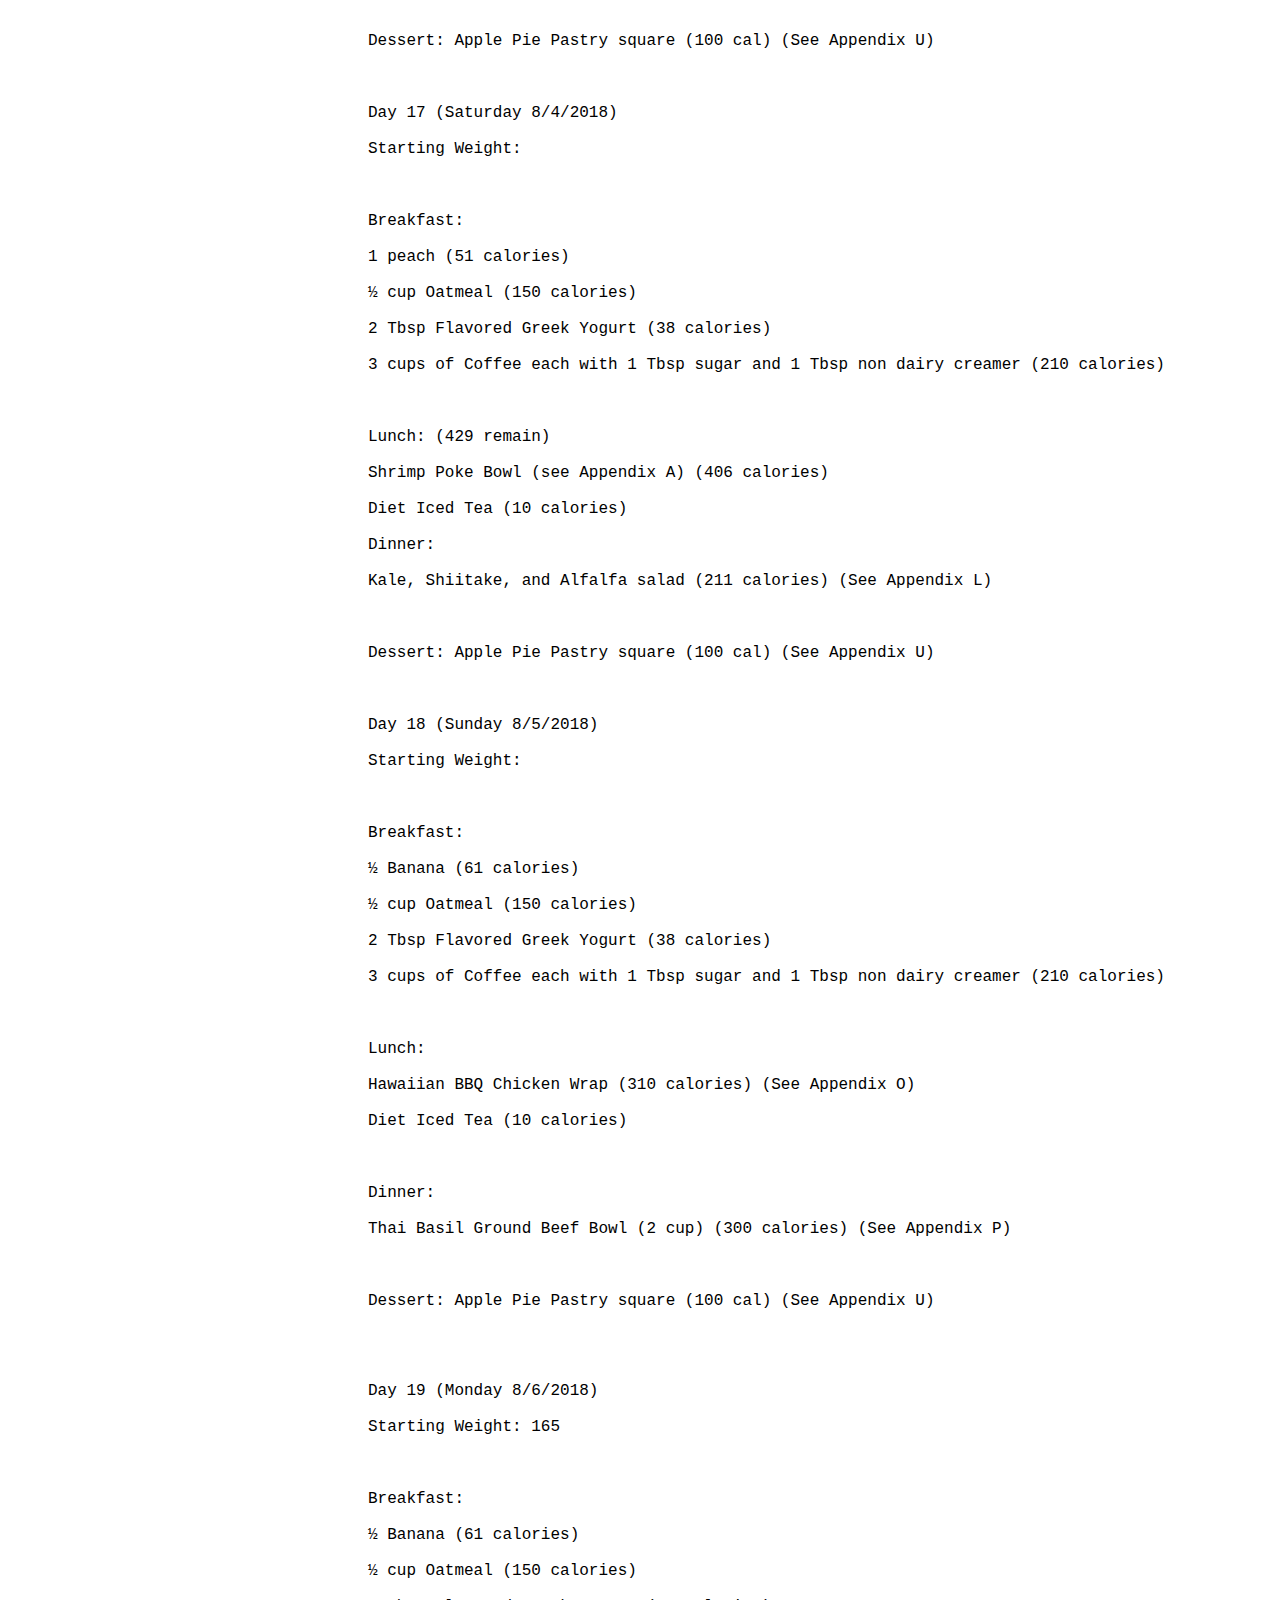
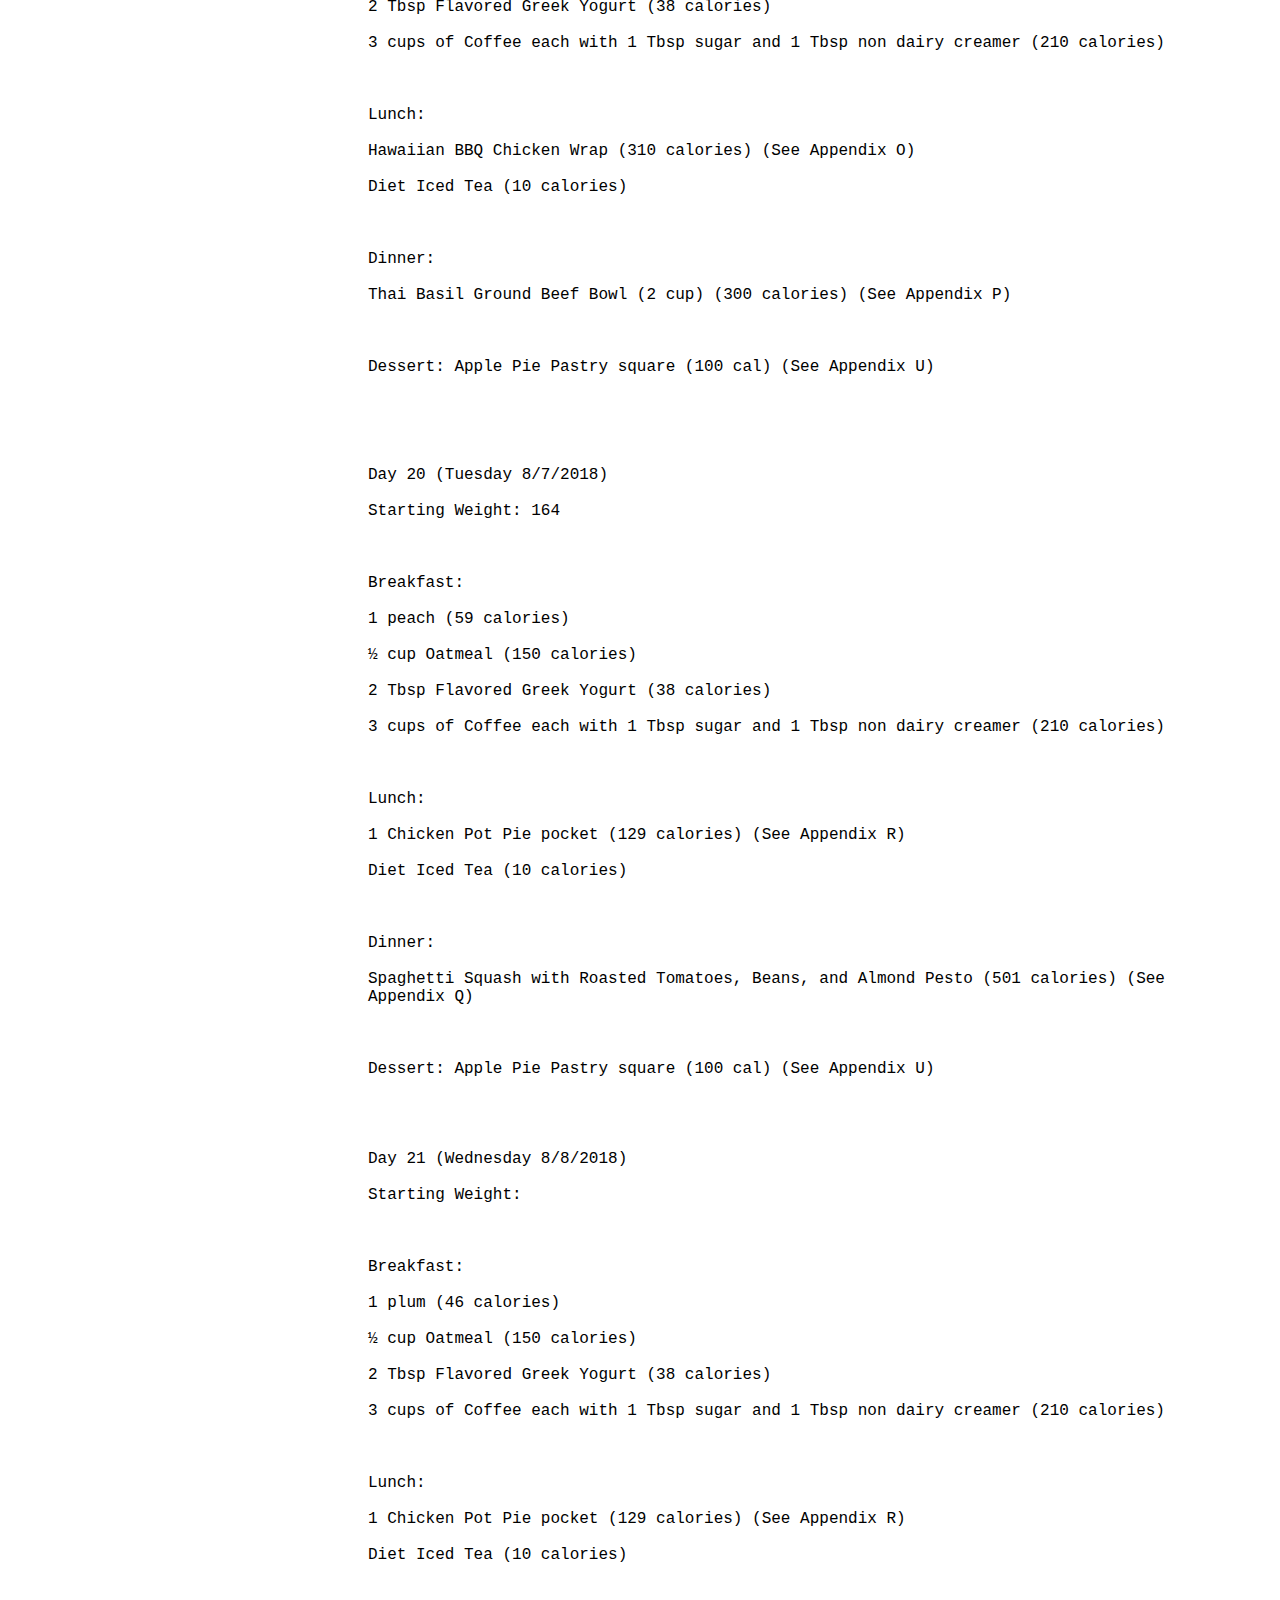
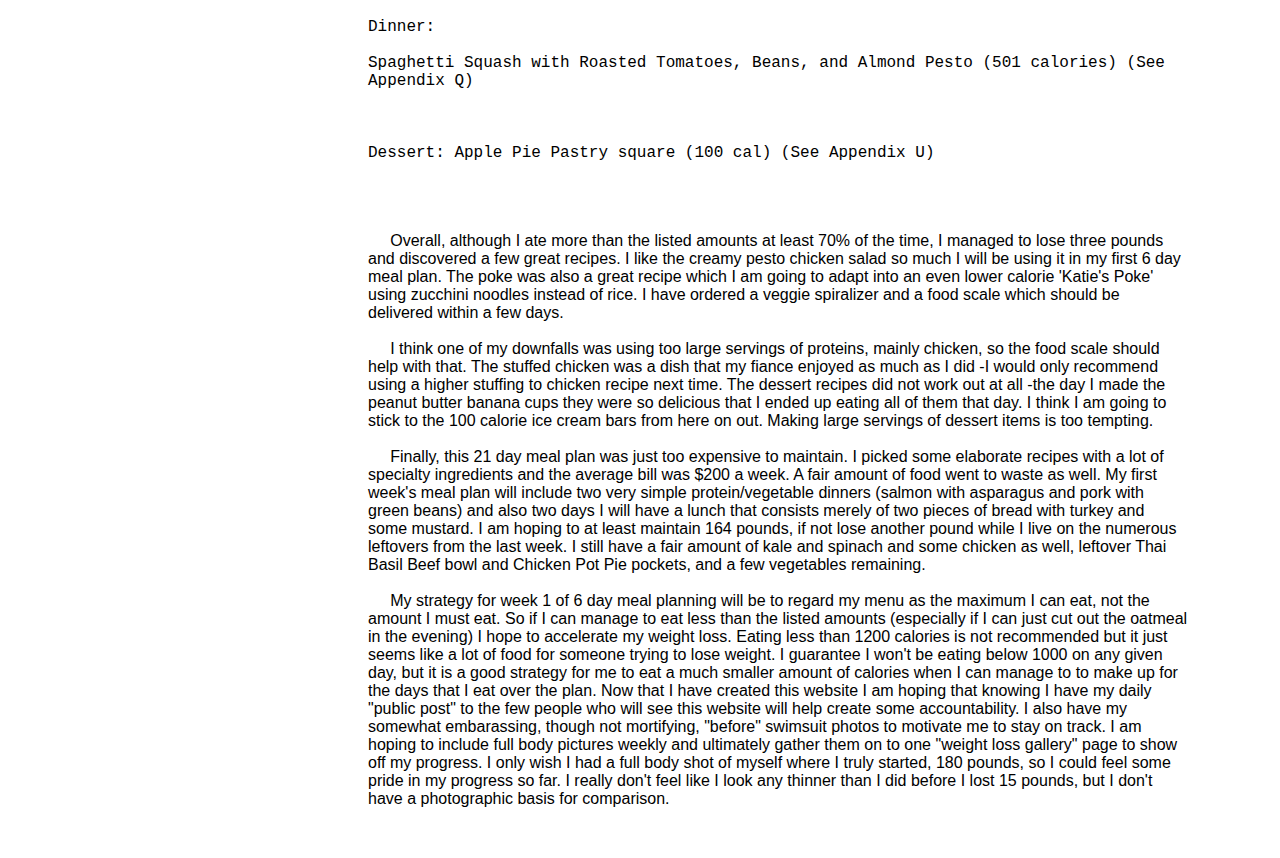
==== commit 84ef0a84: "Update 1st21days.html" ====
--- a/1st21days.html
+++ b/1st21days.html
@@ -713,882 +713,6 @@
 
 Dessert: Apple Pie Pastry square  (100 cal) (See Appendix U)
 
- 
-
- 
-
- 
-
-Appendix
-
- 
-
-A.      Shrimp Poke Bowl Recipe (makes 4 servings, of which I will eat 3) (406 calories for 1/4 of the recipe)
-
- 
-
-¾ cup thinly sliced scallion greens
-
-¼ cup reduced sodium tamari
-
-1.5 Tbsp mirin
-
-1 ½ Tbsp toasted sesame oil
-
-1.5 Tbsp white sesame seeds
-
-2 tsp grated fresh ginger
-
-½ tsp crushed red pepper
-
-12 oz cooked shrimp cut into ½ inch pieces
-
-1 cup brown rice
-
-2 Tbsp rice vinegar
-
-2 cups sliced cherry tomatoes
-
-2 cups diced avocado
-
-¼ cup chopped cilantro
-
-¼ cup toasted black sesame seeds
-
- 
-
-Whisk scallion greens, tamari, mirin, oil, white sesame seeds, ginger, and crushed red pepper. Set aside 2 Tbsp of the sauce in a small bowl. Add shrimp to the sauce in a medium bowl and gently toss to coat.
-
- 
-
-Combine rice and vinegar in a large bowl. Divide among 4 bowls and top each with ¾ cup shrimp, ½ cup each tomatoes and avocado, and 1 Tbsp each cilantro and black sesame seeds. Drizzle with reserved sauce and serve.
-
- 
-
- 
-
-Recipe Source: eatingwell.com
-
- 
-
-B.      Cauliflower Potato Curry (makes 6 servings of which I will eat 4) (217 calories for 1 1/3 cup)
-
- 
-
-1 lb potatoes
-
-2/3 head cauliflower, trimmed of leaves and chopped into florets
-
-2 tsp fresh ginger, grated
-
-½ tsp red pepper flakes
-
-1 1/3 clove garlic, minced
-
-2 tsp coriander
-
-1 ½ tsp cumin
-
-1 ½ tsp turmeric
-
-½ tsp salt
-
-1 Tbsp + 1 tsp vegetable oil
-
-¾ cup + 1 tbsp + 1 tsp water
-
-1/3 cup fresh cilantro, chopped
-
- 
-
- 
-
-Peel the ginger and grate it using a fine grater into a small bowl. Mix in the pepper flakes, garlic, cumin, turmeric, coriander, salt, and oil.
-
- 
-
-Heat a sauce pan over low heat and add spice paste. Cook for 5 minutes until the spices are toasted and smell really good. Add the potato and cauliflower, bring up the heat to medium, and stir for 3 minutes. Add water, mix, and simmer covered for 20 to 25 minutes until cauliflower and potato are soft.
-
- 
-
-Recipe source: snack-girl.com
-
- 
-
-C.      Mongolian Tofu (makes 4 servings of which I will eat 2) (188 calories for 1 cup)
-
-3 Tbsp soy sauce
-
-2 tsp sugar
-
-2 tsp cornstarch
-
-2 tsp rice vinegar
-
-2 tsp hoisin sauce
-
-1 tsp Asian chili garlic paste
-
-1 Tbsp ginger, minced
-
-2 garlic cloves, minced
-
-16 oz extra firm tofu, pressed and cubed
-
-2 tsp vegetable oil
-
-12 green onion
-
-½ cup shredded carrots
-
- 
-
-Mix together the first eight ingredients (using only half the cornstarch) to create the sauce.
-
-Heat the skillet over medium high heat. Toss the tofu in the remaining cornstarch. Add the oil to the skillet. Add the tofu and cook or 4-5 minutes on each side until crisp. Add the green onions, carrot, and sauce. Cook for 3 -4 minutes until sauce thickens and green onions are tender, stirring occasionally. Top with additional fresh green onions if desired.
-
-Recipe source: slenderkitchen.com
-
- 
-
-D.      Creamy Pesto chicken with greens (makes 4 servings of which I will eat 2) (324 calorie for 2 cups greens and 1/2 cup chicken salad)
-
- 
-
-1 pound boneless, skinless chicken breast, trimmed
-
-¼ cup pesto
-
-¼ cup low-fat mayonnaise
-
-3 Tbsp finely chopped red onion
-
-2 Tbsp extra virgin olive oil
-
-2 Tbsp red wine vinegar
-
-¼ tsp salt
-
-¼ tsp pepper
-
-1 5 ounce package mixed salad greens
-
-1 pint grape or cherry tomatoes, halved
-
- 
-
-Place chicken in a medium saucepan and add water to cover by 1 inch. Bring to a boil. Cover, reduce heat to low and simmer gently until no longer pink in the4 middle, 10 to 15 minutes. Transfer to a clean cutting board; shred into bite-sized pieces when cool enough to handle.
-
- 
-
-Combine pesto, mayonnaise and onion in a medium bowl. Add the chicken and toss to coat. Whisk oil, vinegar, salt and pepper in a large bowl. Add greens and tomatoes and toss to coat. Divide the green salad among 4 plate and top with the chicken salad.
-
-Recipe source: eatingwell.com
-
- 
-
-E.       Kiwi, Chicken, and Feta salad (makes 2 servings of which I will eat 1)
-
- 
-
-1 Tbsp fig balsamic vinegar
-
-1 Tbsp extra virgin olive oil
-
-1 pinch salt
-
-4 cups mixed field greens
-
-1 cup chopped grilled chicken breast
-
-2 kiwis
-
-1/3 cup crumbled feta
-
- 
-
-In a bowl, whisk together 1 Tbsp fig balsamic vinegar, 1 Tbsp extra virgin olive oil and a pinch of salt. Add 4 cups mixed field greens and 1 cup chopped grilled chicken breast. Peel and halve the 2 kiwis and cut into 1 inch wedges; add to salad with 1/3 cup crumbled feta. Toss well to combine.
-
- 
-
-Recipe source: self.com
-
- 
-
-F.       Avocado Toast with Eggs, Spinach, and Tomatoes
-
- 
-
-½ tsp minced shallot
-
-1 cup packed spinach leaves
-
-1 large egg
-
-Salt and black pepper
-
-1 slice multigrain bread, toasted
-
-½ avocado, pit and skin removed
-
-2 campari tomatoes, sliced
-
- 
-
-Spray a small skillet with non-stick cooking spray. Add the shallot and spinach and cook over medium heat until spinach is wilted. Place in a small bowl and set aside.
-
- 
-
-Spray the pan again. Pour beaten egg into the pan and season with salt and black pepper, to taste. Cook over medium heat until soft-scrambled, about 2 minutes.
-
- 
-
-Mash the avocado with a fork and spread evenly on a piece of toast. Top the avocado toast with spinach, scrambled eggs, and tomato slices. Season with salt and pepper, to taste. Serve immediately.
-
- 
-
-Recipe source; twopeasandtheirpod.com
-
- 
-
-G.     Kung Pao Chicken Zoodles for Two
-
- 
-
-16 oz zucchini noodles
-
-1 tsp oil
-
-6 oz chicken breasts, cut into ½ inch pieces
-
-Kosher salt and freshly ground pepper; to taste
-
-½ red bell pepper; cut into ½ inch pieces
-
-1 tsp sesame oil
-
-2 cloves garlic, minced
-
-1 tsp fresh ground ginger
-
-2 Tbsp crushed dry roasted peanuts
-
-2 Tbsp thinly sliced scallions along diagonal
-
- 
-
-For the sauce:
-
-1 ½ Tbsp reduced soy sauce
-
-1 Tbsp balsamic vinegar
-
-1 tsp hoisin sauce
-
-2 ½ Tbsp water
-
-1/2 tsp Sambal Oelek Red Chili Paste
-
-2 tsp sugar
-
-2 tsp cornstarch
-
- 
-
-Recipe calls for making your own zucchini noodles but I am buying them premade.
-
-In a small bowl, whisk together the soy sauce, balsamic, hoisin, water, red chili paste, sugar and cornstarch; set aside.
-
- 
-
-Season chicken with salt and pepper to taste. Heat oil in a large, deep nonstick pan or wok over medium-high heat. Add the chicken and cook until browned and cooked through, about 4 to 5 minutes. Set aside.
-
- 
-
-Reduce heat to medium, add sesame oil, garlic and ginger to the skillet and cook until fragrant, about 30 seconds. Add the bell pepper, stir in the soy sauce mixture and bring to a boil; reduce heat and simmer until thickened and bubbling, about 1-2 minutes. Stir in zucchini noodles and cook, mixing for about 2 minutes until just tender and mixed with the sauce. If it seems dry, don’t worry the zucchini will release moisture which helps create a sauce. Once cooked, mix in chicken and divide between 2 bowls (about 2 cups each) and top with peanuts and scallions.
-
- 
-
-Recipe source: skinnytaste.com
-
- 
-
-H.      Chicken and Broccoli Stir-fry (makes 4 servings of which I will eat 2)
-
-2 tsp sesame seeds
-
-3 Tbsp light soy sauce, optional Tamari
-
-1 Tbsp honey
-
-2 tsp lemon
-
-2 Tbsp sesame oil
-
-1 Tbsp cornstarch or flour
-
-1 Tbsp extra-virgin olive oil
-
-1.25 pounds chicken breast filets, cubed
-
-1 medium onion, coarsely chopped
-
-1 (1-inch) ginger root, peeled and finely chopped
-
-2 cups broccoli florets
-
-¼ tsp black pepper
-
- 
-
-Whisk together soy sauce, honey, lemon juice, sesame oil, and cornstarch. Set mixture aside.
-
- 
-
-Over medium-low heat in a large skillet or wok, toast sesame seeds for 2 minutes, or until fragrant. Place toasted seeds in a bowl and set aside.
-
- 
-
-Add olive oil to the same skillet turn to medium heat and cook chicken until lightly golden. Add onions, ginger, broccoli, and pepper. Saute for 4 minutes. Reduce heat to medium-low, add soy sauce mixture and toss to combine. Cook until sauce is desired thickness, but no more than 5 minutes. Sprinkle with toasted sesame seeds and serve.
-
- 
-
-Recipe source: skinnyms.com
-
- 
-
-I.        Pasta with Green Beans and Pesto (makes 3 servings of which I will eat 2)
-
- 
-
-2 ounces green beans, ends cut off and sliced to 1-1/2 inches long
-
-¼ tsp salt
-
-4 ounces whole grain penne or any short pasta
-
-½ cup pesto
-
-1/16 cup almonds, slivered or flaked
-
-4 big fresh basil leaves, coarsely chopped
-
-2 Tbsp extra virgin olive oil
-
- 
-
-Over medium to high heat, bring a medium pot of water to a boil. When it boils add the ¼ tsp of salt then drop the green beans. Cook for 5 minutes then take them away with a slotted spoon and drop them in a bowl with a lot of ice to blanch them. When they cool down, drain them and set the green beans aside.
-
- 
-
-In the same pot of boiling water, cook the pasta. Follow the cooking time to make them al dente. When they are cooked, drain.
-
- 
-
-In the serving bowl, mix the hot pasta, green beans, pesto, almonds and basil.
-
- 
-
-Drizzle with the extra virgin olive oil and serve immediately.
-
- 
-
-Recipe source: skinnyms.com
-
- 
-
- 
-
-J.        Turkey Apple & Chutney Sandwiches
-
- 
-
-1 Tbsp of chutney
-
-1 Tbsp of reduced-fat sour cream
-
-1 tsp of fresh lemon juice
-
-4 slices of thin-sliced 100% whole wheat bread
-
-½ cup fresh baby spinach
-
-3 ounces of cooked unsalted sliced turkey breast
-
-1 ounce of sliced reduced-fat swiss cheese
-
-1 small granny smith apple, thinly sliced
-
- 
-
-Finely chop any large chunks in the chutney. Stir together the chutney, sour cream, and lemon juice in a small bowl until combined. Spread the chutney cream on 2 slices of the bread. Top each with the spinach, turkey, cheese, apple, and remaining bread slice. Cut in half to serve.
-
-         
-
-              Recipe source: blog.myfitnesspal.com
-
- 
-
-K.      Fig Balsamic Pork Tenderloin (4 servings, of which I will eat 2; each serving is 2 slices)
-
- 
-
-20 oz pork tenderloins
-
-Kosher salt, to taste
-
-¼ tsp garlic powder
-
-1 ½ Tbsp balsamic vinegar
-
-2 Tbsp fig butter (I am just using Fig Balsamic Vinegar from another recipe).
-
- 
-
-Preheat the oven to 375 degrees.
-
- 
-
-Season the pork with salt and garlic powder and place on a baking pan.
-
- 
-
-Combine the vinegar and fig butter and generously brush it all over the pork.
-
- 
-
-Roast until the center of the pork reaches 145 degrees, about 25 to 30 minutes.
-
- 
-
-Let it rest for 10 to 15 minute before slicing into 8 pieces.
-
- 
-
-Recipe source: skinnytaste.com
-
- 
-
-L.       Kale, Shiitake, and Alfalfa Salad
-
- 
-
-1 cup shredded kale
-
-¼ cup chopped shiitake mushrooms
-
-2 Tbsp golden raisins
-
-1 Tbsp chopped cashews
-
-¼ cup alfalfa sprouts
-
-3 ounces silken tofu
-
-Fresh lemon juice (optional)
-
- 
-
-Combine first six ingredients. Top with lemon juice for dressing, if desired.
-
- 
-
-M.    Stuffed Chicken & Sauteed Kale with Pine Nuts (serves 4 of which I will eat 2)
-
- 
-
-2 Tbsp jarred pesto
-
-1 Tbsp 2% Greek yogurt
-
-¼ cup shredded Mozzarella
-
-1 Tbsp grated parmesan
-
-1 clove garlic, minced
-
-¼ cup sliced Sun-dried tomatoes
-
-4 chicken breasts (approx. 5 ounces each, uncooked), pounded to ¼” thick
-
-¼ cup bread crumbs
-
-2 large eggs
-
-1 bunch chopped kale, stems removed (about 4 cups)
-
-½ Tbsp butter
-
-¼ cup diced onion
-
-¼ cup pine nuts
-
- 
-
-Preheat oven to 375.
-
- 
-
-Mix together the pesto, yogurt, cheese, garlic, and sun-dried tomatoes. Spread a thin layer on each chicken breast and roll it up, sealing with toothpicks.
-
- 
-
-Set up two shallow bowls, one with whisked eggs, the other with bread crumbs. Dip chicken rolls in the eggs, followed by the bread crumbs, making sure to evenly coat each one. This can be a bit tricky at first, so try to weave the toothpick to “sew” up the chicken so none of the stuffing escapes.
-
- 
-
-Heat a large, lightly greased skillet on medium-high and brown the chicken rolls on each side. Transfer chicken rolls to a lightly greased baking dish and bake until fully cooked, about 30 minutes.
-
- 
-
-While the chicken bakes, prepare the kale, onions and pine nuts. Wash, pat dry and separate stems. Heat butter in a large skillet and sautee onions on medium heat until translucent, then add pine nuts and toss for about two minutes. Transfer to a plate and then add kale to skillet with approximately two tablespoons water. Heat until wilted, about 5-8 minutes, stirring occasionally.
-
- 
-
-Serve chicken over sautéed kale topped with onions and pine nuts.
-
- 
-
-Recipe source: blog.myfitnesspal.com
-
- 
-
-N.     Tomato, Hummus, and Spinach sandwich
-
- 
-
-2 slices multigrain bread
-
-2 Tbsp hummus
-
-3 slices tomato
-
-½ cup baby spinach
-
-1/8 tsp salt
-
- 
-
-Toast multigrain bread (if desired). Spread hummus on top of one slice of bread. Top with tomato slices and layer with spinach. Sprinkle on salt. Place the second slice of bread on top. Serve and enjoy!
-
- 
-
-Recipe source: skinnyms.com
-
- 
-
-O.     Hawaiian BBQ Chicken Wraps
-
-1 Tbsp olive oil
-
-2 boneless skinless chicken breasts, cut into bite-size pieces
-
-Salt and pepper
-
-½ cup barbecue sauce
-
-½ cup shredded mozzarella cheese
-
-2/3 cup pineapple, chopped
-
-¼ red onion, chopped
-
-1 romaine heart, chopped
-
-¼ cup fresh chopped cilantro
-
-4 large flour tortillas
-
- 
-
-Heat oil in a large skillet over medium high heat.
-
-Add chicken pieces to the pan and season with salt and pepper. Cook, flipping once until chicken is cooked through and golden brown.
-
-Remove pan from heat. Add barbecue sauce to the pan and toss chicken to coat.
-
-Place tortilla on a plate. Layer with a spoonful of barbecue chicken, cheese, pineapple, onion, chopped romaine and cilantro.
-
-Roll, burrito style and secure with a toothpick. Serve immediately.
-
- 
-
-Recipe source: tastesbetterfromscratch.com
-
- 
-
-P.      Thai Basil Ground Beef Bowl (serves 4 of which I will eat 2)
-
- 
-
-1.33lb 95% lean ground beef
-
-4 scallions
-
-2 garlic cloves, minced
-
-1 Tbsp fresh ginger, minced
-
-2 cups asparagus, chopped
-
-2 Tbsp soy sauce
-
-2 tsp Asian garlic chili paste
-
-¼ cup Thai basil
-
-1 cauliflower
-
-¼ cup onion
-
-1 garlic clove
-
-1 Tbsp coconut oil
-
- 
-
-Prepare the cauliflower rice. Chop the cauliflower into florets and add to a food processor with the onion and garlic. Pulse into fine rice like pieces. You may have to do this in batches depending on your food processor. To cook, saute the cauliflower rice in 1 Tbsp coconut oil over medium heat until soft. You can also microwave it for 4-5 minutes.
-
- 
-
-Add the beef to a hot nonstick skillet over medium high heat. Brown and break up the larger chunks as you go until no longer pink.
-
- 
-
-Add in the garlic, ginger, green onions, and asparagus. Cook until the asparagus is just tender, about 3-4 minutes.
-
- 
-
-Add the soy sauce, chili paste, and basil. Cook for 30 seconds and remove from heat. Taste and season as needed with additional soy or chili sauce
-
-Serve the Thai Basil Beed over the cauliflower rice.
-
- 
-
-Recipe source: slenderkitchen.com
-
- 
-
-Q.     Spaghetti Squash with Roasted Tomatoes, Beans, and Almond Pesto (makes 4 servings of which I will have 2)
-
- 
-
-2 cups fresh basil leaves
-
-1 cup fresh parsley leaves
-
-½ cup grated parmesan cheese
-
-½ cup whole raw almonds
-
-1 clove garlic
-
-1 ½ Tbsp red wine vinegar
-
-¼ tsp kosher salt
-
-¼ tsp ground pepper
-
-¼ cup extra-virgin olive oil
-
- 
-
-1 3-pound spaghetti squash
-
-¼ cup water
-
-2 pints grape tomatoes, halved
-
-1 Tbsp extra virgin olive oil
-
-¼ tsp kosher salt
-
-¼ tsp ground pepper
-
-1 cup canned cannellini beans, rinsed
-
- 
-
-To prepare pesto: Pulse basil, parsley, Parmesan, almonds, garlic, vinegar and ¼ tsp each salt and pepper in a food processor until coarsely chopped, scraping down the sides. With the motor running, add ¼ cup oil; process until well combined.
-
- 
-
-Add water to the pesto in the food processor; pulse to combine.
-
- 
-
-To prepare squash and vegetables: Preheat oven to 400. Line a rimmed baking sheet with foil.
-
- 
-
-Halve squash lengthwise and scoop out the seeds. Place cut-side down in a microwave safe dish and add water. Microwave on High until the flesh can easily be scraped with a fork, about 15 minutes.
-
- 
-
-Meanwhile, toss tomatoes with oil, salt, and pepper in a large bowl. Transfer to the prepared baking sheet. Roast until soft and wrinkled, 10 to 12 minutes. Remove from the oven. Add beans and stir to combine.
-
- 
-
-Scrape the squash flesh into the bowl and divide among 4 plates. Top each portion with some of the tomato-bean mixture and about 3 Tbsp pesto sauce.
-
- 
-
-Recipe source: eatingwell.com
-
- 
-
-R.      Chicken Pot Pockets (makes 12 servings of which I will eat 2)
-
- 
-
-½ cup fat free cream of celery soup
-
-10 oz frozen mixed vegetables, bite size
-
-2 oz boneless, cooked chicken breast
-
-1 oz cornstarch (1 tsp)
-
-12 egg roll wrappers
-
- 
-
-Preheat oven to 350.
-
- 
-
-In a small dish, mix cornstarch thoroughly with 1 tsp cold water. In a large bowl, combine cornstarch mixture with soup, and mix thoroughly.
-
- 
-
-Add vegetables and chicken, mix well, and then season to taste with salt and pepper, if you like. This is your filling. Set aside.
-
- 
-
-On a large dry surface, lay out three egg roll wrappers. Set out a small dish of water, dip your finger into it, and then run your finger along all of the wrapper edges –repeat as needed while preparing your pockets, as it will help keep them sealed.
-
- 
-
-Starting about 1/2” from the bottom, place 2-3 Tbsp of filling along the bottom half of each wrapper, leaving a ½” border on both sides. Salt and pepper to taste.
-
- 
-
-Fold the top half of each wrapper over, so that the top edge meets the bottom –the mixture should be completely encased with a 1/2” border on three sides. Dab each border with water, and fold each inward about ¼” to lightly seal all sides. Press firmly along the borders with the prongs of a fork to seal completely.
-
- 
-
-Line a large baking pan with foil and/or spray with nonstick spray. Using a large spatula, carefully transfer the pocket to the baking pan. Repeat the entire process 3 more times, so that you have 12 pockets on the baking sheet. If needed, prepare and use an additional baking sheet.
-
- 
-
-Bake in the oven for 20 minutes. Allow to cool for 5 minutes before serving.
-
- 
-
-Recipe source: fatsecret.com
-
- 
-
-S.       Cheesecake stuffed strawberries made healthier
-
- 
-
-1 lb fresh strawberries
-
-4 oz cream cheese, room temperature
-
-1-2 Tbsp honey
-
-1 tsp vanilla extract
-
-2 Tbsp graham cracker, crushed
-
- 
-
-In a small bowl, stir cream cheese, honey, and vanilla extract together until well mixed.
-
- 
-
-Cut the hull out of each strawberry and cut the bottom tip off so that it will sit evenly on a plate.
-
- 
-
-Place cream cheese mixture into a plastic bag and cut the corner off.
-
- 
-
-Pipe cream cheese mixture into each strawberry in a circle to create a swirl.
-
- 
-
-Sprinkle with graham cracker crumbs.
-
- 
-
-Recipe source: feastingnotfasting.com
-
- 
-
-T.       Peanut Butter Banana Cups
-
-¾ cup chocolate chips
-
-1 medium banana, peeled and sliced into 16 rounds
-
-¼ cup peanut butter
-
-1 Tbsp melted coconut oil
-
-16 (1.25 inch) baking cups
-
- 
-
-Place a sheet of wax or parchment paper on the counter top for preparation. Set the baking cups on top.
-
-Melt chocolate in a double boiler or in a small sauce pan over low heat. Allow to cool slightly. In the meantime, combine the melted coconut oil and peanut butter.
-
-Add approximately 1 tsp melted chocolate to the bottom of each baking cup, followed by one banana slice, 1 tsp peanut butter mixture, and lastly drop about ½ tsp melted chocolate in the center of each cup. Carefully place cups on a freezer safe dish or casserole pan. Cover and place in the freezer until set, approximately 1 hour.                                                                                                               
-
- 
-
-Recipe source: skinnyms.com
-
- 
-
-U.     Apple Pie Pastry squares (makes 12 servings)
-
- 
-
-1 sheet frozen puff pastry, thawed
-
-1 Tbsp all-purpose flour
-
-3 medium apples
-
-½ medium lemon
-
-2 Tbsp granulated sugar
-
-½ tsp ground cinnamon
-
-2 Tbsp reduced-sugar apricot jam
-
- 
-
-Position the oven rack in the lower third of the oven, and preheat oven to 400. Sprinkle the flour on a flat surface and lay the pastry sheet on it. Roll out the pastry lightly to make a 14” X 10” rectangle. Transfer pastry to a baking sheet, and refrigerate while preparing the apples.
-
- 
-
-Peel, core, thinly slice the apples (1/8” thick) and place in a medium bowl. Add the lemon juice and gently toss to coat the apples. Sprinkle the chilled pastry evenly with 1 Tbsp sugar. Arrange the apples over the pastry in rows, slightly overlapping the slices and leaving a ½” pastry border around the outer edge.
-
- 
-
-In a small bowl, combine the cinnamon and remaining sugar, and sprinkle over the apples. Bake for 30 minutes, or until golden brown. Remove from oven. In a small microwave-safe bowl, stir the jam with 1 tsp of water and heat on high for 15 seconds. Brush over the apples and crust. Cut into 12 squares and serve immediately, or set aside and serve at room temperature.
-
- 
-
-Recipe source: marlenekoch.com
-
     
     </pre>
 <br>
--- a/css/main.css
+++ b/css/main.css
@@ -15,7 +15,7 @@
 }
 a {
     text-decoration: none;
-    color: #999;
+    color: #433aa3;
     font-size: 60px
     font-family: 'Helvetica', 'Arial', 'Sans-Serif';
 }
@@ -53,7 +53,7 @@
  
 li a {
   text-decoration: none;
-  color: #000;
+  color: #433aa3;
   display: block;
   width: 200px;
   font-size: 60px
@@ -81,10 +81,19 @@
   margin-top: -2.5em;
 }
 .blockquote {
-    width: 60%;
+    width: 80%;
     margin: 0 auto;
-    margin-left: 160px;
-    margin-top: 270px;
+    margin-left: 220px;
+    margin-top: 200px;
+    margin-bottom: 20px;
+    padding: 20px;
+    font-family: 'Helvetica', 'Arial', 'Sans-Serif';
+}
+.blockquote2 {
+    width: 80%;
+    margin: 0 auto;
+    margin-left: 220px;
+    margin-top: 200px;
     margin-bottom: 20px;
     padding: 20px;
     font-family: 'Helvetica', 'Arial', 'Sans-Serif';
